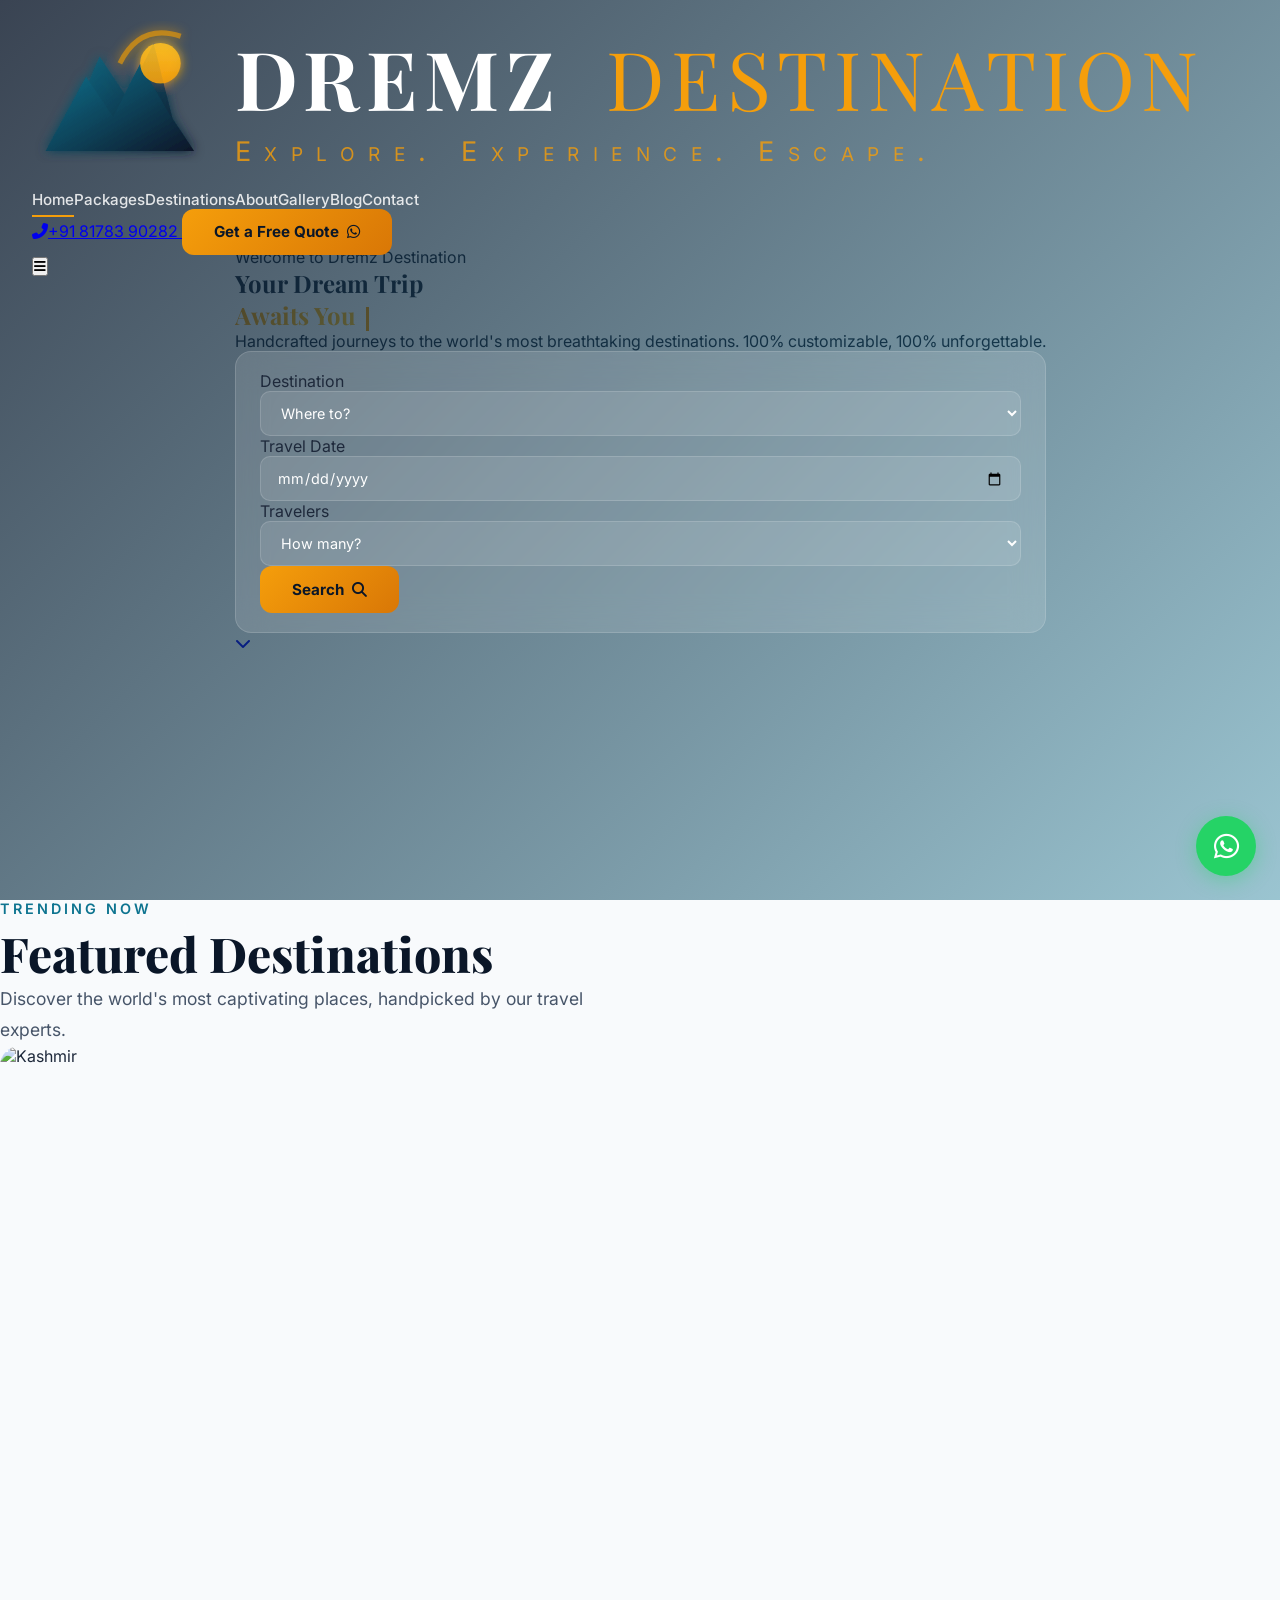
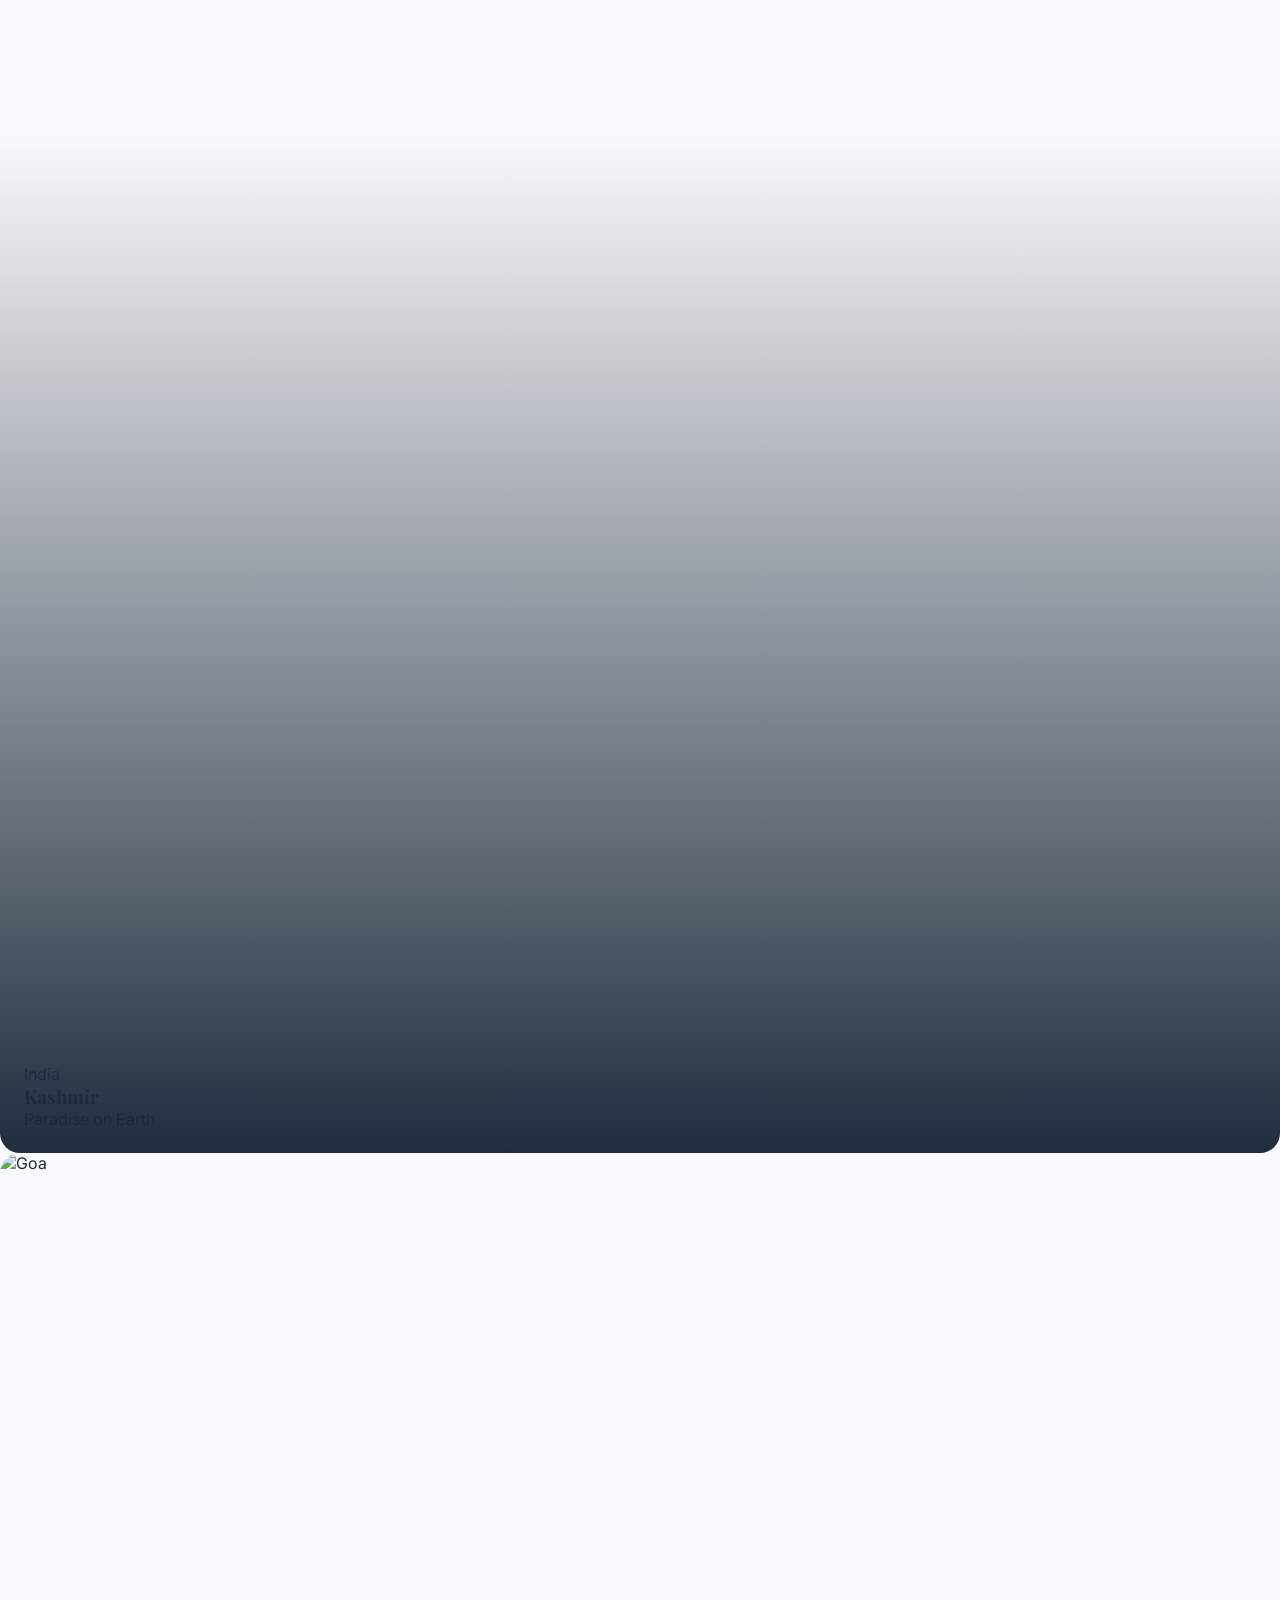
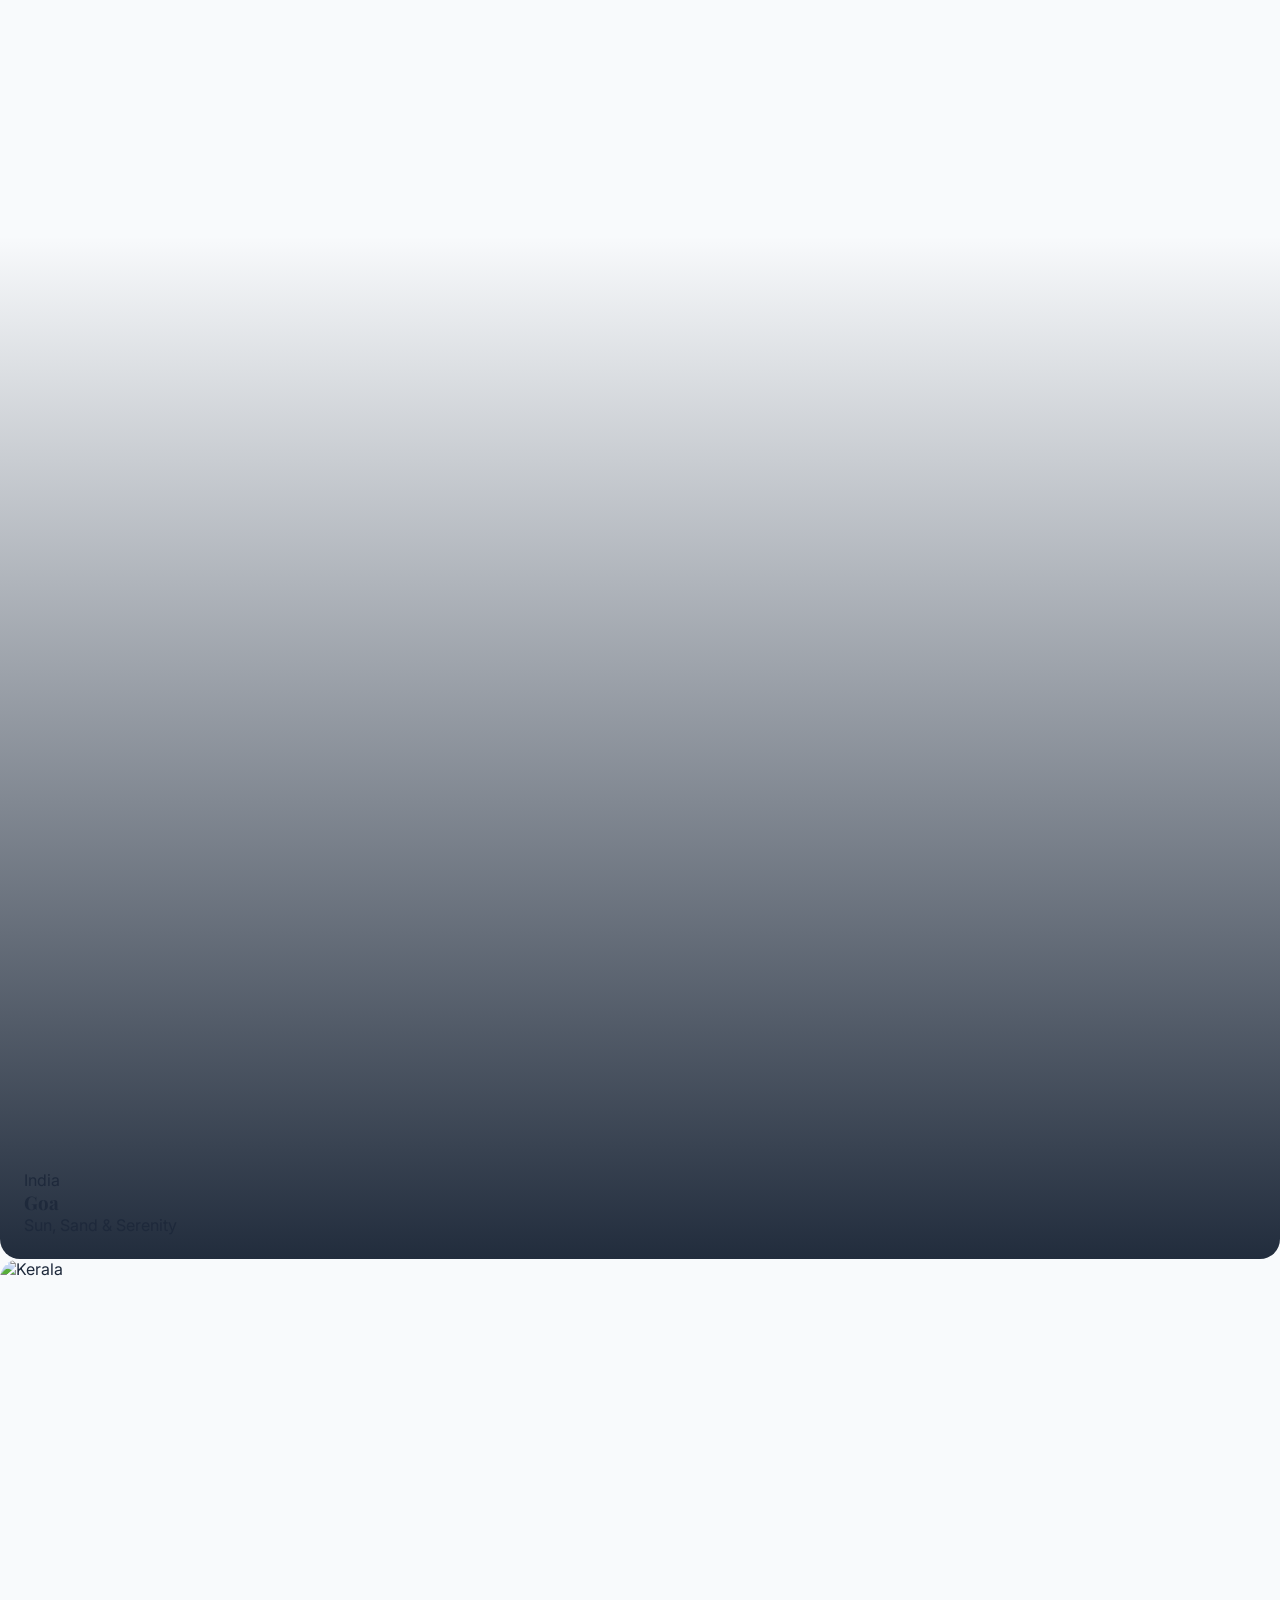
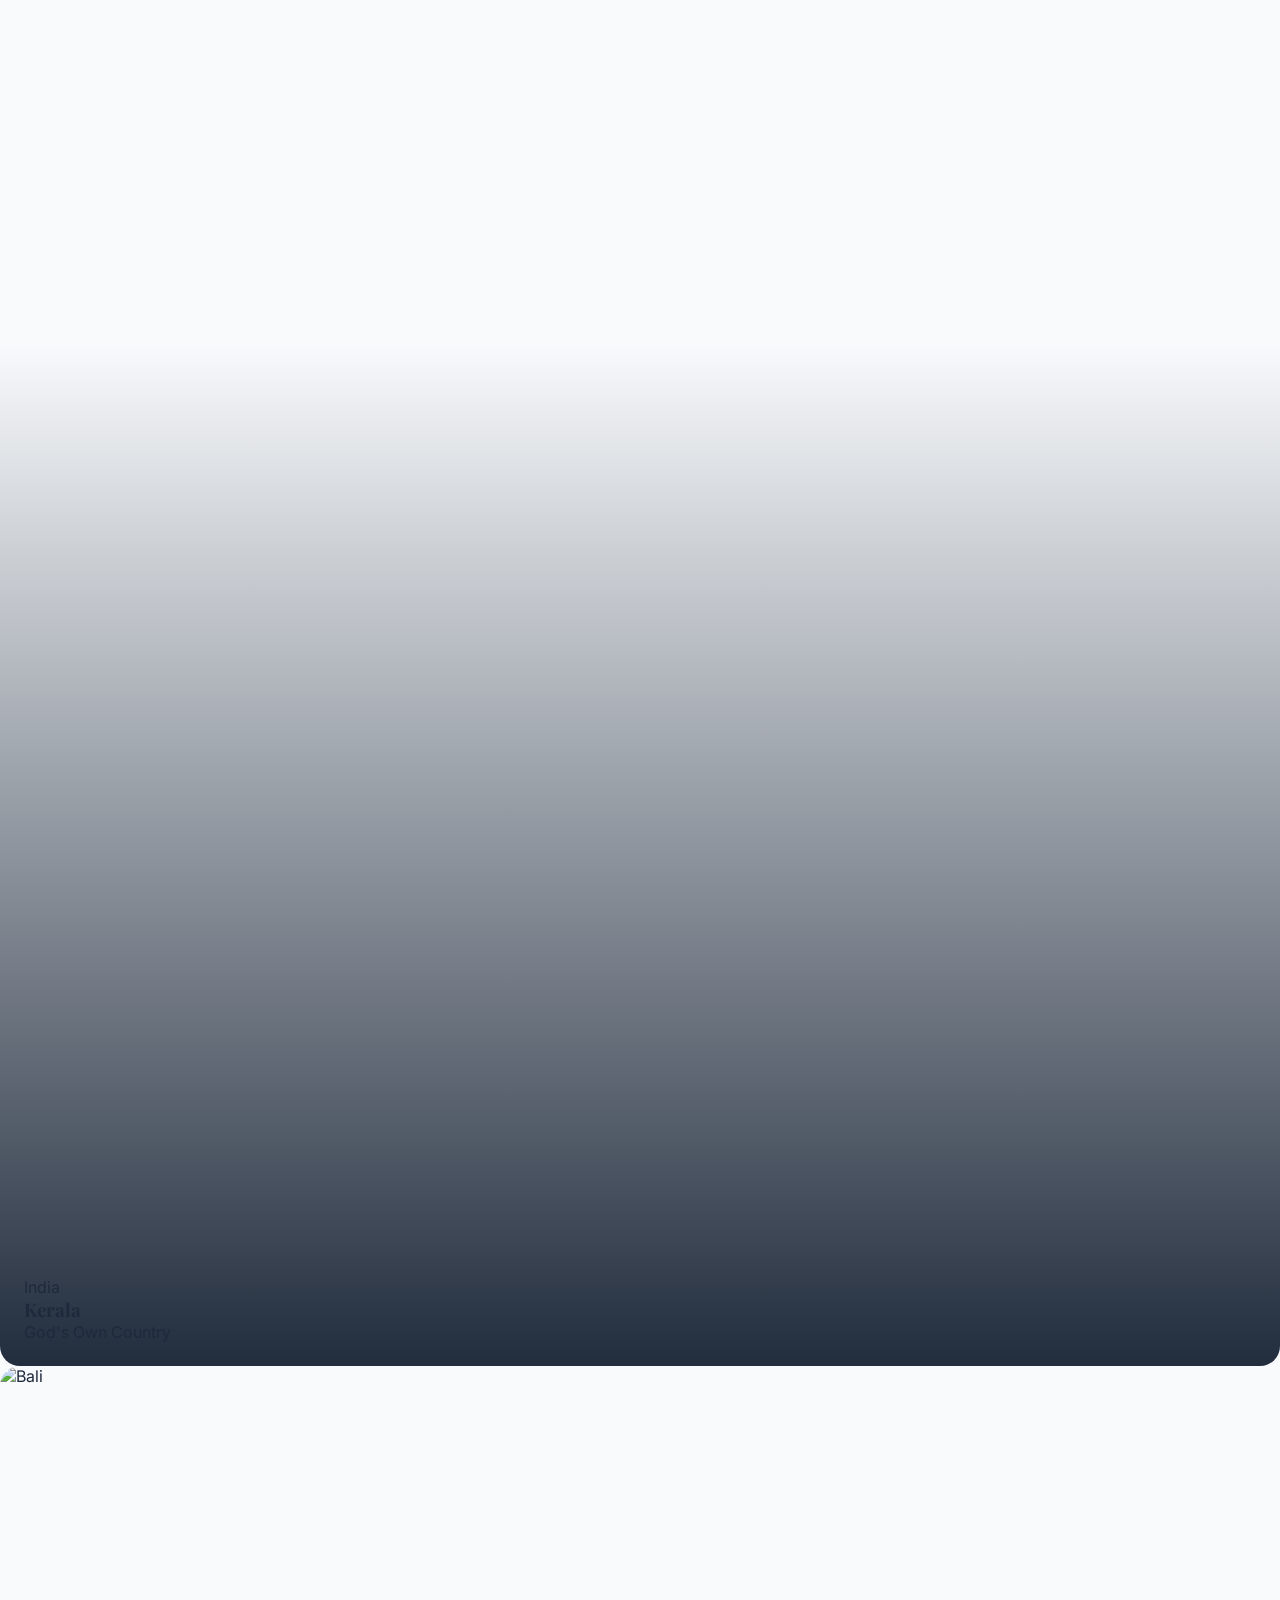
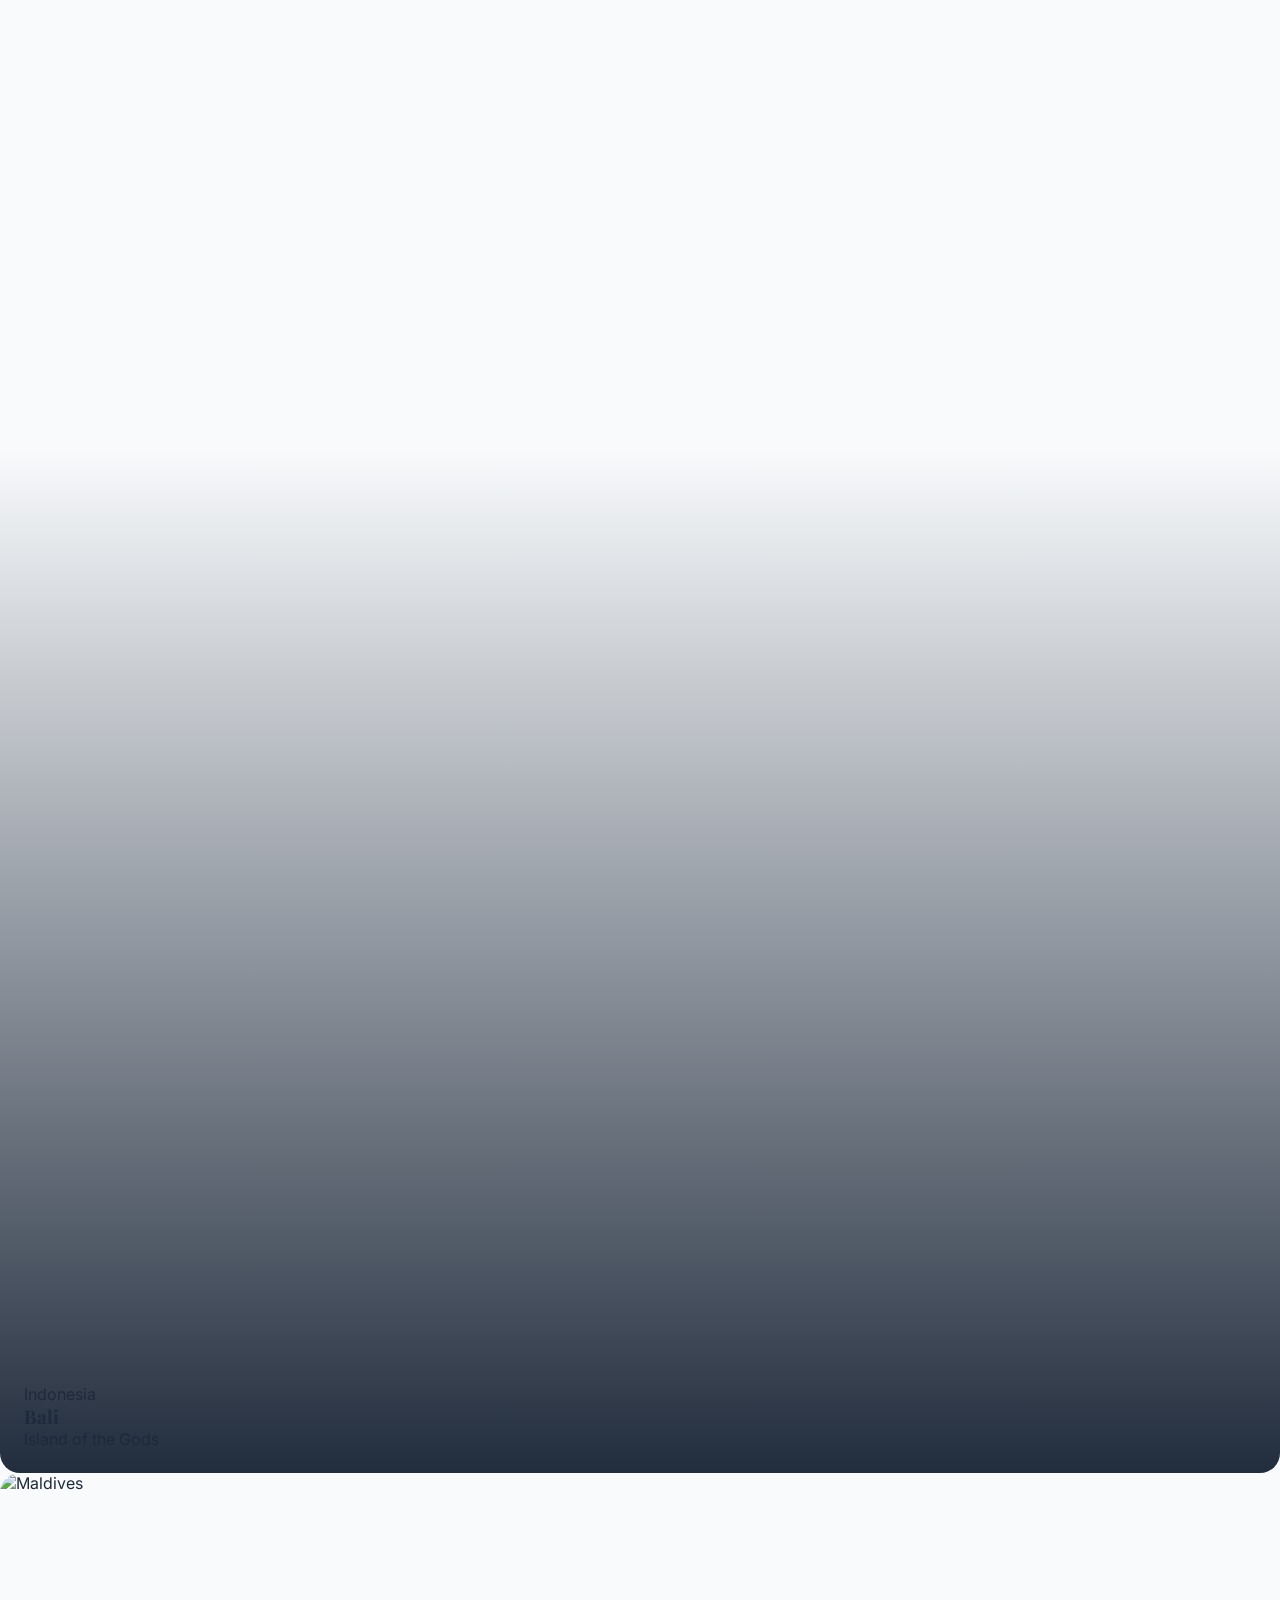
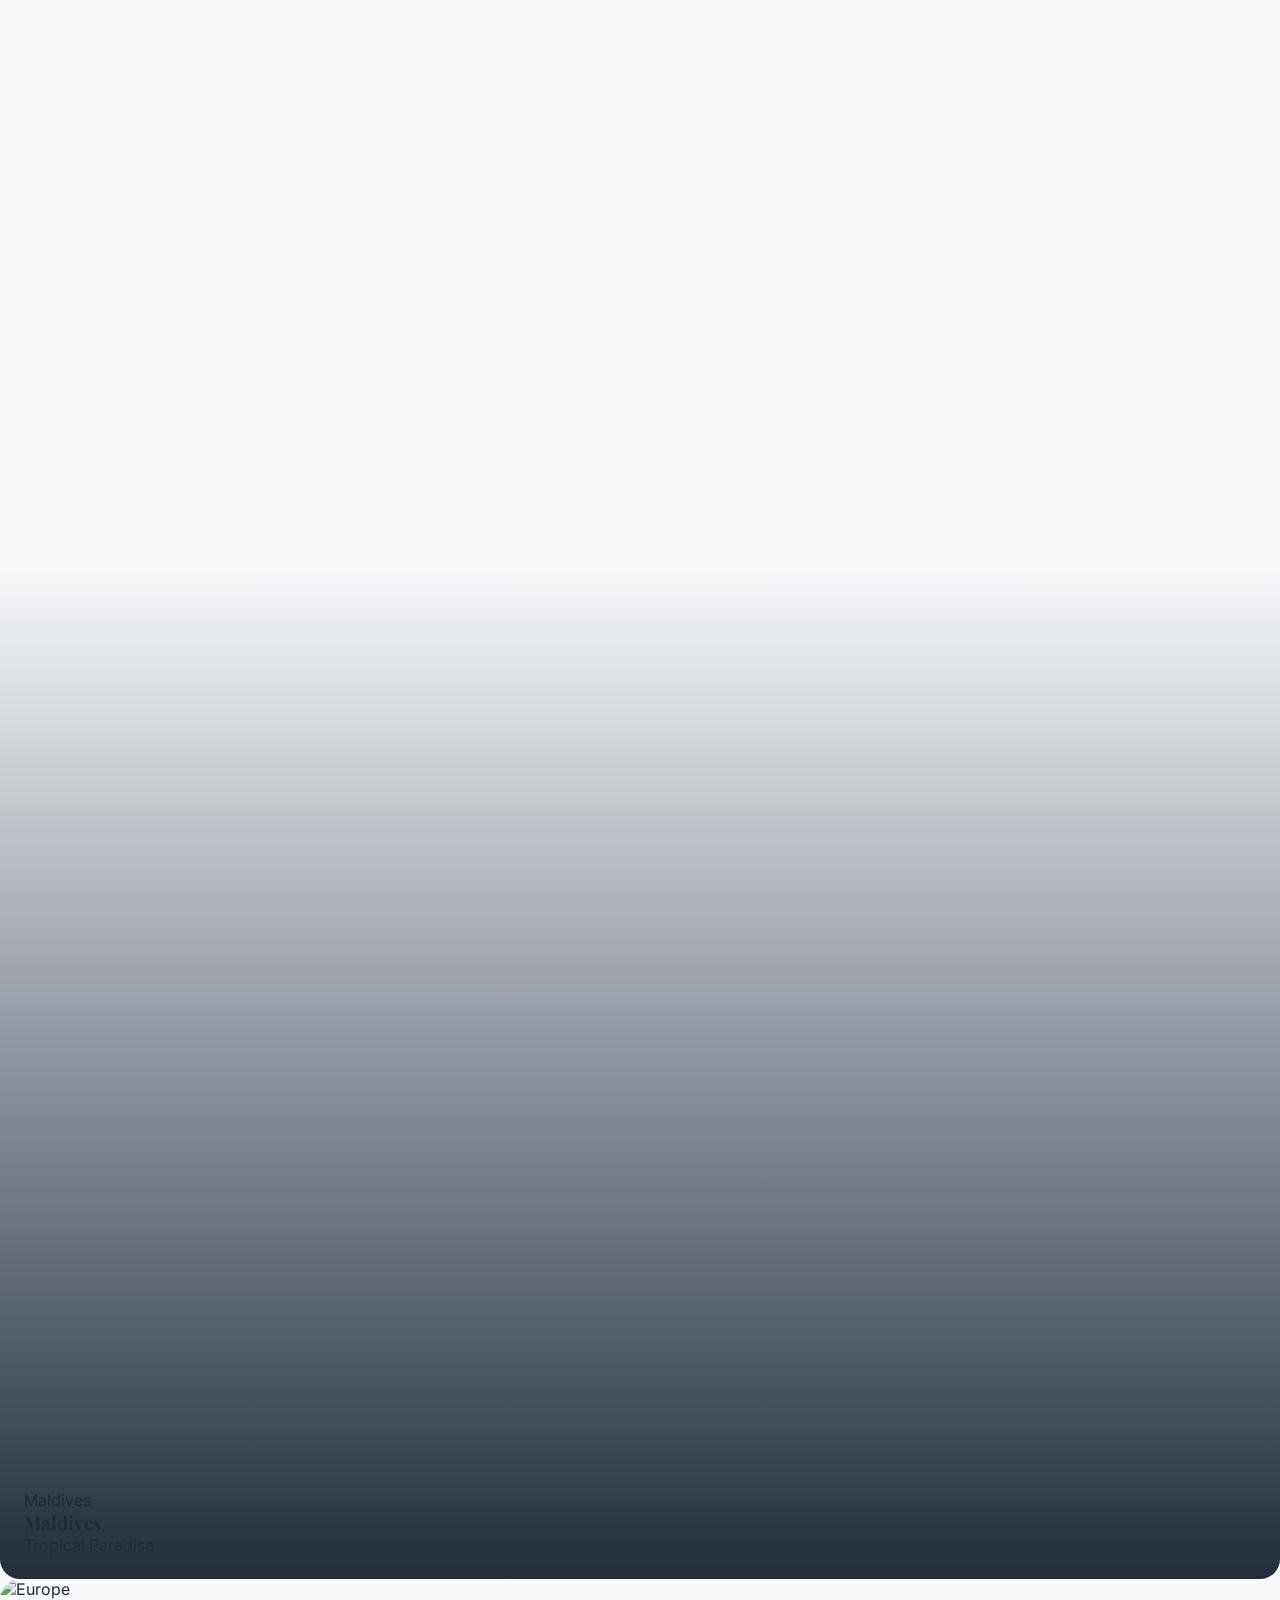
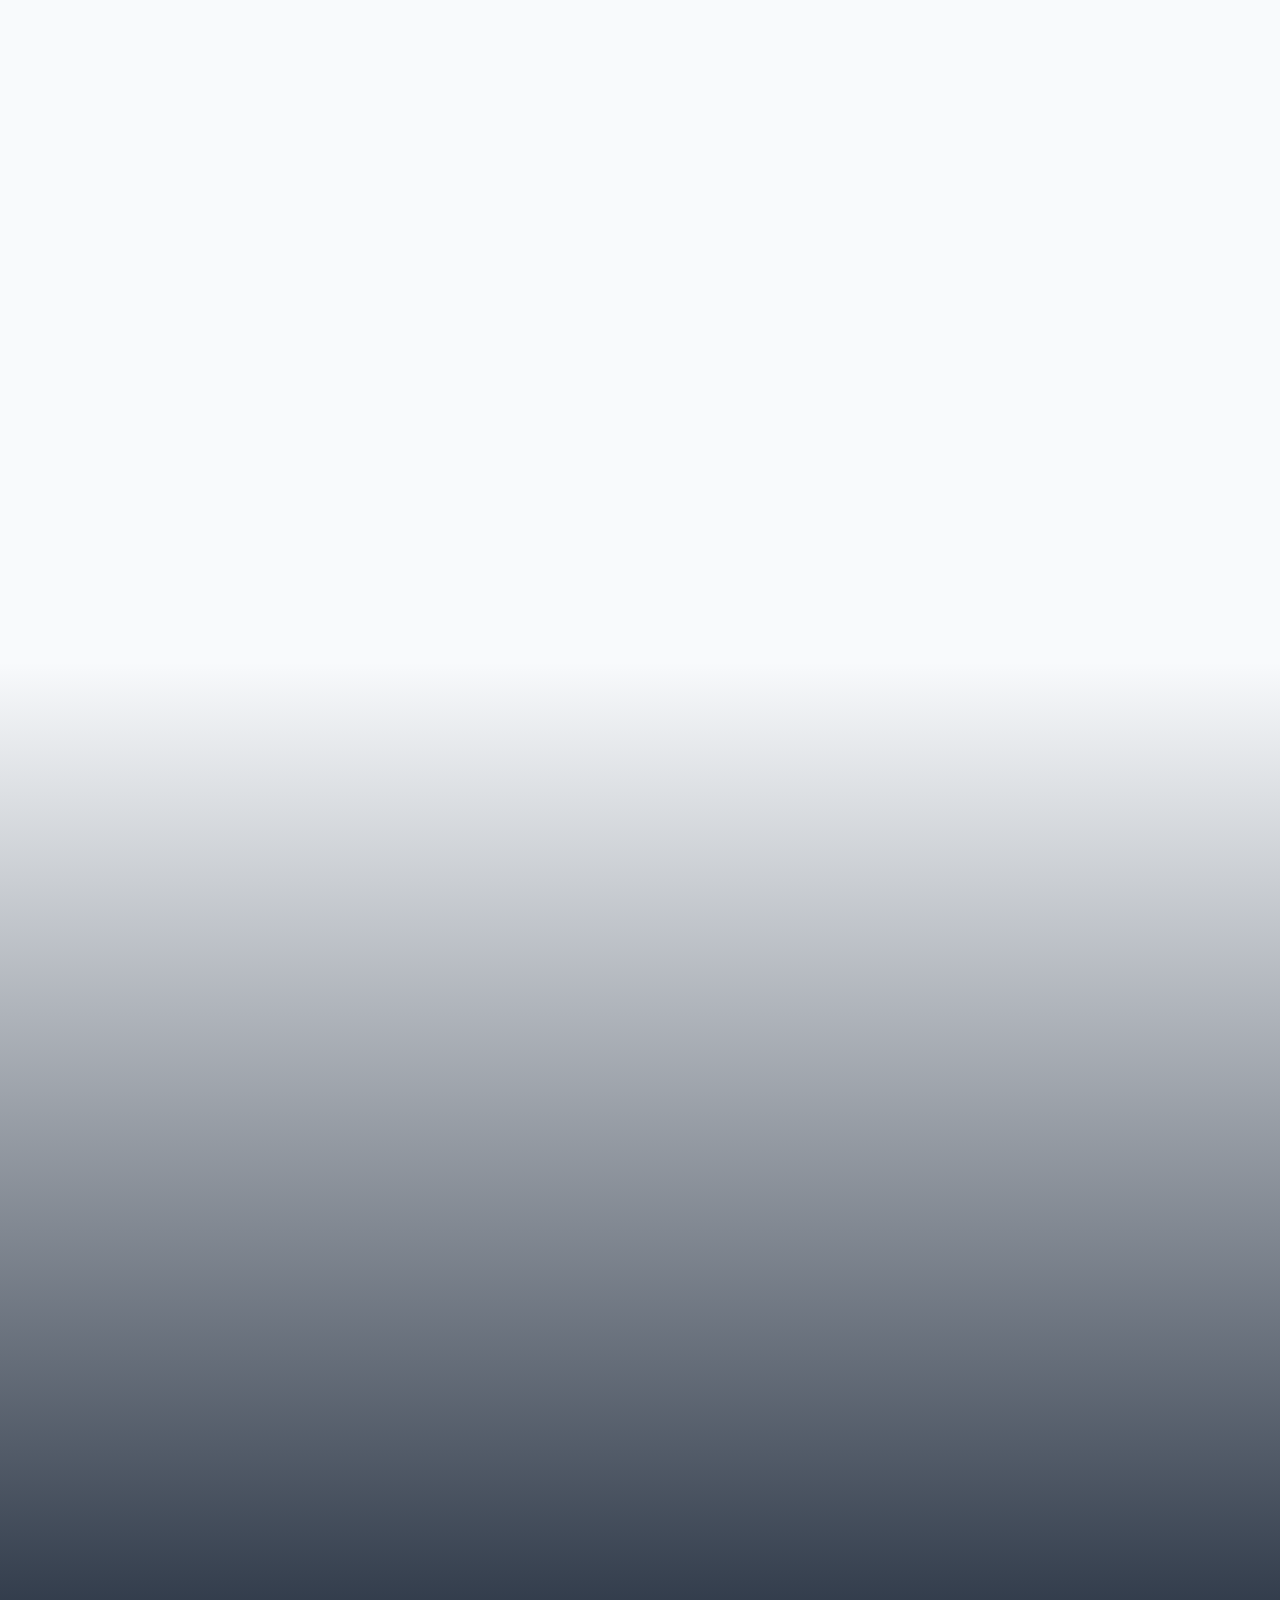
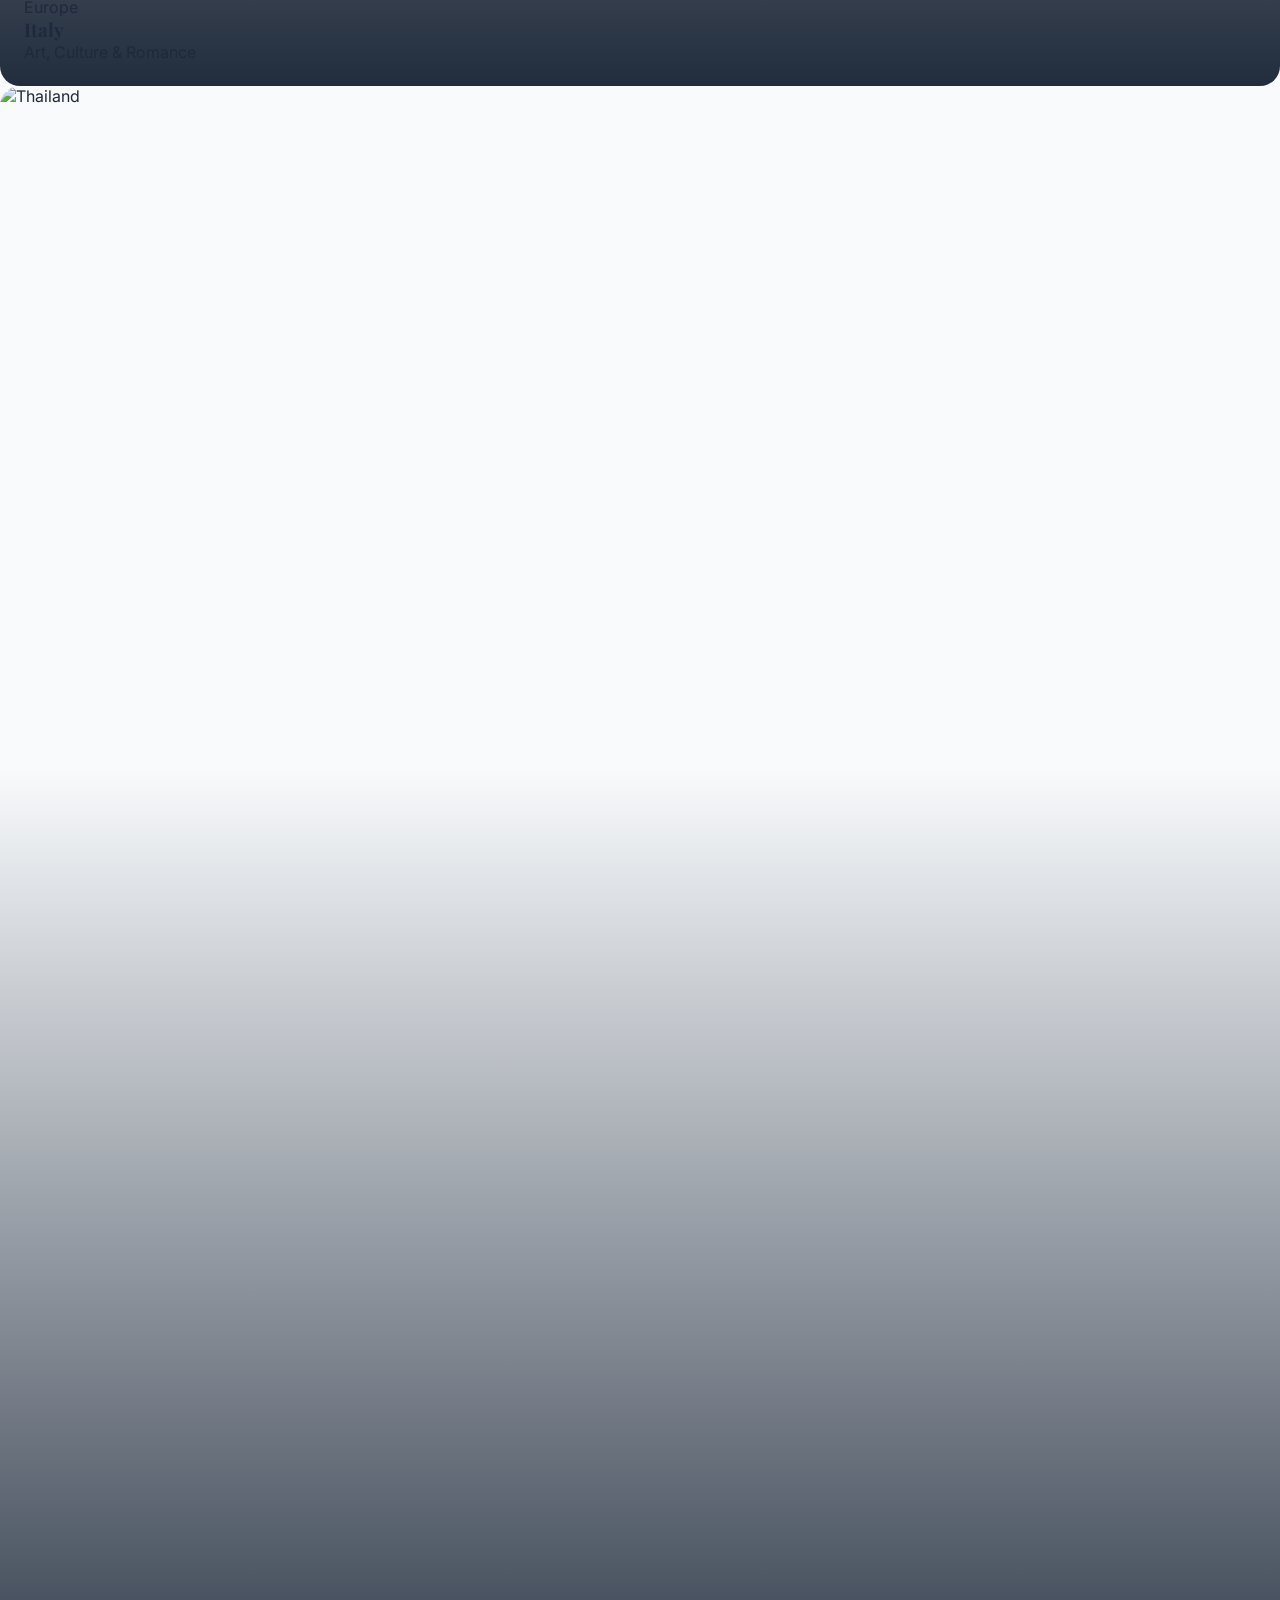
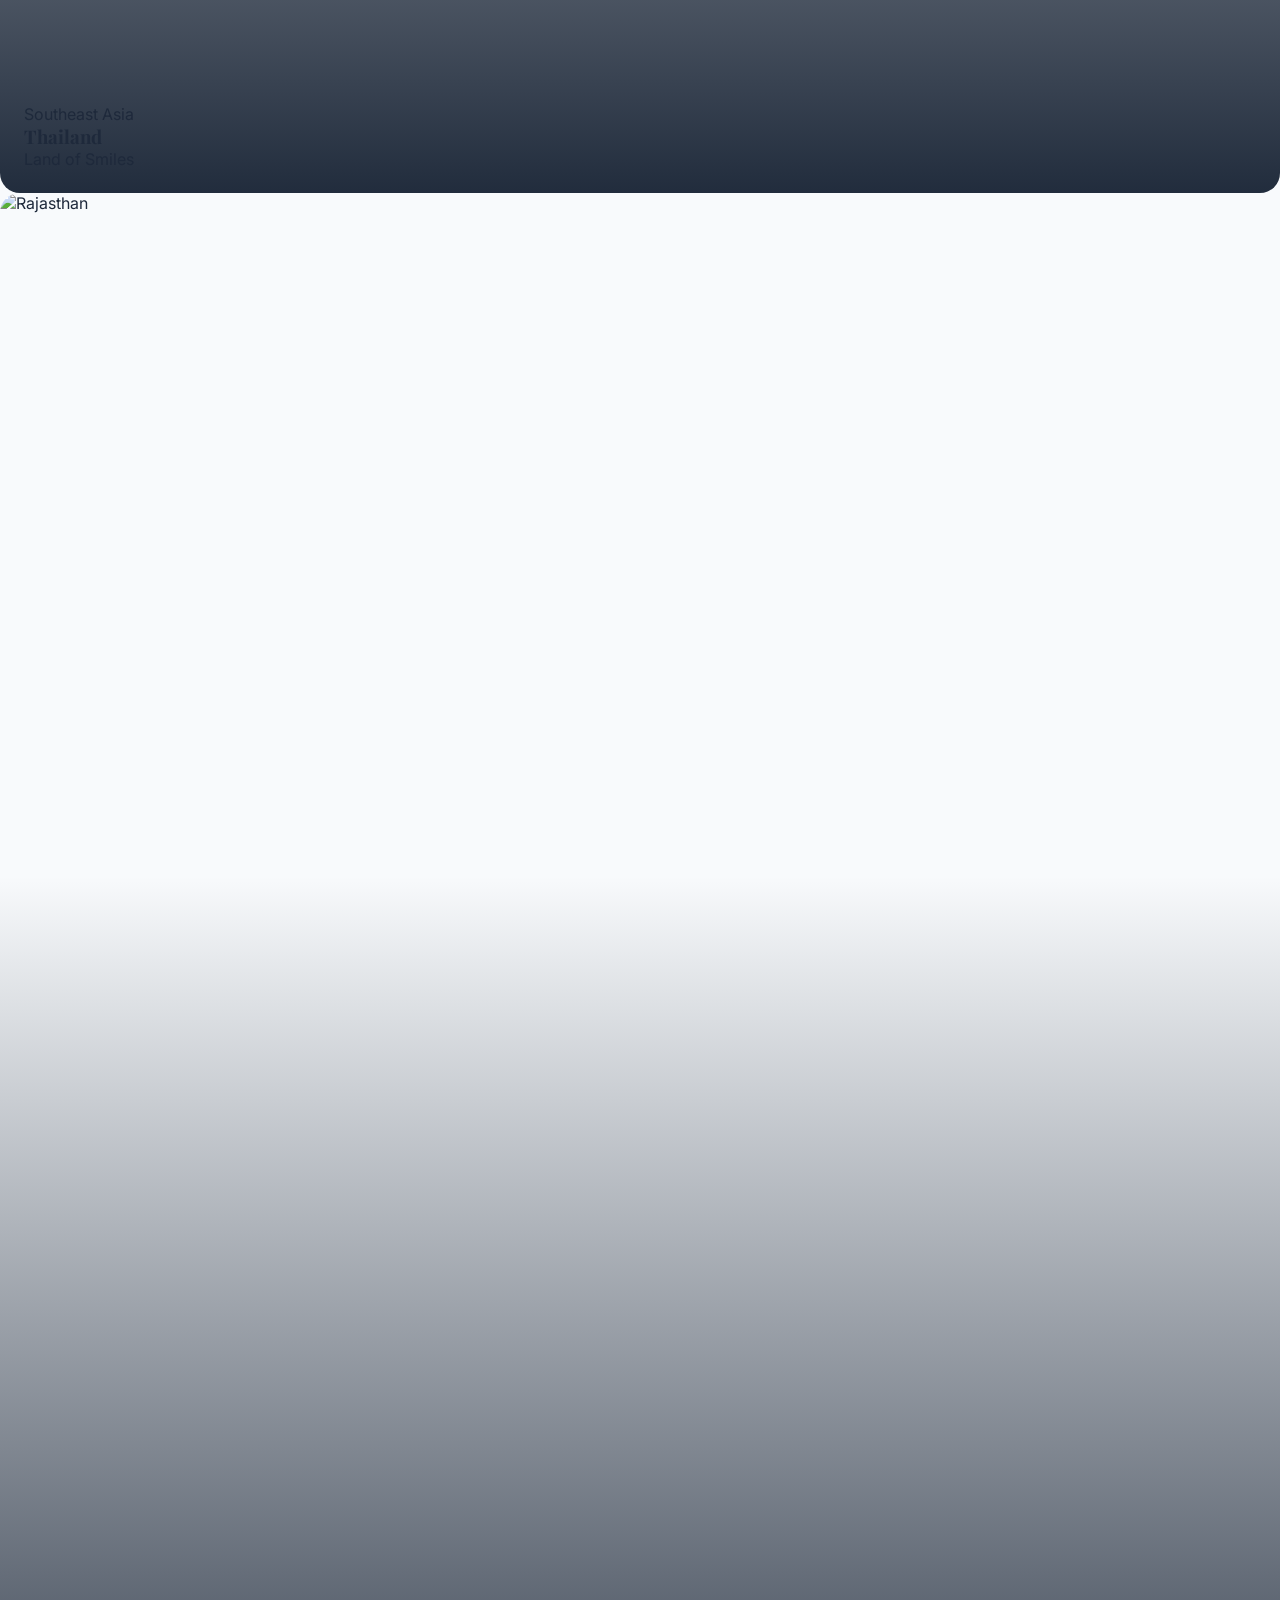
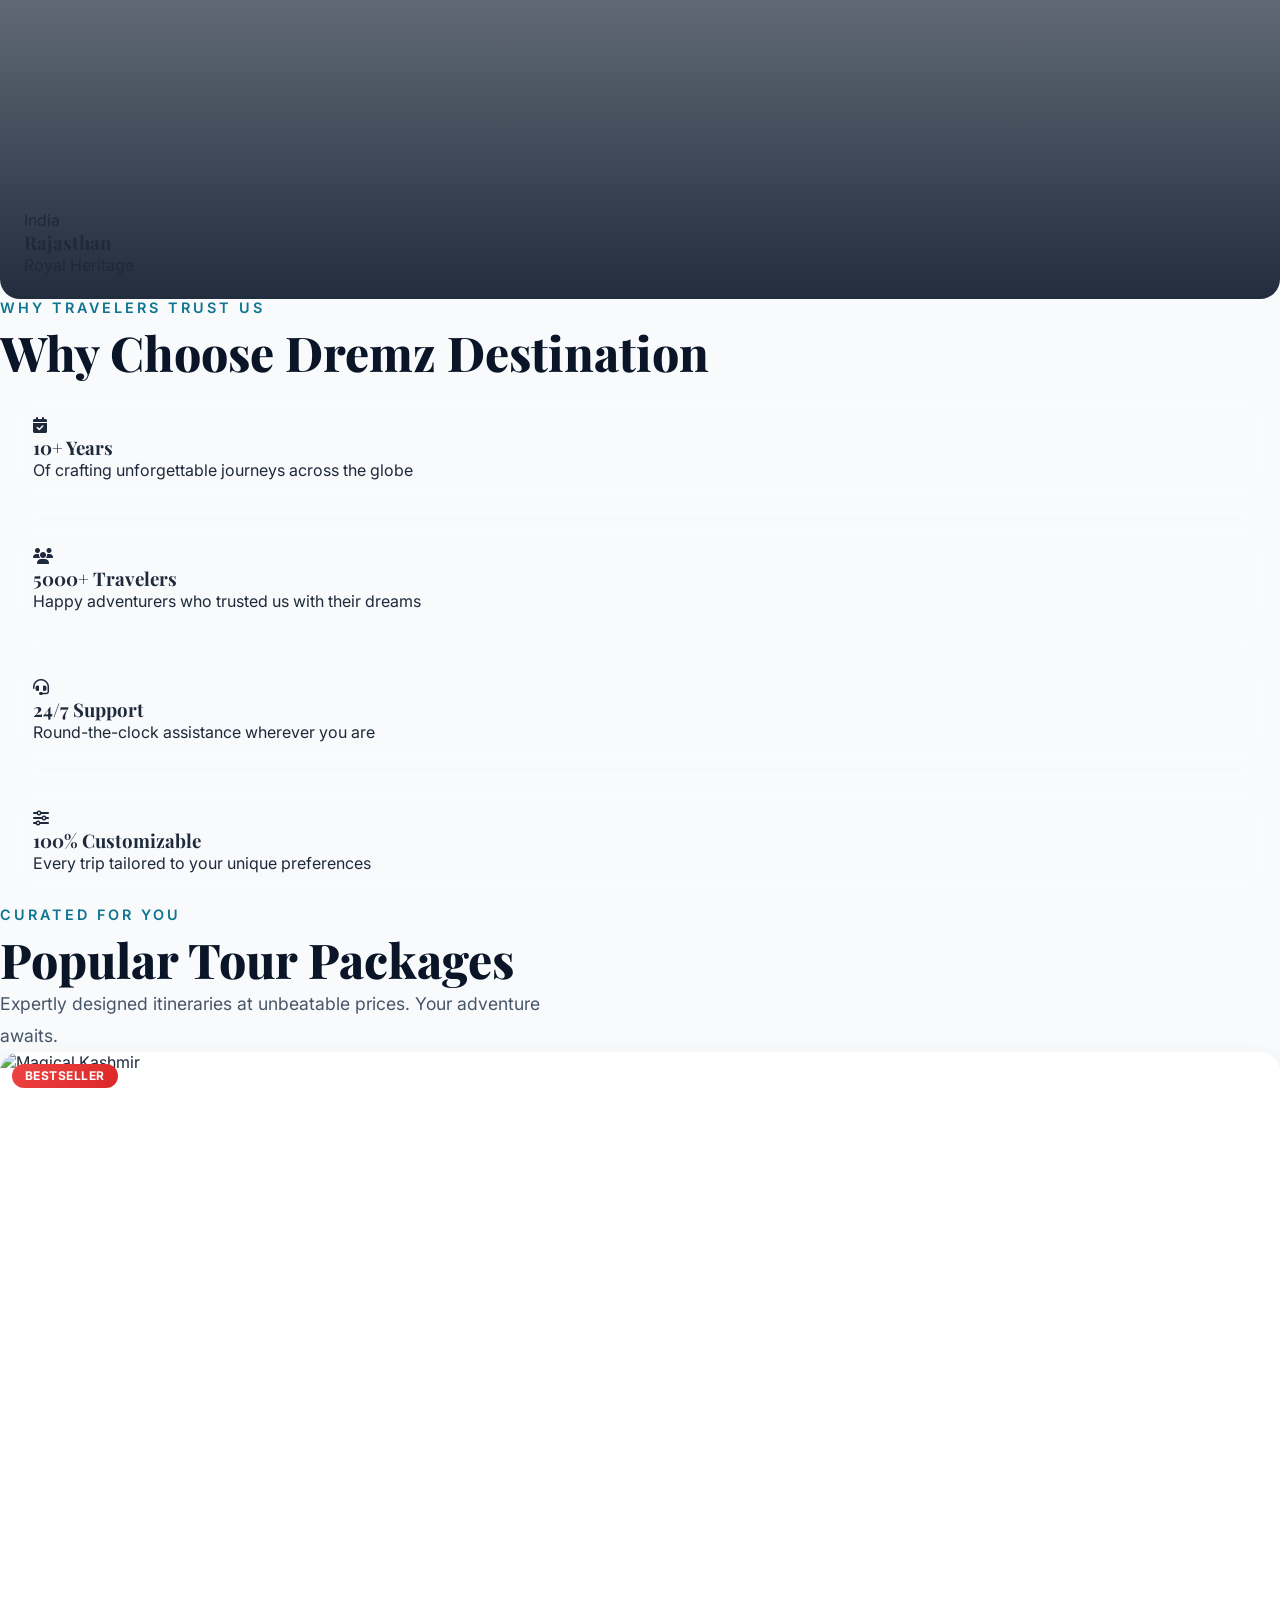
==== index.html @ 37cdceb6 "Initial commit for Dremz Destination" ====
<!DOCTYPE html>
<html lang="en">
<head>
  <meta charset="UTF-8">
  <meta name="viewport" content="width=device-width, initial-scale=1.0">
  <title>Dremz Destination — Explore. Experience. Escape.</title>
  <meta name="description" content="Dremz Destination crafts unforgettable, 100% customizable travel experiences. Explore premium tour packages to Kashmir, Goa, Kerala, Bali, Europe & more. 10+ years, 5000+ happy travelers.">
  <link rel="icon" type="image/svg+xml" href="favicon.svg">

  <!-- Google Fonts -->
  <link rel="preconnect" href="https://fonts.googleapis.com">
  <link rel="preconnect" href="https://fonts.gstatic.com" crossorigin>
  <link href="https://fonts.googleapis.com/css2?family=Inter:wght@300;400;500;600;700;800&family=Playfair+Display:wght@400;600;700;800&display=swap" rel="stylesheet">

  <!-- Tailwind CSS -->
  <script src="https://cdn.tailwindcss.com"></script>
  <script>
    tailwind.config = {
      theme: {
        extend: {
          colors: {
            navy: { 900: '#0A1628', 800: '#132240' },
            teal: { 500: '#0E7490', 400: '#14B8A6' },
            gold: { 500: '#F59E0B', 400: '#FBBF24' }
          },
          fontFamily: {
            heading: ['Playfair Display', 'serif'],
            body: ['Inter', 'sans-serif']
          }
        }
      }
    }
  </script>

  <!-- Font Awesome -->
  <link rel="stylesheet" href="https://cdnjs.cloudflare.com/ajax/libs/font-awesome/6.5.1/css/all.min.css">

  <!-- AOS -->
  <link rel="stylesheet" href="https://cdnjs.cloudflare.com/ajax/libs/aos/2.3.4/aos.css">

  <!-- Swiper -->
  <link rel="stylesheet" href="https://cdnjs.cloudflare.com/ajax/libs/Swiper/11.0.5/swiper-bundle.min.css">

  <!-- Custom CSS -->
  <link rel="stylesheet" href="css/styles.css">
</head>
<body class="font-body">

  <!-- Main Content -->
  <div id="main-content">

    <!-- ===== HERO SECTION ===== -->
    <section class="hero" id="hero">
      <div class="hero-bg" style="background-image: url('https://images.unsplash.com/photo-1506929562872-bb421503ef21?w=1920&q=80')"></div>

      <div class="relative z-10 text-center px-4 max-w-5xl mx-auto pt-24 sm:pt-16 md:pt-0">
        <div data-aos="fade-down" data-aos-delay="200">
          <p class="text-amber-400 font-semibold tracking-[4px] uppercase text-sm mb-4 font-body">Welcome to Dremz Destination</p>
        </div>

        <h1 class="text-white font-heading font-bold text-4xl sm:text-5xl md:text-6xl lg:text-7xl leading-tight mb-6" data-aos="fade-up" data-aos-delay="400">
          Your Dream Trip<br>
          <span class="gradient-text" id="typed-text">Starts Here</span>
          <span class="typewriter-cursor"></span>
        </h1>

        <p class="text-white/70 text-lg md:text-xl max-w-2xl mx-auto mb-10 font-light" data-aos="fade-up" data-aos-delay="600">
          Handcrafted journeys to the world's most breathtaking destinations. 100% customizable, 100% unforgettable.
        </p>

        <!-- Search Bar -->
        <div class="search-bar max-w-3xl mx-auto" data-aos="fade-up" data-aos-delay="800">
          <div class="grid grid-cols-1 sm:grid-cols-2 lg:grid-cols-4 gap-3">
            <div>
              <label class="text-white/50 text-xs font-semibold mb-1 block text-left">Destination</label>
              <select class="search-input" id="hero-destination">
                <option value="">Where to?</option>
                <option>Kashmir</option>
                <option>Goa</option>
                <option>Kerala</option>
                <option>Rajasthan</option>
                <option>Bali</option>
                <option>Maldives</option>
                <option>Europe</option>
                <option>Thailand</option>
              </select>
            </div>
            <div>
              <label class="text-white/50 text-xs font-semibold mb-1 block text-left">Travel Date</label>
              <input type="date" class="search-input" id="hero-date">
            </div>
            <div>
              <label class="text-white/50 text-xs font-semibold mb-1 block text-left">Travelers</label>
              <select class="search-input" id="hero-travelers">
                <option value="">How many?</option>
                <option>1 Person</option>
                <option>2 People</option>
                <option>3-5 People</option>
                <option>6-10 People</option>
                <option>10+ Group</option>
              </select>
            </div>
            <div class="flex items-end">
              <button onclick="searchTrip()" class="btn-gold w-full justify-center" id="hero-search-btn">
                <span>Search</span>
                <i class="fas fa-search"></i>
              </button>
            </div>
          </div>
        </div>

        <!-- Scroll indicator -->
        <div class="mt-16 animate-bounce" data-aos="fade-up" data-aos-delay="1200">
          <a href="#destinations-section" class="text-white/40 hover:text-white/70 transition-colors">
            <i class="fas fa-chevron-down text-2xl"></i>
          </a>
        </div>
      </div>
    </section>

    <!-- ===== FEATURED DESTINATIONS CAROUSEL ===== -->
    <section class="py-20 bg-white" id="destinations-section">
      <div class="max-w-7xl mx-auto px-4 sm:px-6 lg:px-8">
        <div class="text-center mb-14" data-aos="fade-up">
          <p class="section-subtitle">Trending Now</p>
          <h2 class="section-title">Featured Destinations</h2>
          <p class="section-desc mx-auto mt-3">Discover the world's most captivating places, handpicked by our travel experts.</p>
        </div>

        <div class="swiper destinations-swiper" data-aos="fade-up" data-aos-delay="200">
          <div class="swiper-wrapper">
            <!-- Slide 1 -->
            <div class="swiper-slide">
              <div class="dest-card">
                <img src="https://images.unsplash.com/photo-1597074866923-dc0589150a53?w=600&q=80" alt="Kashmir" loading="lazy">
                <div class="dest-overlay">
                  <p class="text-amber-400 text-xs font-semibold tracking-wider uppercase mb-1">India</p>
                  <h3 class="text-white text-xl font-heading font-bold">Kashmir</h3>
                  <p class="text-white/60 text-sm mt-1">Paradise on Earth</p>
                </div>
              </div>
            </div>
            <!-- Slide 2 -->
            <div class="swiper-slide">
              <div class="dest-card">
                <img src="https://images.unsplash.com/photo-1512343879784-a960bf40e7f2?w=600&q=80" alt="Goa" loading="lazy">
                <div class="dest-overlay">
                  <p class="text-amber-400 text-xs font-semibold tracking-wider uppercase mb-1">India</p>
                  <h3 class="text-white text-xl font-heading font-bold">Goa</h3>
                  <p class="text-white/60 text-sm mt-1">Sun, Sand & Serenity</p>
                </div>
              </div>
            </div>
            <!-- Slide 3 -->
            <div class="swiper-slide">
              <div class="dest-card">
                <img src="https://images.unsplash.com/photo-1602216056096-3b40cc0c9944?w=600&q=80" alt="Kerala" loading="lazy">
                <div class="dest-overlay">
                  <p class="text-amber-400 text-xs font-semibold tracking-wider uppercase mb-1">India</p>
                  <h3 class="text-white text-xl font-heading font-bold">Kerala</h3>
                  <p class="text-white/60 text-sm mt-1">God's Own Country</p>
                </div>
              </div>
            </div>
            <!-- Slide 4 -->
            <div class="swiper-slide">
              <div class="dest-card">
                <img src="https://images.unsplash.com/photo-1537996194471-e657df975ab4?w=600&q=80" alt="Bali" loading="lazy">
                <div class="dest-overlay">
                  <p class="text-amber-400 text-xs font-semibold tracking-wider uppercase mb-1">Indonesia</p>
                  <h3 class="text-white text-xl font-heading font-bold">Bali</h3>
                  <p class="text-white/60 text-sm mt-1">Island of the Gods</p>
                </div>
              </div>
            </div>
            <!-- Slide 5 -->
            <div class="swiper-slide">
              <div class="dest-card">
                <img src="https://images.unsplash.com/photo-1514282401047-d79a71a590e8?w=600&q=80" alt="Maldives" loading="lazy">
                <div class="dest-overlay">
                  <p class="text-amber-400 text-xs font-semibold tracking-wider uppercase mb-1">Maldives</p>
                  <h3 class="text-white text-xl font-heading font-bold">Maldives</h3>
                  <p class="text-white/60 text-sm mt-1">Tropical Paradise</p>
                </div>
              </div>
            </div>
            <!-- Slide 6 -->
            <div class="swiper-slide">
              <div class="dest-card">
                <img src="https://images.unsplash.com/photo-1523906834658-6e24ef2386f9?w=600&q=80" alt="Europe" loading="lazy">
                <div class="dest-overlay">
                  <p class="text-amber-400 text-xs font-semibold tracking-wider uppercase mb-1">Europe</p>
                  <h3 class="text-white text-xl font-heading font-bold">Italy</h3>
                  <p class="text-white/60 text-sm mt-1">Art, Culture & Romance</p>
                </div>
              </div>
            </div>
            <!-- Slide 7 -->
            <div class="swiper-slide">
              <div class="dest-card">
                <img src="https://images.unsplash.com/photo-1528181304800-259b08848526?w=600&q=80" alt="Thailand" loading="lazy">
                <div class="dest-overlay">
                  <p class="text-amber-400 text-xs font-semibold tracking-wider uppercase mb-1">Southeast Asia</p>
                  <h3 class="text-white text-xl font-heading font-bold">Thailand</h3>
                  <p class="text-white/60 text-sm mt-1">Land of Smiles</p>
                </div>
              </div>
            </div>
            <!-- Slide 8 -->
            <div class="swiper-slide">
              <div class="dest-card">
                <img src="https://images.unsplash.com/photo-1524492412937-b28074a5d7da?w=600&q=80" alt="Rajasthan" loading="lazy">
                <div class="dest-overlay">
                  <p class="text-amber-400 text-xs font-semibold tracking-wider uppercase mb-1">India</p>
                  <h3 class="text-white text-xl font-heading font-bold">Rajasthan</h3>
                  <p class="text-white/60 text-sm mt-1">Royal Heritage</p>
                </div>
              </div>
            </div>
          </div>
          <div class="swiper-pagination mt-8"></div>
        </div>
      </div>
    </section>

    <!-- ===== WHY CHOOSE US ===== -->
    <section class="py-20 bg-navy-900 relative overflow-hidden">
      <div class="absolute inset-0 opacity-5">
        <div class="absolute top-10 left-10 w-72 h-72 bg-teal-500 rounded-full blur-[120px]"></div>
        <div class="absolute bottom-10 right-10 w-72 h-72 bg-amber-500 rounded-full blur-[120px]"></div>
      </div>
      <div class="max-w-7xl mx-auto px-4 sm:px-6 lg:px-8 relative z-10">
        <div class="text-center mb-14" data-aos="fade-up">
          <p class="section-subtitle">Why Travelers Trust Us</p>
          <h2 class="section-title !text-white">Why Choose Dremz Destination</h2>
        </div>
        <div class="grid grid-cols-1 sm:grid-cols-2 lg:grid-cols-4 gap-6">
          <div class="glass-card text-center" data-aos="fade-up" data-aos-delay="100">
            <div class="w-16 h-16 rounded-2xl bg-gradient-to-br from-amber-400 to-amber-600 flex items-center justify-center mx-auto mb-5 text-navy-900 text-2xl">
              <i class="fas fa-calendar-check"></i>
            </div>
            <h3 class="text-white font-heading text-xl font-bold mb-2">10+ Years</h3>
            <p class="text-white/50 text-sm">Of crafting unforgettable journeys across the globe</p>
          </div>
          <div class="glass-card text-center" data-aos="fade-up" data-aos-delay="200">
            <div class="w-16 h-16 rounded-2xl bg-gradient-to-br from-teal-400 to-teal-600 flex items-center justify-center mx-auto mb-5 text-white text-2xl">
              <i class="fas fa-users"></i>
            </div>
            <h3 class="text-white font-heading text-xl font-bold mb-2">5000+ Travelers</h3>
            <p class="text-white/50 text-sm">Happy adventurers who trusted us with their dreams</p>
          </div>
          <div class="glass-card text-center" data-aos="fade-up" data-aos-delay="300">
            <div class="w-16 h-16 rounded-2xl bg-gradient-to-br from-amber-400 to-amber-600 flex items-center justify-center mx-auto mb-5 text-navy-900 text-2xl">
              <i class="fas fa-headset"></i>
            </div>
            <h3 class="text-white font-heading text-xl font-bold mb-2">24/7 Support</h3>
            <p class="text-white/50 text-sm">Round-the-clock assistance wherever you are</p>
          </div>
          <div class="glass-card text-center" data-aos="fade-up" data-aos-delay="400">
            <div class="w-16 h-16 rounded-2xl bg-gradient-to-br from-teal-400 to-teal-600 flex items-center justify-center mx-auto mb-5 text-white text-2xl">
              <i class="fas fa-sliders-h"></i>
            </div>
            <h3 class="text-white font-heading text-xl font-bold mb-2">100% Customizable</h3>
            <p class="text-white/50 text-sm">Every trip tailored to your unique preferences</p>
          </div>
        </div>
      </div>
    </section>

    <!-- ===== POPULAR TOUR PACKAGES ===== -->
    <section class="py-20 bg-gray-50" id="packages-section">
      <div class="max-w-7xl mx-auto px-4 sm:px-6 lg:px-8">
        <div class="text-center mb-14" data-aos="fade-up">
          <p class="section-subtitle">Curated For You</p>
          <h2 class="section-title">Popular Tour Packages</h2>
          <p class="section-desc mx-auto mt-3">Expertly designed itineraries at unbeatable prices. Your adventure awaits.</p>
        </div>

        <div class="grid grid-cols-1 md:grid-cols-2 lg:grid-cols-3 gap-8" id="home-packages-grid">
          <!-- Package cards injected by JS -->
        </div>

        <div class="text-center mt-12" data-aos="fade-up">
          <a href="packages.html" class="btn-teal text-base">
            <span>View All Packages</span>
            <i class="fas fa-arrow-right"></i>
          </a>
        </div>
      </div>
    </section>

    <!-- ===== TESTIMONIALS ===== -->
    <section class="py-20 bg-white">
      <div class="max-w-7xl mx-auto px-4 sm:px-6 lg:px-8">
        <div class="text-center mb-14" data-aos="fade-up">
          <p class="section-subtitle">Traveler Stories</p>
          <h2 class="section-title">What Our Travelers Say</h2>
        </div>

        <div class="swiper testimonials-swiper" data-aos="fade-up" data-aos-delay="200">
          <div class="swiper-wrapper" id="testimonials-wrapper">
            <!-- Testimonials injected by JS -->
          </div>
          <div class="swiper-pagination mt-8"></div>
        </div>
      </div>
    </section>

    <!-- ===== PARTNER LOGOS ===== -->
    <section class="py-12 bg-gray-50 overflow-hidden">
      <div class="max-w-7xl mx-auto px-4">
        <p class="text-center text-gray-400 text-sm font-semibold tracking-wider uppercase mb-8">Trusted By Leading Travel Partners</p>
        <div class="relative overflow-hidden">
          <div class="logo-strip flex items-center gap-16">
            <div class="flex items-center gap-3 text-gray-300 whitespace-nowrap"><i class="fas fa-plane text-2xl"></i><span class="font-semibold text-lg">SkyWings Airlines</span></div>
            <div class="flex items-center gap-3 text-gray-300 whitespace-nowrap"><i class="fas fa-hotel text-2xl"></i><span class="font-semibold text-lg">Grand Hotels</span></div>
            <div class="flex items-center gap-3 text-gray-300 whitespace-nowrap"><i class="fas fa-ship text-2xl"></i><span class="font-semibold text-lg">OceanCruise</span></div>
            <div class="flex items-center gap-3 text-gray-300 whitespace-nowrap"><i class="fas fa-shield-alt text-2xl"></i><span class="font-semibold text-lg">TravelGuard</span></div>
            <div class="flex items-center gap-3 text-gray-300 whitespace-nowrap"><i class="fas fa-car text-2xl"></i><span class="font-semibold text-lg">DriveAway</span></div>
            <div class="flex items-center gap-3 text-gray-300 whitespace-nowrap"><i class="fas fa-mountain text-2xl"></i><span class="font-semibold text-lg">PeakAdventures</span></div>
            <div class="flex items-center gap-3 text-gray-300 whitespace-nowrap"><i class="fas fa-globe text-2xl"></i><span class="font-semibold text-lg">WorldPass</span></div>
            <div class="flex items-center gap-3 text-gray-300 whitespace-nowrap"><i class="fas fa-umbrella-beach text-2xl"></i><span class="font-semibold text-lg">IslandEscape</span></div>
            <!-- Duplicate for seamless scroll -->
            <div class="flex items-center gap-3 text-gray-300 whitespace-nowrap"><i class="fas fa-plane text-2xl"></i><span class="font-semibold text-lg">SkyWings Airlines</span></div>
            <div class="flex items-center gap-3 text-gray-300 whitespace-nowrap"><i class="fas fa-hotel text-2xl"></i><span class="font-semibold text-lg">Grand Hotels</span></div>
            <div class="flex items-center gap-3 text-gray-300 whitespace-nowrap"><i class="fas fa-ship text-2xl"></i><span class="font-semibold text-lg">OceanCruise</span></div>
            <div class="flex items-center gap-3 text-gray-300 whitespace-nowrap"><i class="fas fa-shield-alt text-2xl"></i><span class="font-semibold text-lg">TravelGuard</span></div>
            <div class="flex items-center gap-3 text-gray-300 whitespace-nowrap"><i class="fas fa-car text-2xl"></i><span class="font-semibold text-lg">DriveAway</span></div>
            <div class="flex items-center gap-3 text-gray-300 whitespace-nowrap"><i class="fas fa-mountain text-2xl"></i><span class="font-semibold text-lg">PeakAdventures</span></div>
            <div class="flex items-center gap-3 text-gray-300 whitespace-nowrap"><i class="fas fa-globe text-2xl"></i><span class="font-semibold text-lg">WorldPass</span></div>
            <div class="flex items-center gap-3 text-gray-300 whitespace-nowrap"><i class="fas fa-umbrella-beach text-2xl"></i><span class="font-semibold text-lg">IslandEscape</span></div>
          </div>
        </div>
      </div>
    </section>

    <!-- ===== CTA BANNER ===== -->
    <section class="cta-banner py-20">
      <div class="max-w-4xl mx-auto px-4 text-center relative z-10" data-aos="zoom-in">
        <h2 class="text-white font-heading text-3xl sm:text-4xl md:text-5xl font-bold mb-6">Ready to Make Your<br><span class="gradient-text">Travel Dreams Real?</span></h2>
        <p class="text-white/60 text-lg mb-10 max-w-xl mx-auto">Let our experts craft the perfect itinerary for you. No templates, no cookie-cutter trips — just pure magic.</p>
        <div class="flex flex-col sm:flex-row gap-4 justify-center">
          <a href="https://wa.me/918178390282?text=Hi!%20I%20want%20to%20plan%20my%20dream%20trip.%20Please%20help!" target="_blank" class="btn-gold text-lg px-8 py-4 justify-center">
            <span>Plan My Dream Trip</span>
            <i class="fab fa-whatsapp text-xl"></i>
          </a>
          <a href="packages.html" class="btn-outline text-lg px-8 py-4 justify-center">
            <span>Browse Packages</span>
            <i class="fas fa-arrow-right"></i>
          </a>
        </div>
      </div>
    </section>

  </div><!-- /main-content -->

  <!-- Scripts -->
  <script src="https://cdnjs.cloudflare.com/ajax/libs/aos/2.3.4/aos.js"></script>
  <script src="https://cdnjs.cloudflare.com/ajax/libs/Swiper/11.0.5/swiper-bundle.min.js"></script>
  <script src="js/app.js"></script>
  <script src="js/home.js"></script>
</body>
</html>
---- css/styles.css ----
/* ========== DREMZ DESTINATION — Custom Styles ========== */

/* ---------- CSS Variables ---------- */
:root {
  --navy: #0A1628;
  --navy-light: #132240;
  --teal: #0E7490;
  --teal-light: #14B8A6;
  --gold: #F59E0B;
  --gold-light: #FBBF24;
  --off-white: #F8FAFC;
  --gray-100: #F1F5F9;
  --gray-200: #E2E8F0;
  --gray-400: #94A3B8;
  --gray-600: #475569;
  --gray-800: #1E293B;
}

/* ---------- Base ---------- */
* { margin: 0; padding: 0; box-sizing: border-box; }

html {
  scroll-behavior: smooth;
  scroll-padding-top: 80px;
}

body {
  font-family: 'Inter', sans-serif;
  color: var(--gray-800);
  background: var(--off-white);
  overflow-x: hidden;
}

h1, h2, h3, h4, h5, h6 {
  font-family: 'Playfair Display', serif;
}

/* ---------- Loading Screen ---------- */
.loading-screen {
  position: fixed; inset: 0; z-index: 9999;
  background: var(--navy);
  display: flex; align-items: center; justify-content: center;
  transition: opacity 0.6s ease, visibility 0.6s ease;
}
.loading-screen.hidden {
  opacity: 0; visibility: hidden; pointer-events: none;
}
.loading-screen svg {
  animation: loadingPulse 1.5s ease-in-out infinite;
}
@keyframes loadingPulse {
  0%, 100% { transform: scale(1); opacity: 1; }
  50% { transform: scale(1.08); opacity: 0.7; }
}

/* ---------- Navbar ---------- */
.navbar {
  position: fixed; top: 0; left: 0; right: 0; z-index: 1000;
  padding: 1rem 2rem;
  transition: all 0.4s cubic-bezier(0.4, 0, 0.2, 1);
  background: transparent;
}
.navbar.scrolled {
  background: rgba(10, 22, 40, 0.95);
  backdrop-filter: blur(12px);
  -webkit-backdrop-filter: blur(12px);
  padding: 0.6rem 2rem;
  box-shadow: 0 4px 30px rgba(0, 0, 0, 0.3);
}
.nav-link {
  position: relative;
  color: rgba(255,255,255,0.85);
  text-decoration: none;
  font-size: 0.95rem;
  font-weight: 500;
  padding: 0.5rem 0;
  transition: color 0.3s ease;
}
.nav-link:hover { color: var(--gold); }
.nav-link::after {
  content: '';
  position: absolute; bottom: 0; left: 0;
  width: 0; height: 2px;
  background: var(--gold);
  transition: width 0.3s ease;
}
.nav-link:hover::after,
.nav-link.active::after { width: 100%; }

/* Mobile menu */
.mobile-menu {
  position: fixed; top: 0; right: -100%; width: 80%; max-width: 360px; height: 100vh;
  background: var(--navy);
  z-index: 1001;
  transition: right 0.4s cubic-bezier(0.4, 0, 0.2, 1);
  padding: 5rem 2rem 2rem;
  overflow-y: auto;
}
.mobile-menu.open { right: 0; }
.mobile-overlay {
  position: fixed; inset: 0; background: rgba(0,0,0,0.6);
  z-index: 1000; opacity: 0; visibility: hidden;
  transition: all 0.3s ease;
}
.mobile-overlay.open { opacity: 1; visibility: visible; }

/* ---------- Hero ---------- */
.hero {
  position: relative; min-height: 100vh;
  display: flex; align-items: center; justify-content: center;
  overflow: hidden;
}
.hero-bg {
  position: absolute; inset: 0;
  background-size: cover; background-position: center;
  transition: transform 8s ease;
}
.hero-bg::after {
  content: ''; position: absolute; inset: 0;
  background: linear-gradient(135deg, rgba(10,22,40,0.8) 0%, rgba(14,116,144,0.4) 100%);
}
.hero:hover .hero-bg { transform: scale(1.05); }

/* Hero search bar */
.search-bar {
  background: rgba(255,255,255,0.12);
  backdrop-filter: blur(16px);
  -webkit-backdrop-filter: blur(16px);
  border: 1px solid rgba(255,255,255,0.15);
  border-radius: 16px;
  padding: 1.2rem 1.5rem;
  transition: all 0.3s ease;
}
.search-bar:hover {
  background: rgba(255,255,255,0.18);
  border-color: rgba(245,158,11,0.3);
}
.search-input {
  background: rgba(255,255,255,0.1);
  border: 1px solid rgba(255,255,255,0.15);
  border-radius: 10px;
  color: white;
  padding: 0.75rem 1rem;
  font-family: 'Inter', sans-serif;
  font-size: 0.9rem;
  width: 100%;
  transition: all 0.3s ease;
}
.search-input::placeholder { color: rgba(255,255,255,0.5); }
.search-input:focus {
  outline: none;
  border-color: var(--gold);
  background: rgba(255,255,255,0.15);
}

/* ---------- Buttons ---------- */
.btn-gold {
  background: linear-gradient(135deg, var(--gold) 0%, #D97706 100%);
  color: var(--navy);
  font-weight: 700;
  padding: 0.85rem 2rem;
  border-radius: 12px;
  border: none;
  cursor: pointer;
  font-family: 'Inter', sans-serif;
  font-size: 0.95rem;
  transition: all 0.3s cubic-bezier(0.4, 0, 0.2, 1);
  display: inline-flex; align-items: center; gap: 0.5rem;
  text-decoration: none;
  position: relative;
  overflow: hidden;
}
.btn-gold::before {
  content: ''; position: absolute; inset: 0;
  background: linear-gradient(135deg, var(--gold-light) 0%, var(--gold) 100%);
  opacity: 0; transition: opacity 0.3s ease;
}
.btn-gold:hover {
  transform: translateY(-2px);
  box-shadow: 0 8px 30px rgba(245,158,11,0.4);
}
.btn-gold:hover::before { opacity: 1; }
.btn-gold span, .btn-gold i { position: relative; z-index: 1; }

.btn-teal {
  background: linear-gradient(135deg, var(--teal) 0%, #0891B2 100%);
  color: white;
  font-weight: 600;
  padding: 0.75rem 1.8rem;
  border-radius: 12px;
  border: none;
  cursor: pointer;
  font-family: 'Inter', sans-serif;
  transition: all 0.3s ease;
  text-decoration: none;
  display: inline-flex; align-items: center; gap: 0.5rem;
}
.btn-teal:hover {
  transform: translateY(-2px);
  box-shadow: 0 8px 25px rgba(14,116,144,0.35);
}

.btn-outline {
  background: transparent;
  color: white;
  border: 2px solid rgba(255,255,255,0.3);
  padding: 0.75rem 1.8rem;
  border-radius: 12px;
  font-weight: 600;
  cursor: pointer;
  font-family: 'Inter', sans-serif;
  transition: all 0.3s ease;
  text-decoration: none;
  display: inline-flex; align-items: center; gap: 0.5rem;
}
.btn-outline:hover {
  background: rgba(255,255,255,0.1);
  border-color: var(--gold);
  color: var(--gold);
}

/* ---------- Cards ---------- */
.card {
  background: white;
  border-radius: 20px;
  overflow: hidden;
  box-shadow: 0 4px 20px rgba(0,0,0,0.06);
  transition: all 0.4s cubic-bezier(0.4, 0, 0.2, 1);
  position: relative;
}
.card:hover {
  transform: translateY(-8px);
  box-shadow: 0 20px 50px rgba(0,0,0,0.12);
}
.card-image {
  position: relative; overflow: hidden;
  aspect-ratio: 16/10;
}
.card-image img {
  width: 100%; height: 100%; object-fit: cover;
  transition: transform 0.6s ease;
}
.card:hover .card-image img { transform: scale(1.1); }

.card-badge {
  position: absolute; top: 12px; left: 12px;
  background: linear-gradient(135deg, #EF4444 0%, #DC2626 100%);
  color: white;
  font-size: 0.75rem;
  font-weight: 700;
  padding: 0.3rem 0.8rem;
  border-radius: 50px;
  letter-spacing: 0.5px;
  text-transform: uppercase;
  z-index: 2;
}

.card-price {
  position: absolute; bottom: 12px; right: 12px;
  background: rgba(10,22,40,0.85);
  backdrop-filter: blur(8px);
  color: var(--gold);
  font-weight: 800;
  padding: 0.4rem 1rem;
  border-radius: 10px;
  font-size: 1.1rem;
  z-index: 2;
}

/* ---------- Glass Card ---------- */
.glass-card {
  background: rgba(255,255,255,0.08);
  backdrop-filter: blur(16px);
  -webkit-backdrop-filter: blur(16px);
  border: 1px solid rgba(255,255,255,0.12);
  border-radius: 20px;
  padding: 2rem;
  transition: all 0.3s ease;
}
.glass-card:hover {
  background: rgba(255,255,255,0.14);
  border-color: rgba(245,158,11,0.2);
  transform: translateY(-4px);
}

/* ---------- Section styles ---------- */
.section-title {
  font-size: clamp(2rem, 4vw, 3rem);
  font-weight: 800;
  color: var(--navy);
  line-height: 1.2;
}
.section-subtitle {
  color: var(--teal);
  font-family: 'Inter', sans-serif;
  font-weight: 600;
  font-size: 0.9rem;
  letter-spacing: 3px;
  text-transform: uppercase;
  margin-bottom: 0.5rem;
}
.section-desc {
  color: var(--gray-600);
  font-size: 1.1rem;
  line-height: 1.8;
  max-width: 600px;
}

/* ---------- Destination Grid ---------- */
.dest-card {
  position: relative;
  border-radius: 20px;
  overflow: hidden;
  cursor: pointer;
  aspect-ratio: 3/4;
}
.dest-card img {
  width: 100%; height: 100%; object-fit: cover;
  transition: transform 0.6s ease;
}
.dest-card:hover img { transform: scale(1.15); }
.dest-overlay {
  position: absolute; inset: 0;
  background: linear-gradient(to top, rgba(10,22,40,0.9) 0%, transparent 60%);
  display: flex; flex-direction: column;
  justify-content: flex-end; padding: 1.5rem;
  transition: all 0.3s ease;
}
.dest-card:hover .dest-overlay {
  background: linear-gradient(to top, rgba(14,116,144,0.9) 0%, rgba(10,22,40,0.4) 100%);
}

/* ---------- Testimonial Card ---------- */
.testimonial-card {
  background: white;
  border-radius: 20px;
  padding: 2rem;
  box-shadow: 0 4px 20px rgba(0,0,0,0.06);
  position: relative;
}
.testimonial-card::before {
  content: '"';
  font-family: 'Playfair Display', serif;
  font-size: 6rem;
  color: var(--teal);
  opacity: 0.15;
  position: absolute;
  top: -10px; left: 20px;
  line-height: 1;
}

/* ---------- Stats Counter ---------- */
.stat-item {
  text-align: center;
}
.stat-number {
  font-family: 'Playfair Display', serif;
  font-size: clamp(2.5rem, 5vw, 4rem);
  font-weight: 800;
  color: var(--gold);
  line-height: 1;
}

/* ---------- Floating WhatsApp ---------- */
.whatsapp-float {
  position: fixed;
  bottom: 24px; right: 24px;
  width: 60px; height: 60px;
  background: #25D366;
  border-radius: 50%;
  display: flex; align-items: center; justify-content: center;
  color: white; font-size: 1.8rem;
  z-index: 999;
  box-shadow: 0 4px 20px rgba(37,211,102,0.4);
  transition: all 0.3s ease;
  text-decoration: none;
  animation: whatsappPulse 2s infinite;
}
.whatsapp-float:hover {
  transform: scale(1.1);
  box-shadow: 0 6px 30px rgba(37,211,102,0.6);
}
@keyframes whatsappPulse {
  0%, 100% { box-shadow: 0 4px 20px rgba(37,211,102,0.4); }
  50% { box-shadow: 0 4px 30px rgba(37,211,102,0.7), 0 0 0 12px rgba(37,211,102,0.1); }
}

/* ---------- Mobile Book Now Bar ---------- */
.mobile-book-bar {
  position: fixed; bottom: 0; left: 0; right: 0;
  background: var(--navy);
  padding: 0.75rem 1rem;
  display: none;
  align-items: center; justify-content: space-between;
  z-index: 998;
  border-top: 2px solid var(--gold);
}
@media (max-width: 768px) {
  .mobile-book-bar { display: flex; }
  .whatsapp-float { bottom: 80px; }
}

/* ---------- Popup / Modal ---------- */
.popup-overlay {
  position: fixed; inset: 0; z-index: 2000;
  background: rgba(0,0,0,0.6);
  display: flex; align-items: center; justify-content: center;
  opacity: 0; visibility: hidden;
  transition: all 0.3s ease;
  padding: 1rem;
}
.popup-overlay.active { opacity: 1; visibility: visible; }
.popup-content {
  background: white;
  border-radius: 24px;
  padding: 2.5rem;
  max-width: 480px; width: 100%;
  position: relative;
  transform: scale(0.9) translateY(20px);
  transition: transform 0.4s cubic-bezier(0.34, 1.56, 0.64, 1);
}
.popup-overlay.active .popup-content {
  transform: scale(1) translateY(0);
}
.popup-close {
  position: absolute; top: 16px; right: 16px;
  width: 36px; height: 36px;
  border-radius: 50%; border: none;
  background: var(--gray-100);
  cursor: pointer; font-size: 1.2rem;
  display: flex; align-items: center; justify-content: center;
  transition: all 0.3s ease;
  color: var(--gray-600);
}
.popup-close:hover { background: var(--gray-200); color: var(--navy); }

/* Package detail modal */
.modal-overlay {
  position: fixed; inset: 0; z-index: 2000;
  background: rgba(0,0,0,0.7);
  overflow-y: auto;
  opacity: 0; visibility: hidden;
  transition: all 0.3s ease;
}
.modal-overlay.active { opacity: 1; visibility: visible; }
.modal-content {
  background: white;
  max-width: 900px; width: 95%;
  margin: 2rem auto;
  border-radius: 24px;
  overflow: hidden;
  transform: translateY(30px);
  transition: transform 0.4s ease;
}
.modal-overlay.active .modal-content { transform: translateY(0); }

/* ---------- Accordion ---------- */
.accordion-item {
  border: 1px solid var(--gray-200);
  border-radius: 12px;
  margin-bottom: 0.75rem;
  overflow: hidden;
}
.accordion-header {
  padding: 1rem 1.25rem;
  background: var(--gray-100);
  cursor: pointer;
  display: flex; align-items: center; justify-content: space-between;
  font-weight: 600;
  transition: all 0.3s ease;
}
.accordion-header:hover { background: var(--gray-200); }
.accordion-header i {
  transition: transform 0.3s ease;
}
.accordion-item.open .accordion-header i {
  transform: rotate(180deg);
}
.accordion-body {
  max-height: 0;
  overflow: hidden;
  transition: max-height 0.4s ease;
  padding: 0 1.25rem;
}
.accordion-item.open .accordion-body {
  max-height: 500px;
  padding: 1rem 1.25rem;
}

/* ---------- Toast ---------- */
.toast-container {
  position: fixed; top: 20px; right: 20px;
  z-index: 3000;
  display: flex; flex-direction: column; gap: 10px;
}
.toast {
  background: white;
  border-radius: 12px;
  padding: 1rem 1.5rem;
  box-shadow: 0 10px 40px rgba(0,0,0,0.15);
  display: flex; align-items: center; gap: 12px;
  transform: translateX(120%);
  transition: transform 0.4s cubic-bezier(0.34, 1.56, 0.64, 1);
  min-width: 320px;
  border-left: 4px solid var(--teal);
}
.toast.show { transform: translateX(0); }
.toast.success { border-left-color: #10B981; }
.toast.error { border-left-color: #EF4444; }

/* ---------- Masonry Gallery ---------- */
.masonry-grid {
  columns: 4;
  column-gap: 16px;
}
.masonry-item {
  break-inside: avoid;
  margin-bottom: 16px;
  border-radius: 16px;
  overflow: hidden;
  cursor: pointer;
  position: relative;
}
.masonry-item img {
  width: 100%; display: block;
  transition: transform 0.5s ease;
}
.masonry-item:hover img { transform: scale(1.08); }
.masonry-item::after {
  content: ''; position: absolute; inset: 0;
  background: linear-gradient(to top, rgba(10,22,40,0.5) 0%, transparent 50%);
  opacity: 0; transition: opacity 0.3s ease;
}
.masonry-item:hover::after { opacity: 1; }

@media (max-width: 1024px) { .masonry-grid { columns: 3; } }
@media (max-width: 768px) { .masonry-grid { columns: 2; } }
@media (max-width: 480px) { .masonry-grid { columns: 1; } }

/* ---------- Blog Card ---------- */
.blog-card {
  background: white;
  border-radius: 20px;
  overflow: hidden;
  box-shadow: 0 4px 20px rgba(0,0,0,0.06);
  transition: all 0.4s ease;
}
.blog-card:hover {
  transform: translateY(-6px);
  box-shadow: 0 15px 40px rgba(0,0,0,0.12);
}
.blog-tag {
  display: inline-block;
  background: rgba(14,116,144,0.1);
  color: var(--teal);
  font-size: 0.75rem;
  font-weight: 600;
  padding: 0.25rem 0.75rem;
  border-radius: 50px;
  text-transform: uppercase;
  letter-spacing: 0.5px;
}

/* ---------- Filter Tabs ---------- */
.filter-tab {
  padding: 0.6rem 1.4rem;
  border-radius: 50px;
  border: 2px solid var(--gray-200);
  background: transparent;
  color: var(--gray-600);
  font-weight: 600;
  font-size: 0.85rem;
  cursor: pointer;
  transition: all 0.3s ease;
  font-family: 'Inter', sans-serif;
}
.filter-tab:hover {
  border-color: var(--teal);
  color: var(--teal);
}
.filter-tab.active {
  background: var(--teal);
  border-color: var(--teal);
  color: white;
}

/* ---------- Footer ---------- */
.footer {
  background: var(--navy);
  color: rgba(255,255,255,0.7);
  position: relative;
  overflow: hidden;
}
.footer::before {
  content: ''; position: absolute; top: 0; left: 0; right: 0;
  height: 3px;
  background: linear-gradient(90deg, var(--teal), var(--gold), var(--teal));
}
.footer a {
  color: rgba(255,255,255,0.7);
  text-decoration: none;
  transition: color 0.3s ease;
}
.footer a:hover { color: var(--gold); }
.footer-social-icon {
  width: 44px; height: 44px;
  border-radius: 50%;
  border: 1px solid rgba(255,255,255,0.15);
  display: flex; align-items: center; justify-content: center;
  color: rgba(255,255,255,0.7);
  transition: all 0.3s ease;
  font-size: 1.1rem;
}
.footer-social-icon:hover {
  background: var(--gold);
  border-color: var(--gold);
  color: var(--navy);
  transform: translateY(-3px);
}

/* ---------- Partner Logo Strip ---------- */
.logo-strip {
  display: flex;
  animation: scrollLogos 30s linear infinite;
}
@keyframes scrollLogos {
  0% { transform: translateX(0); }
  100% { transform: translateX(-50%); }
}

/* ---------- Typewriter Effect ---------- */
.typewriter-cursor {
  display: inline-block;
  width: 3px;
  height: 1em;
  background: var(--gold);
  margin-left: 4px;
  animation: blink 0.8s step-end infinite;
  vertical-align: text-bottom;
}
@keyframes blink {
  50% { opacity: 0; }
}

/* ---------- Stars ---------- */
.stars {
  color: var(--gold);
  font-size: 0.85rem;
  letter-spacing: 2px;
}

/* ---------- Gradient text ---------- */
.gradient-text {
  background: linear-gradient(135deg, var(--gold) 0%, var(--gold-light) 100%);
  -webkit-background-clip: text;
  -webkit-text-fill-color: transparent;
  background-clip: text;
}

/* ---------- CTA Banner ---------- */
.cta-banner {
  background: linear-gradient(135deg, var(--navy) 0%, var(--teal) 100%);
  position: relative;
  overflow: hidden;
}
.cta-banner::before {
  content: ''; position: absolute; inset: 0;
  background: url("data:image/svg+xml,%3Csvg width='60' height='60' viewBox='0 0 60 60' xmlns='http://www.w3.org/2000/svg'%3E%3Cg fill='none' fill-rule='evenodd'%3E%3Cg fill='%23ffffff' fill-opacity='0.03'%3E%3Cpath d='M36 34v-4h-2v4h-4v2h4v4h2v-4h4v-2h-4zm0-30V0h-2v4h-4v2h4v4h2V6h4V4h-4zM6 34v-4H4v4H0v2h4v4h2v-4h4v-2H6zM6 4V0H4v4H0v2h4v4h2V6h4V4H6z'/%3E%3C/g%3E%3C/g%3E%3C/svg%3E");
}

/* ---------- Form styles ---------- */
.form-group label {
  display: block;
  font-weight: 600;
  font-size: 0.85rem;
  color: var(--gray-800);
  margin-bottom: 0.4rem;
}
.form-control {
  width: 100%;
  padding: 0.8rem 1rem;
  border: 2px solid var(--gray-200);
  border-radius: 12px;
  font-family: 'Inter', sans-serif;
  font-size: 0.95rem;
  transition: all 0.3s ease;
  background: white;
}
.form-control:focus {
  outline: none;
  border-color: var(--teal);
  box-shadow: 0 0 0 4px rgba(14,116,144,0.1);
}
textarea.form-control { resize: vertical; min-height: 120px; }

/* ---------- Swiper overrides ---------- */
.swiper-pagination-bullet {
  background: var(--teal) !important;
  opacity: 0.3 !important;
}
.swiper-pagination-bullet-active {
  opacity: 1 !important;
  background: var(--gold) !important;
}
.swiper-button-next, .swiper-button-prev {
  color: var(--gold) !important;
  background: rgba(10,22,40,0.7);
  width: 48px !important; height: 48px !important;
  border-radius: 50%;
  backdrop-filter: blur(8px);
}
.swiper-button-next::after, .swiper-button-prev::after {
  font-size: 1rem !important;
  font-weight: bold;
}

/* ---------- Scrollbar ---------- */
::-webkit-scrollbar { width: 8px; }
::-webkit-scrollbar-track { background: var(--navy); }
::-webkit-scrollbar-thumb {
  background: linear-gradient(var(--teal), var(--gold));
  border-radius: 4px;
}

/* ---------- Selection ---------- */
::selection {
  background: var(--teal);
  color: white;
}

/* ---------- Utility Animations ---------- */
.fade-up {
  opacity: 0; transform: translateY(30px);
  transition: all 0.6s ease;
}
.fade-up.visible { opacity: 1; transform: translateY(0); }

@media (max-width: 640px) {
  .search-bar { padding: 1rem; }
  .popup-content { padding: 1.5rem; }
  .section-title { font-size: 1.8rem; }
}
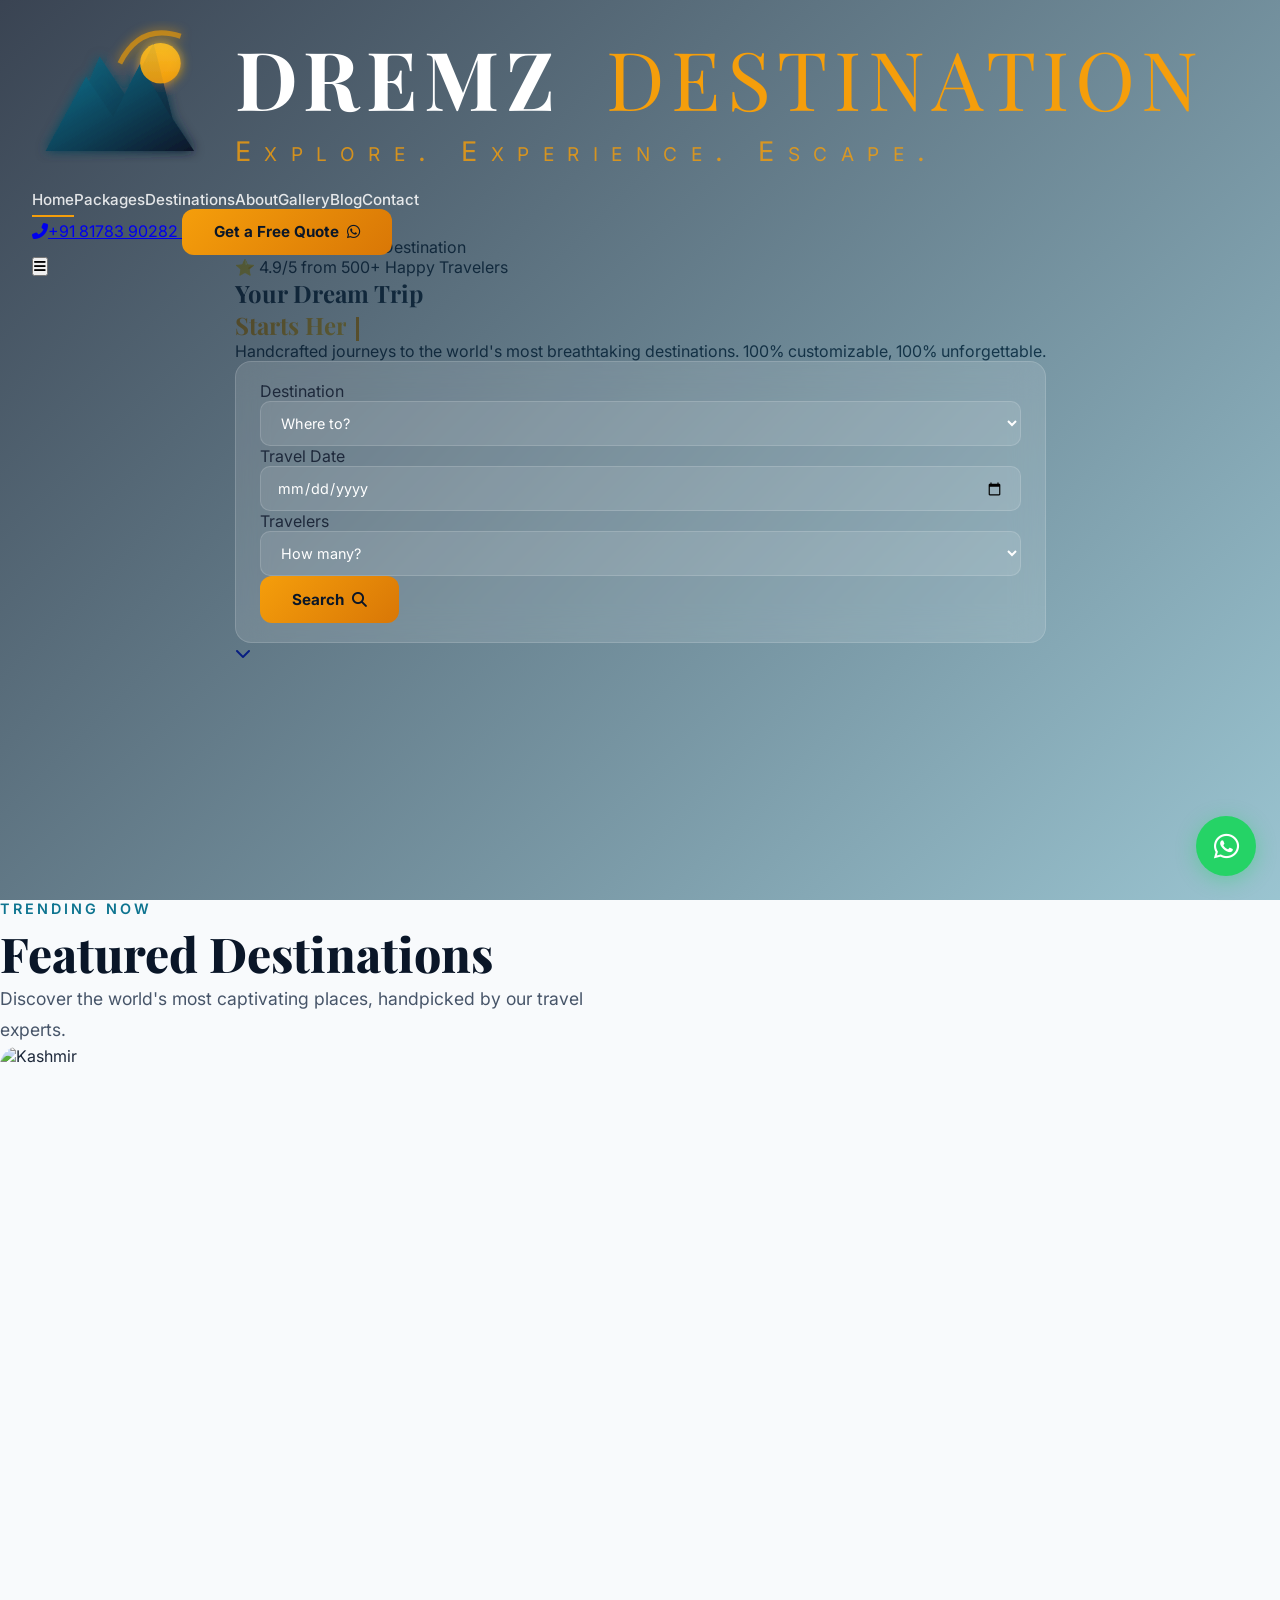
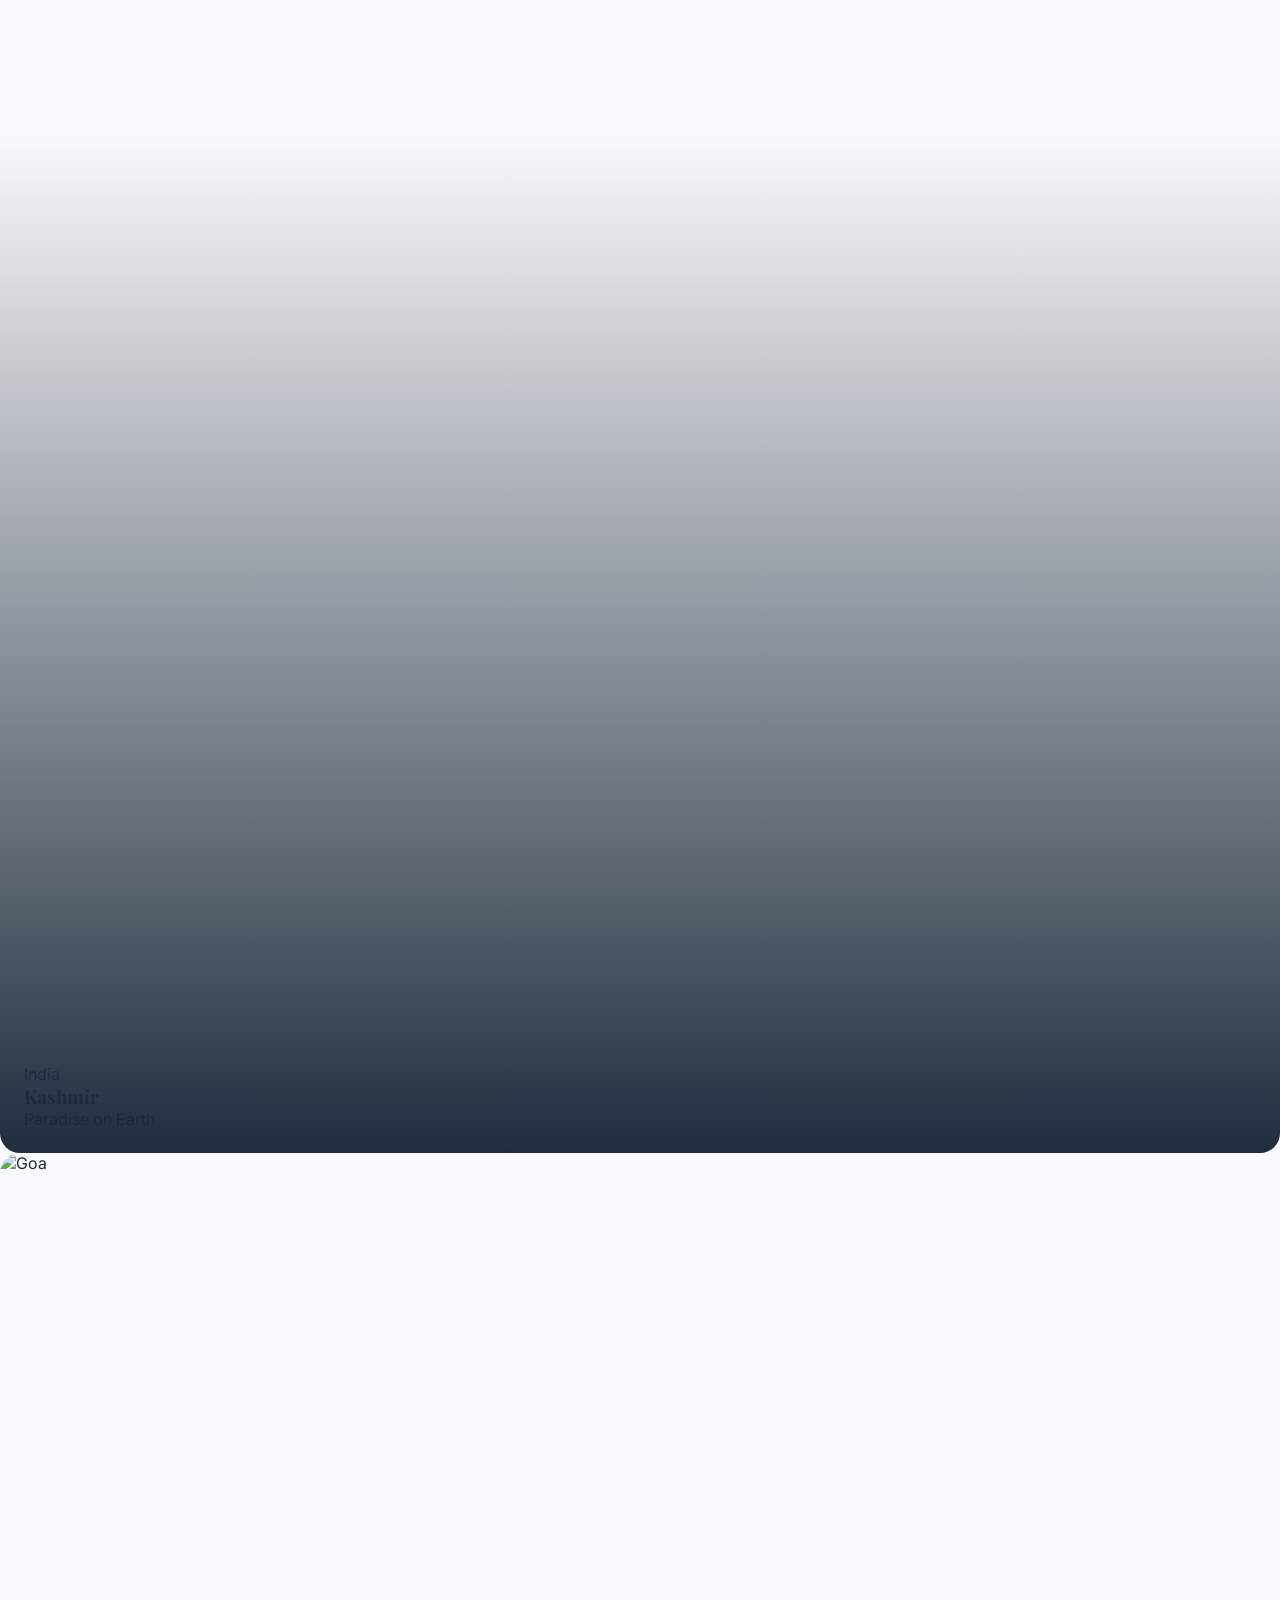
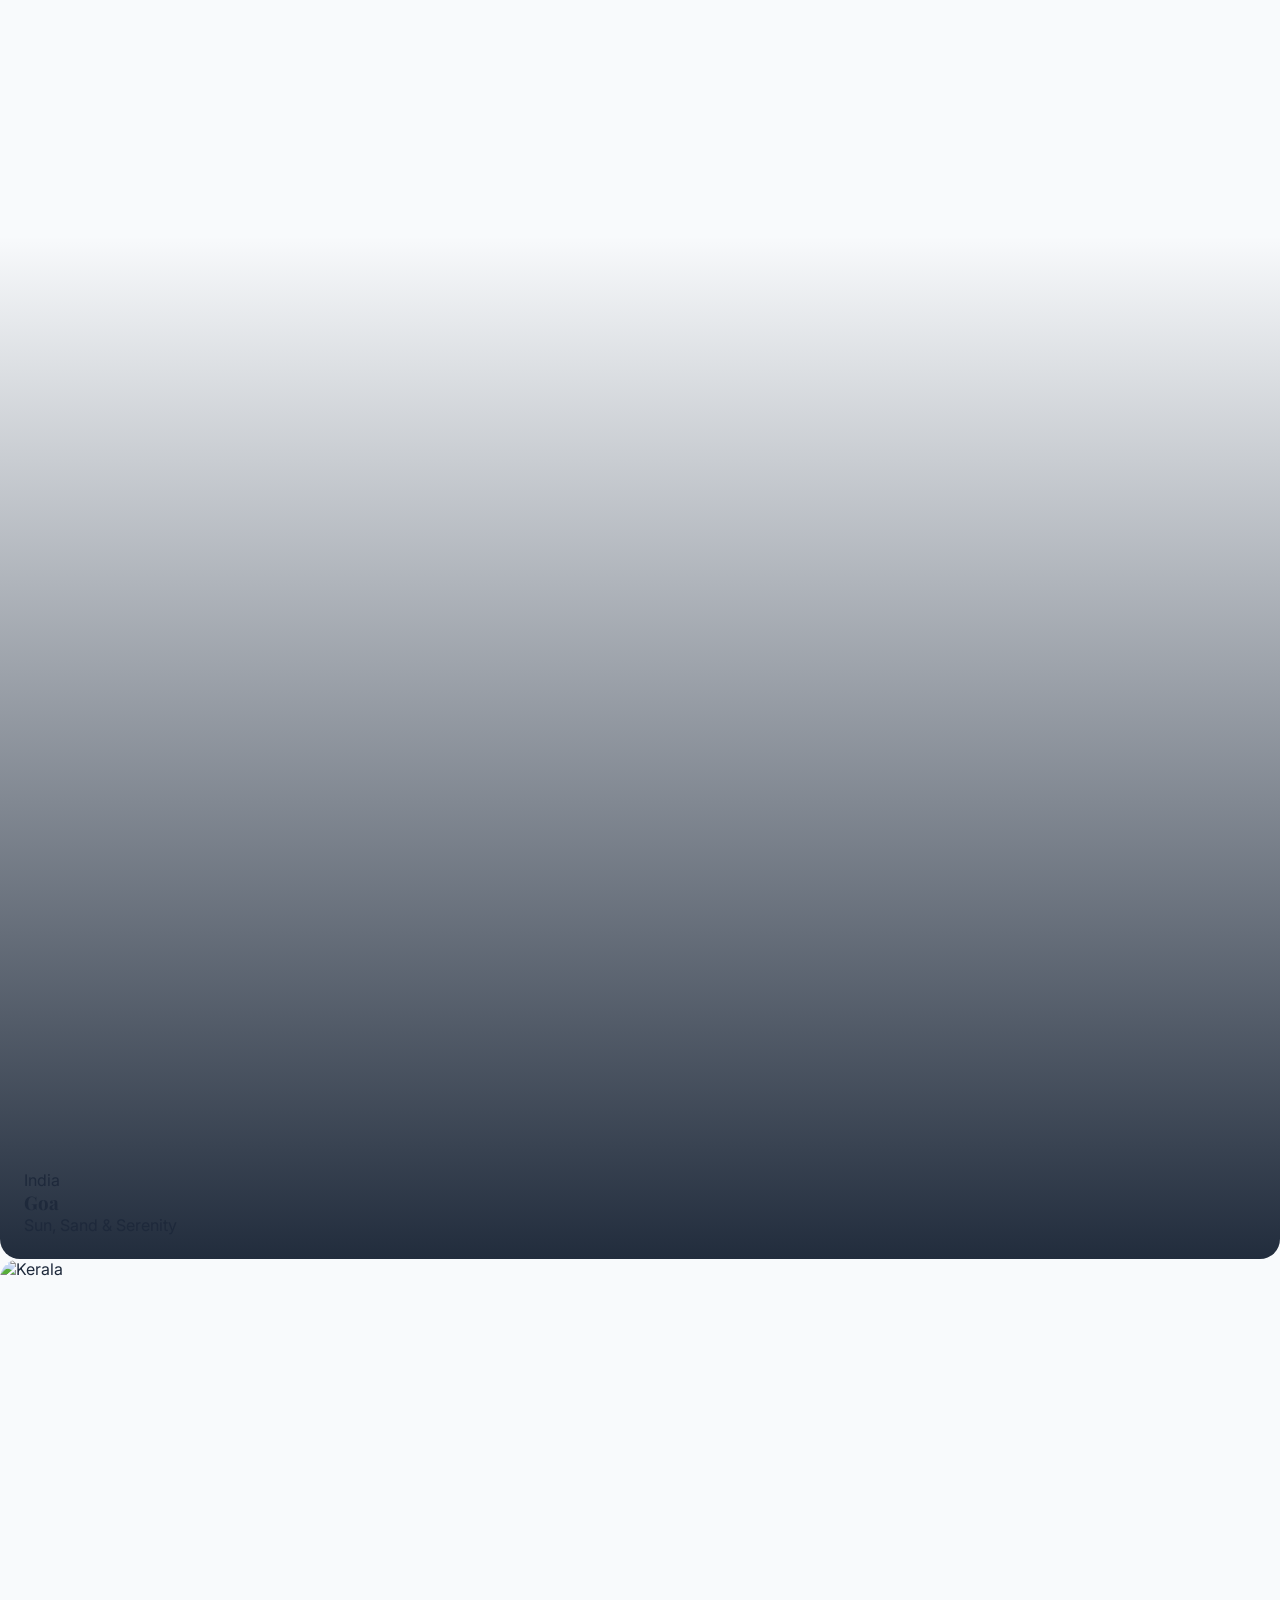
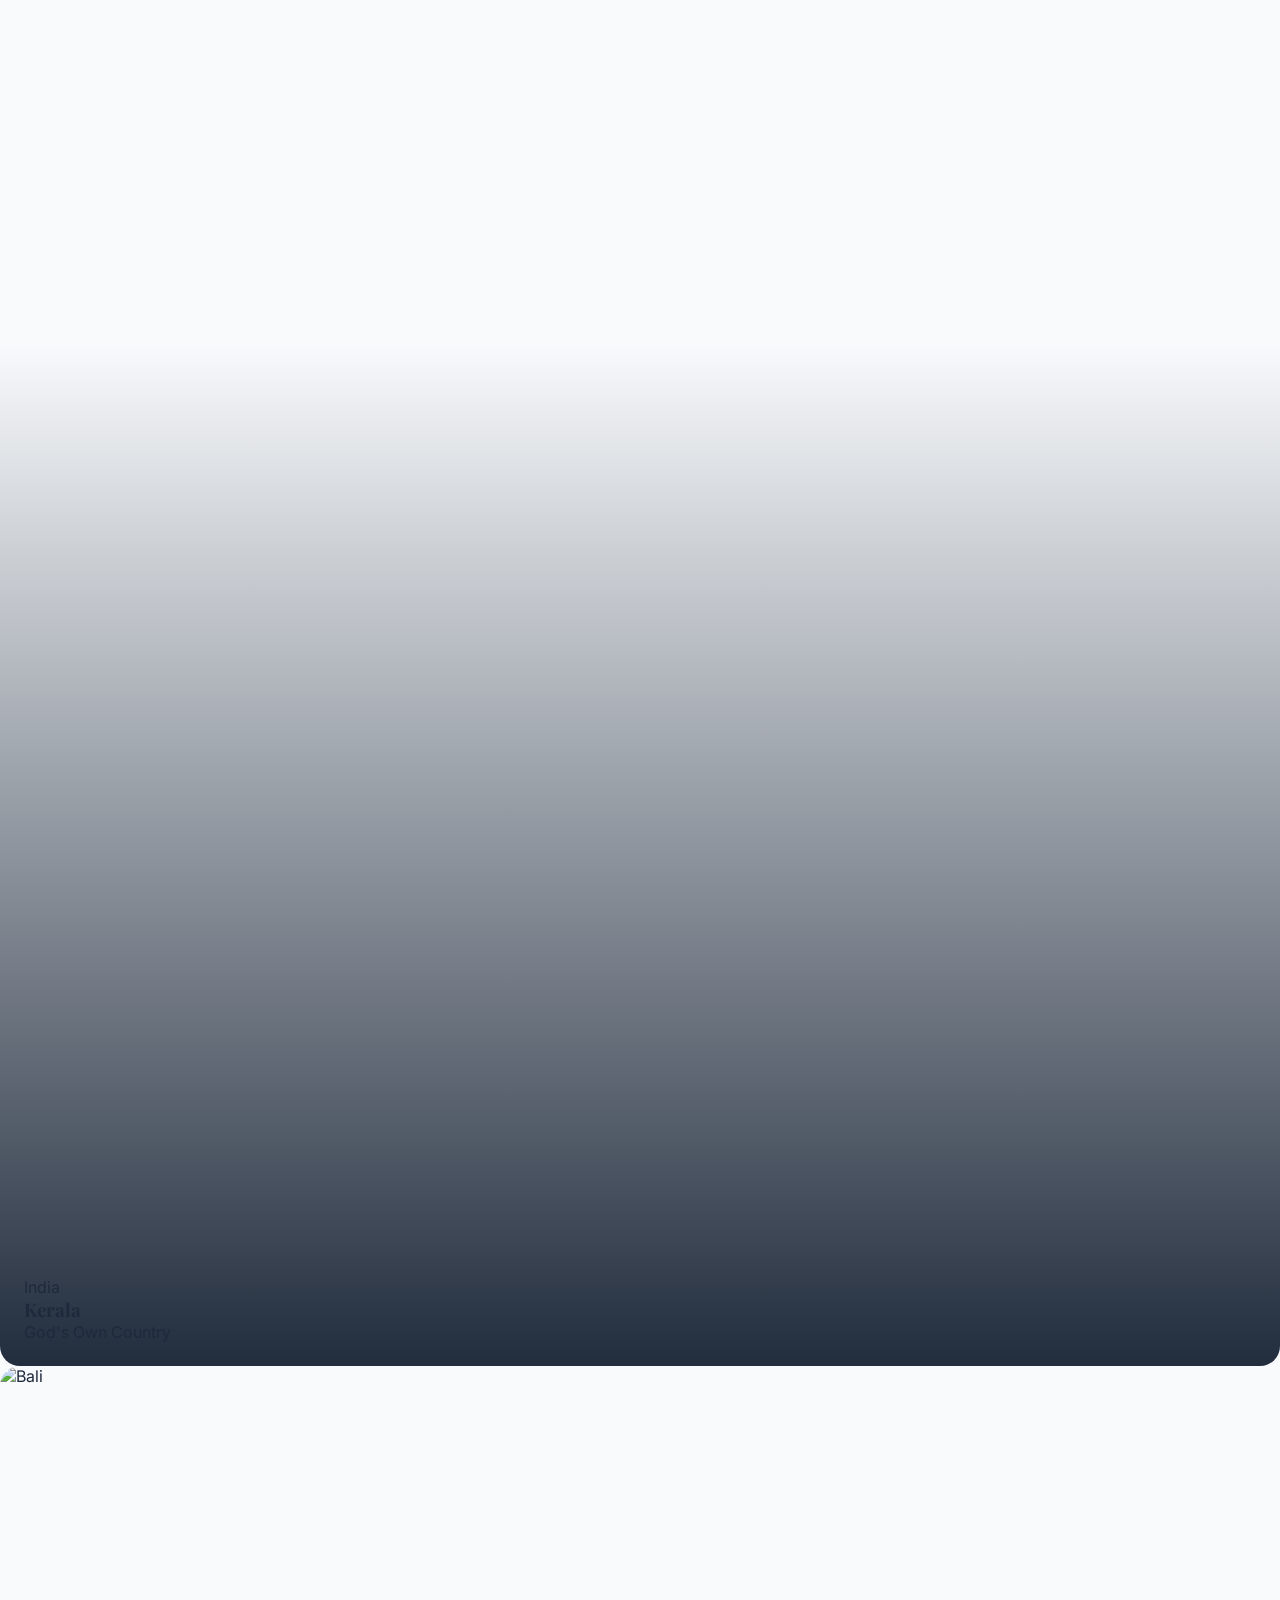
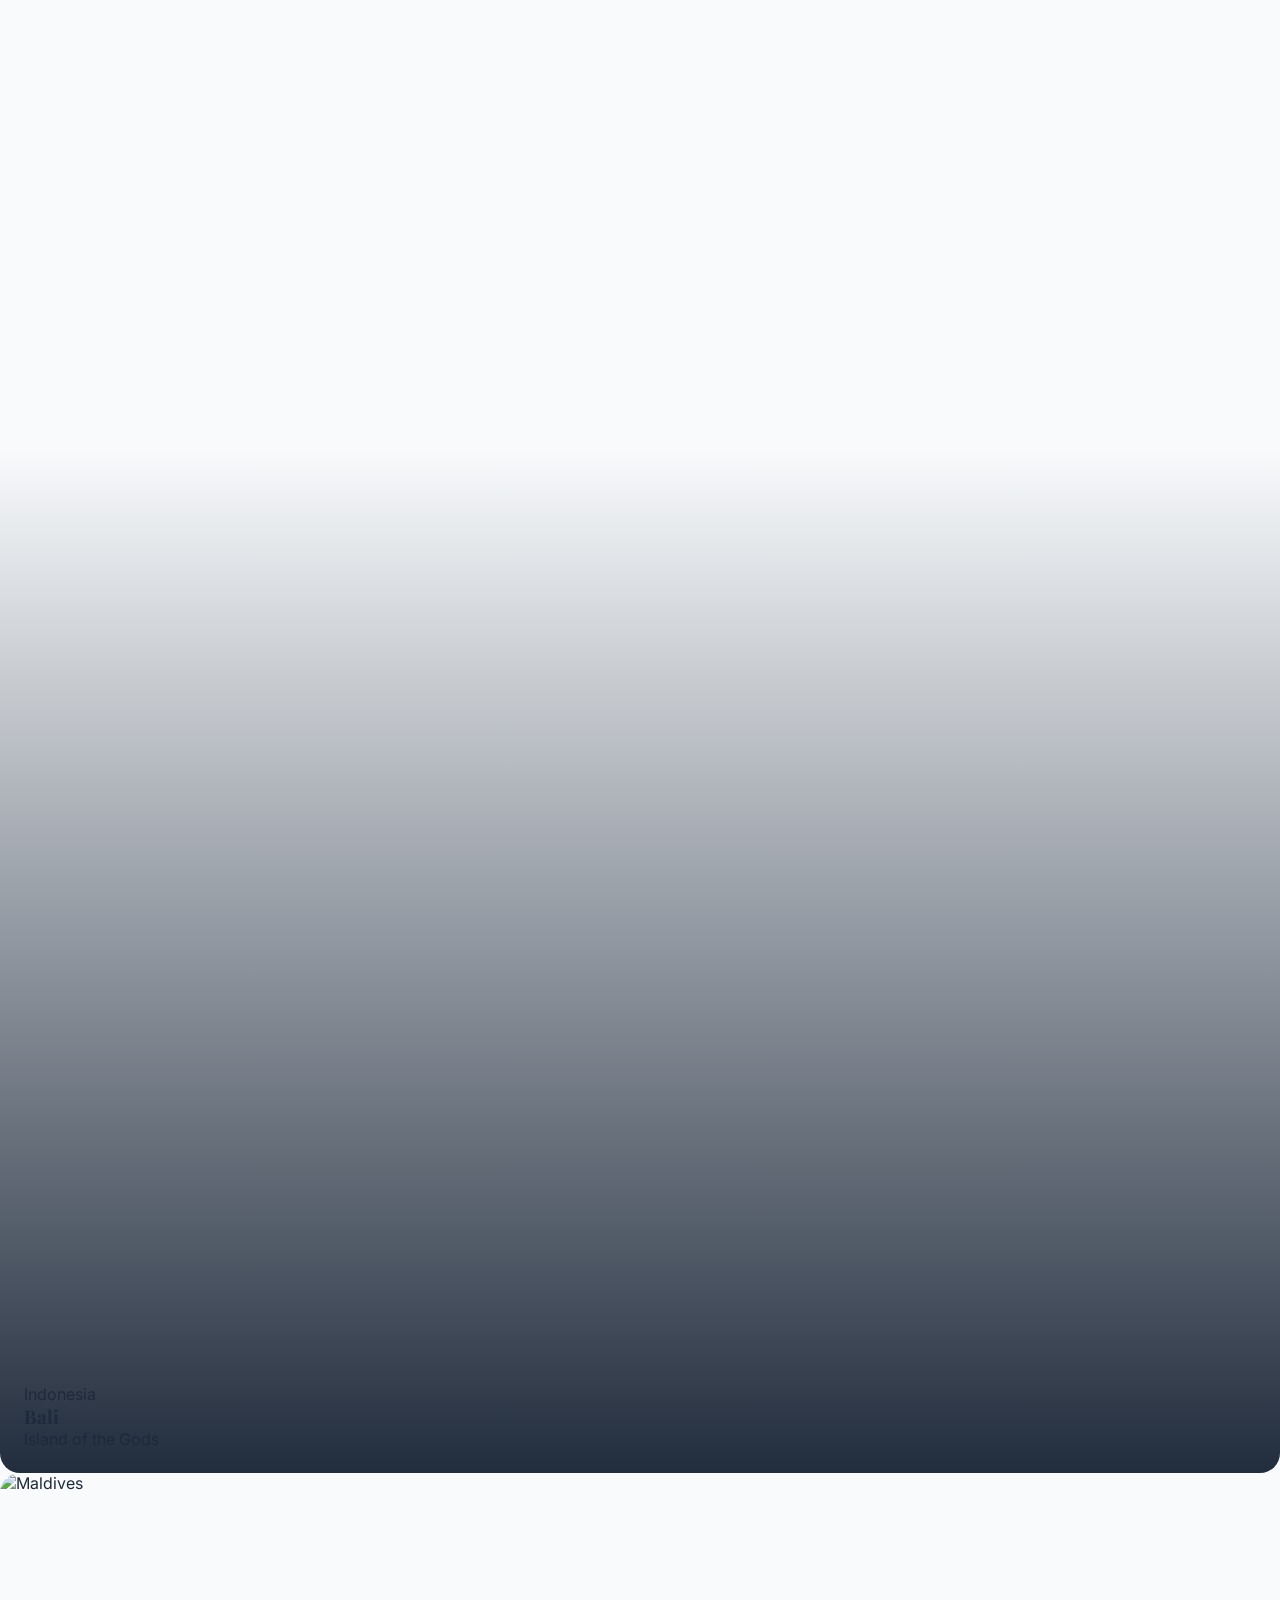
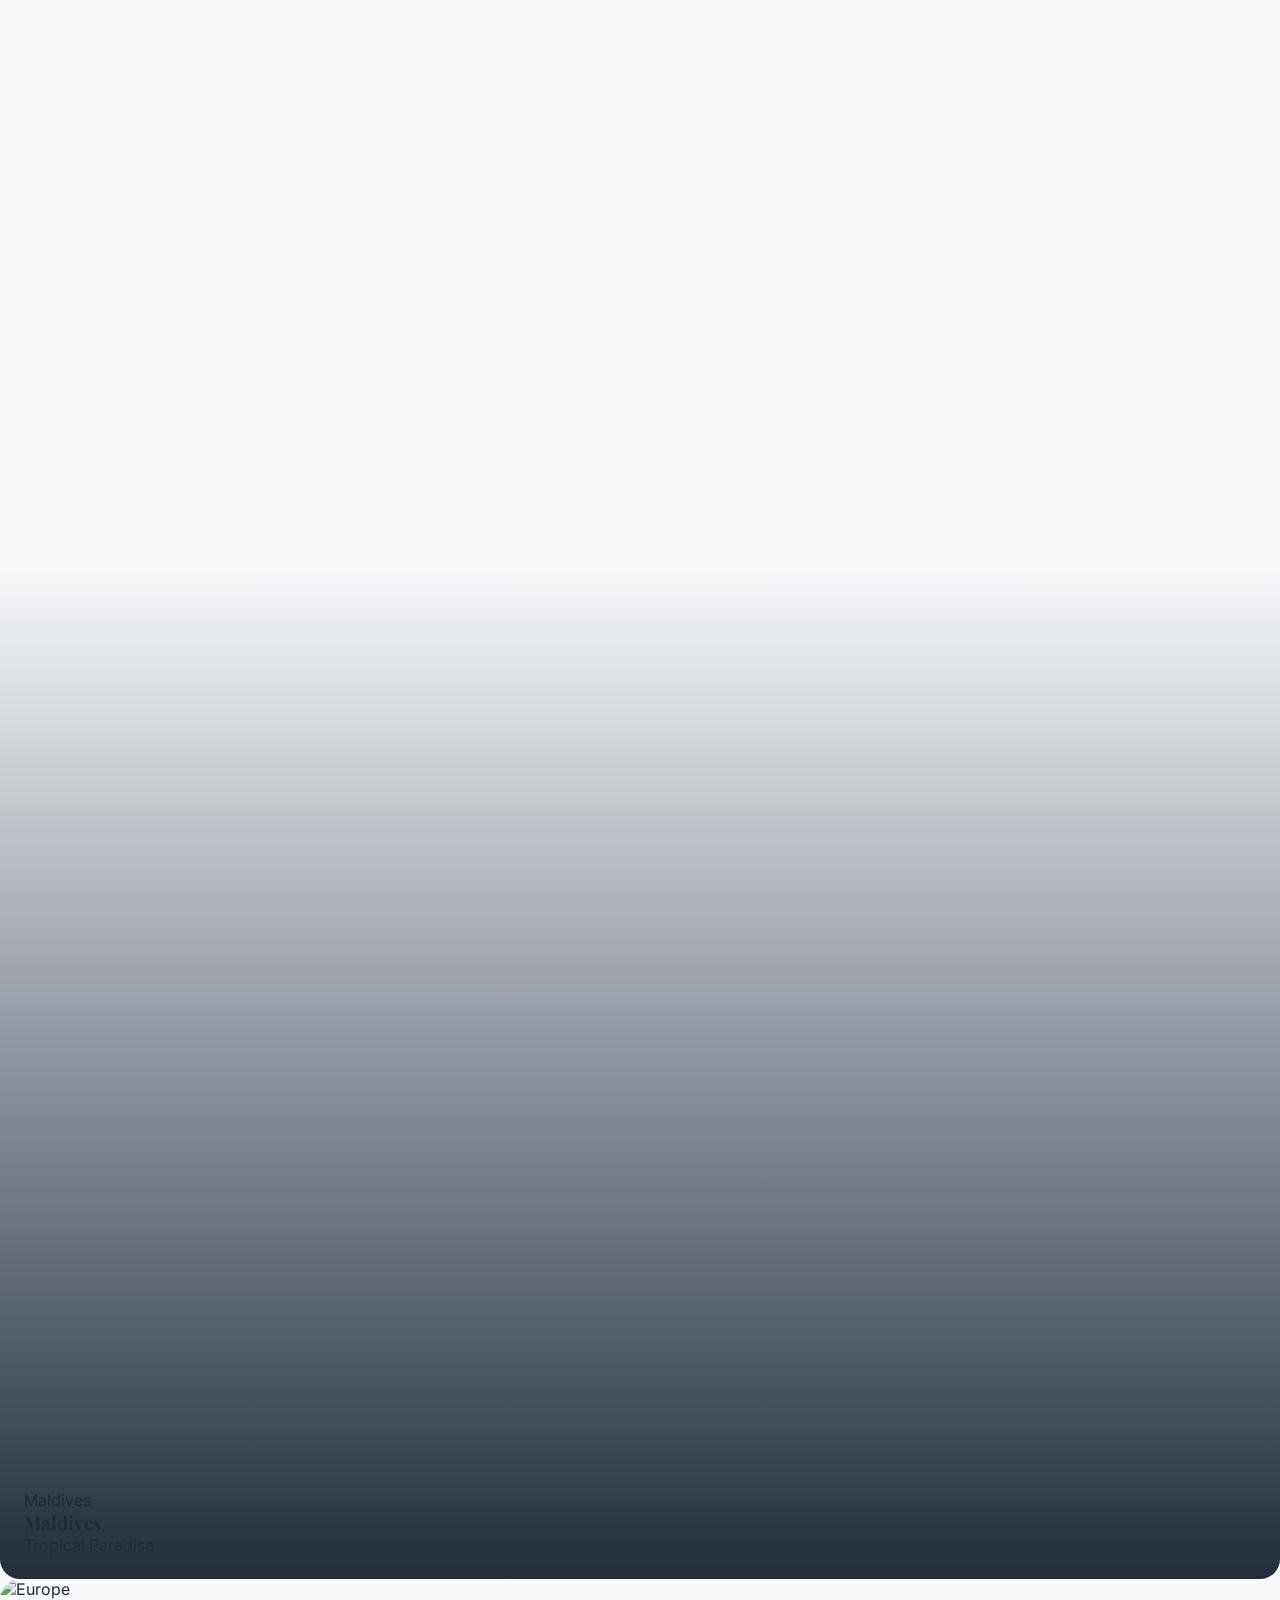
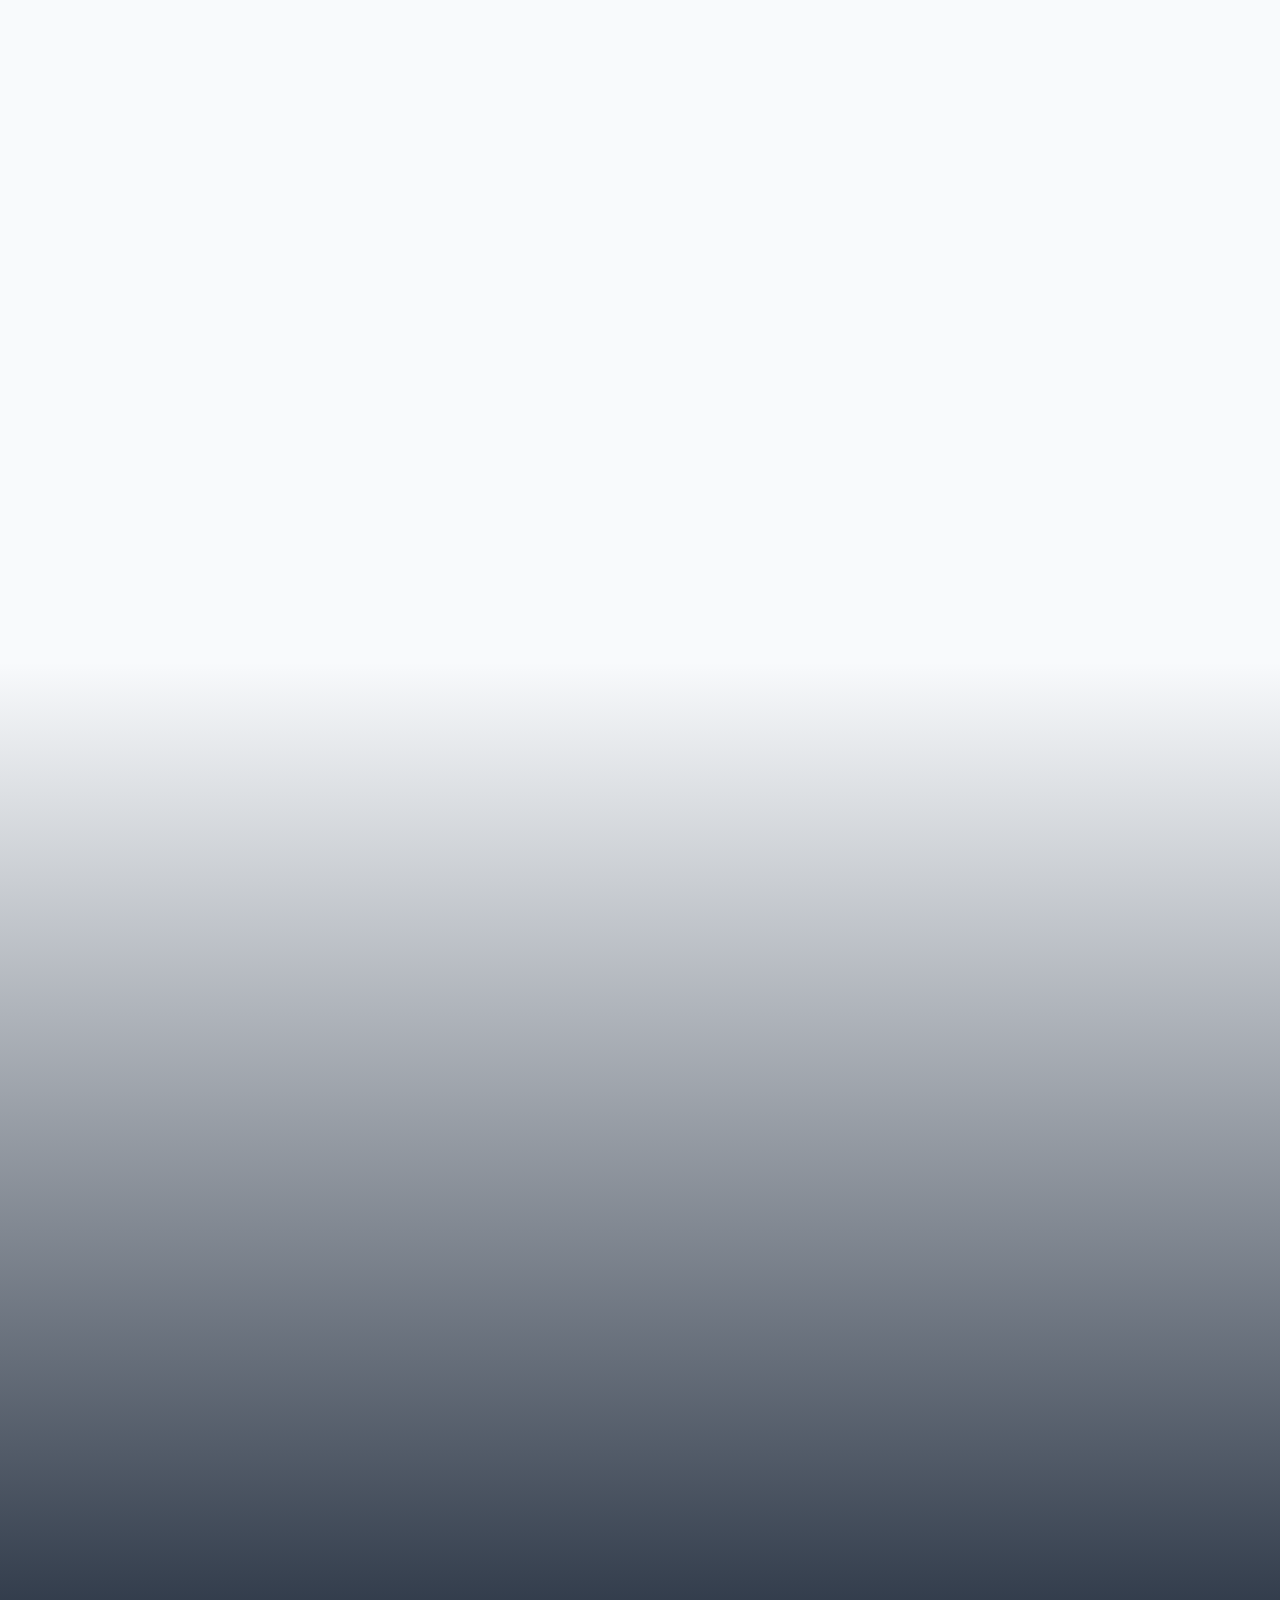
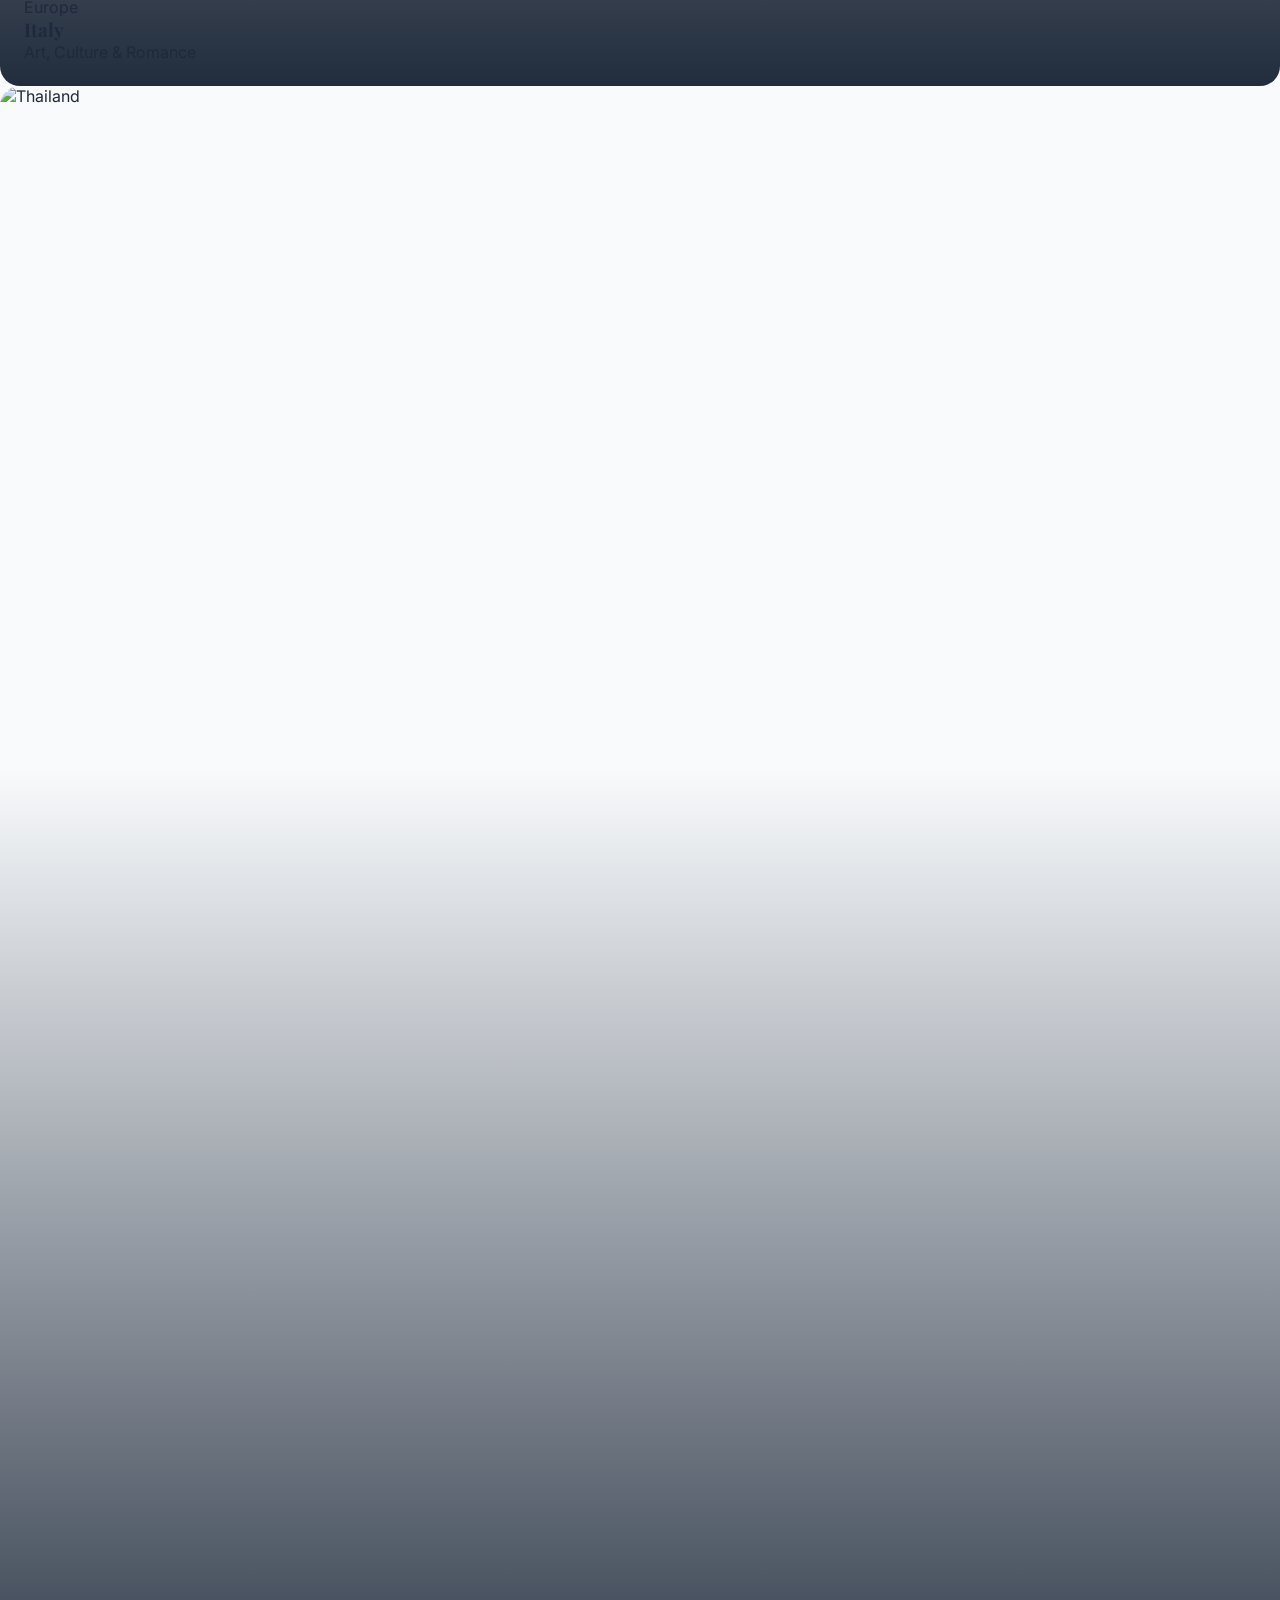
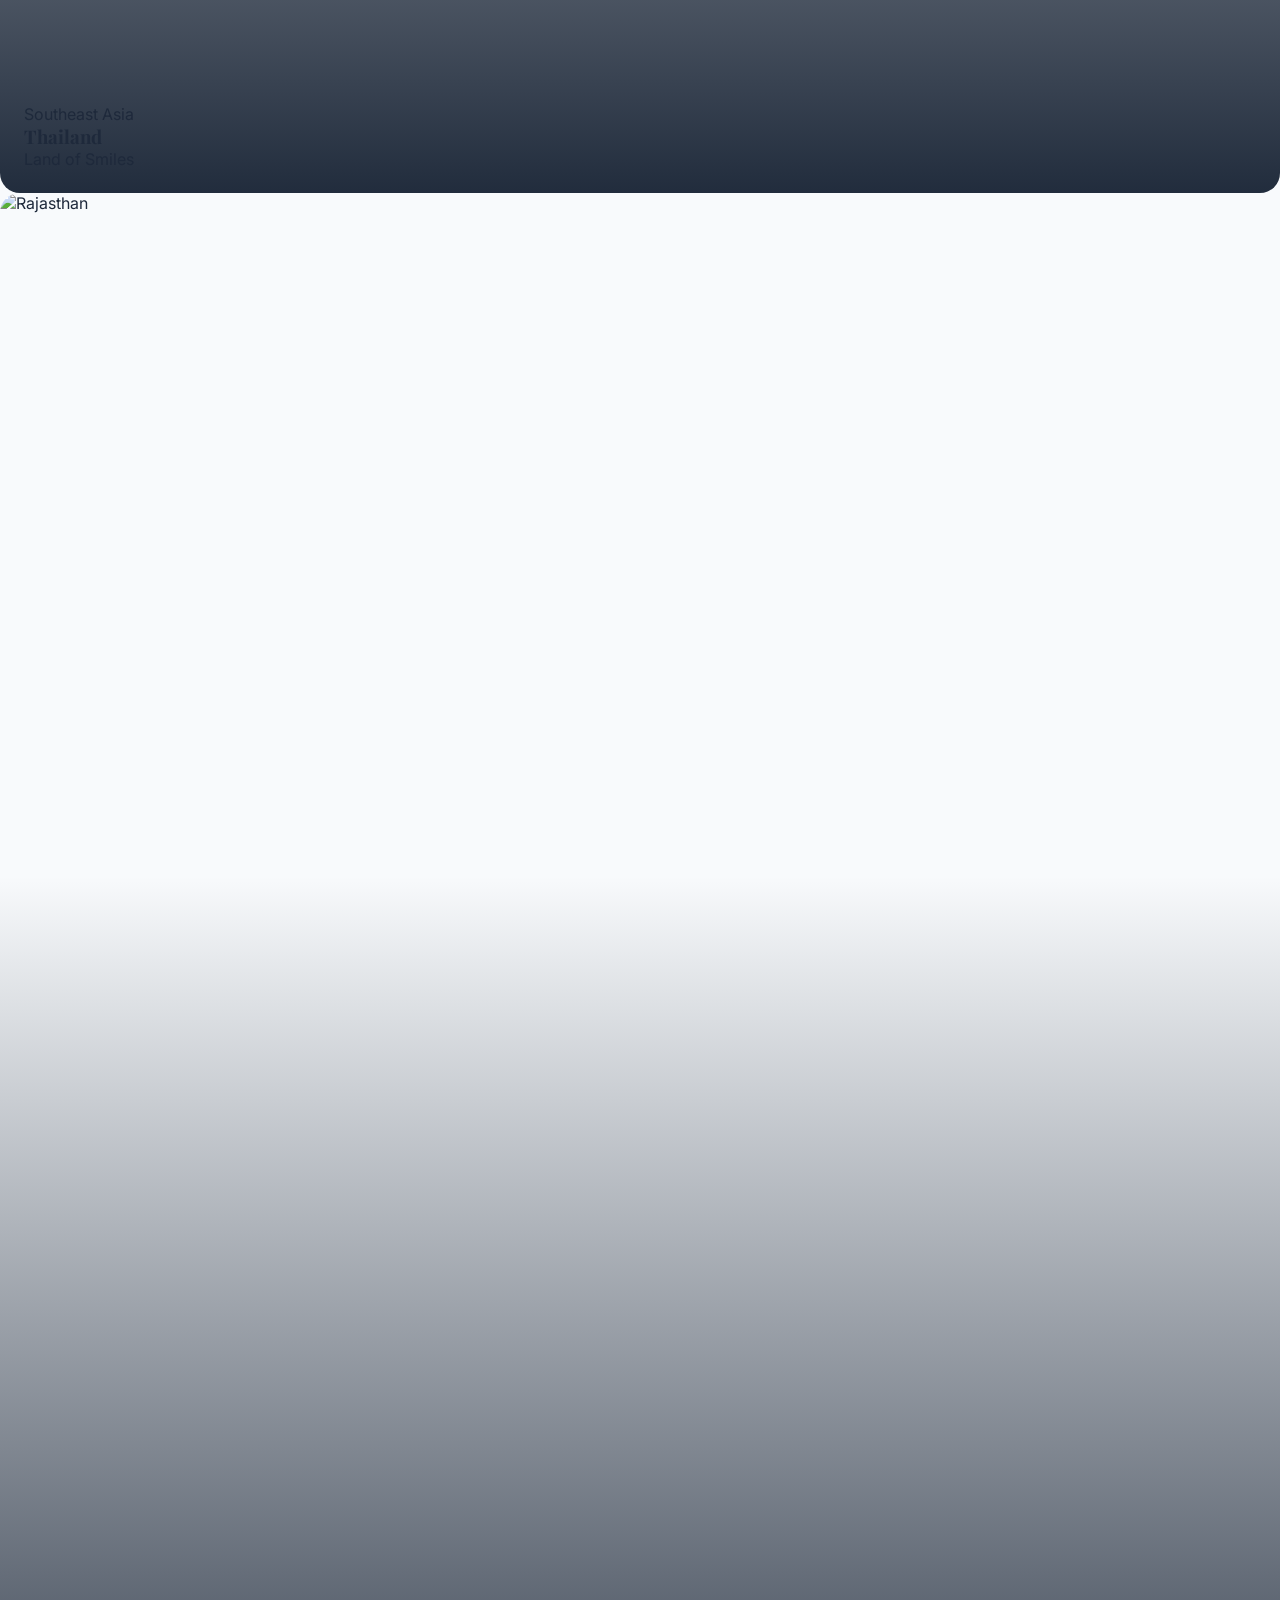
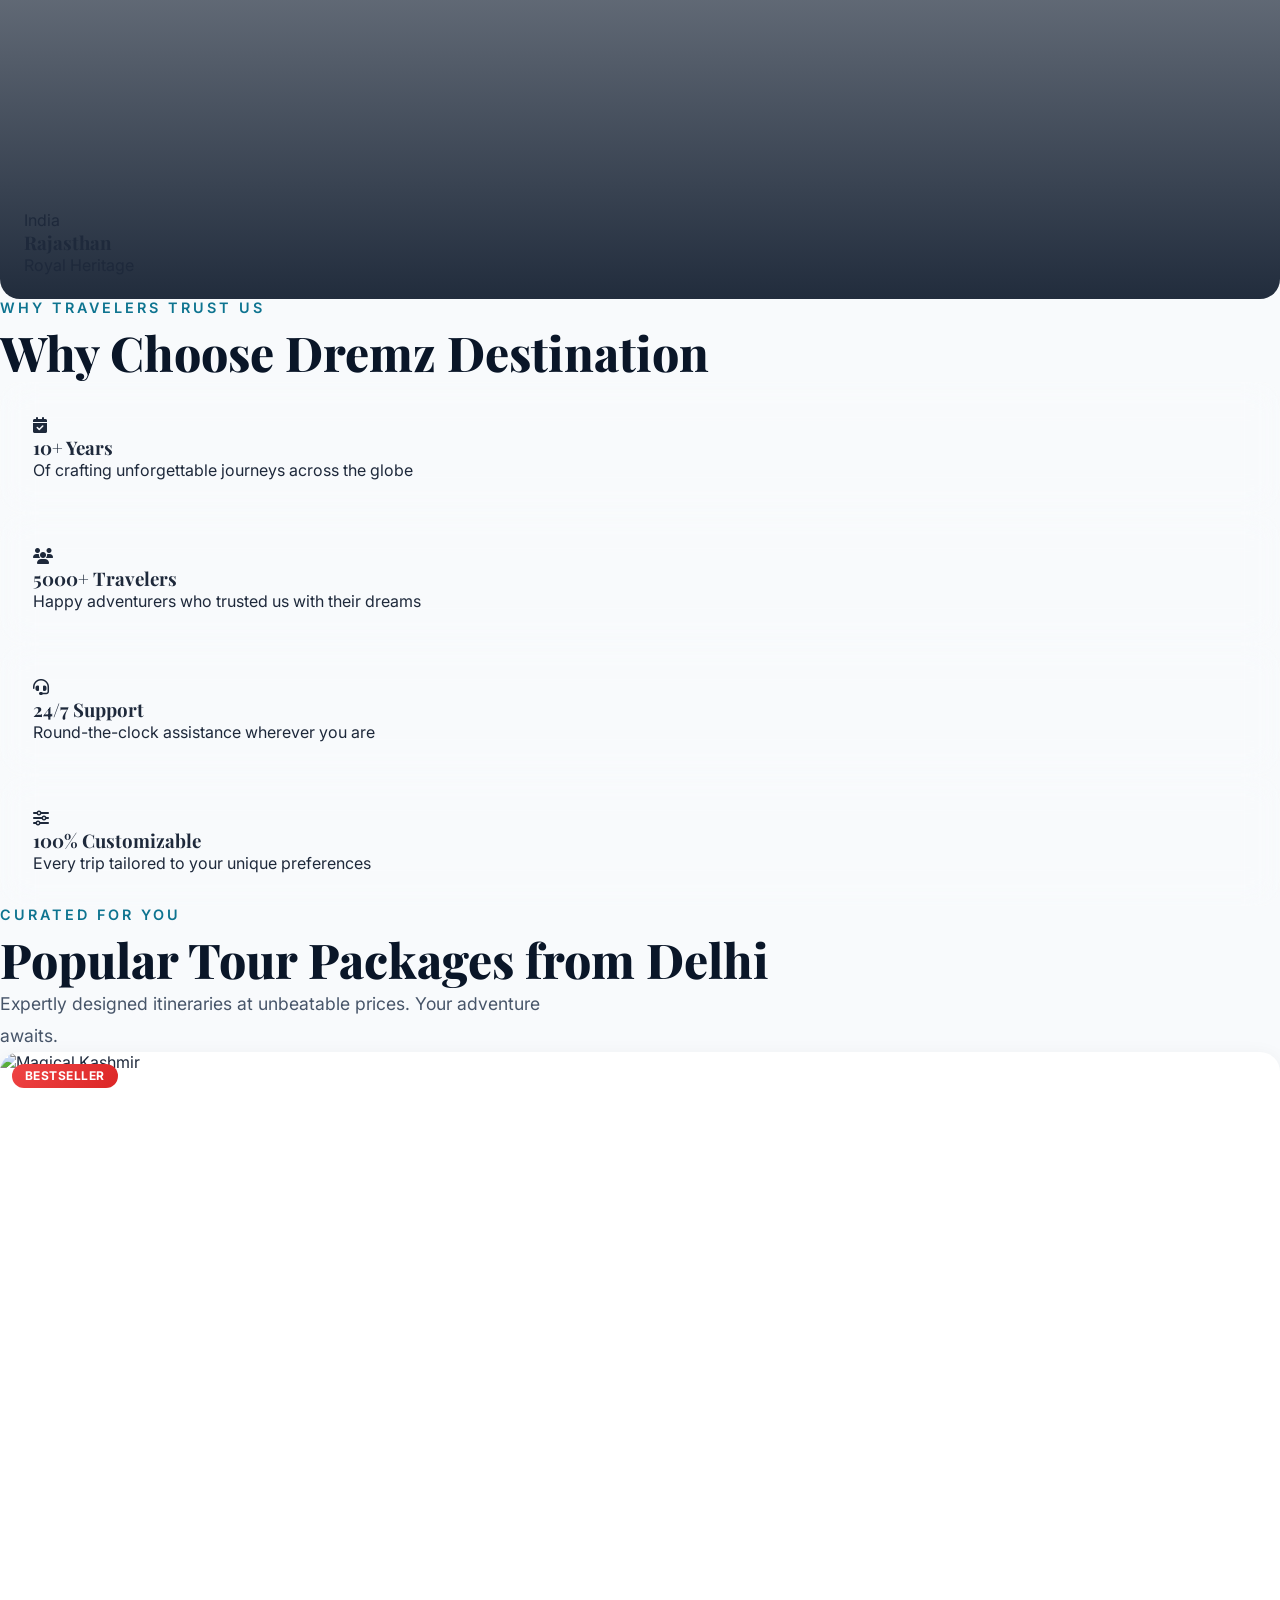
==== commit 09a35986: "SEO Optimization: Added Meta tags, Open Graph, Schema, semantic HTML, and deferred scripts" ====
--- a/index.html
+++ b/index.html
@@ -3,14 +3,93 @@
 <head>
   <meta charset="UTF-8">
   <meta name="viewport" content="width=device-width, initial-scale=1.0">
-  <title>Dremz Destination — Explore. Experience. Escape.</title>
-  <meta name="description" content="Dremz Destination crafts unforgettable, 100% customizable travel experiences. Explore premium tour packages to Kashmir, Goa, Kerala, Bali, Europe & more. 10+ years, 5000+ happy travelers.">
+  <!-- Sitemap -->
+  <!-- Sitemap: https://dremzdestination.com/sitemap.xml -->
+
+  <!-- SEO Meta Tags -->
+  <title>Dremz Destination — Premium Tour Packages & Custom Travel</title>
+  <meta name="description" content="Book your dream trip with Dremz Destination. Enjoy 100% customizable tour packages to Kashmir, Goa, Bali, Europe & more. Get a free quote today!">
+  <meta name="robots" content="index, follow">
+  <link rel="canonical" href="https://dremzdestination.com/">
+  <meta name="theme-color" content="#0A1628">
+  <meta name="geo.region" content="IN-DL">
+  <meta name="geo.placename" content="New Delhi">
+  <link rel="alternate" hreflang="en-in" href="https://dremzdestination.com/">
+
+  <!-- Open Graph -->
+  <meta property="og:title" content="Dremz Destination — Premium Tour Packages & Custom Travel">
+  <meta property="og:description" content="Book your dream trip with Dremz Destination. Enjoy 100% customizable tour packages to Kashmir, Goa, Bali, Europe & more.">
+  <meta property="og:image" content="https://images.unsplash.com/photo-1506929562872-bb421503ef21?w=1200&h=630&fit=crop">
+  <meta property="og:url" content="https://dremzdestination.com/">
+  <meta property="og:type" content="website">
+  <meta property="og:site_name" content="Dremz Destination">
+  <meta property="og:locale" content="en_IN">
+
+  <!-- Twitter Card -->
+  <meta name="twitter:card" content="summary_large_image">
+  <meta name="twitter:title" content="Dremz Destination — Premium Tour Packages">
+  <meta name="twitter:description" content="Book your dream trip with Dremz Destination. 100% customizable tour packages.">
+  <meta name="twitter:image" content="https://images.unsplash.com/photo-1506929562872-bb421503ef21?w=1200&h=630&fit=crop">
+
+  <!-- Preload Hero Image -->
+  <link rel="preload" as="image" href="https://images.unsplash.com/photo-1506929562872-bb421503ef21?w=1920&q=80" fetchpriority="high">
+
   <link rel="icon" type="image/svg+xml" href="favicon.svg">
 
-  <!-- Google Fonts -->
+  <!-- Resource Hints & Fonts -->
   <link rel="preconnect" href="https://fonts.googleapis.com">
   <link rel="preconnect" href="https://fonts.gstatic.com" crossorigin>
+  <link rel="preconnect" href="https://images.unsplash.com">
+  <link rel="preconnect" href="https://cdn.tailwindcss.com">
+  <link rel="preconnect" href="https://cdnjs.cloudflare.com">
   <link href="https://fonts.googleapis.com/css2?family=Inter:wght@300;400;500;600;700;800&family=Playfair+Display:wght@400;600;700;800&display=swap" rel="stylesheet">
+
+  <!-- JSON-LD Schema -->
+  <script type="application/ld+json">
+  {
+    "@context": "https://schema.org",
+    "@type": "TravelAgency",
+    "name": "Dremz Destination",
+    "image": "https://dremzdestination.com/favicon.svg",
+    "url": "https://dremzdestination.com/",
+    "telephone": "+918178390282",
+    "address": {
+      "@type": "PostalAddress",
+      "addressLocality": "New Delhi",
+      "addressRegion": "Delhi",
+      "addressCountry": "IN"
+    },
+    "geo": {
+      "@type": "GeoCoordinates",
+      "latitude": 28.6139,
+      "longitude": 77.2090
+    },
+    "aggregateRating": {
+      "@type": "AggregateRating",
+      "ratingValue": "4.9",
+      "reviewCount": "500"
+    },
+    "sameAs": [
+      "https://instagram.com/dremzdestination"
+    ]
+  }
+  </script>
+  <script type="application/ld+json">
+  {
+    "@context": "https://schema.org",
+    "@type": "FAQPage",
+    "mainEntity": [
+      { "@type": "Question", "name": "Are your tour packages customizable?", "acceptedAnswer": { "@type": "Answer", "text": "Yes, 100% of our trips are custom-tailored to your preferences and budget." } },
+      { "@type": "Question", "name": "Do you provide international tour packages?", "acceptedAnswer": { "@type": "Answer", "text": "Yes, we cover top international destinations including Bali, Maldives, Europe, and Thailand." } },
+      { "@type": "Question", "name": "Is 24/7 support included?", "acceptedAnswer": { "@type": "Answer", "text": "Absolutely. You get 24/7 on-trip assistance from our team." } },
+      { "@type": "Question", "name": "How do I book a trip?", "acceptedAnswer": { "@type": "Answer", "text": "You can reach out via WhatsApp or the contact form to get a free personalized quote." } },
+      { "@type": "Question", "name": "Do you handle flight bookings?", "acceptedAnswer": { "@type": "Answer", "text": "Yes, we can include flight bookings in your custom package." } },
+      { "@type": "Question", "name": "Are your prices competitive?", "acceptedAnswer": { "@type": "Answer", "text": "We guarantee unbeatable prices by working directly with local partners." } },
+      { "@type": "Question", "name": "Do you offer honeymoon packages?", "acceptedAnswer": { "@type": "Answer", "text": "Yes, we specialize in romantic getaways to places like Maldives, Bali, and Goa." } },
+      { "@type": "Question", "name": "How many years of experience do you have?", "acceptedAnswer": { "@type": "Answer", "text": "We have over 10 years of experience crafting unforgettable journeys." } }
+    ]
+  }
+  </script>
 
   <!-- Tailwind CSS -->
   <script src="https://cdn.tailwindcss.com"></script>
@@ -47,7 +126,7 @@
 <body class="font-body">
 
   <!-- Main Content -->
-  <div id="main-content">
+  <main id="main-content">
 
     <!-- ===== HERO SECTION ===== -->
     <section class="hero" id="hero">
@@ -55,7 +134,8 @@
 
       <div class="relative z-10 text-center px-4 max-w-5xl mx-auto pt-24 sm:pt-16 md:pt-0">
         <div data-aos="fade-down" data-aos-delay="200">
-          <p class="text-amber-400 font-semibold tracking-[4px] uppercase text-sm mb-4 font-body">Welcome to Dremz Destination</p>
+          <p class="text-amber-400 font-semibold tracking-[4px] uppercase text-sm mb-2 font-body">Welcome to Dremz Destination</p>
+          <p class="text-white/90 text-sm md:text-base font-medium mb-6 flex items-center justify-center gap-2">⭐ 4.9/5 from 500+ Happy Travelers</p>
         </div>
 
         <h1 class="text-white font-heading font-bold text-4xl sm:text-5xl md:text-6xl lg:text-7xl leading-tight mb-6" data-aos="fade-up" data-aos-delay="400">
@@ -272,7 +352,7 @@
       <div class="max-w-7xl mx-auto px-4 sm:px-6 lg:px-8">
         <div class="text-center mb-14" data-aos="fade-up">
           <p class="section-subtitle">Curated For You</p>
-          <h2 class="section-title">Popular Tour Packages</h2>
+          <h2 class="section-title">Popular Tour Packages from Delhi</h2>
           <p class="section-desc mx-auto mt-3">Expertly designed itineraries at unbeatable prices. Your adventure awaits.</p>
         </div>
 
@@ -352,12 +432,14 @@
       </div>
     </section>
 
-  </div><!-- /main-content -->
-
-  <!-- Scripts -->
-  <script src="https://cdnjs.cloudflare.com/ajax/libs/aos/2.3.4/aos.js"></script>
-  <script src="https://cdnjs.cloudflare.com/ajax/libs/Swiper/11.0.5/swiper-bundle.min.js"></script>
-  <script src="js/app.js"></script>
-  <script src="js/home.js"></script>
+  </main>
+
+  <!-- AOS -->
+  <script src="https://cdnjs.cloudflare.com/ajax/libs/aos/2.3.4/aos.js" defer></script>
+  <!-- Swiper -->
+  <script src="https://cdnjs.cloudflare.com/ajax/libs/Swiper/11.0.5/swiper-bundle.min.js" defer></script>
+  <!-- Custom JS -->
+  <script src="js/app.js" defer></script>
+  <script src="js/home.js" defer></script>
 </body>
 </html>
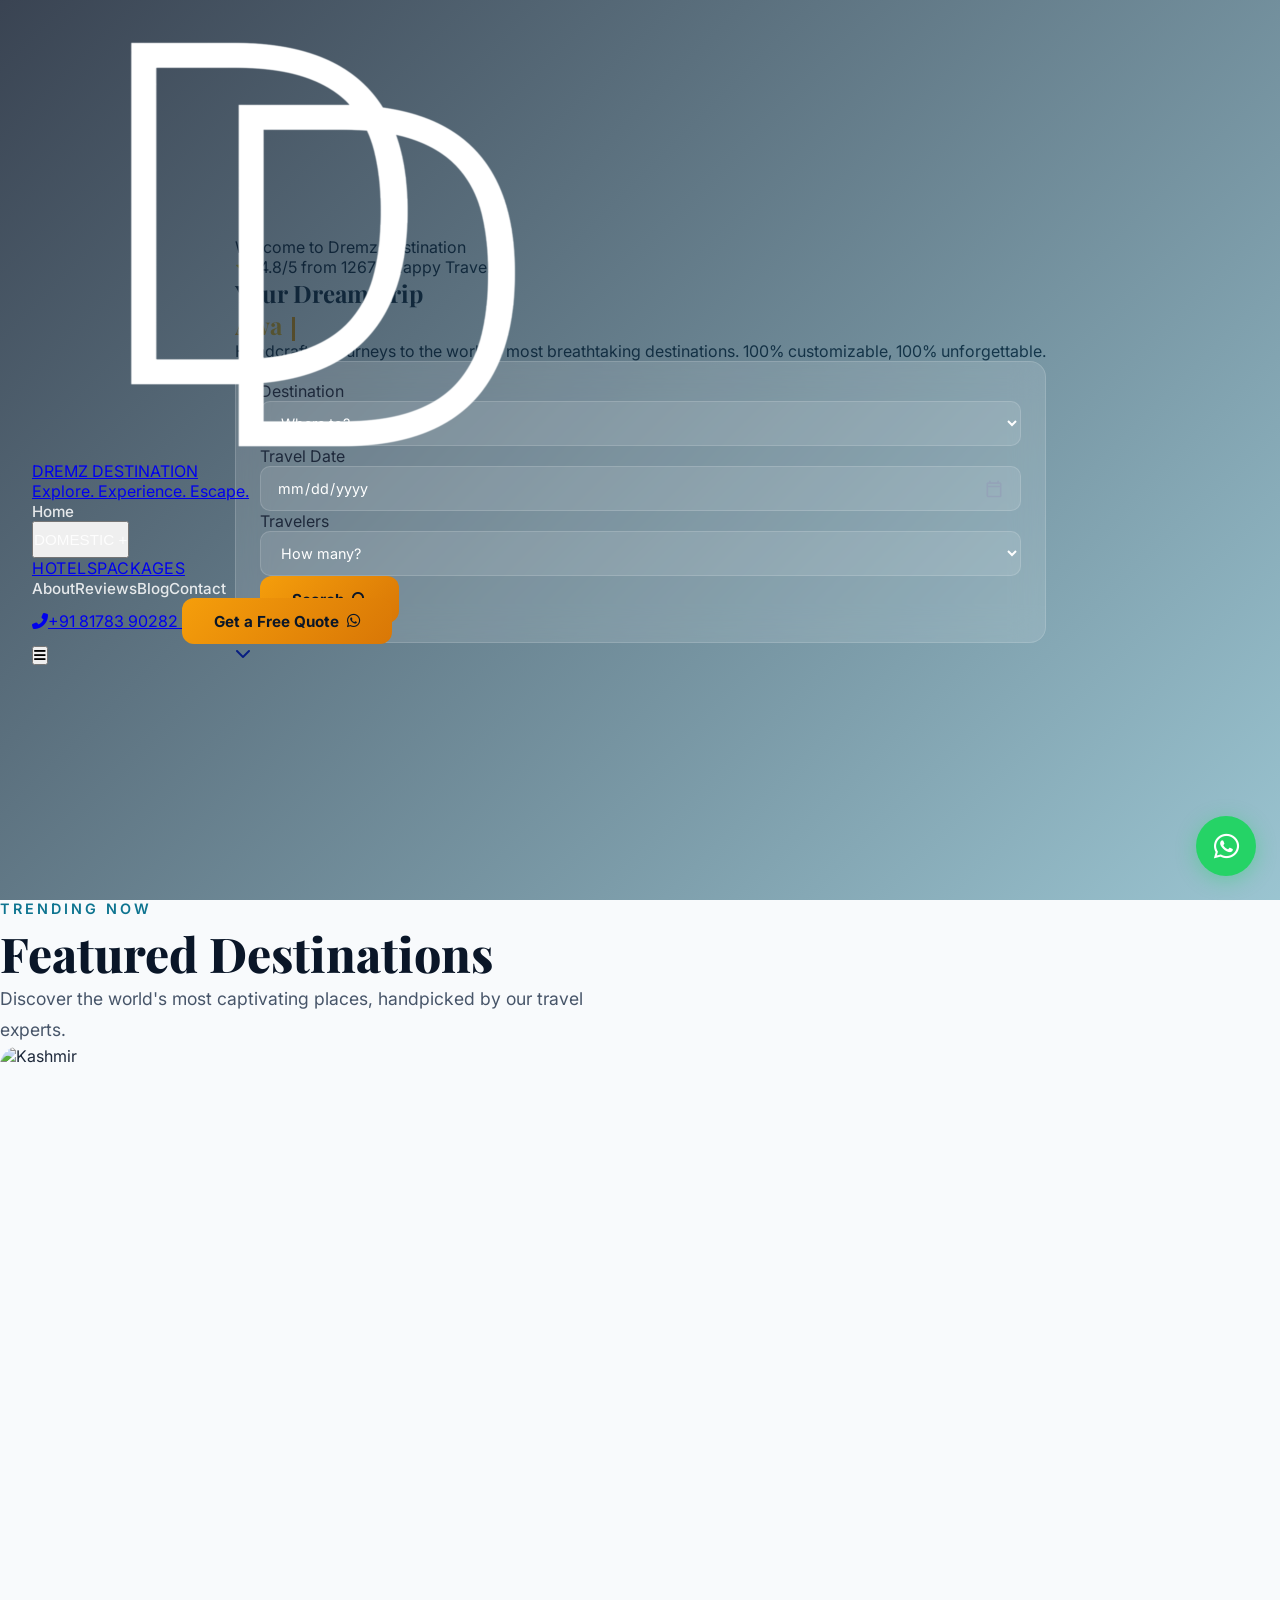
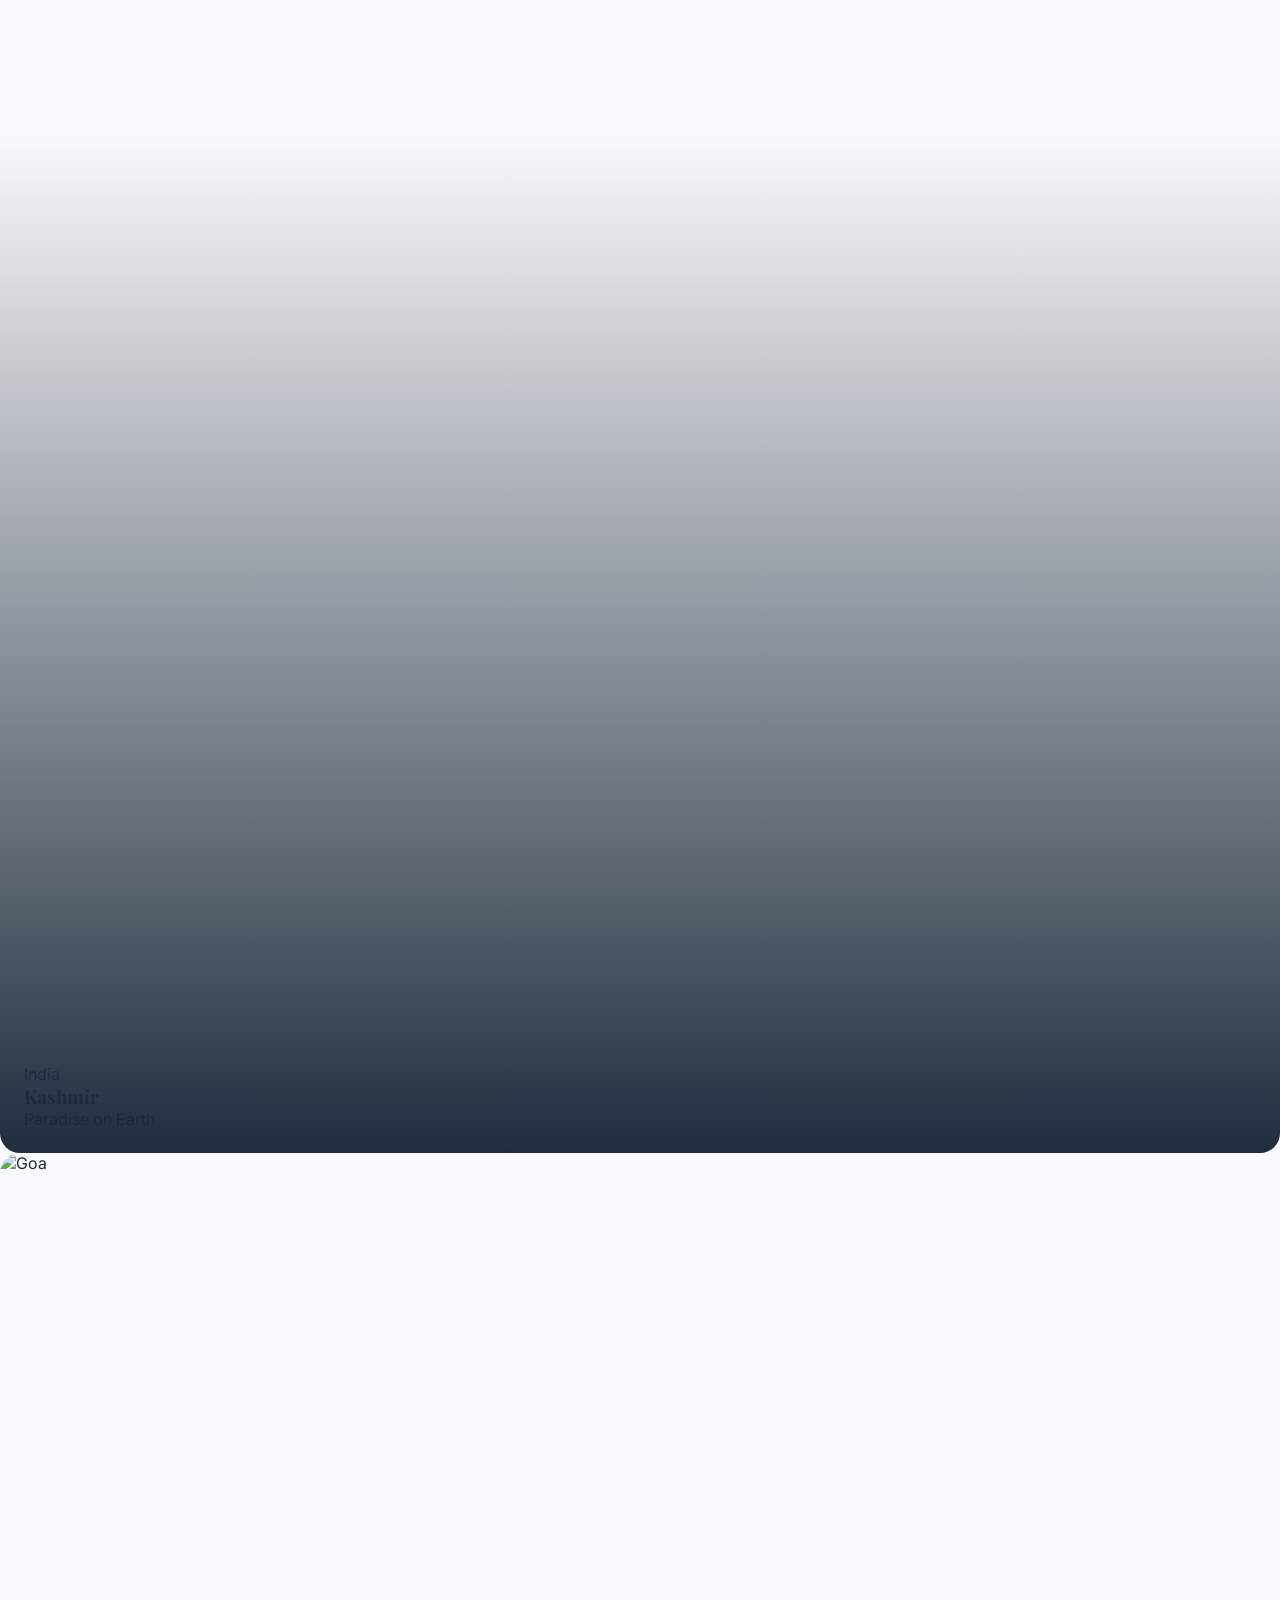
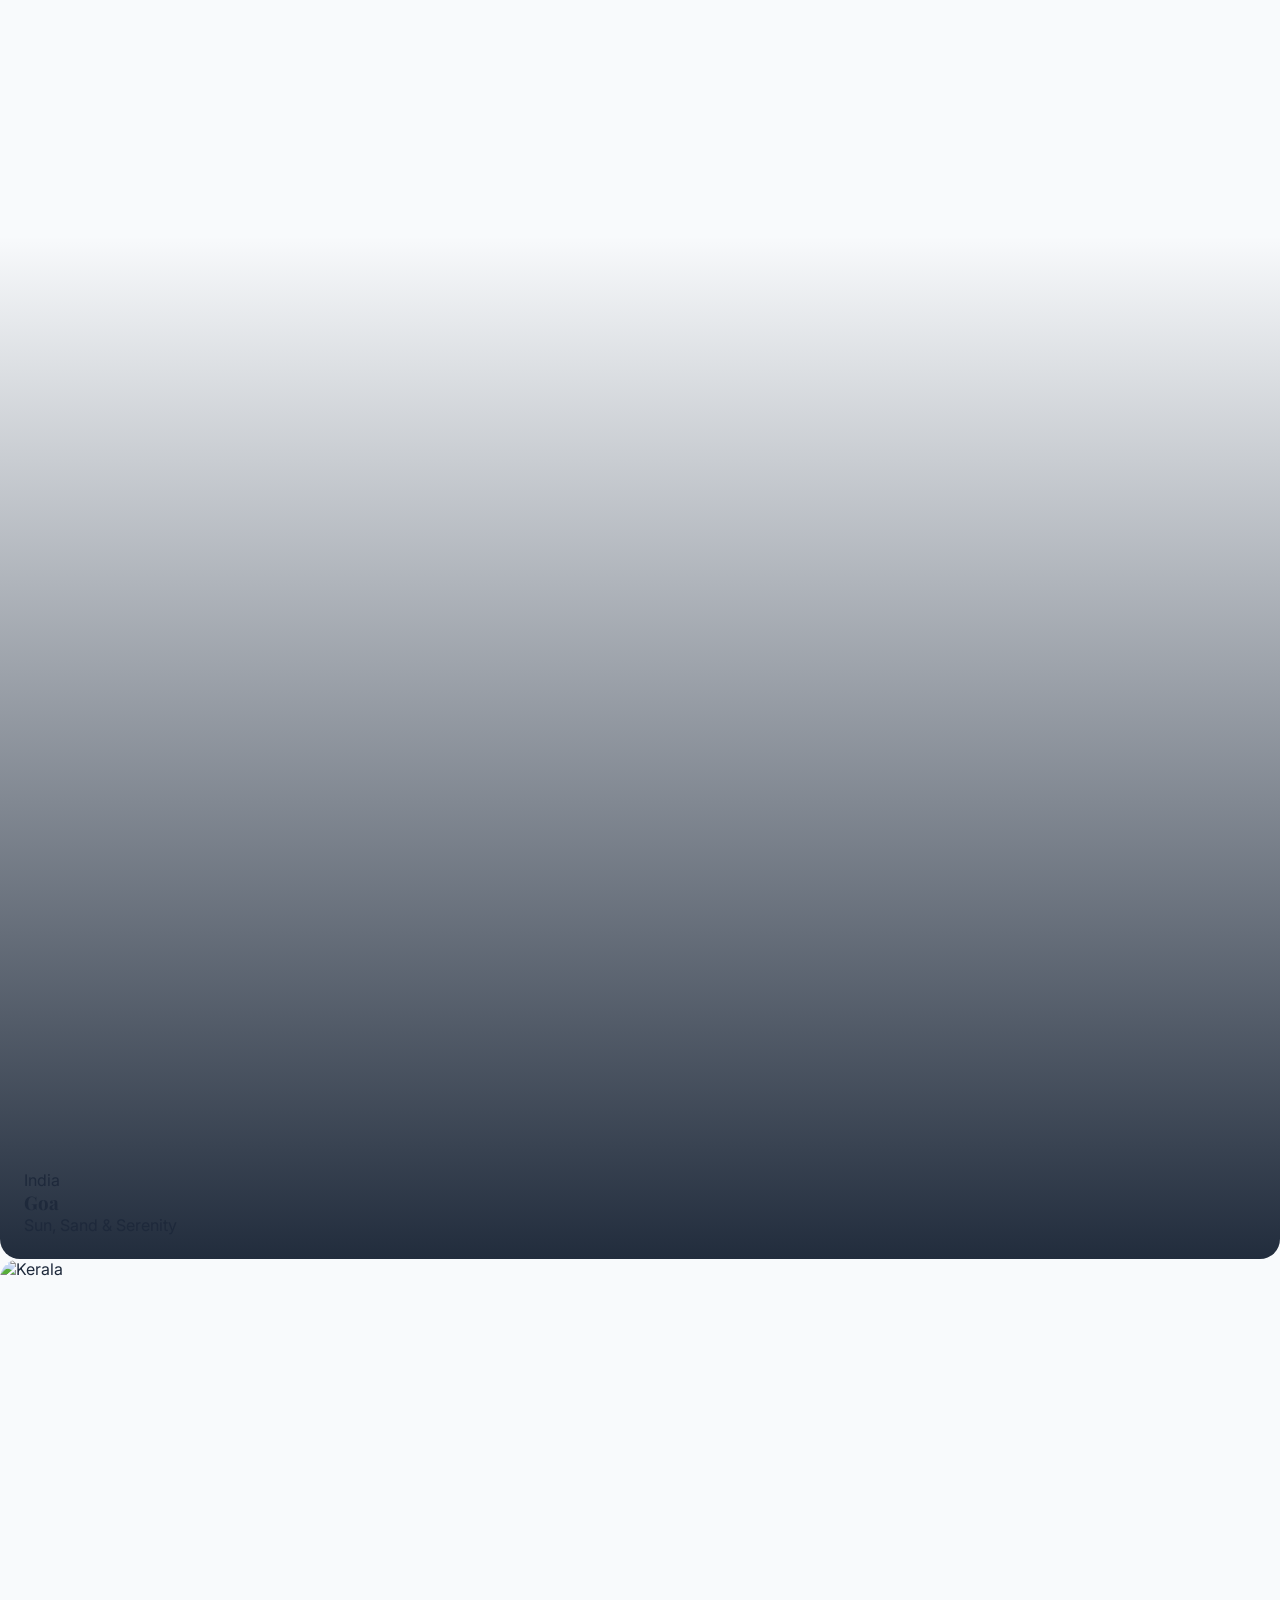
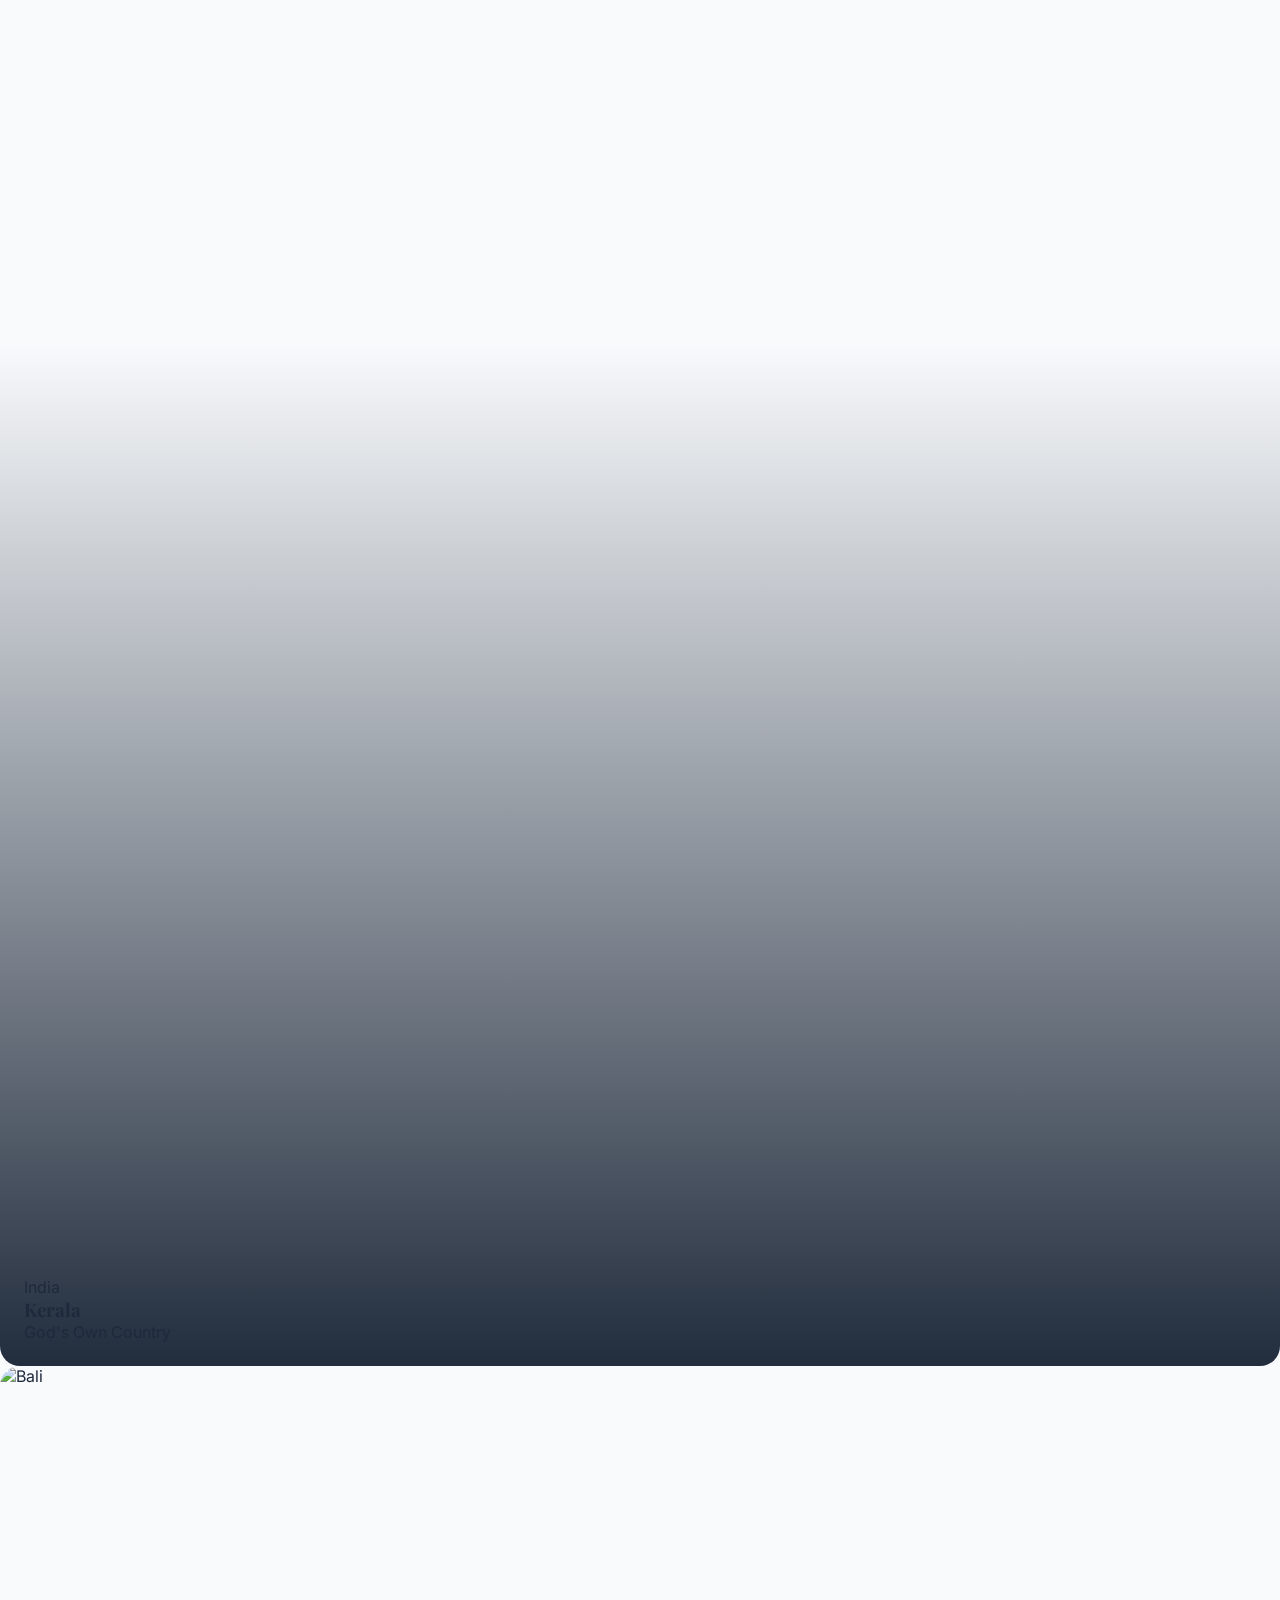
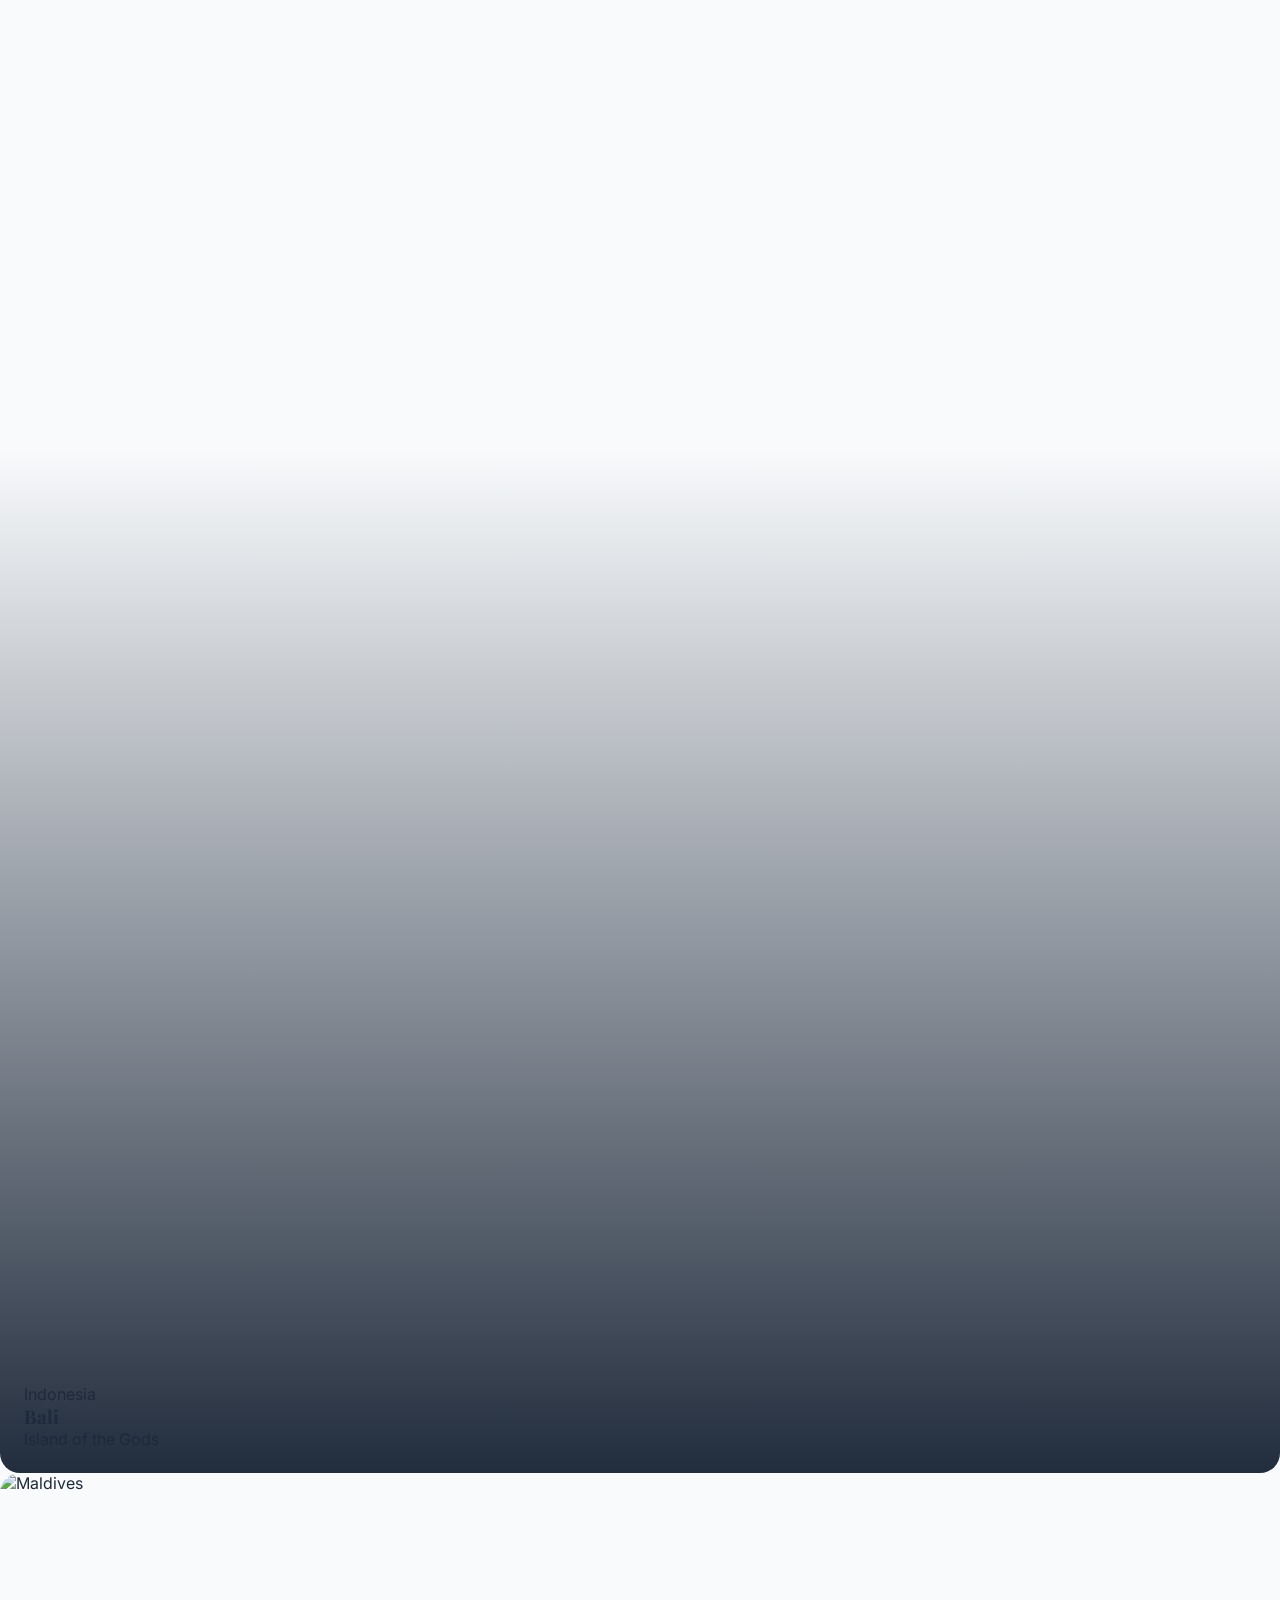
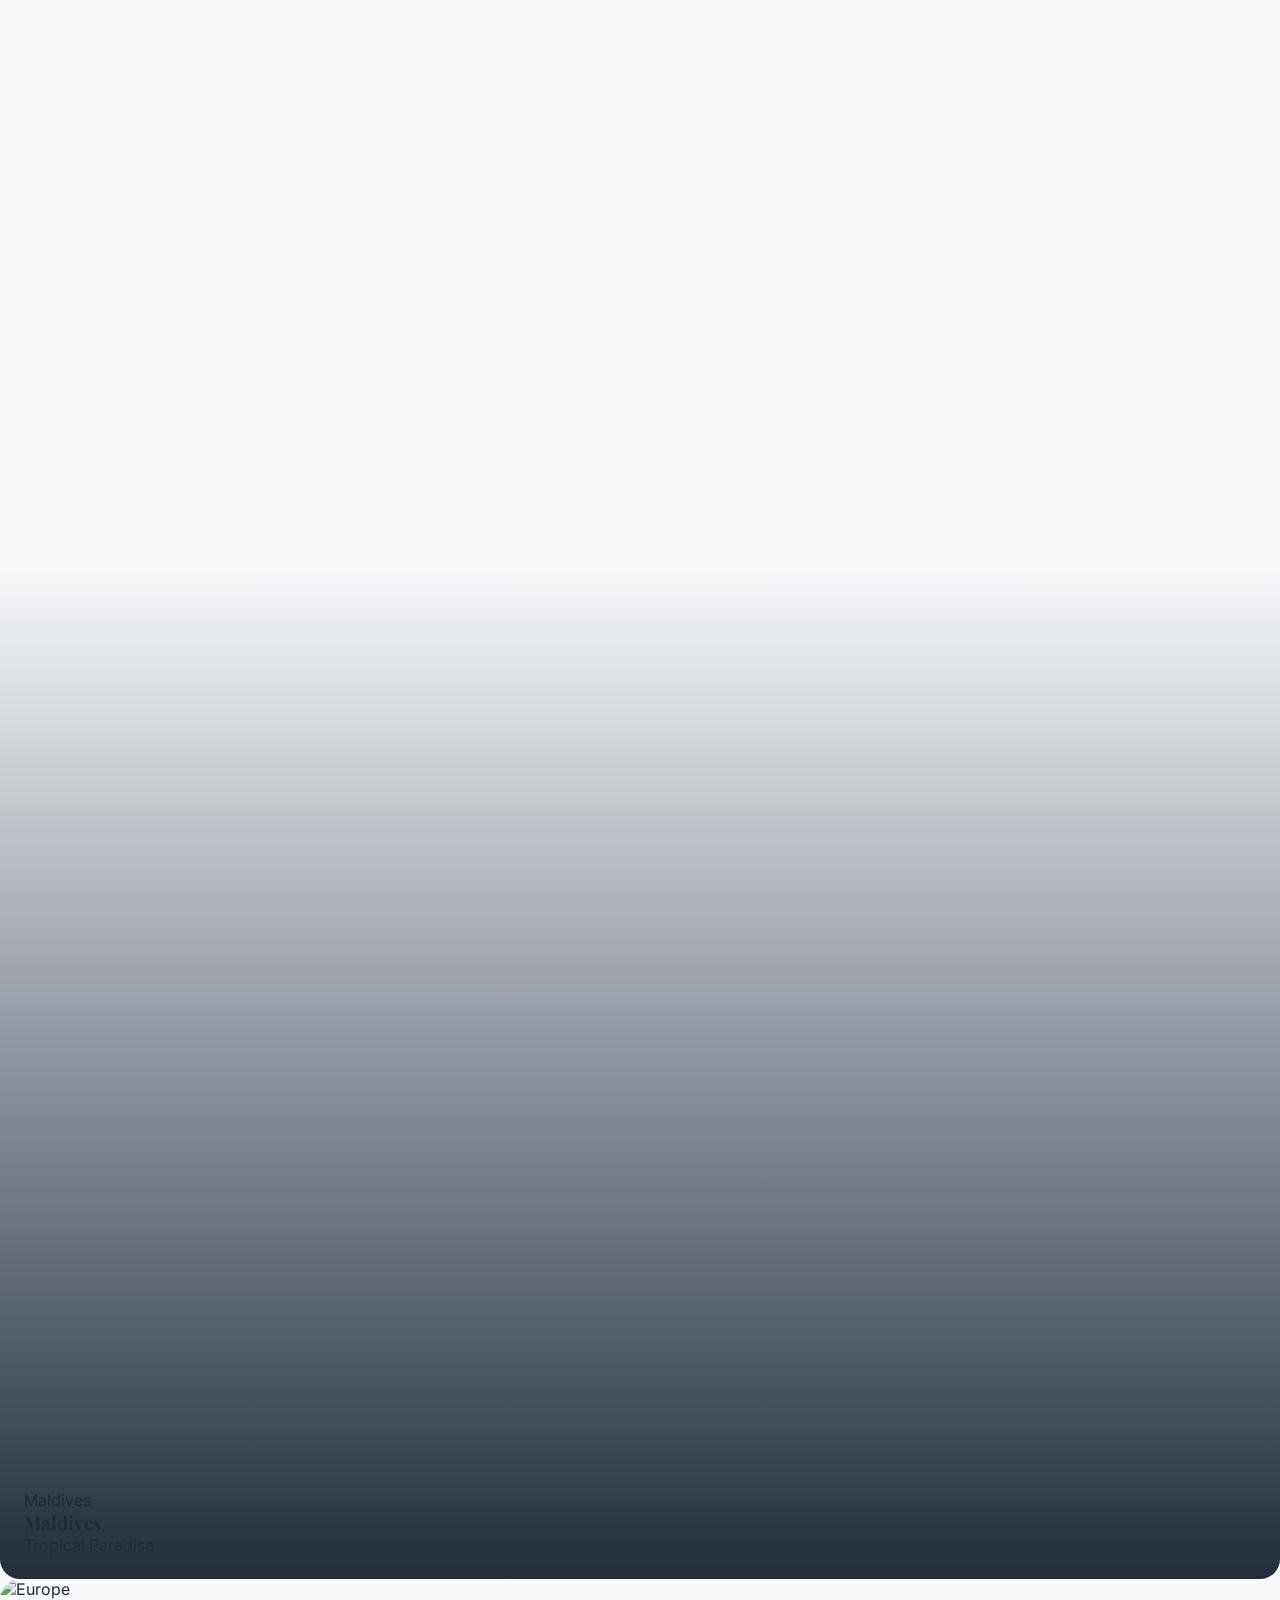
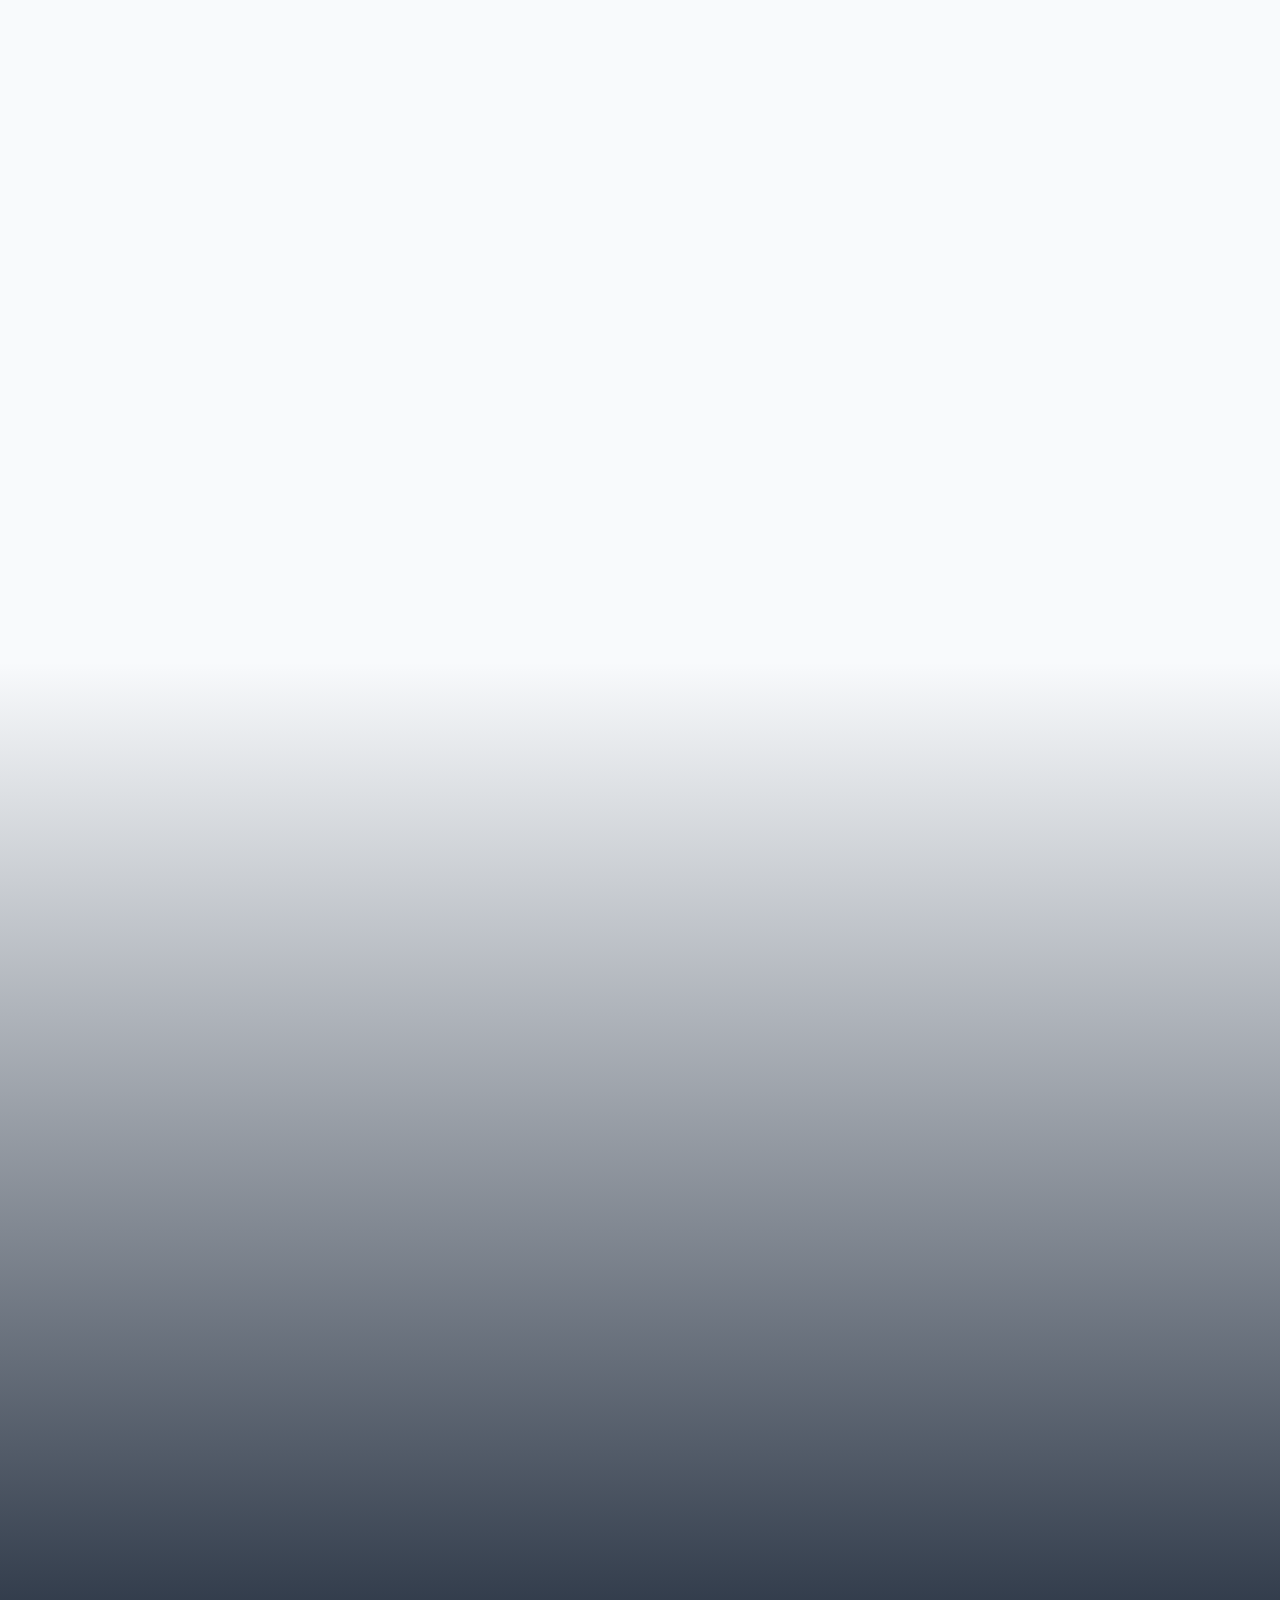
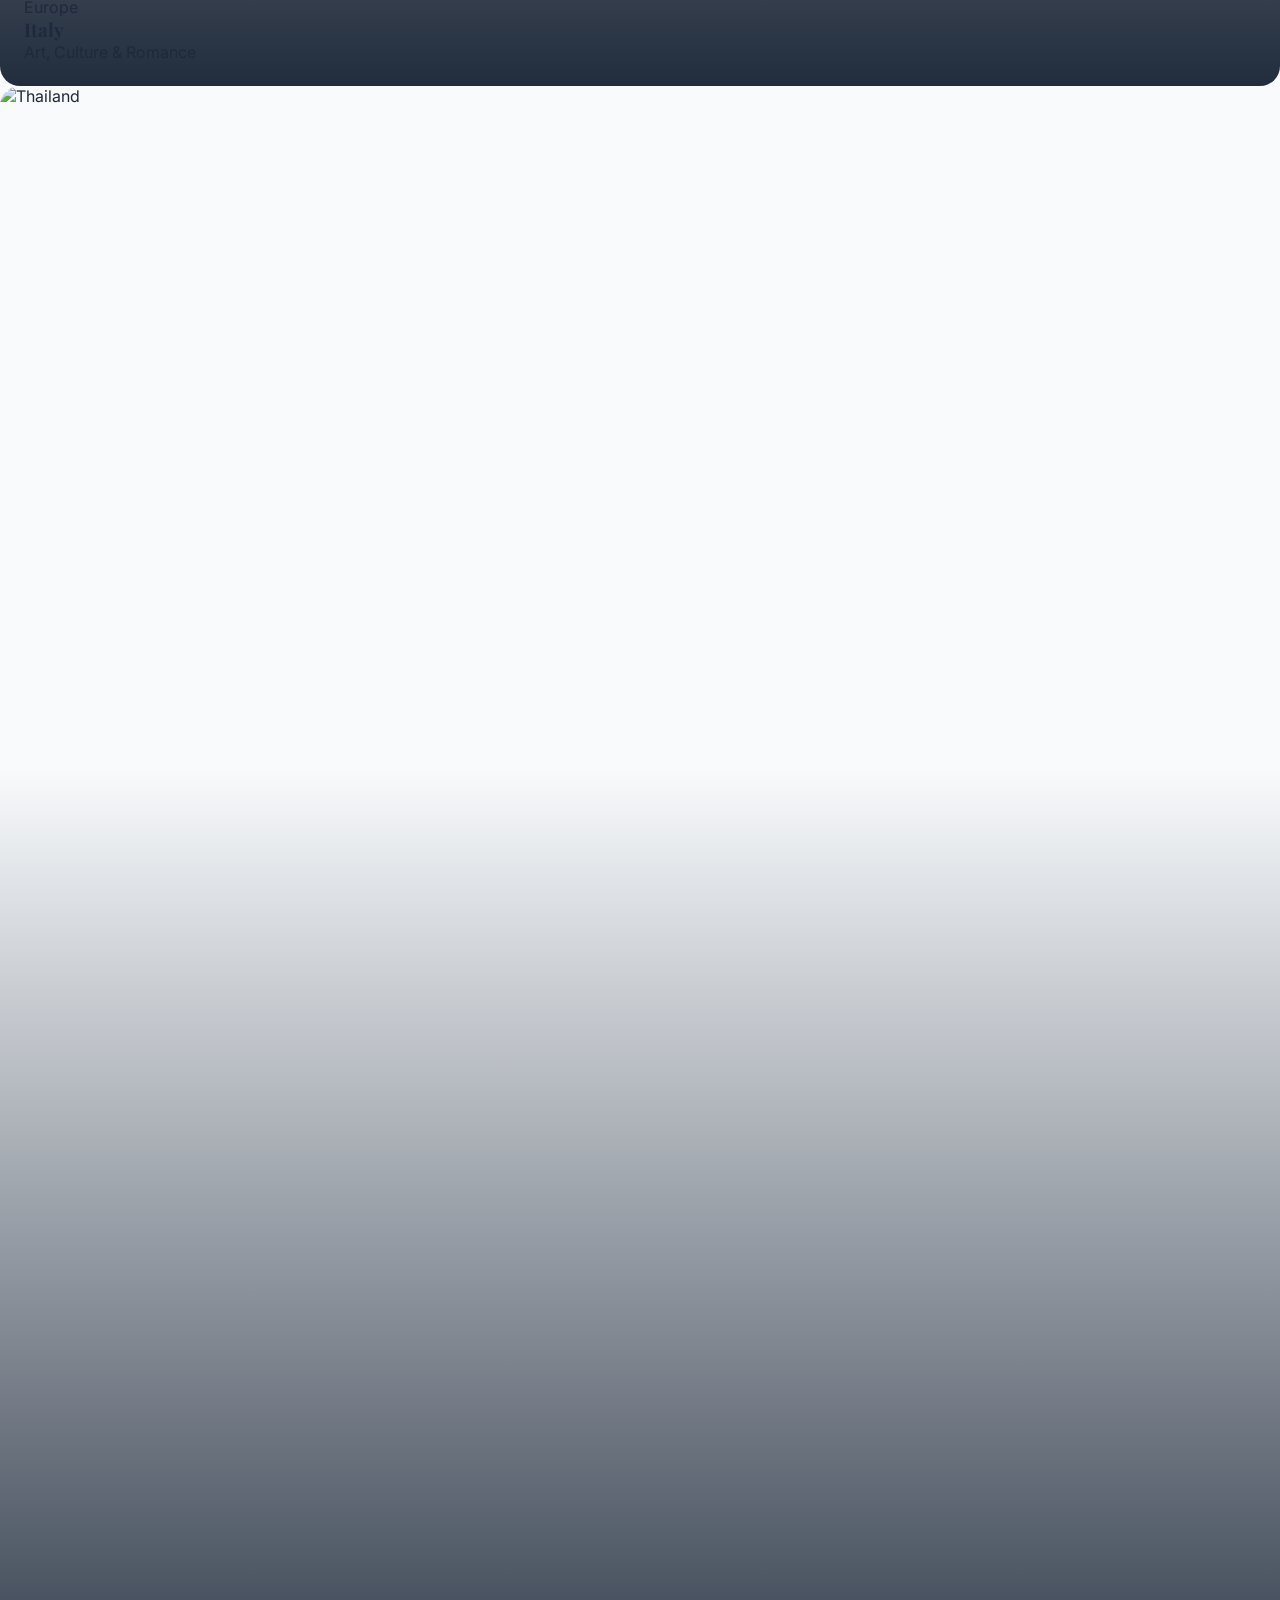
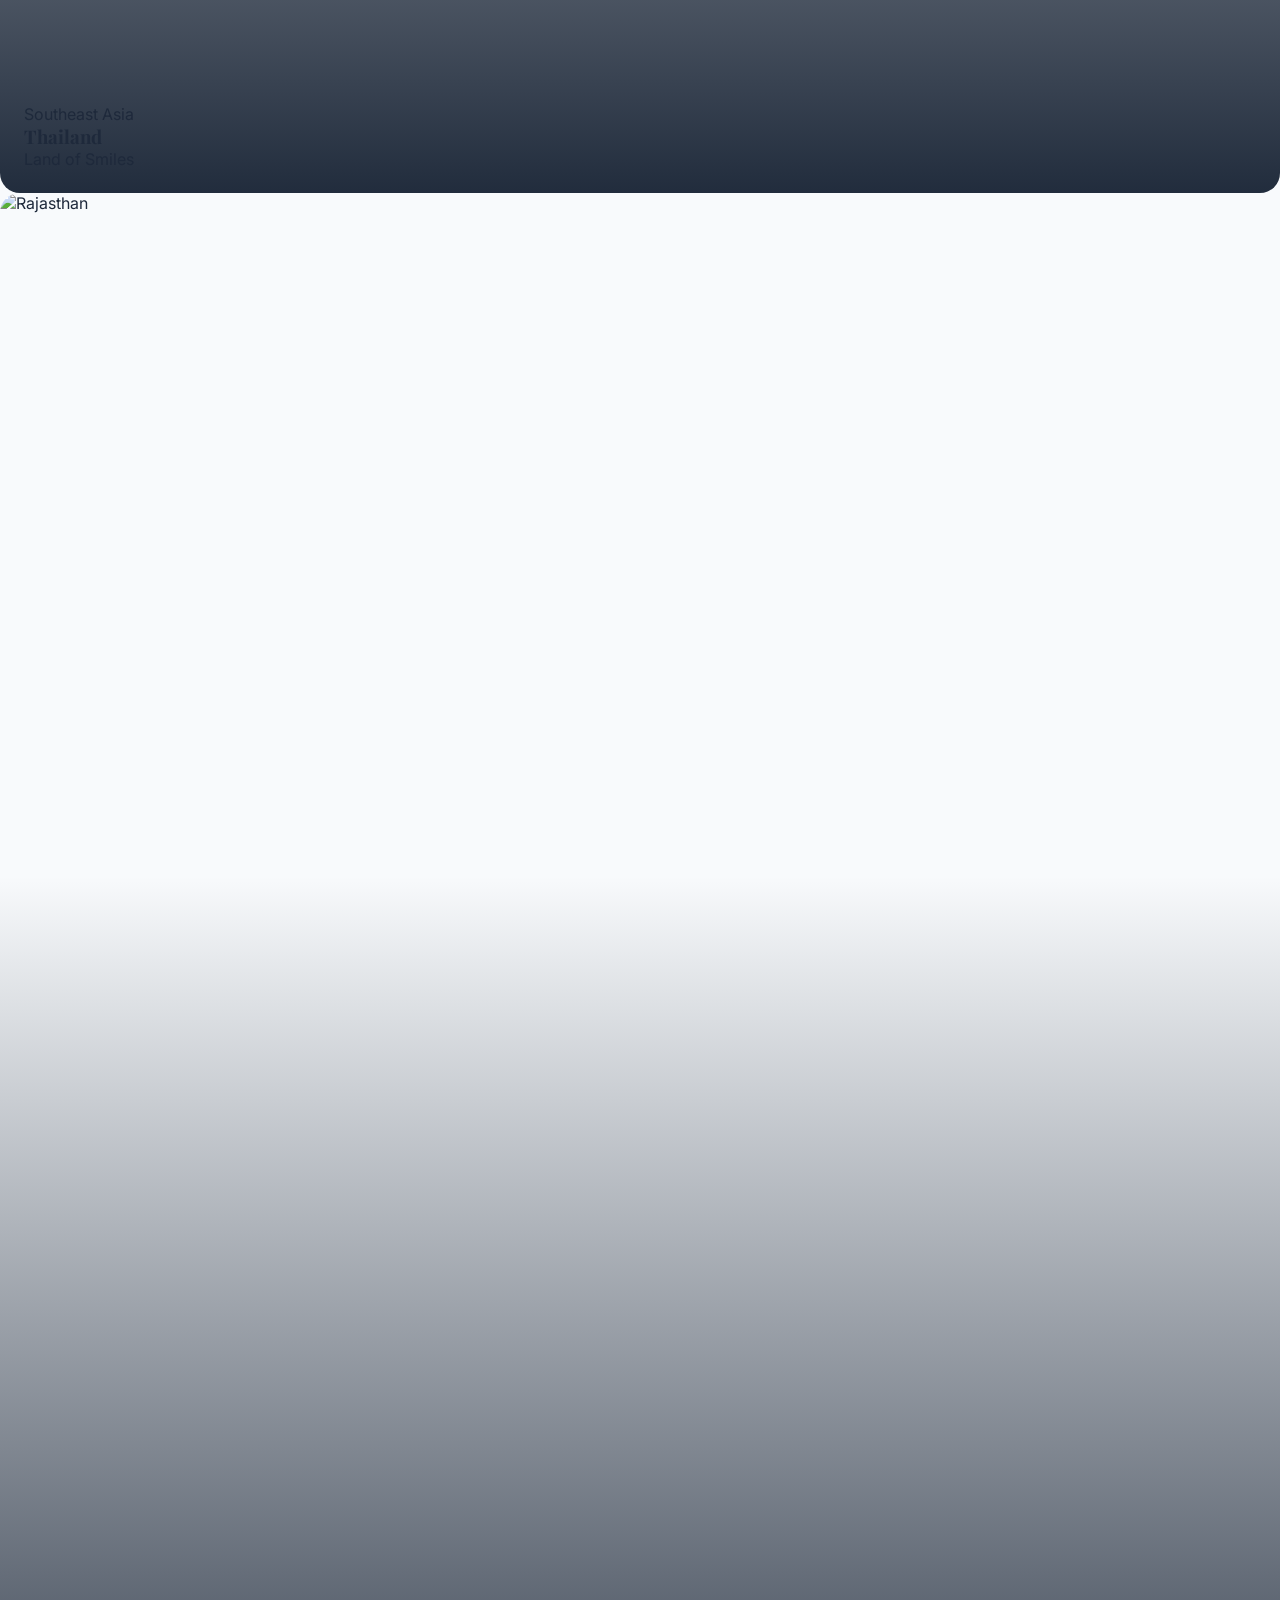
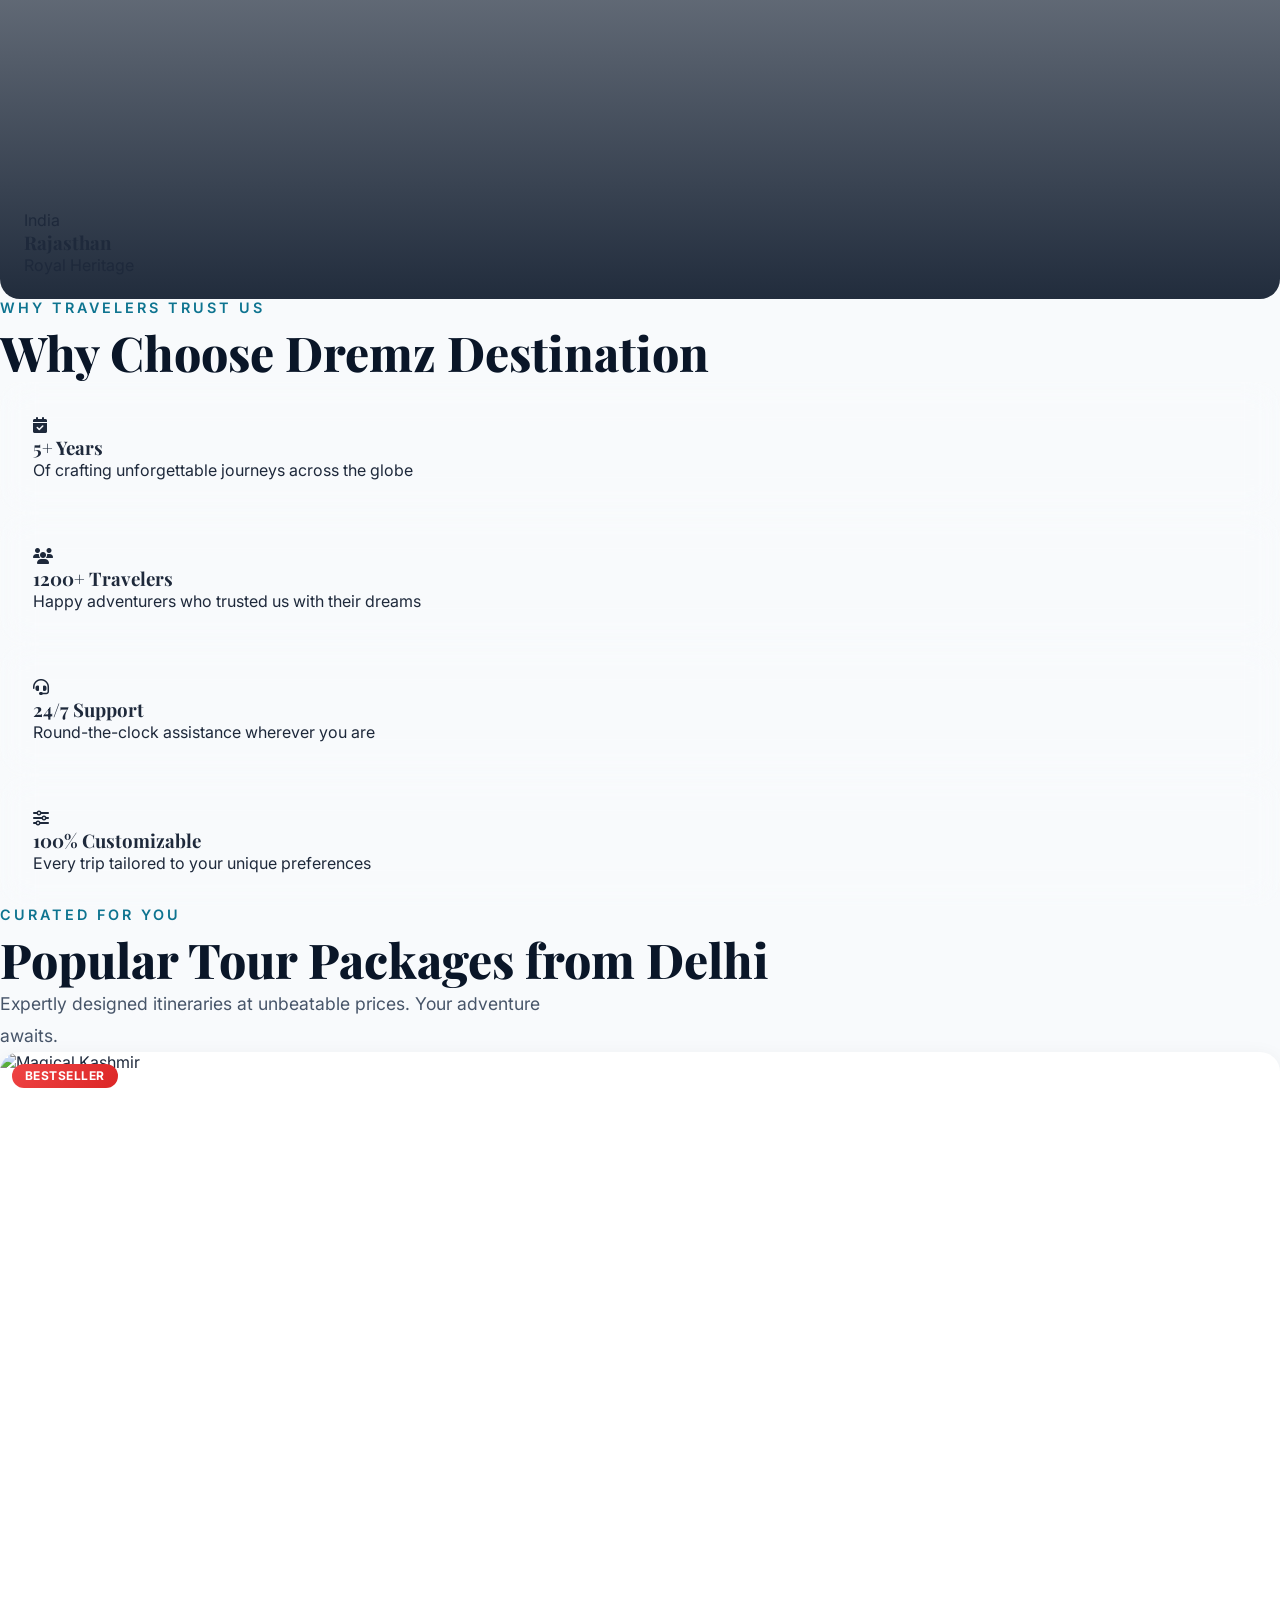
==== commit 70ec3547: "Add reviews page with review submission form and SEO optimizations" ====
--- a/index.html
+++ b/index.html
@@ -15,7 +15,7 @@
   <meta name="geo.region" content="IN-DL">
   <meta name="geo.placename" content="New Delhi">
   <link rel="alternate" hreflang="en-in" href="https://dremzdestination.com/">
-
+ 
   <!-- Open Graph -->
   <meta property="og:title" content="Dremz Destination — Premium Tour Packages & Custom Travel">
   <meta property="og:description" content="Book your dream trip with Dremz Destination. Enjoy 100% customizable tour packages to Kashmir, Goa, Bali, Europe & more.">
@@ -34,7 +34,7 @@
   <!-- Preload Hero Image -->
   <link rel="preload" as="image" href="https://images.unsplash.com/photo-1506929562872-bb421503ef21?w=1920&q=80" fetchpriority="high">
 
-  <link rel="icon" type="image/svg+xml" href="favicon.svg">
+  <link rel="icon" type="image/svg+xml" href="dd-logo.png">
 
   <!-- Resource Hints & Fonts -->
   <link rel="preconnect" href="https://fonts.googleapis.com">
@@ -135,7 +135,7 @@
       <div class="relative z-10 text-center px-4 max-w-5xl mx-auto pt-24 sm:pt-16 md:pt-0">
         <div data-aos="fade-down" data-aos-delay="200">
           <p class="text-amber-400 font-semibold tracking-[4px] uppercase text-sm mb-2 font-body">Welcome to Dremz Destination</p>
-          <p class="text-white/90 text-sm md:text-base font-medium mb-6 flex items-center justify-center gap-2">⭐ 4.9/5 from 500+ Happy Travelers</p>
+          <p class="text-white/90 text-sm md:text-base font-medium mb-6 flex items-center justify-center gap-2">⭐ 4.8/5 from 1267+ Happy Travelers</p>
         </div>
 
         <h1 class="text-white font-heading font-bold text-4xl sm:text-5xl md:text-6xl lg:text-7xl leading-tight mb-6" data-aos="fade-up" data-aos-delay="400">
@@ -155,14 +155,15 @@
               <label class="text-white/50 text-xs font-semibold mb-1 block text-left">Destination</label>
               <select class="search-input" id="hero-destination">
                 <option value="">Where to?</option>
+
+                <option>Goa</option>
+                <option>Rajasthan</option>
                 <option>Kashmir</option>
-                <option>Goa</option>
                 <option>Kerala</option>
-                <option>Rajasthan</option>
-                <option>Bali</option>
-                <option>Maldives</option>
-                <option>Europe</option>
-                <option>Thailand</option>
+                <option>Himachal</option>
+                <option>Uttarakhand</option>
+                <option>Leh Ladakh</option>
+                <!-- <option></option> -->
               </select>
             </div>
             <div>
@@ -319,14 +320,14 @@
             <div class="w-16 h-16 rounded-2xl bg-gradient-to-br from-amber-400 to-amber-600 flex items-center justify-center mx-auto mb-5 text-navy-900 text-2xl">
               <i class="fas fa-calendar-check"></i>
             </div>
-            <h3 class="text-white font-heading text-xl font-bold mb-2">10+ Years</h3>
+            <h3 class="text-white font-heading text-xl font-bold mb-2">5+ Years</h3>
             <p class="text-white/50 text-sm">Of crafting unforgettable journeys across the globe</p>
           </div>
           <div class="glass-card text-center" data-aos="fade-up" data-aos-delay="200">
             <div class="w-16 h-16 rounded-2xl bg-gradient-to-br from-teal-400 to-teal-600 flex items-center justify-center mx-auto mb-5 text-white text-2xl">
               <i class="fas fa-users"></i>
             </div>
-            <h3 class="text-white font-heading text-xl font-bold mb-2">5000+ Travelers</h3>
+            <h3 class="text-white font-heading text-xl font-bold mb-2">1200+ Travelers</h3>
             <p class="text-white/50 text-sm">Happy adventurers who trusted us with their dreams</p>
           </div>
           <div class="glass-card text-center" data-aos="fade-up" data-aos-delay="300">
@@ -439,7 +440,7 @@
   <!-- Swiper -->
   <script src="https://cdnjs.cloudflare.com/ajax/libs/Swiper/11.0.5/swiper-bundle.min.js" defer></script>
   <!-- Custom JS -->
-  <script src="js/app.js" defer></script>
-  <script src="js/home.js" defer></script>
+  <script src="js/app.js?v=3" defer></script>
+  <script src="js/home.js?v=2" defer></script>
 </body>
 </html>
--- a/css/styles.css
+++ b/css/styles.css
@@ -693,6 +693,26 @@
 }
 textarea.form-control { resize: vertical; min-height: 120px; }
 
+/* Date Input Hack */
+input[type="date"] {
+  position: relative;
+  /* Add custom calendar icon since we will hide the default one */
+  background-image: url("data:image/svg+xml,%3Csvg xmlns='http://www.w3.org/2000/svg' fill='%2394A3B8' viewBox='0 0 24 24'%3E%3Cpath d='M19 4h-1V2h-2v2H8V2H6v2H5c-1.11 0-1.99.9-1.99 2L3 20a2 2 0 002 2h14c1.1 0 2-.9 2-2V6c0-1.1-.9-2-2-2zm0 16H5V10h14v10zm0-12H5V6h14v2z'/%3E%3C/svg%3E");
+  background-repeat: no-repeat;
+  background-position: right 1rem center;
+  background-size: 1.25rem;
+}
+input[type="date"]::-webkit-calendar-picker-indicator {
+  position: absolute;
+  top: 0;
+  left: 0;
+  width: 100%;
+  height: 100%;
+  opacity: 0;
+  cursor: pointer;
+}
+
+
 /* ---------- Swiper overrides ---------- */
 .swiper-pagination-bullet {
   background: var(--teal) !important;
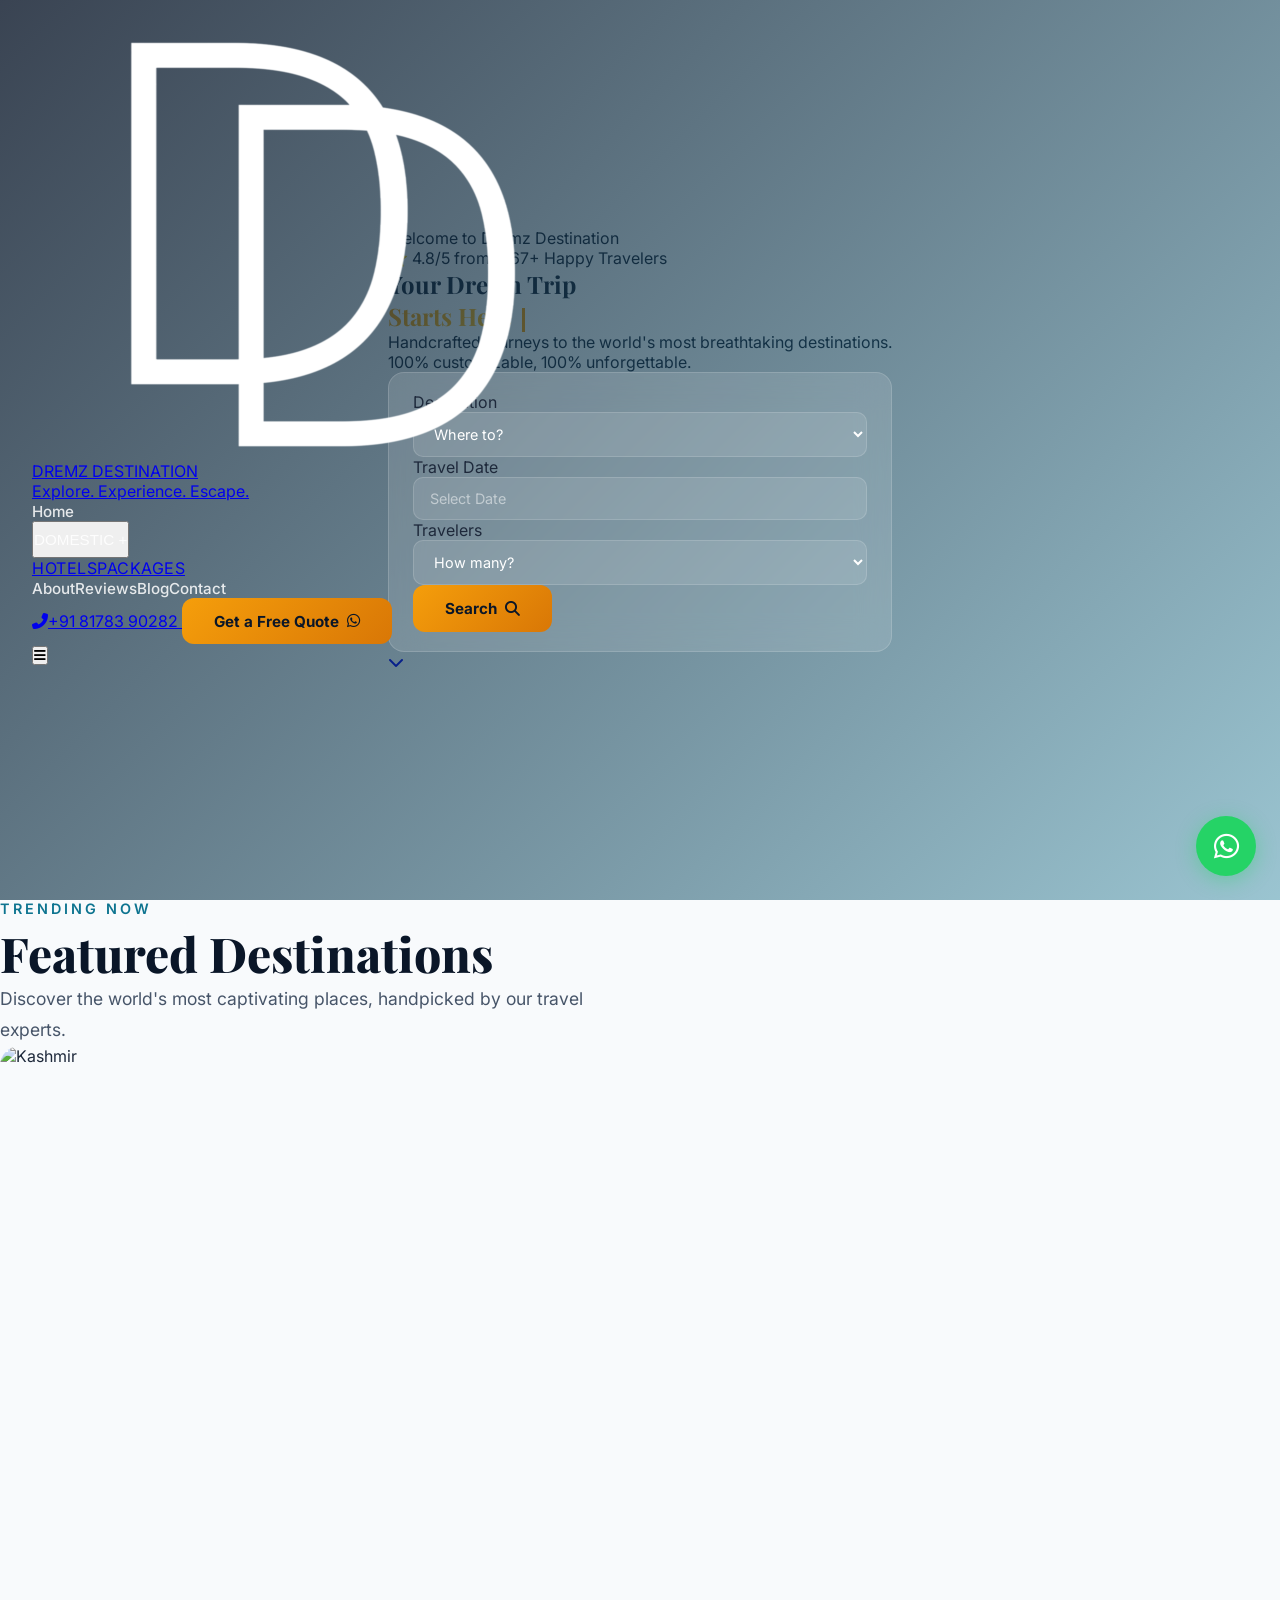
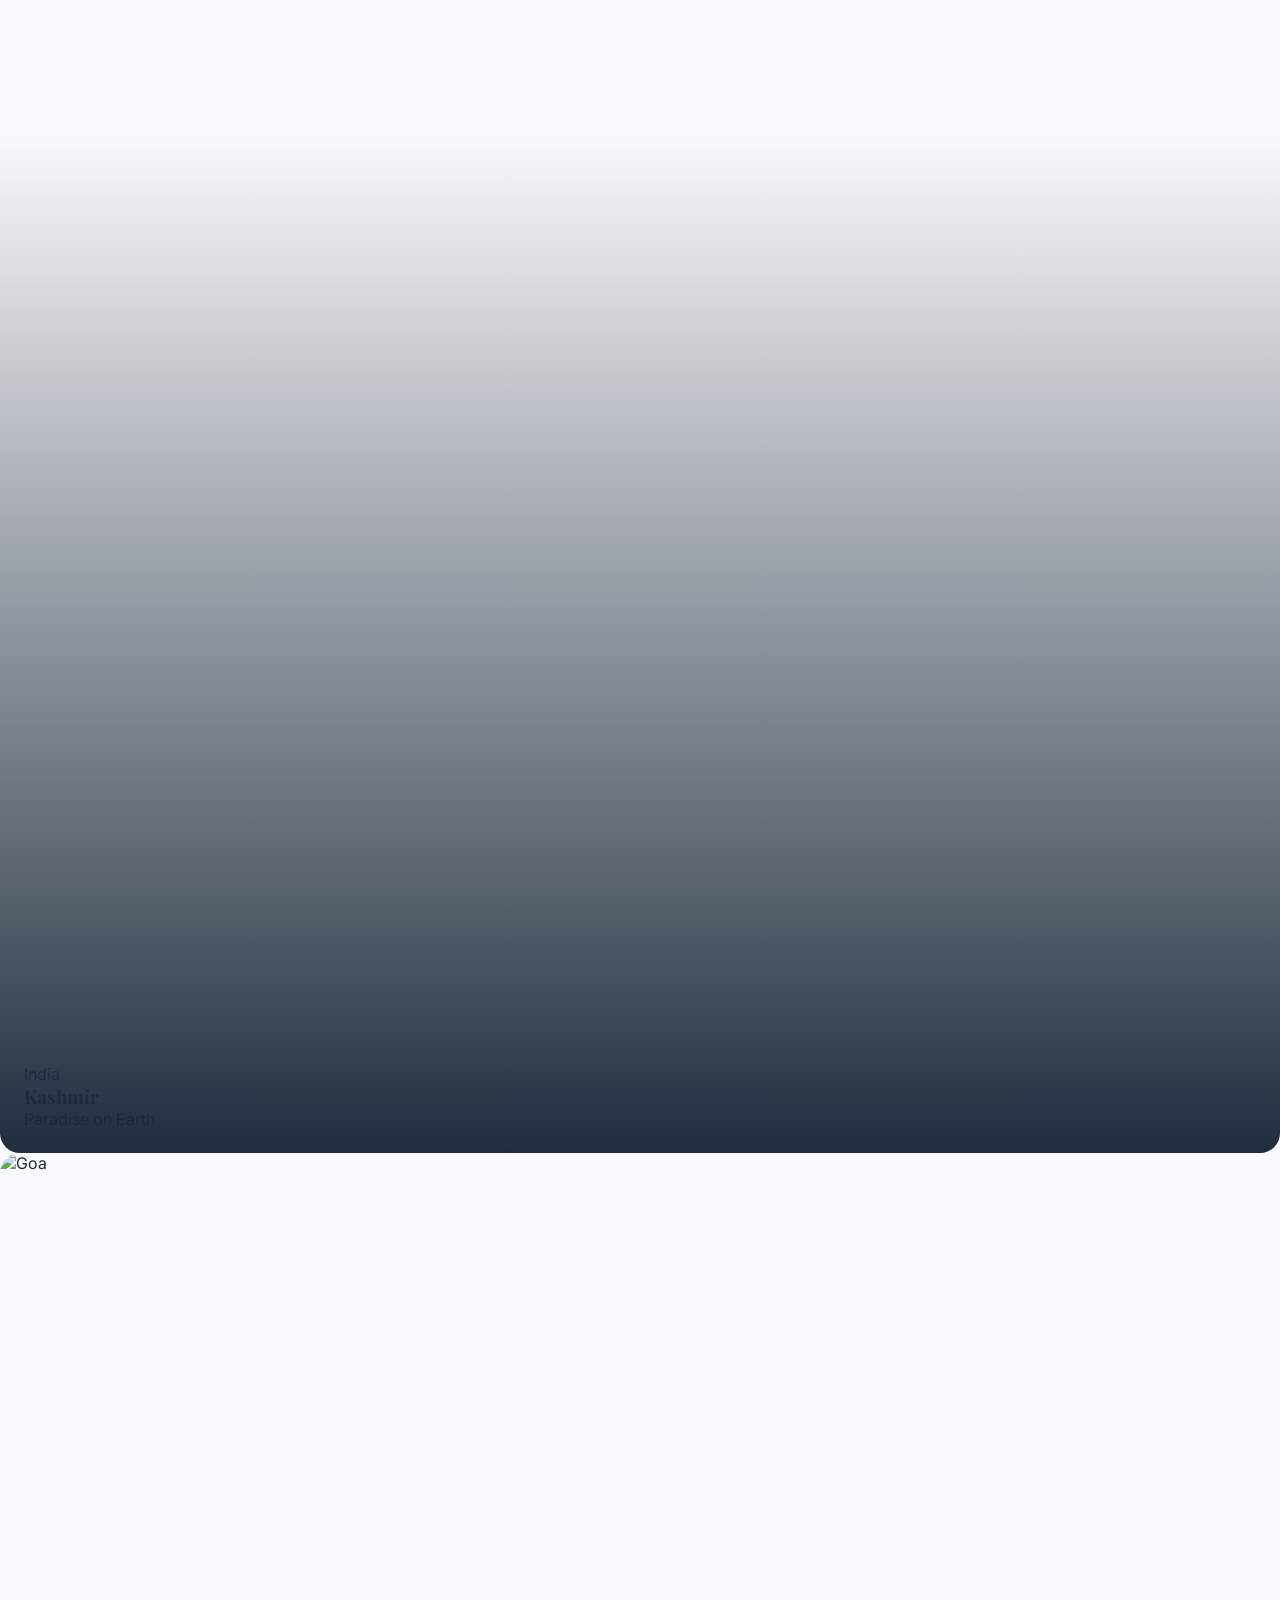
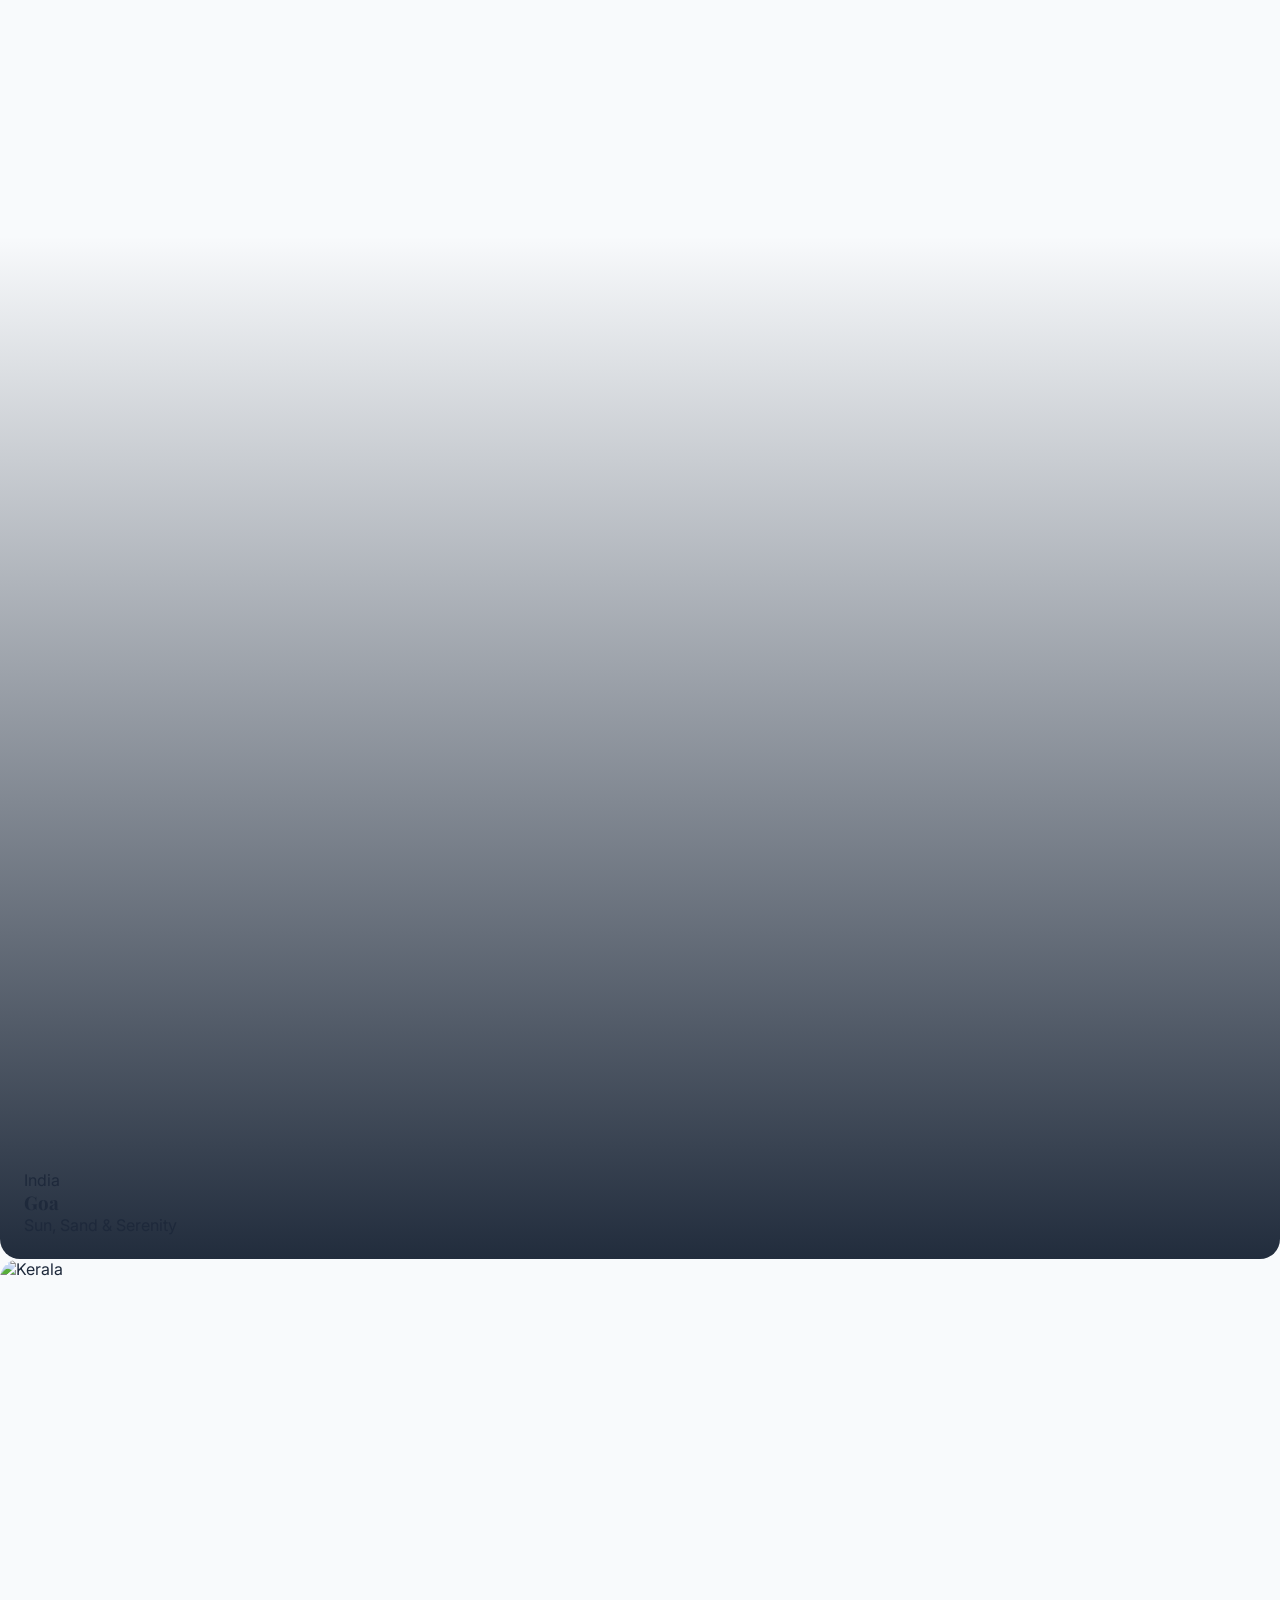
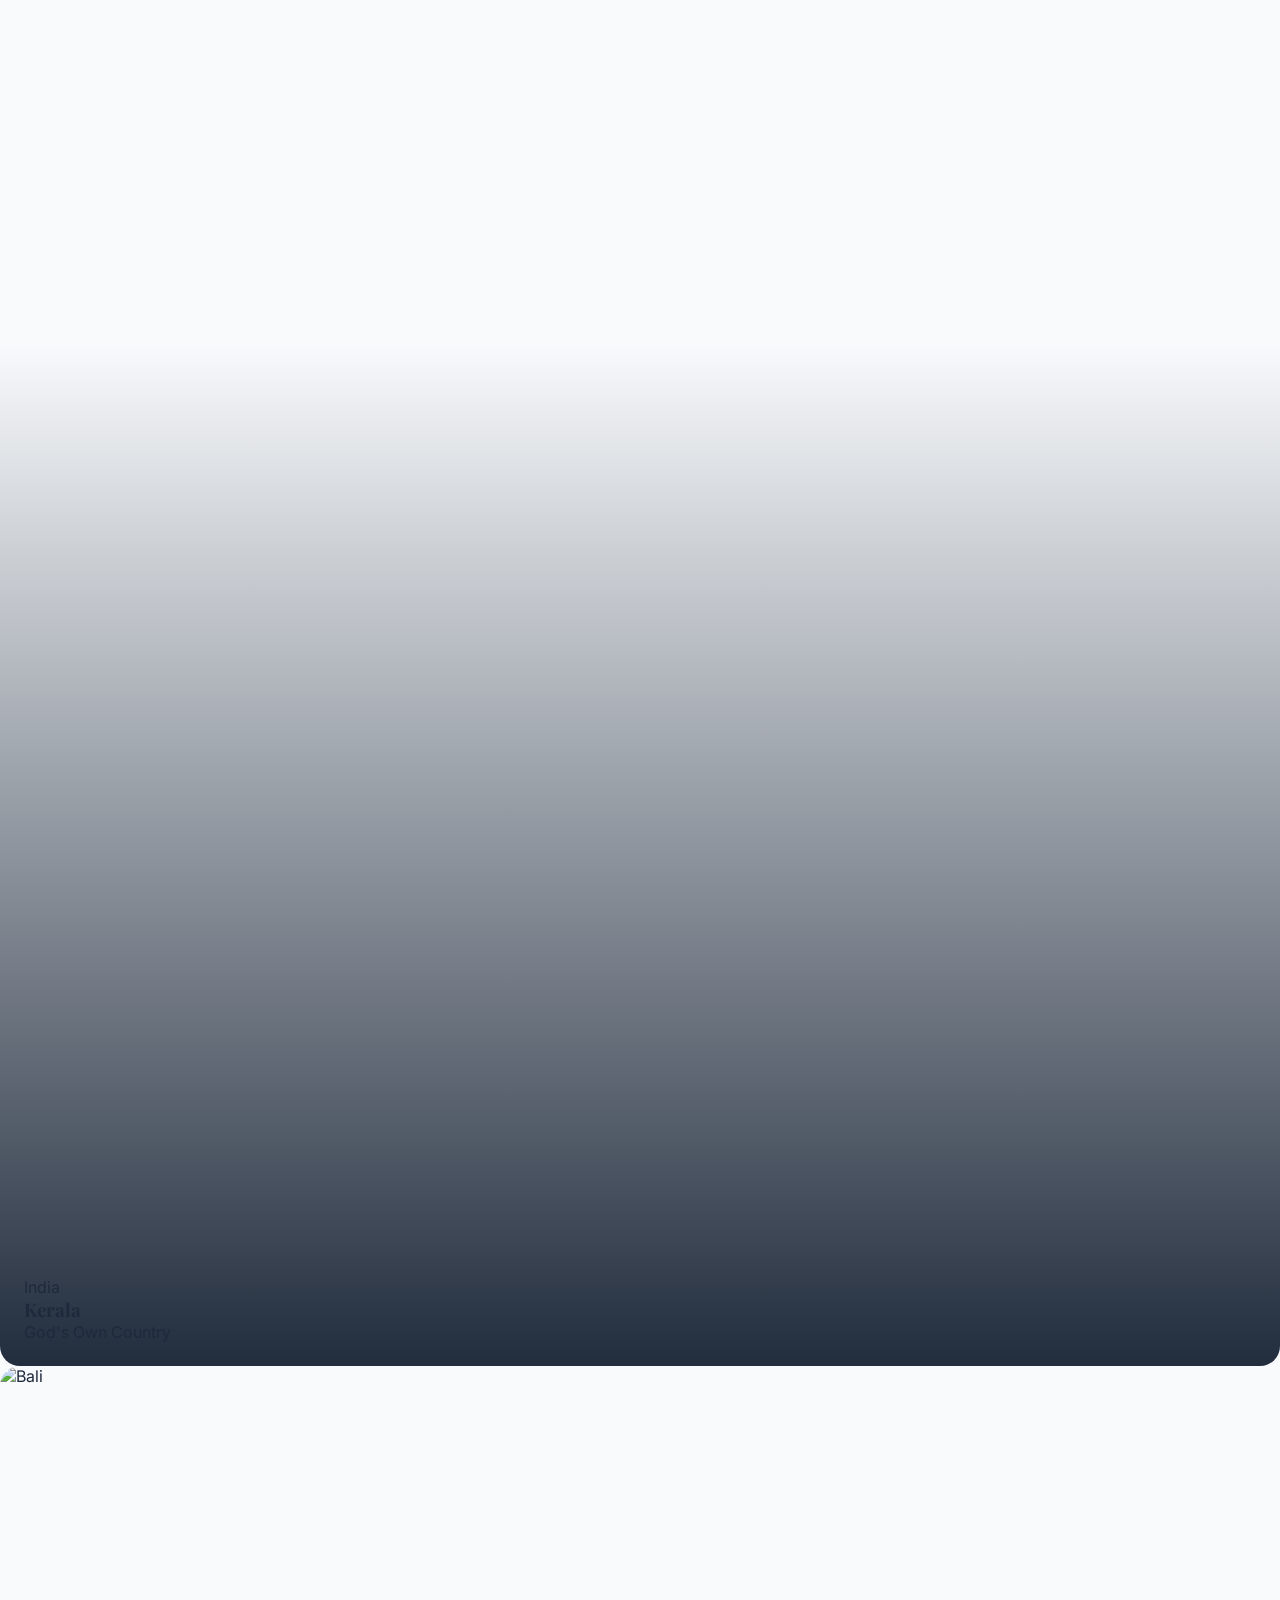
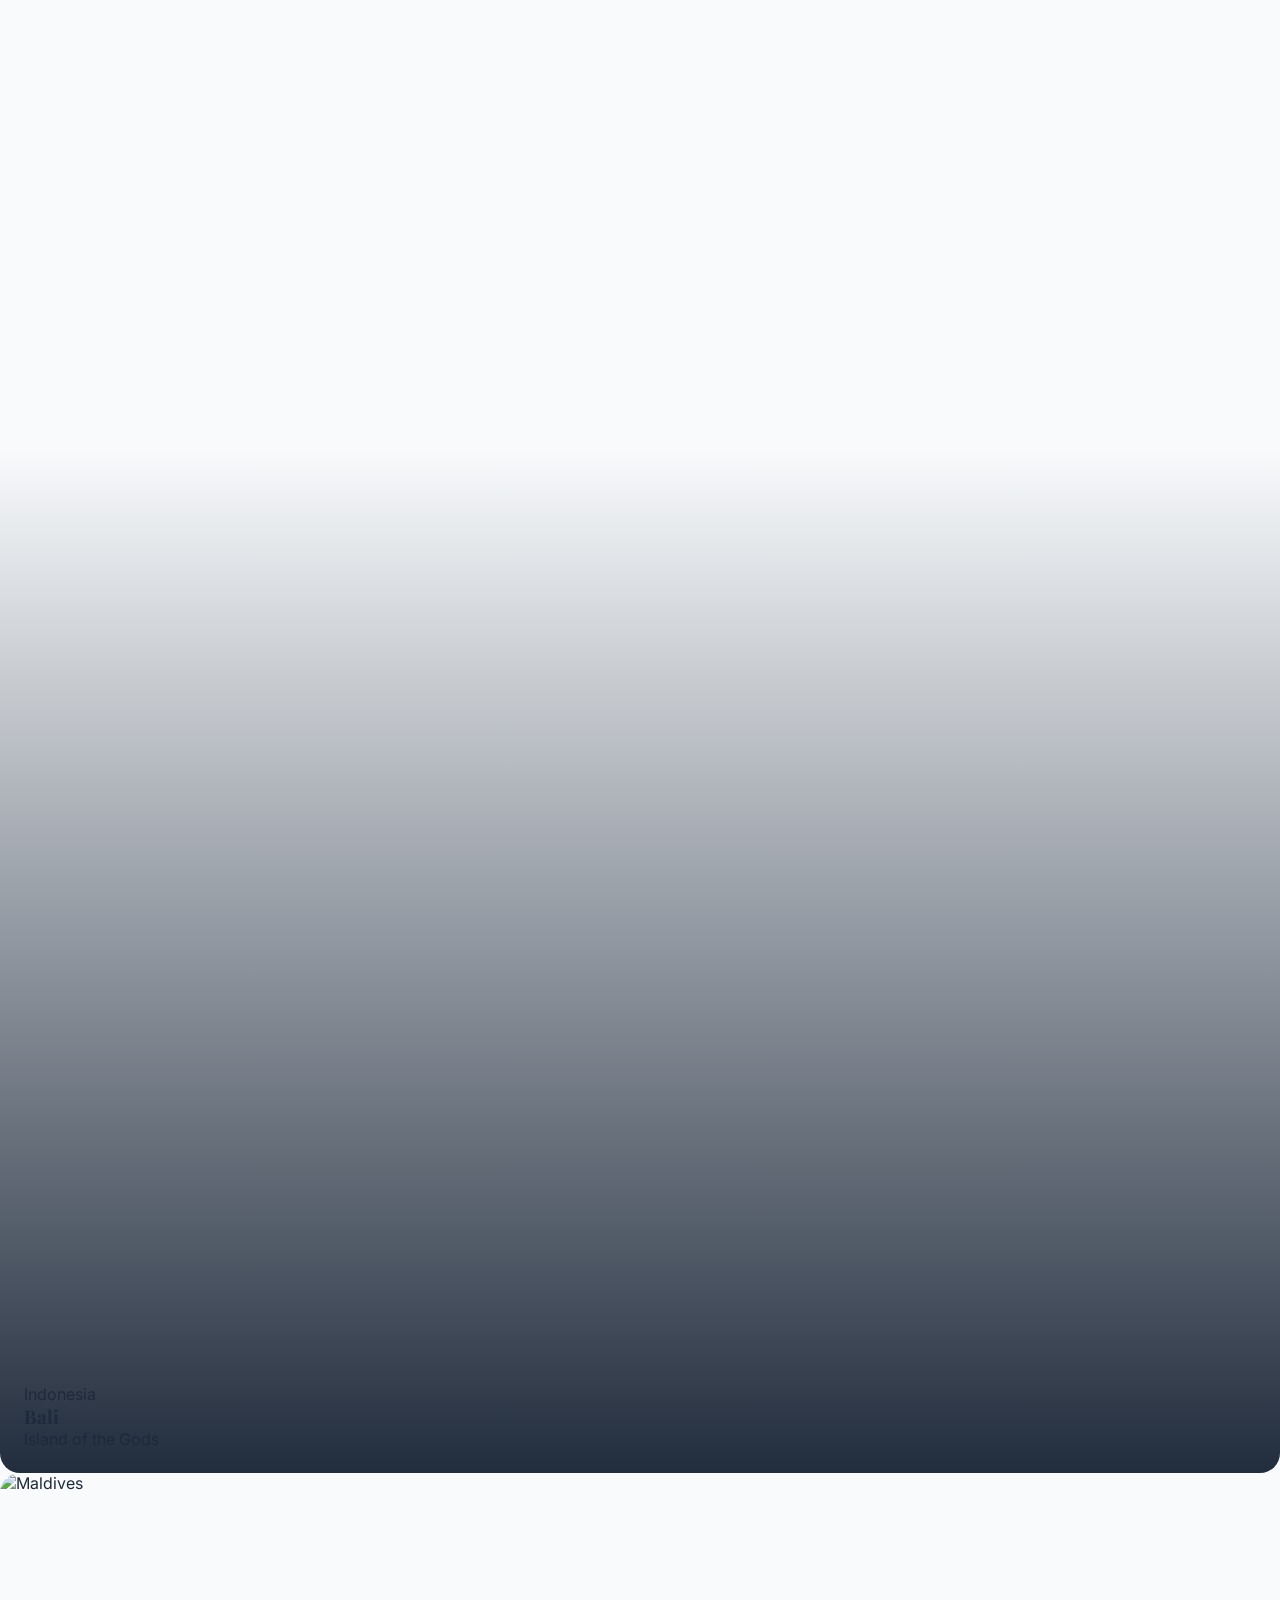
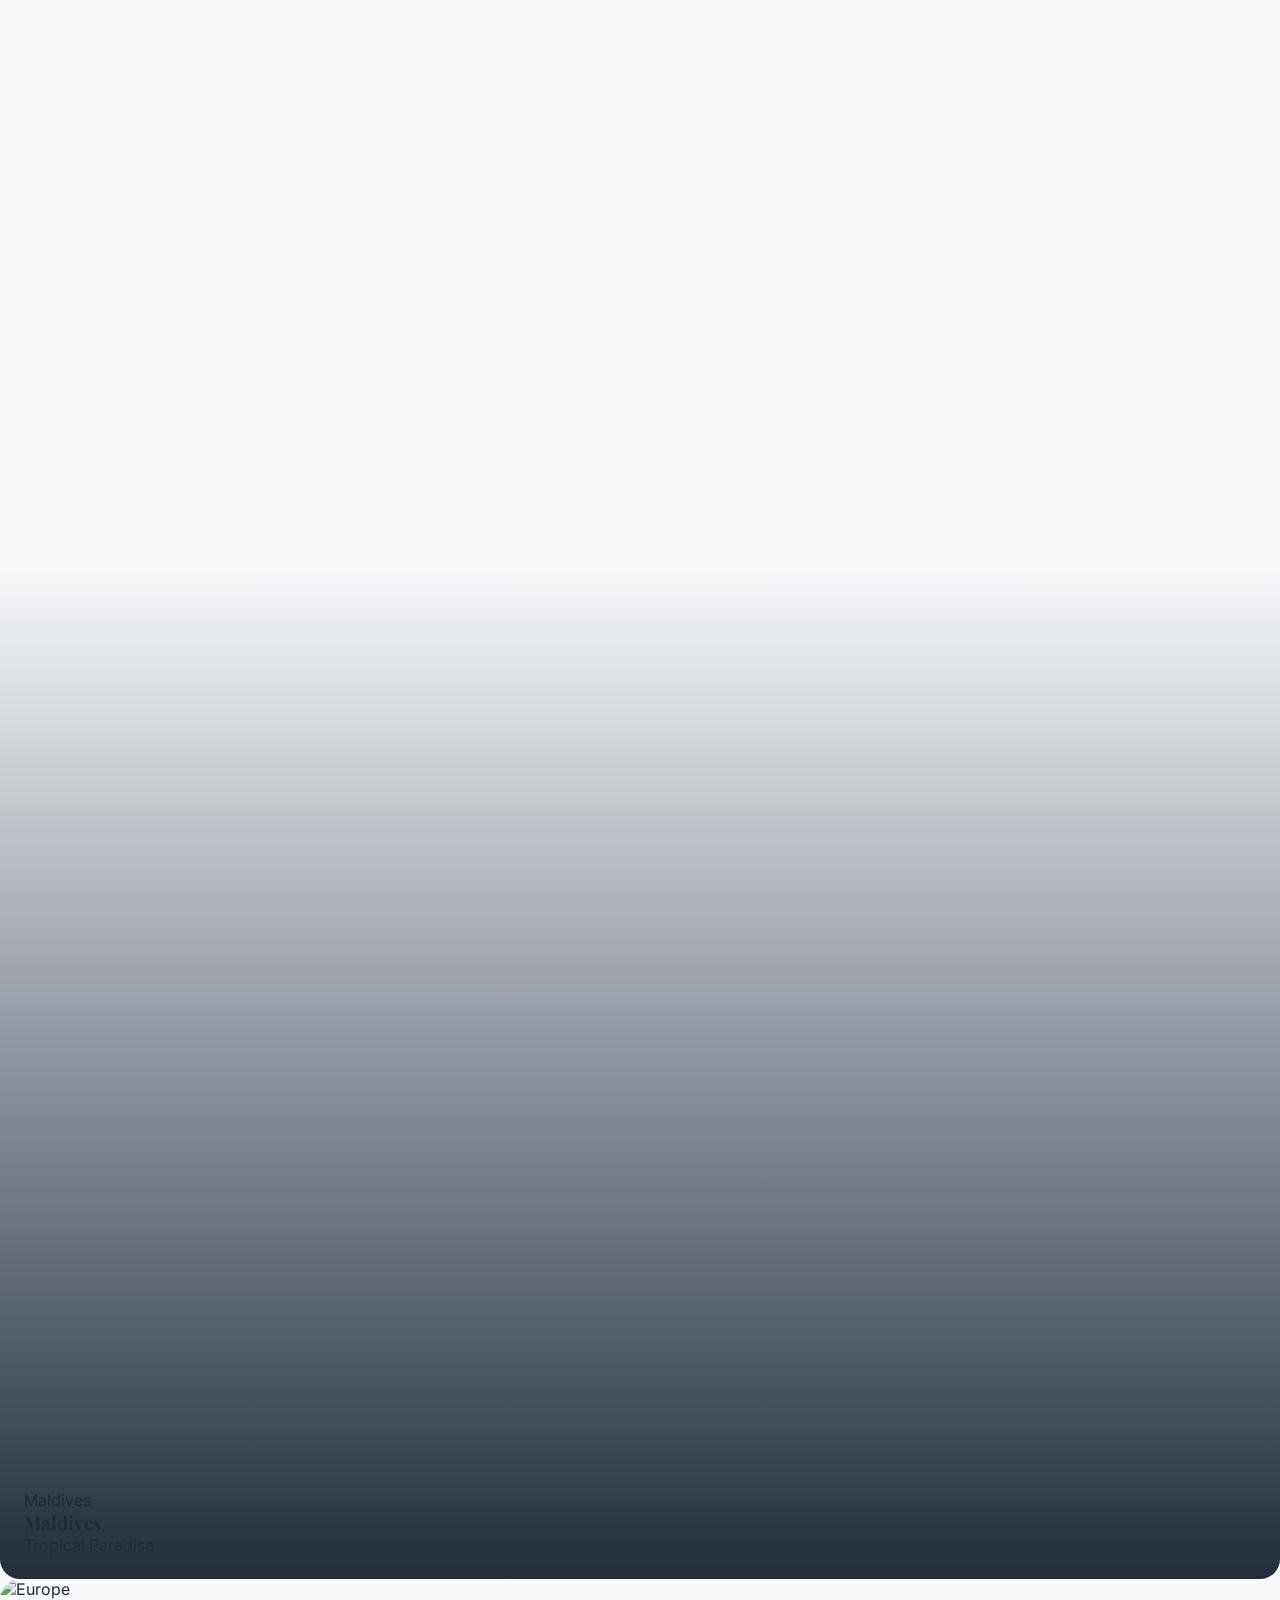
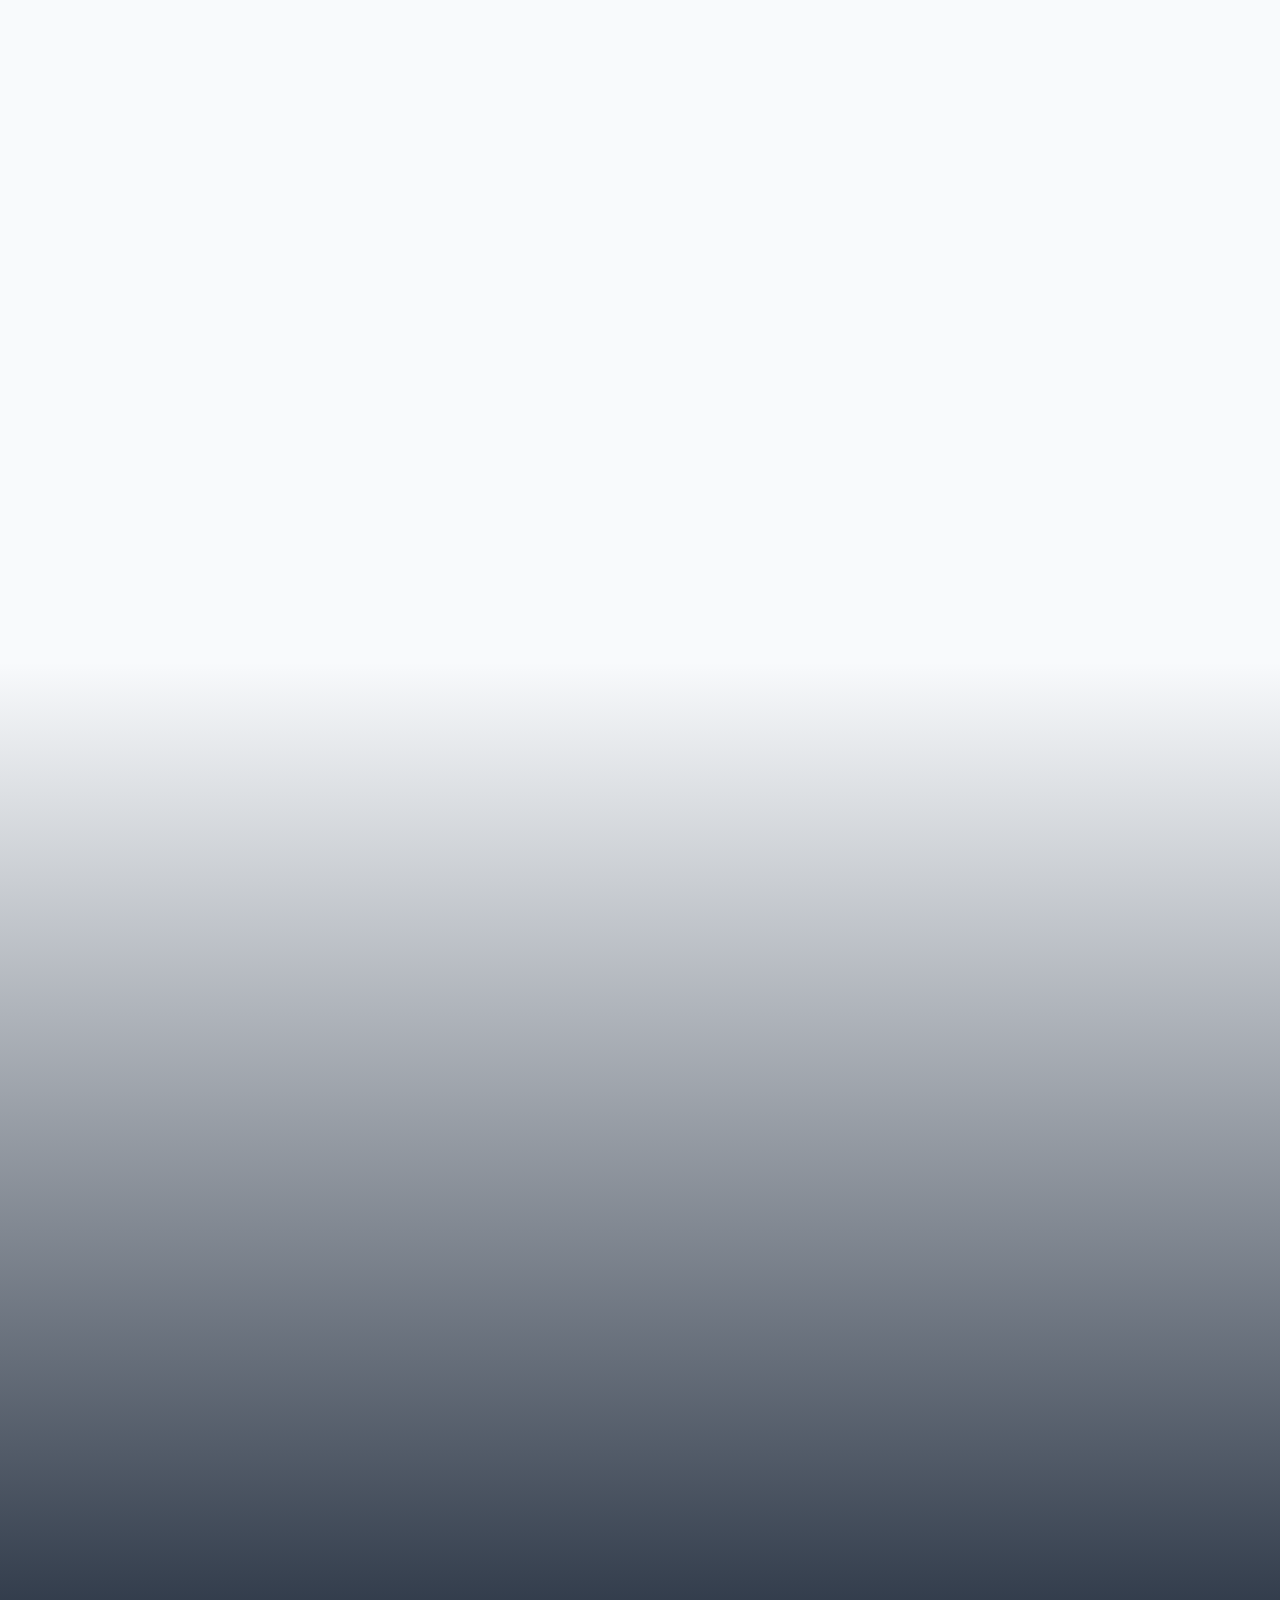
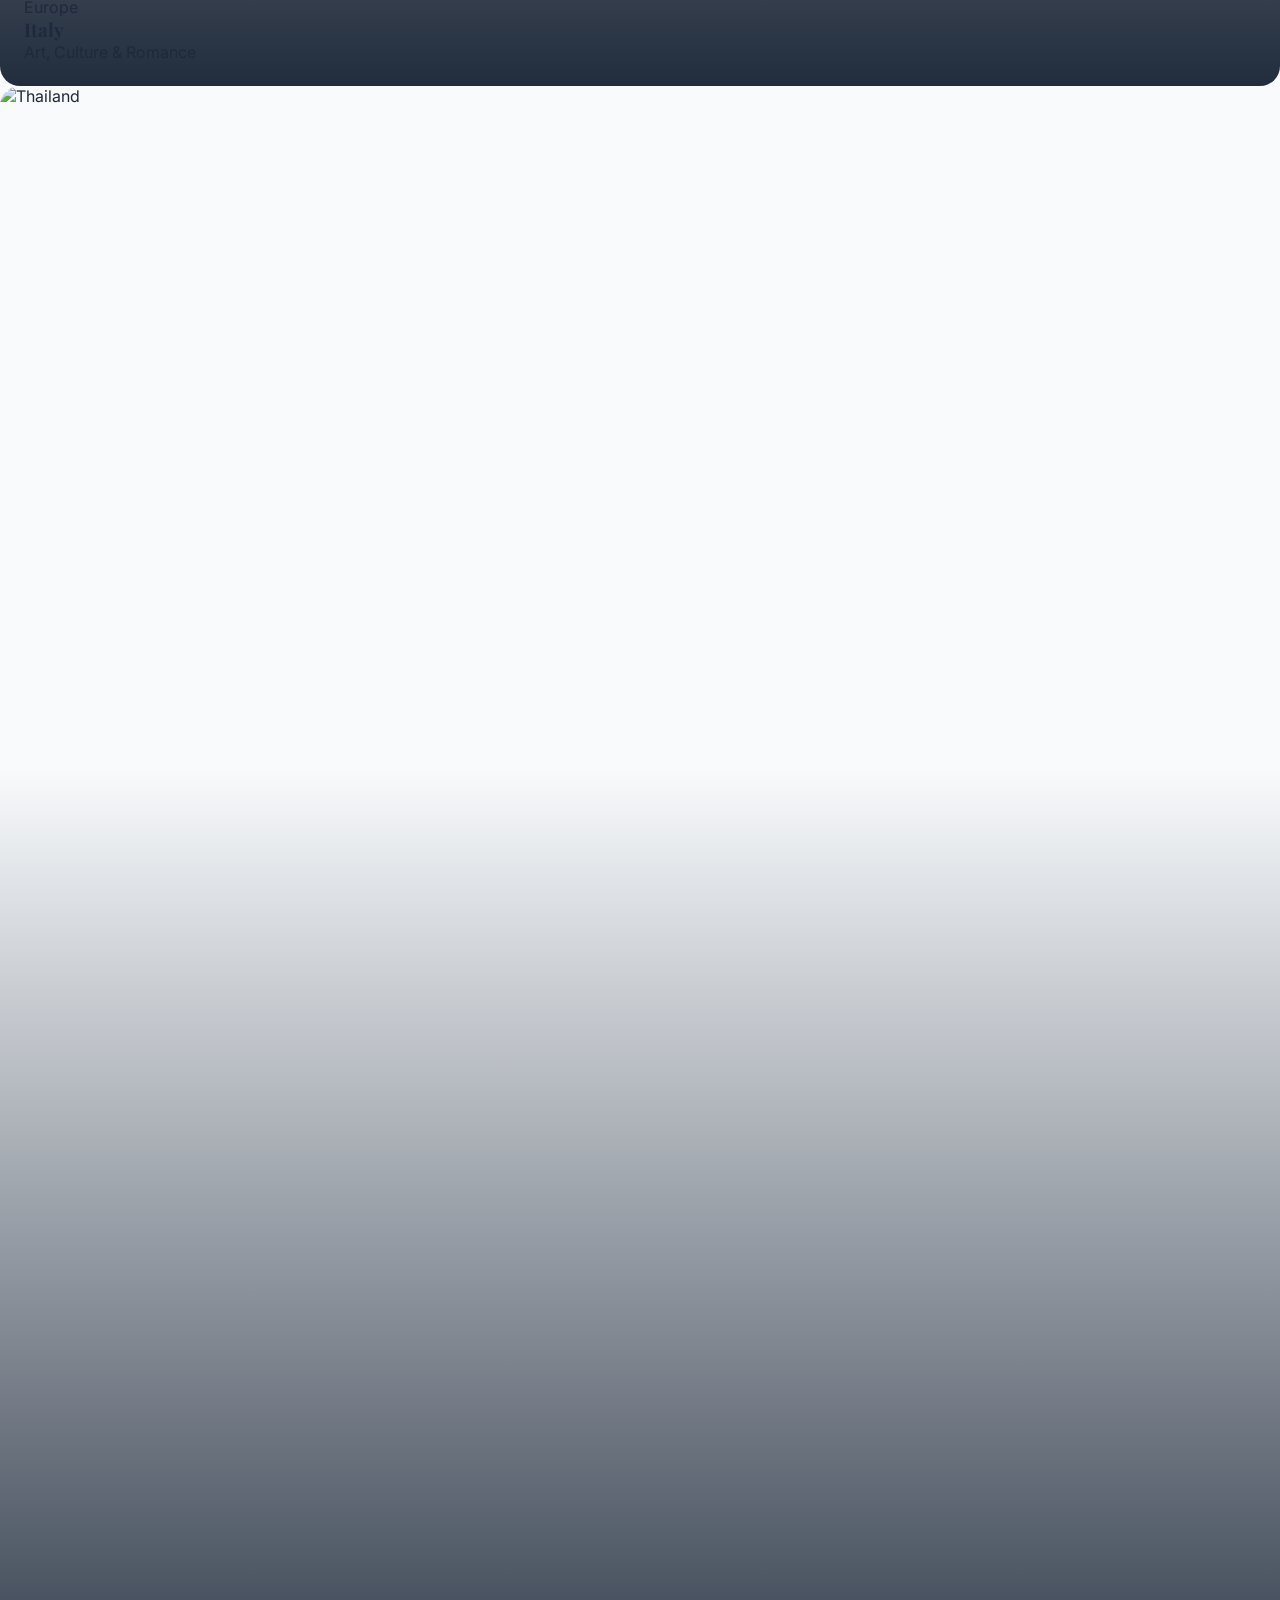
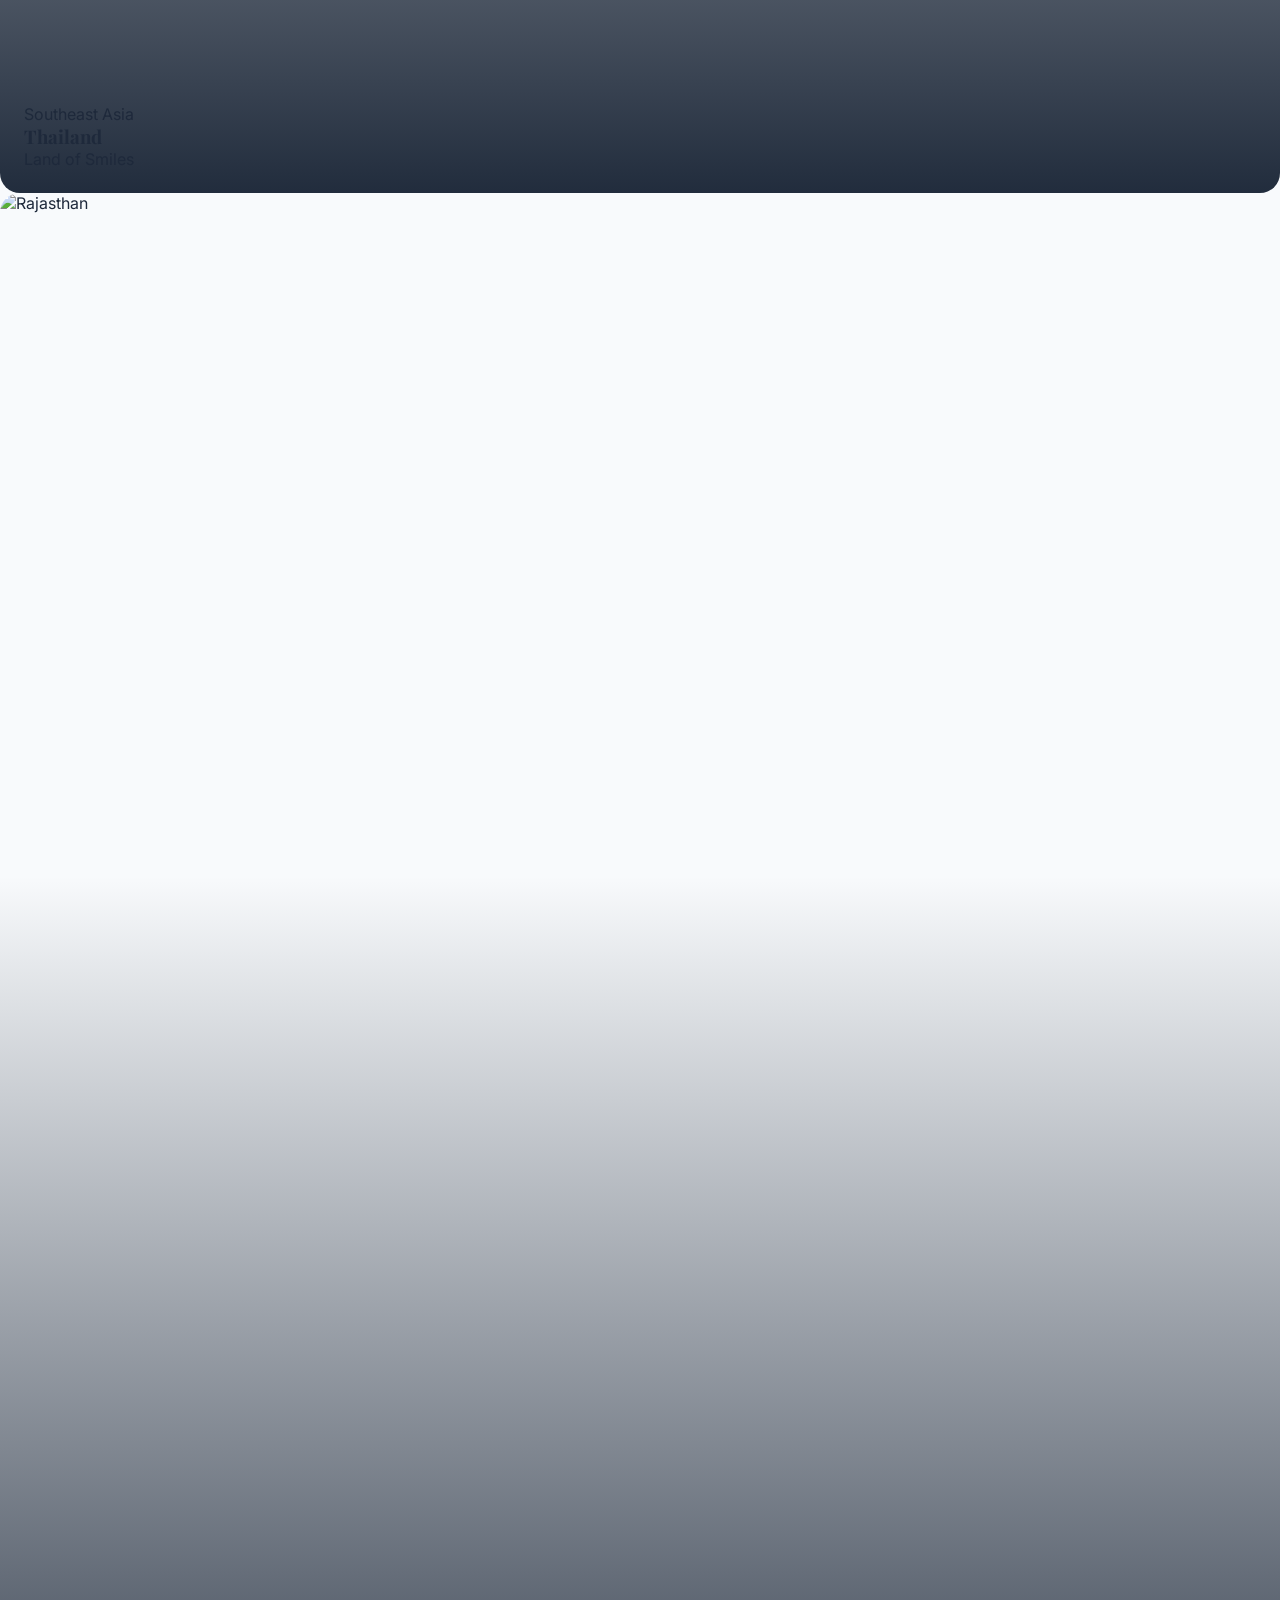
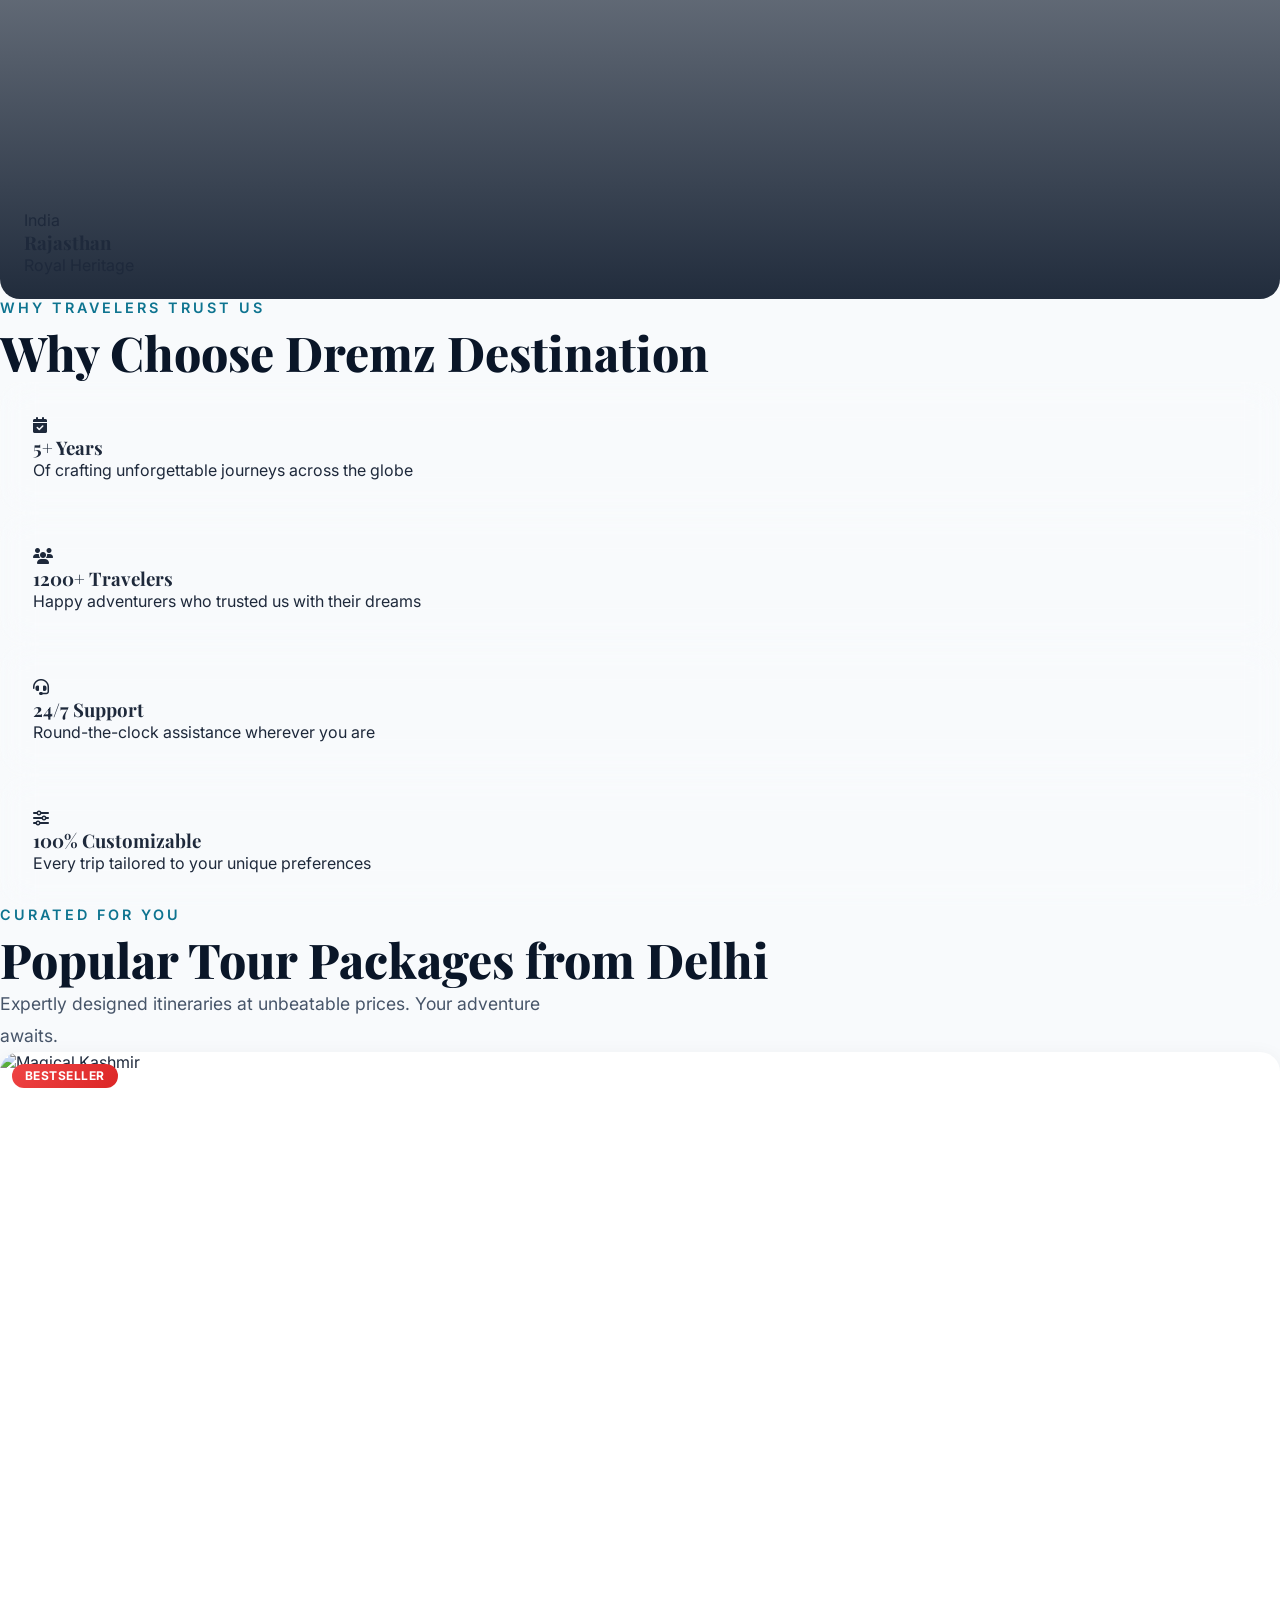
==== commit b245a04d: "Enhance search input styling and functionality for date selection" ====
--- a/index.html
+++ b/index.html
@@ -8,7 +8,7 @@
 
   <!-- SEO Meta Tags -->
   <title>Dremz Destination — Premium Tour Packages & Custom Travel</title>
-  <meta name="description" content="Book your dream trip with Dremz Destination. Enjoy 100% customizable tour packages to Kashmir, Goa, Bali, Europe & more. Get a free quote today!">
+  <meta name="description" content="Book your dream trip with Dremz Destination. Enjoy 100% customizable tour packages to Kashmir, Goa, Rajisthan & more. Get a free quote today!">
   <meta name="robots" content="index, follow">
   <link rel="canonical" href="https://dremzdestination.com/">
   <meta name="theme-color" content="#0A1628">
@@ -145,7 +145,7 @@
         </h1>
 
         <p class="text-white/70 text-lg md:text-xl max-w-2xl mx-auto mb-10 font-light" data-aos="fade-up" data-aos-delay="600">
-          Handcrafted journeys to the world's most breathtaking destinations. 100% customizable, 100% unforgettable.
+          Handcrafted journeys to the world's most breathtaking destinations. </br>100% customizable, 100% unforgettable.
         </p>
 
         <!-- Search Bar -->
@@ -168,7 +168,7 @@
             </div>
             <div>
               <label class="text-white/50 text-xs font-semibold mb-1 block text-left">Travel Date</label>
-              <input type="date" class="search-input" id="hero-date">
+              <input type="text" placeholder="Select Date" class="search-input" id="hero-date" onfocus="this.type='date'; if(this.showPicker) this.showPicker();" onblur="if(!this.value) this.type='text'" onclick="if(this.type==='date' && this.showPicker) this.showPicker();">
             </div>
             <div>
               <label class="text-white/50 text-xs font-semibold mb-1 block text-left">Travelers</label>
@@ -371,49 +371,9 @@
     </section>
 
     <!-- ===== TESTIMONIALS ===== -->
-    <section class="py-20 bg-white">
-      <div class="max-w-7xl mx-auto px-4 sm:px-6 lg:px-8">
-        <div class="text-center mb-14" data-aos="fade-up">
-          <p class="section-subtitle">Traveler Stories</p>
-          <h2 class="section-title">What Our Travelers Say</h2>
-        </div>
-
-        <div class="swiper testimonials-swiper" data-aos="fade-up" data-aos-delay="200">
-          <div class="swiper-wrapper" id="testimonials-wrapper">
-            <!-- Testimonials injected by JS -->
-          </div>
-          <div class="swiper-pagination mt-8"></div>
-        </div>
-      </div>
-    </section>
-
+ 
     <!-- ===== PARTNER LOGOS ===== -->
-    <section class="py-12 bg-gray-50 overflow-hidden">
-      <div class="max-w-7xl mx-auto px-4">
-        <p class="text-center text-gray-400 text-sm font-semibold tracking-wider uppercase mb-8">Trusted By Leading Travel Partners</p>
-        <div class="relative overflow-hidden">
-          <div class="logo-strip flex items-center gap-16">
-            <div class="flex items-center gap-3 text-gray-300 whitespace-nowrap"><i class="fas fa-plane text-2xl"></i><span class="font-semibold text-lg">SkyWings Airlines</span></div>
-            <div class="flex items-center gap-3 text-gray-300 whitespace-nowrap"><i class="fas fa-hotel text-2xl"></i><span class="font-semibold text-lg">Grand Hotels</span></div>
-            <div class="flex items-center gap-3 text-gray-300 whitespace-nowrap"><i class="fas fa-ship text-2xl"></i><span class="font-semibold text-lg">OceanCruise</span></div>
-            <div class="flex items-center gap-3 text-gray-300 whitespace-nowrap"><i class="fas fa-shield-alt text-2xl"></i><span class="font-semibold text-lg">TravelGuard</span></div>
-            <div class="flex items-center gap-3 text-gray-300 whitespace-nowrap"><i class="fas fa-car text-2xl"></i><span class="font-semibold text-lg">DriveAway</span></div>
-            <div class="flex items-center gap-3 text-gray-300 whitespace-nowrap"><i class="fas fa-mountain text-2xl"></i><span class="font-semibold text-lg">PeakAdventures</span></div>
-            <div class="flex items-center gap-3 text-gray-300 whitespace-nowrap"><i class="fas fa-globe text-2xl"></i><span class="font-semibold text-lg">WorldPass</span></div>
-            <div class="flex items-center gap-3 text-gray-300 whitespace-nowrap"><i class="fas fa-umbrella-beach text-2xl"></i><span class="font-semibold text-lg">IslandEscape</span></div>
-            <!-- Duplicate for seamless scroll -->
-            <div class="flex items-center gap-3 text-gray-300 whitespace-nowrap"><i class="fas fa-plane text-2xl"></i><span class="font-semibold text-lg">SkyWings Airlines</span></div>
-            <div class="flex items-center gap-3 text-gray-300 whitespace-nowrap"><i class="fas fa-hotel text-2xl"></i><span class="font-semibold text-lg">Grand Hotels</span></div>
-            <div class="flex items-center gap-3 text-gray-300 whitespace-nowrap"><i class="fas fa-ship text-2xl"></i><span class="font-semibold text-lg">OceanCruise</span></div>
-            <div class="flex items-center gap-3 text-gray-300 whitespace-nowrap"><i class="fas fa-shield-alt text-2xl"></i><span class="font-semibold text-lg">TravelGuard</span></div>
-            <div class="flex items-center gap-3 text-gray-300 whitespace-nowrap"><i class="fas fa-car text-2xl"></i><span class="font-semibold text-lg">DriveAway</span></div>
-            <div class="flex items-center gap-3 text-gray-300 whitespace-nowrap"><i class="fas fa-mountain text-2xl"></i><span class="font-semibold text-lg">PeakAdventures</span></div>
-            <div class="flex items-center gap-3 text-gray-300 whitespace-nowrap"><i class="fas fa-globe text-2xl"></i><span class="font-semibold text-lg">WorldPass</span></div>
-            <div class="flex items-center gap-3 text-gray-300 whitespace-nowrap"><i class="fas fa-umbrella-beach text-2xl"></i><span class="font-semibold text-lg">IslandEscape</span></div>
-          </div>
-        </div>
-      </div>
-    </section>
+ 
 
     <!-- ===== CTA BANNER ===== -->
     <section class="cta-banner py-20">
--- a/css/styles.css
+++ b/css/styles.css
@@ -144,6 +144,8 @@
   font-family: 'Inter', sans-serif;
   font-size: 0.9rem;
   width: 100%;
+  min-width: 0;
+  box-sizing: border-box;
   transition: all 0.3s ease;
 }
 .search-input::placeholder { color: rgba(255,255,255,0.5); }
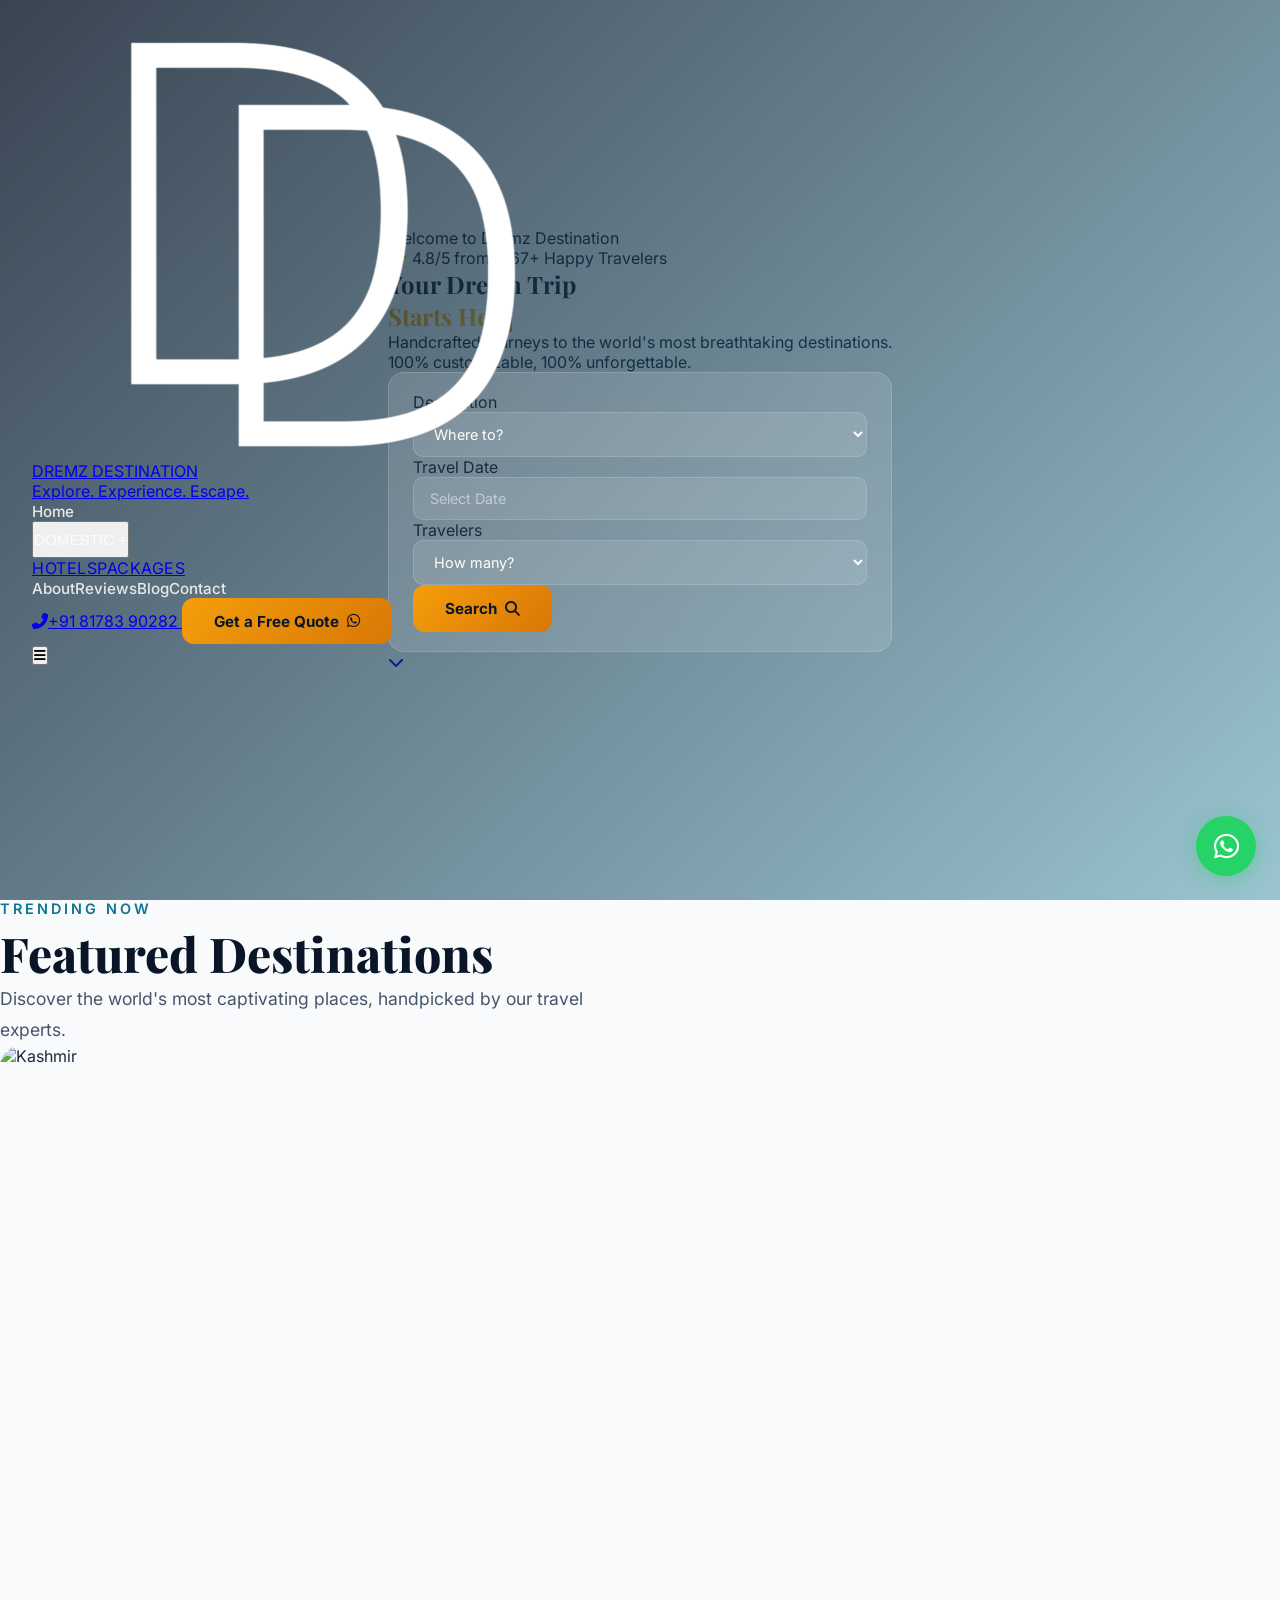
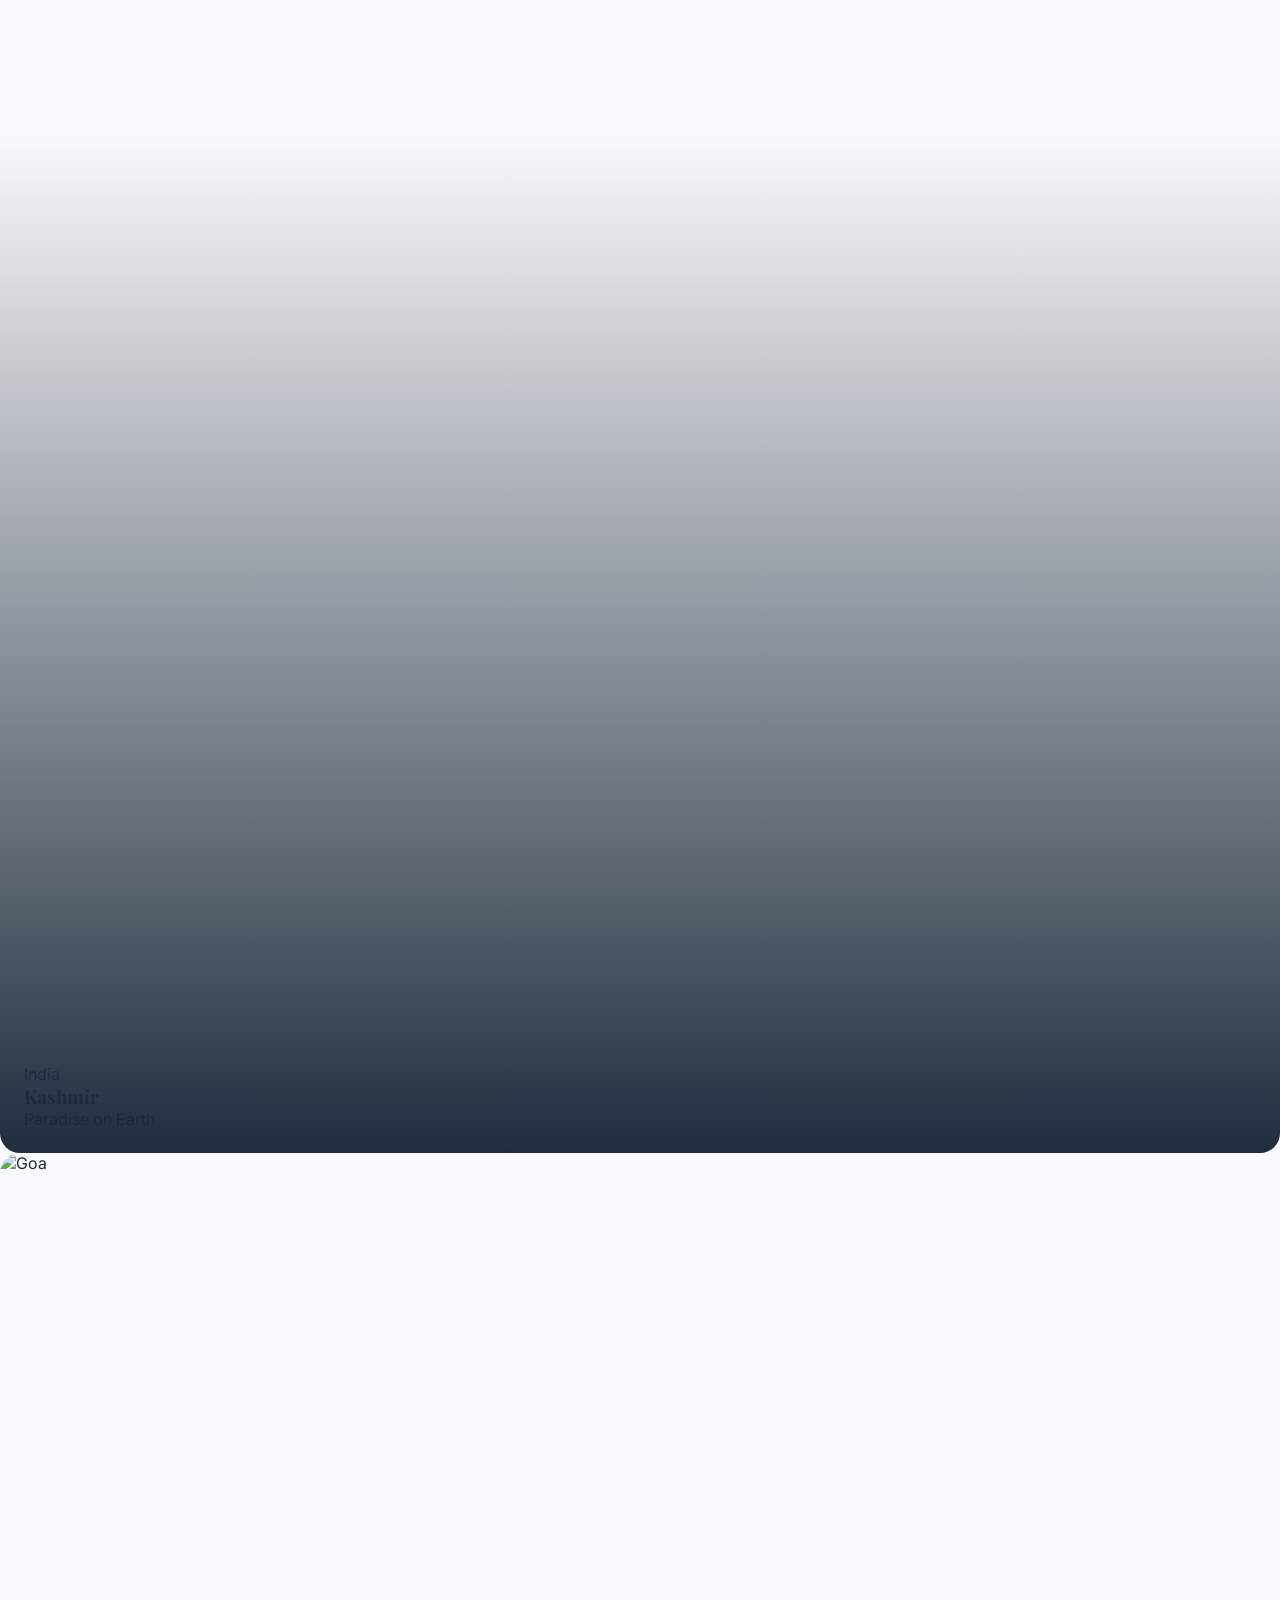
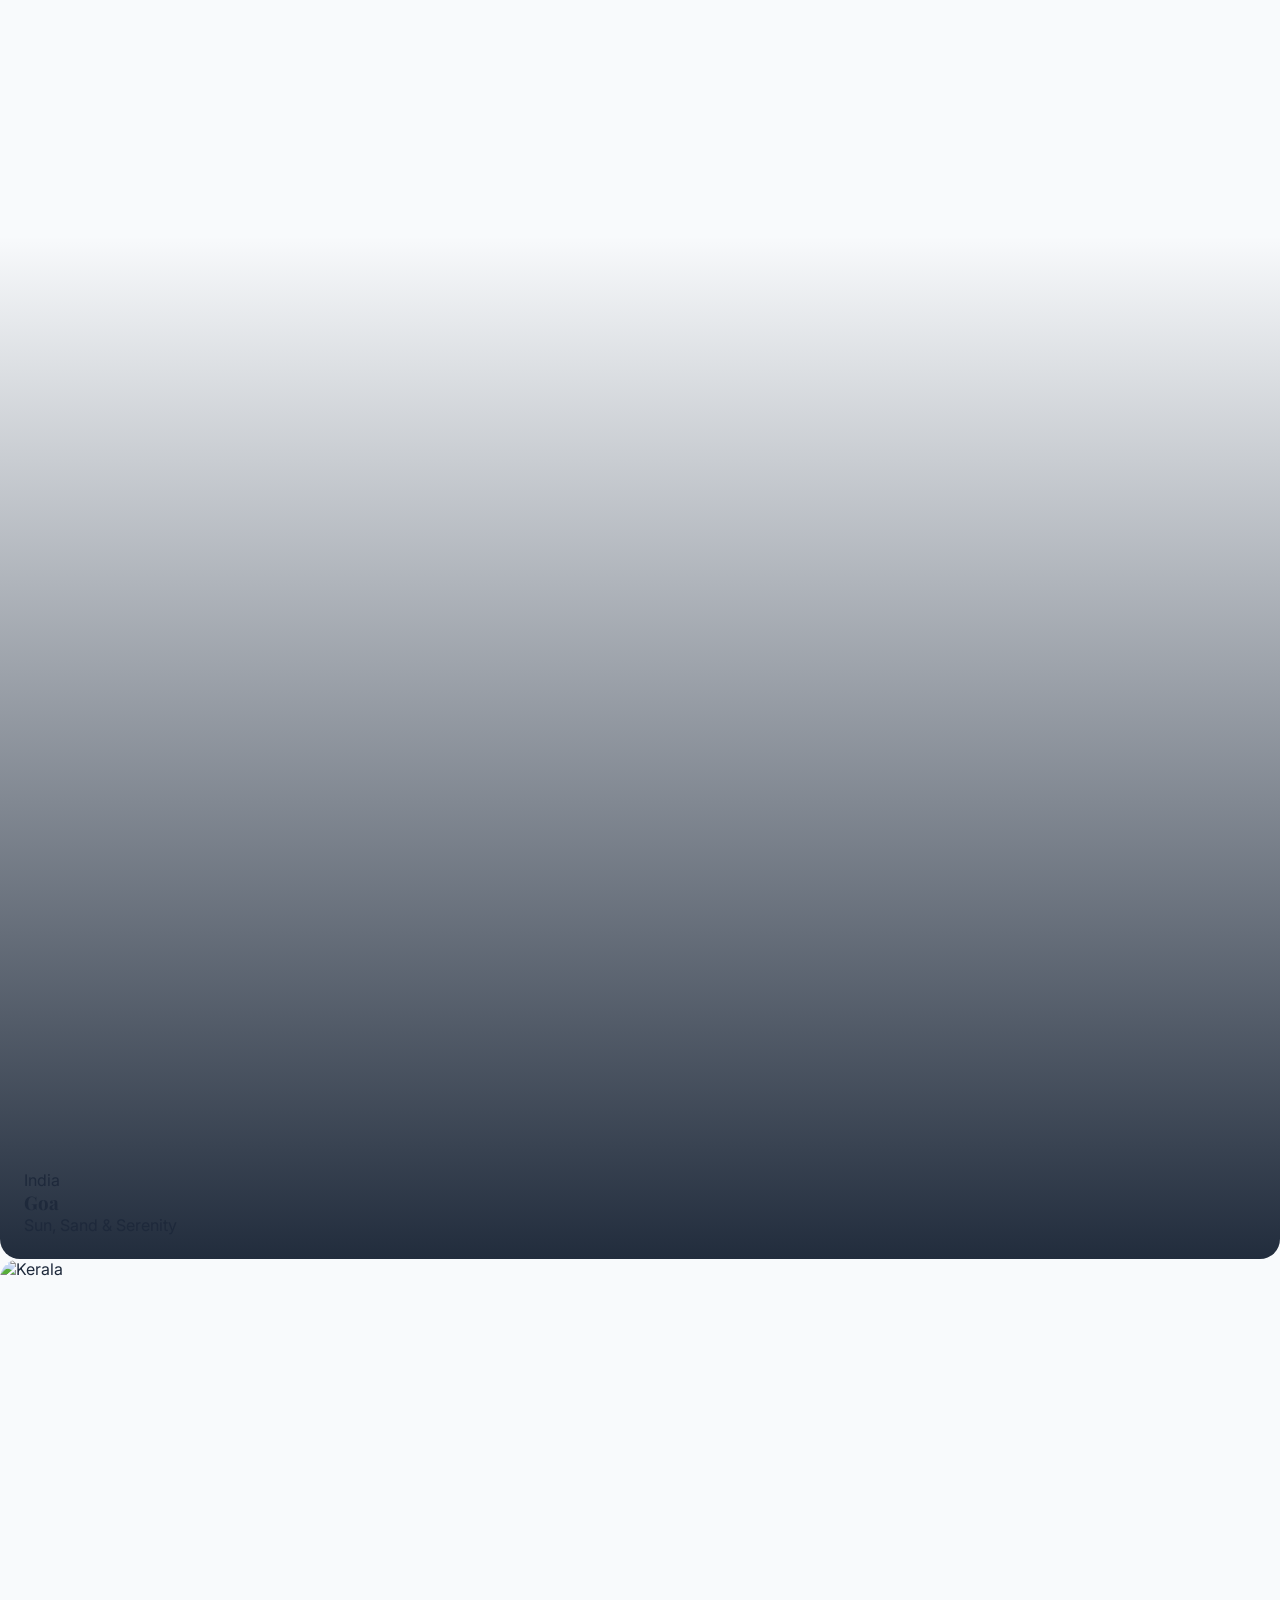
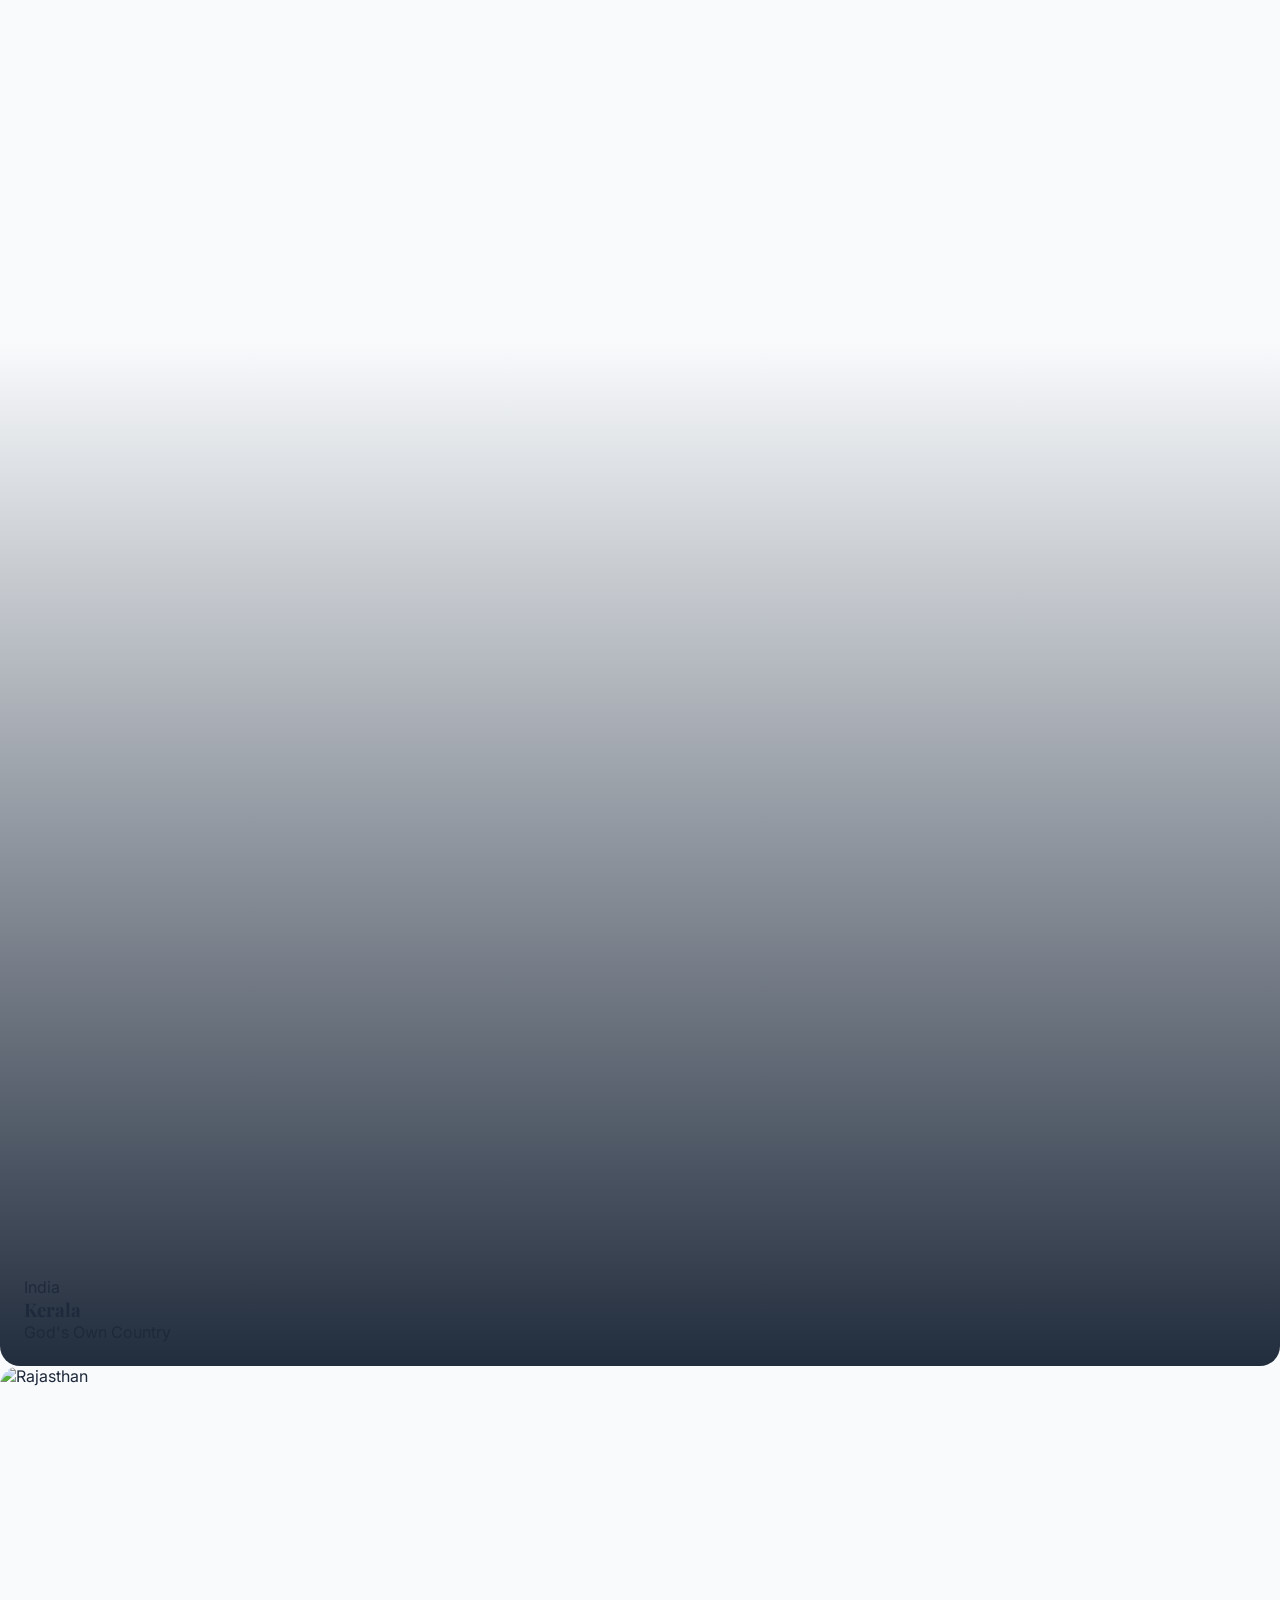
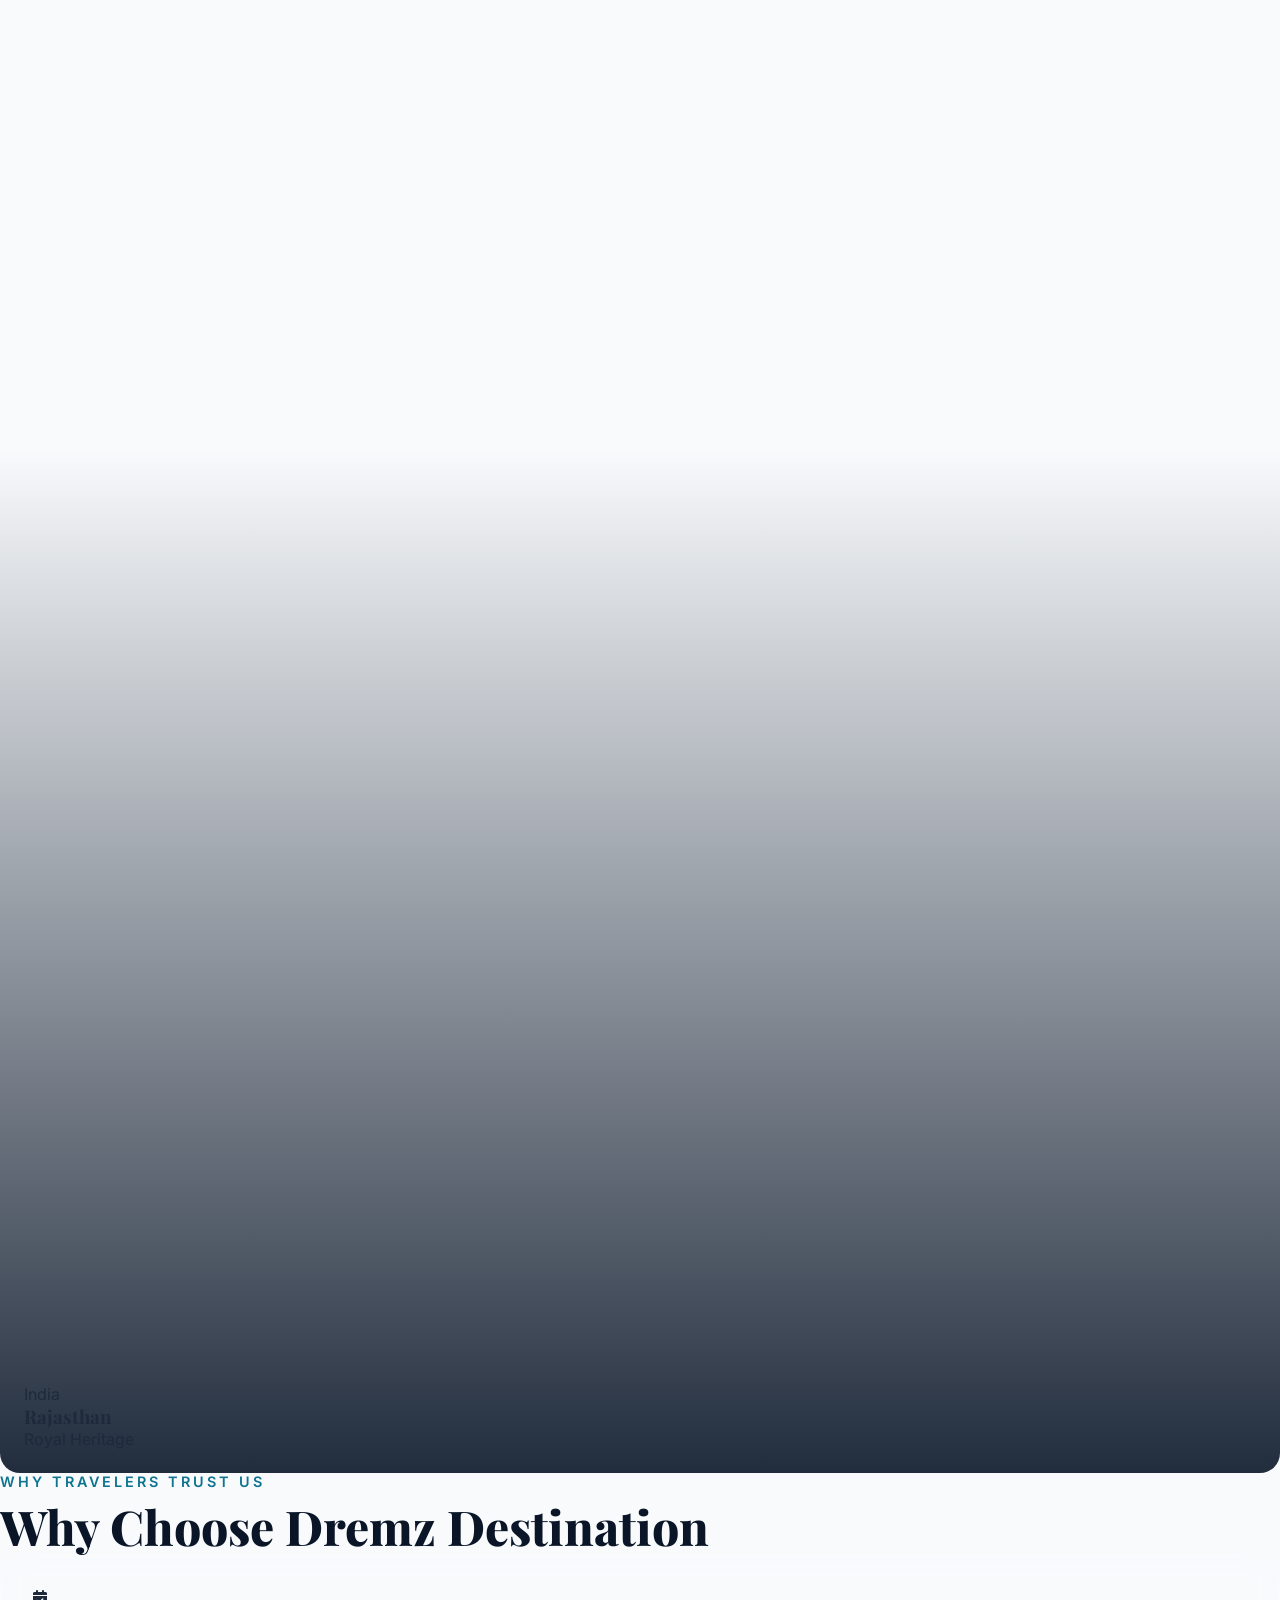
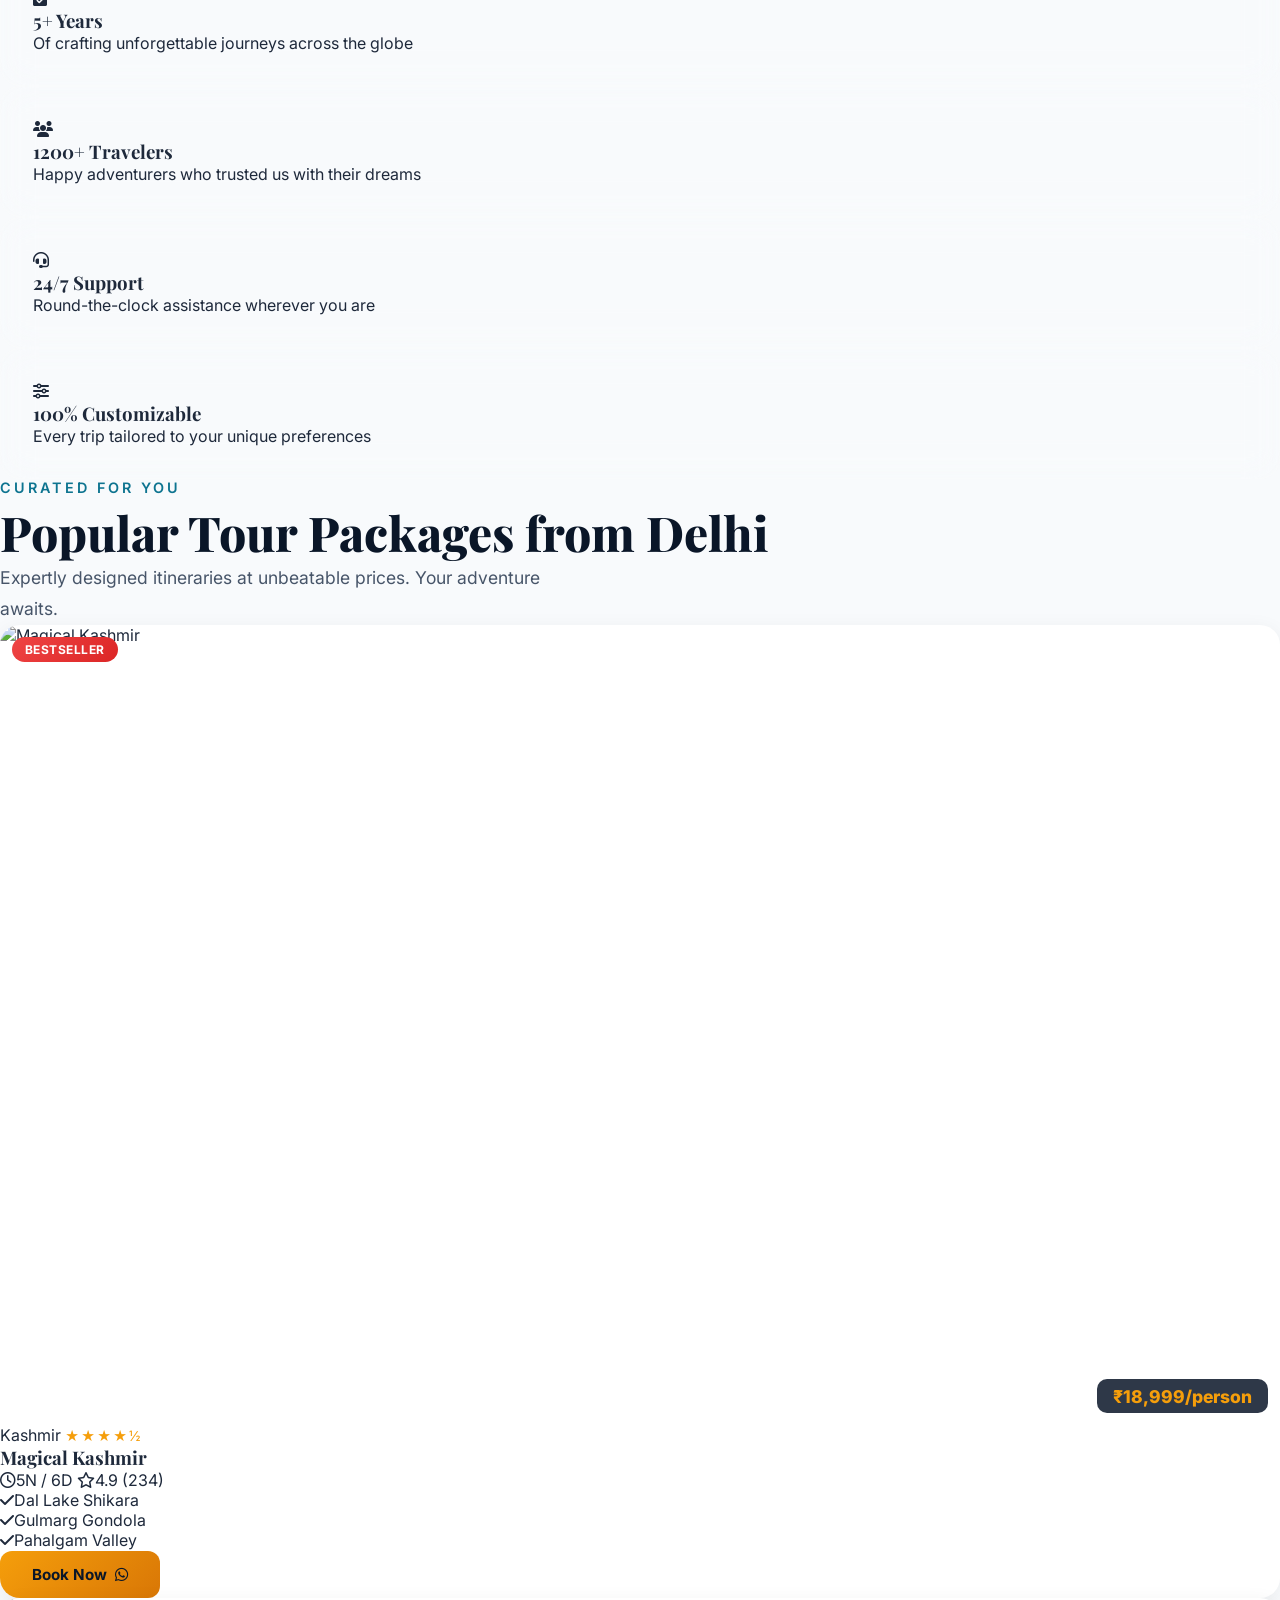
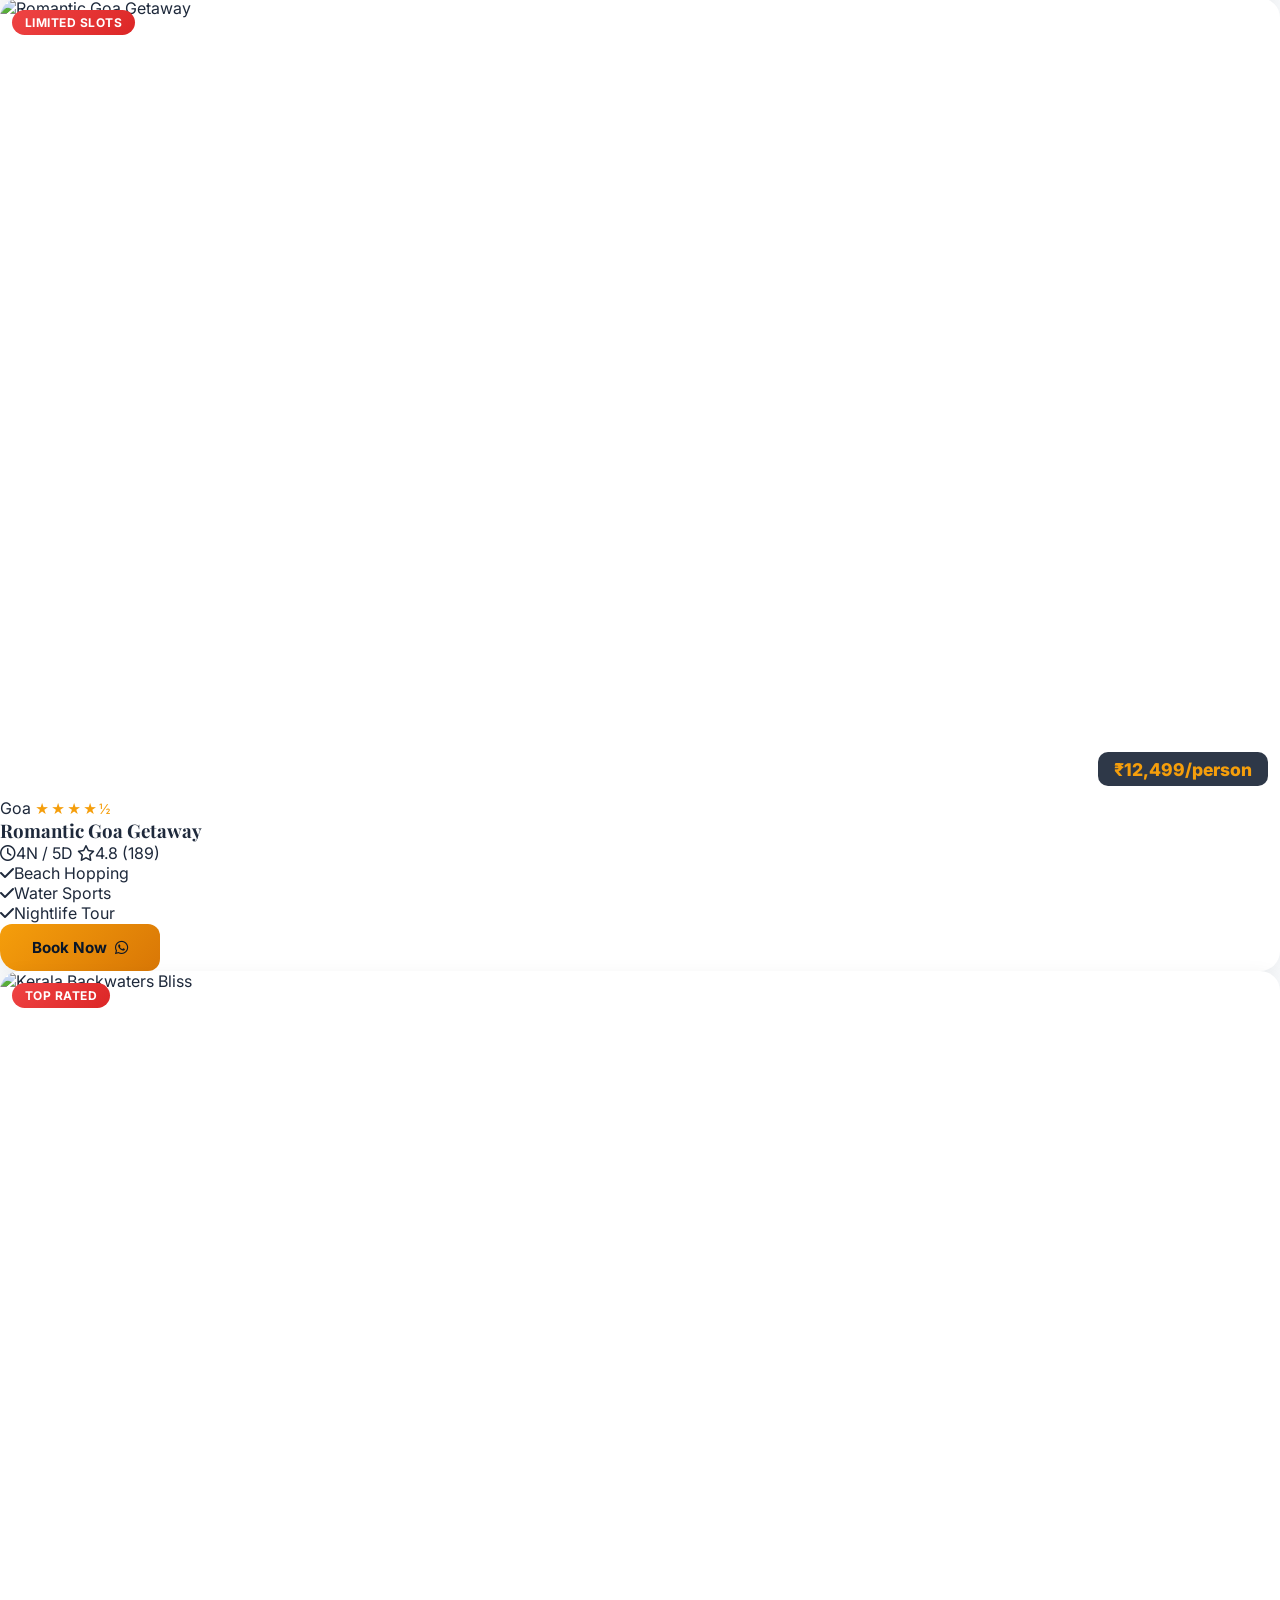
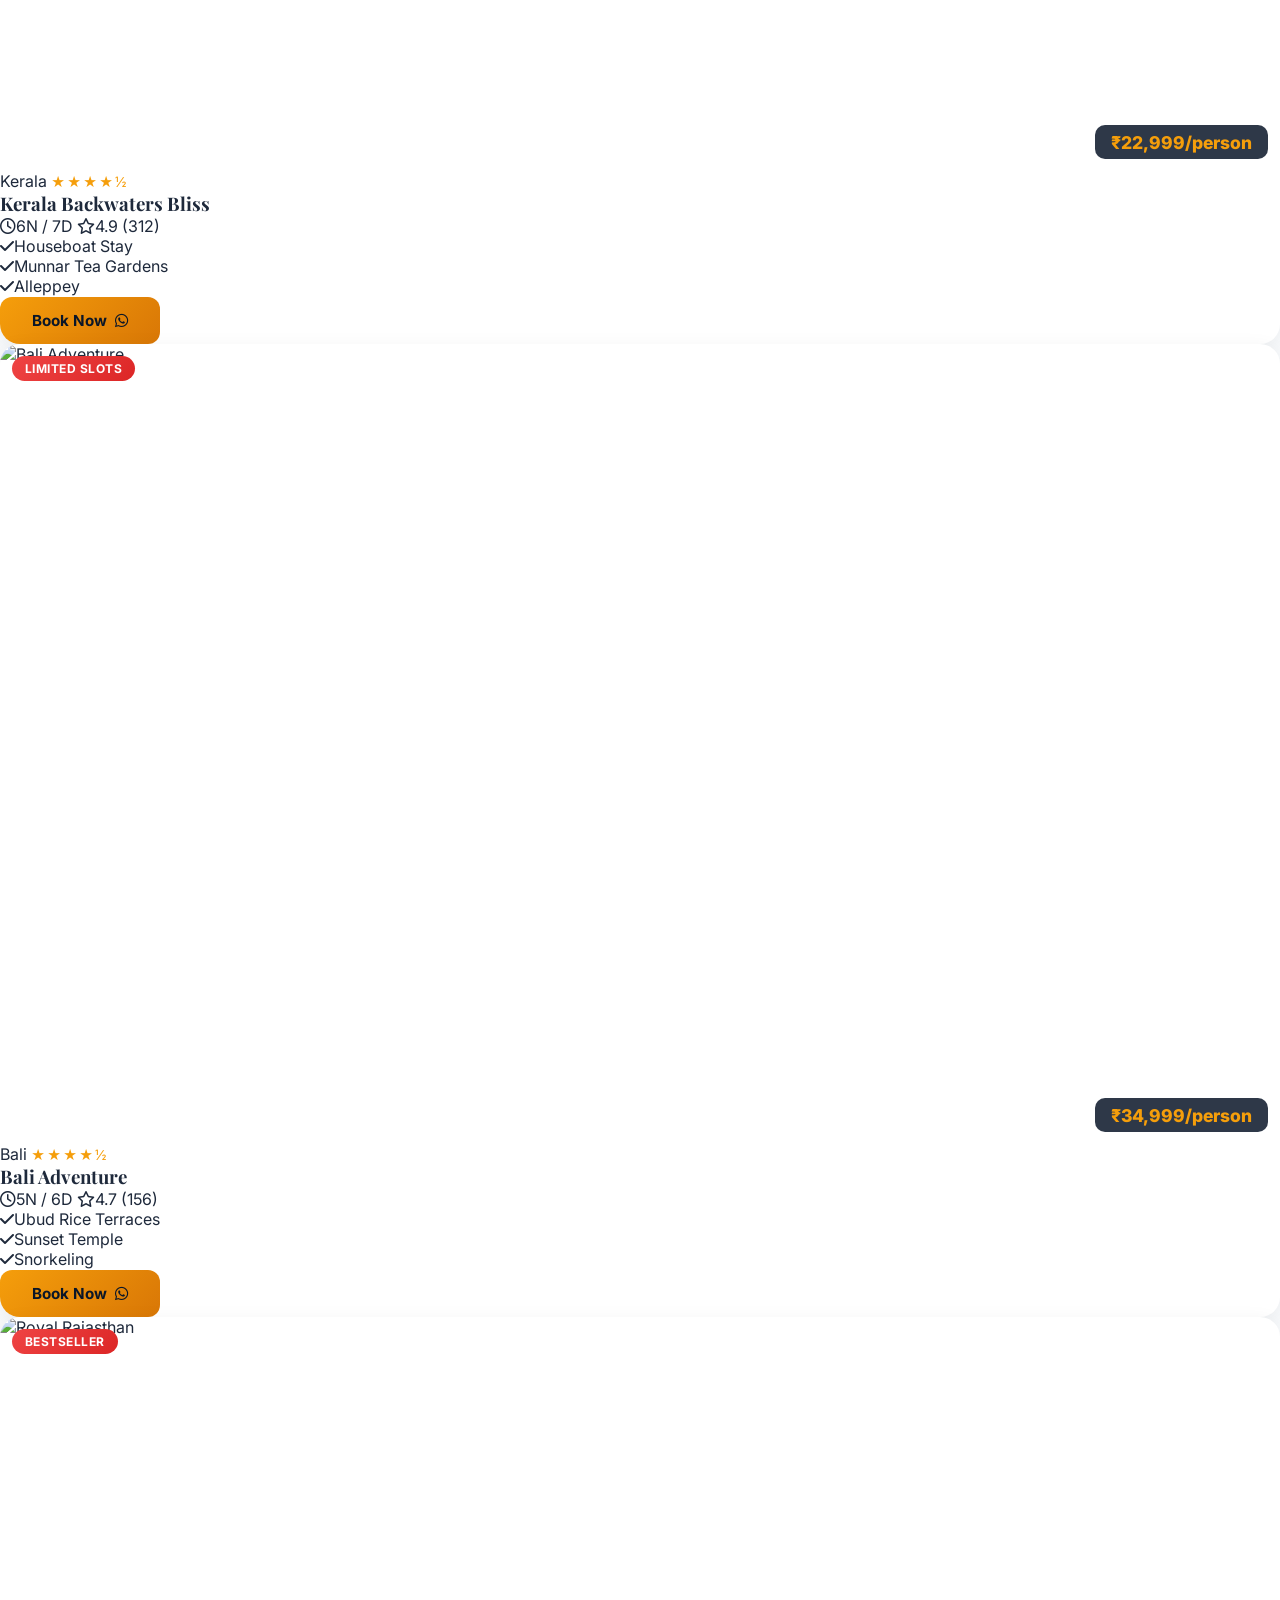
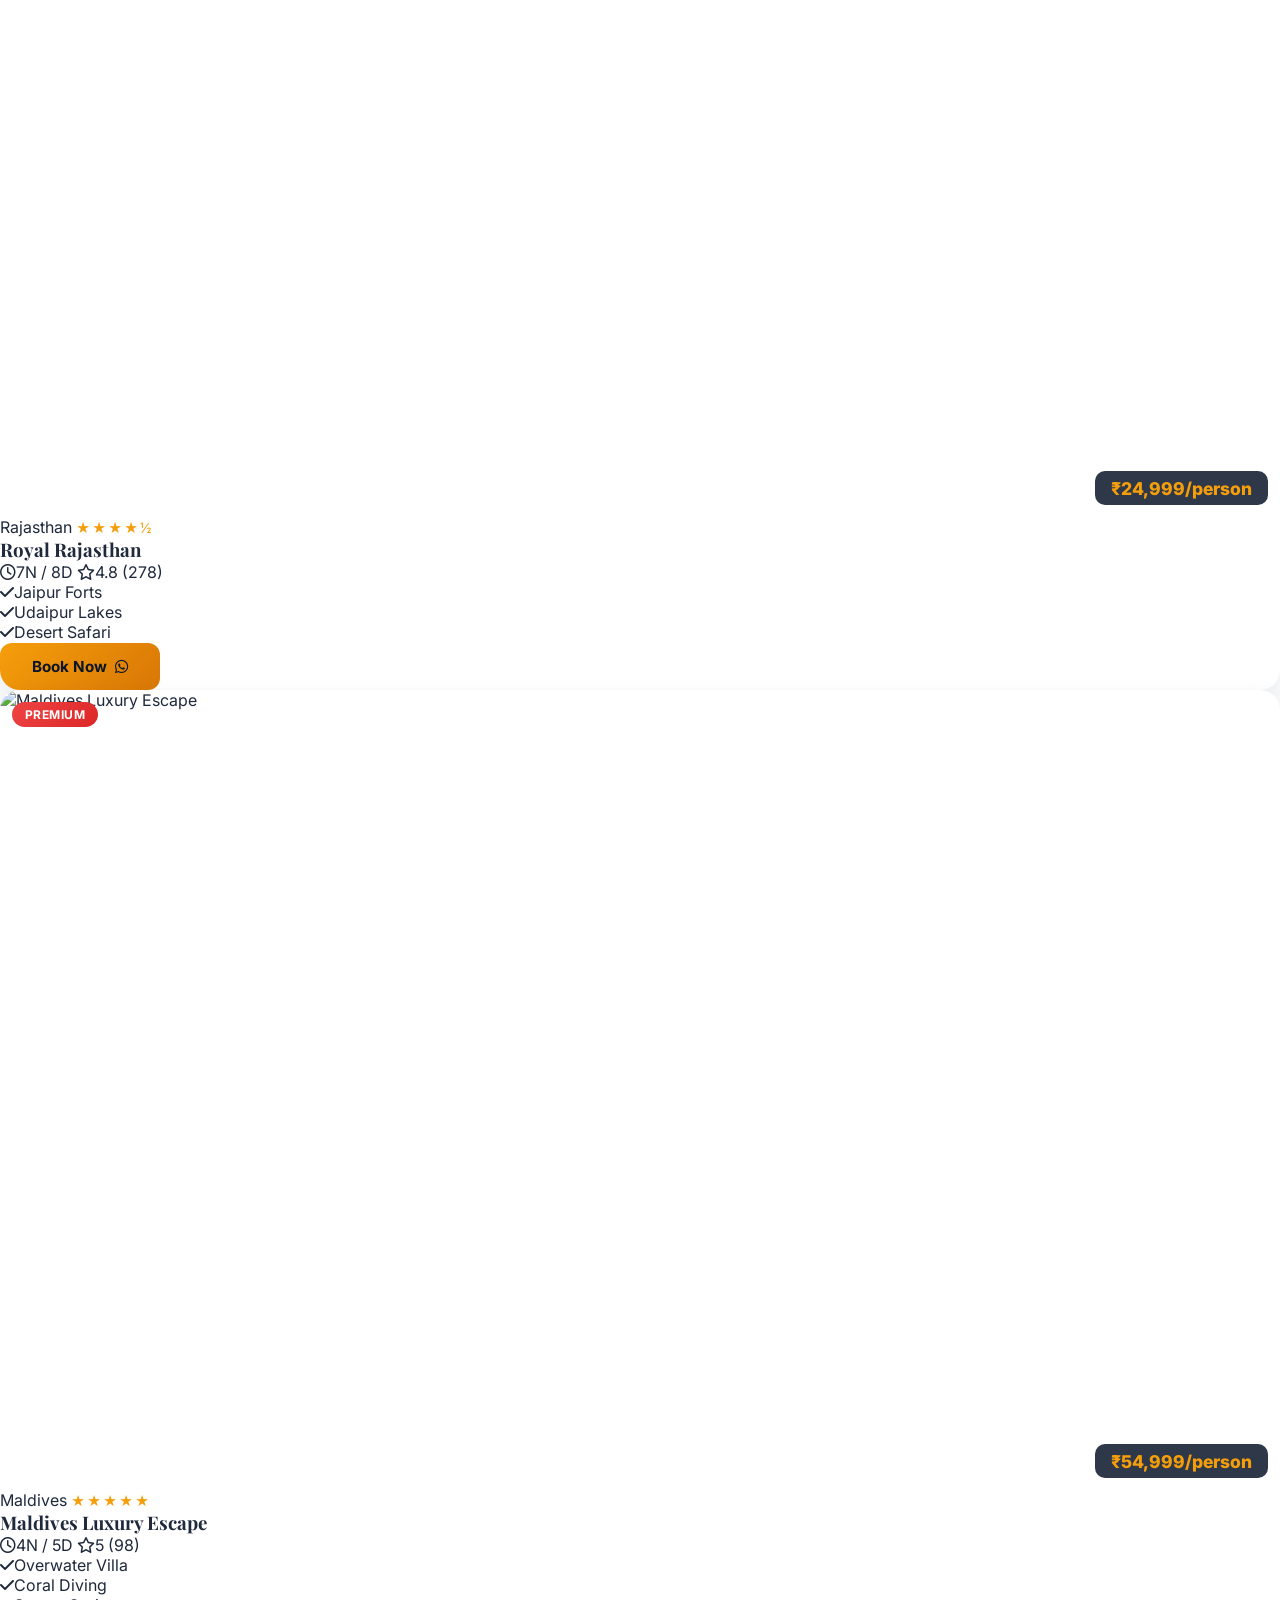
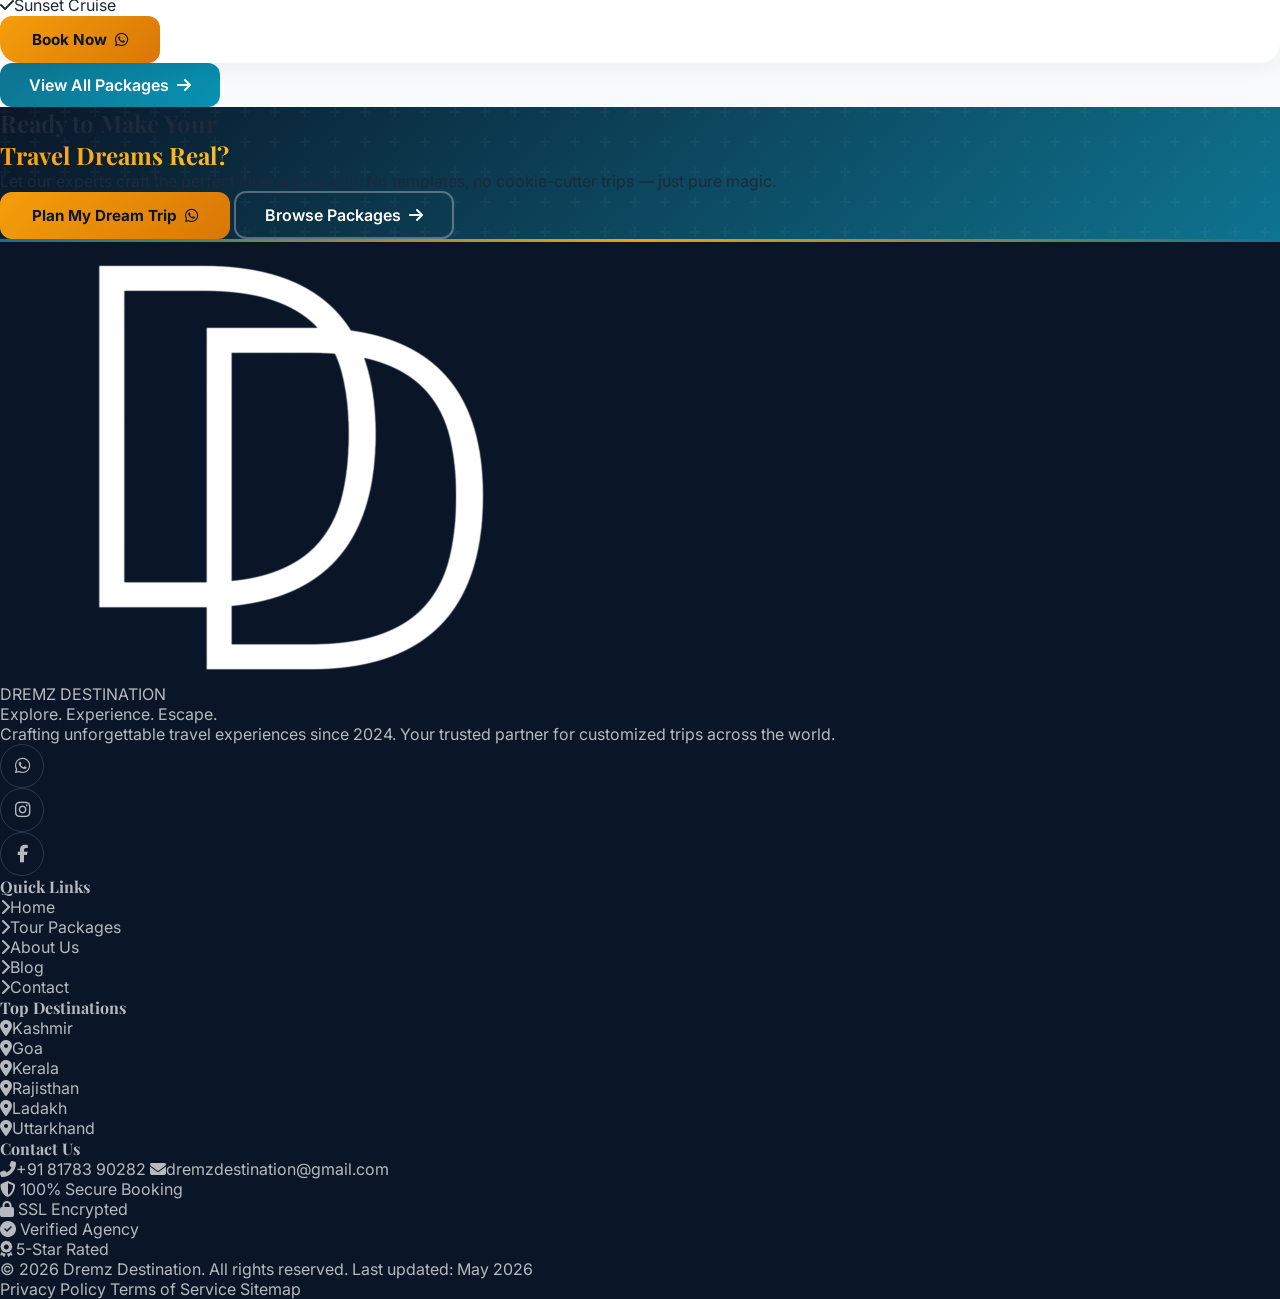
==== commit f1c831c3: "Refactor hotel booking process and remove modal functionality; update package booking links to Whats" ====
--- a/index.html
+++ b/index.html
@@ -1,5 +1,6 @@
 <!DOCTYPE html>
 <html lang="en">
+
 <head>
   <meta charset="UTF-8">
   <meta name="viewport" content="width=device-width, initial-scale=1.0">
@@ -8,18 +9,21 @@
 
   <!-- SEO Meta Tags -->
   <title>Dremz Destination — Premium Tour Packages & Custom Travel</title>
-  <meta name="description" content="Book your dream trip with Dremz Destination. Enjoy 100% customizable tour packages to Kashmir, Goa, Rajisthan & more. Get a free quote today!">
+  <meta name="description"
+    content="Book your dream trip with Dremz Destination. Enjoy 100% customizable tour packages to Kashmir, Goa, Rajisthan & more. Get a free quote today!">
   <meta name="robots" content="index, follow">
   <link rel="canonical" href="https://dremzdestination.com/">
   <meta name="theme-color" content="#0A1628">
   <meta name="geo.region" content="IN-DL">
   <meta name="geo.placename" content="New Delhi">
   <link rel="alternate" hreflang="en-in" href="https://dremzdestination.com/">
- 
+
   <!-- Open Graph -->
   <meta property="og:title" content="Dremz Destination — Premium Tour Packages & Custom Travel">
-  <meta property="og:description" content="Book your dream trip with Dremz Destination. Enjoy 100% customizable tour packages to Kashmir, Goa, Bali, Europe & more.">
-  <meta property="og:image" content="https://images.unsplash.com/photo-1506929562872-bb421503ef21?w=1200&h=630&fit=crop">
+  <meta property="og:description"
+    content="Book your dream trip with Dremz Destination. Enjoy 100% customizable tour packages to Kashmir, Goa, Bali, Europe & more.">
+  <meta property="og:image"
+    content="https://images.unsplash.com/photo-1506929562872-bb421503ef21?w=1200&h=630&fit=crop">
   <meta property="og:url" content="https://dremzdestination.com/">
   <meta property="og:type" content="website">
   <meta property="og:site_name" content="Dremz Destination">
@@ -28,11 +32,14 @@
   <!-- Twitter Card -->
   <meta name="twitter:card" content="summary_large_image">
   <meta name="twitter:title" content="Dremz Destination — Premium Tour Packages">
-  <meta name="twitter:description" content="Book your dream trip with Dremz Destination. 100% customizable tour packages.">
-  <meta name="twitter:image" content="https://images.unsplash.com/photo-1506929562872-bb421503ef21?w=1200&h=630&fit=crop">
+  <meta name="twitter:description"
+    content="Book your dream trip with Dremz Destination. 100% customizable tour packages.">
+  <meta name="twitter:image"
+    content="https://images.unsplash.com/photo-1506929562872-bb421503ef21?w=1200&h=630&fit=crop">
 
   <!-- Preload Hero Image -->
-  <link rel="preload" as="image" href="https://images.unsplash.com/photo-1506929562872-bb421503ef21?w=1920&q=80" fetchpriority="high">
+  <link rel="preload" as="image" href="https://images.unsplash.com/photo-1506929562872-bb421503ef21?w=1920&q=80"
+    fetchpriority="high">
 
   <link rel="icon" type="image/svg+xml" href="dd-logo.png">
 
@@ -42,7 +49,9 @@
   <link rel="preconnect" href="https://images.unsplash.com">
   <link rel="preconnect" href="https://cdn.tailwindcss.com">
   <link rel="preconnect" href="https://cdnjs.cloudflare.com">
-  <link href="https://fonts.googleapis.com/css2?family=Inter:wght@300;400;500;600;700;800&family=Playfair+Display:wght@400;600;700;800&display=swap" rel="stylesheet">
+  <link
+    href="https://fonts.googleapis.com/css2?family=Inter:wght@300;400;500;600;700;800&family=Playfair+Display:wght@400;600;700;800&display=swap"
+    rel="stylesheet">
 
   <!-- JSON-LD Schema -->
   <script type="application/ld+json">
@@ -123,6 +132,7 @@
   <!-- Custom CSS -->
   <link rel="stylesheet" href="css/styles.css">
 </head>
+
 <body class="font-body">
 
   <!-- Main Content -->
@@ -130,22 +140,28 @@
 
     <!-- ===== HERO SECTION ===== -->
     <section class="hero" id="hero">
-      <div class="hero-bg" style="background-image: url('https://images.unsplash.com/photo-1506929562872-bb421503ef21?w=1920&q=80')"></div>
+      <div class="hero-bg"
+        style="background-image: url('https://images.unsplash.com/photo-1506929562872-bb421503ef21?w=1920&q=80')"></div>
 
       <div class="relative z-10 text-center px-4 max-w-5xl mx-auto pt-24 sm:pt-16 md:pt-0">
         <div data-aos="fade-down" data-aos-delay="200">
-          <p class="text-amber-400 font-semibold tracking-[4px] uppercase text-sm mb-2 font-body">Welcome to Dremz Destination</p>
-          <p class="text-white/90 text-sm md:text-base font-medium mb-6 flex items-center justify-center gap-2">⭐ 4.8/5 from 1267+ Happy Travelers</p>
-        </div>
-
-        <h1 class="text-white font-heading font-bold text-4xl sm:text-5xl md:text-6xl lg:text-7xl leading-tight mb-6" data-aos="fade-up" data-aos-delay="400">
+          <p class="text-amber-400 font-semibold tracking-[4px] uppercase text-sm mb-2 font-body">Welcome to Dremz
+            Destination</p>
+          <p class="text-white/90 text-sm md:text-base font-medium mb-6 flex items-center justify-center gap-2">⭐ 4.8/5
+            from 1267+ Happy Travelers</p>
+        </div>
+
+        <h1 class="text-white font-heading font-bold text-4xl sm:text-5xl md:text-6xl lg:text-7xl leading-tight mb-6"
+          data-aos="fade-up" data-aos-delay="400">
           Your Dream Trip<br>
           <span class="gradient-text" id="typed-text">Starts Here</span>
           <span class="typewriter-cursor"></span>
         </h1>
 
-        <p class="text-white/70 text-lg md:text-xl max-w-2xl mx-auto mb-10 font-light" data-aos="fade-up" data-aos-delay="600">
-          Handcrafted journeys to the world's most breathtaking destinations. </br>100% customizable, 100% unforgettable.
+        <p class="text-white/70 text-lg md:text-xl max-w-2xl mx-auto mb-10 font-light" data-aos="fade-up"
+          data-aos-delay="600">
+          Handcrafted journeys to the world's most breathtaking destinations. </br>100% customizable, 100%
+          unforgettable.
         </p>
 
         <!-- Search Bar -->
@@ -168,7 +184,10 @@
             </div>
             <div>
               <label class="text-white/50 text-xs font-semibold mb-1 block text-left">Travel Date</label>
-              <input type="text" placeholder="Select Date" class="search-input" id="hero-date" onfocus="this.type='date'; if(this.showPicker) this.showPicker();" onblur="if(!this.value) this.type='text'" onclick="if(this.type==='date' && this.showPicker) this.showPicker();">
+              <input type="text" placeholder="Select Date" class="search-input" id="hero-date"
+                onfocus="this.type='date'; if(this.showPicker) this.showPicker();"
+                onblur="if(!this.value) this.type='text'"
+                onclick="if(this.type==='date' && this.showPicker) this.showPicker();">
             </div>
             <div>
               <label class="text-white/50 text-xs font-semibold mb-1 block text-left">Travelers</label>
@@ -205,7 +224,8 @@
         <div class="text-center mb-14" data-aos="fade-up">
           <p class="section-subtitle">Trending Now</p>
           <h2 class="section-title">Featured Destinations</h2>
-          <p class="section-desc mx-auto mt-3">Discover the world's most captivating places, handpicked by our travel experts.</p>
+          <p class="section-desc mx-auto mt-3">Discover the world's most captivating places, handpicked by our travel
+            experts.</p>
         </div>
 
         <div class="swiper destinations-swiper" data-aos="fade-up" data-aos-delay="200">
@@ -213,7 +233,9 @@
             <!-- Slide 1 -->
             <div class="swiper-slide">
               <div class="dest-card">
-                <img src="https://images.unsplash.com/photo-1597074866923-dc0589150a53?w=600&q=80" alt="Kashmir" loading="lazy">
+                <img
+                  src="https://media.gettyimages.com/id/173294490/photo/tourists-enjoying-in-snow-covered-landscape-jammu-and-kashmir-india.jpg?s=612x612&w=0&k=20&c=vrkqUKSMMwSfsyrMzfYjNZwYIO_GQyG-3oBXYode3vE="
+                  alt="Kashmir" loading="lazy">
                 <div class="dest-overlay">
                   <p class="text-amber-400 text-xs font-semibold tracking-wider uppercase mb-1">India</p>
                   <h3 class="text-white text-xl font-heading font-bold">Kashmir</h3>
@@ -224,7 +246,8 @@
             <!-- Slide 2 -->
             <div class="swiper-slide">
               <div class="dest-card">
-                <img src="https://images.unsplash.com/photo-1512343879784-a960bf40e7f2?w=600&q=80" alt="Goa" loading="lazy">
+                <img src="https://images.unsplash.com/photo-1512343879784-a960bf40e7f2?w=600&q=80" alt="Goa"
+                  loading="lazy">
                 <div class="dest-overlay">
                   <p class="text-amber-400 text-xs font-semibold tracking-wider uppercase mb-1">India</p>
                   <h3 class="text-white text-xl font-heading font-bold">Goa</h3>
@@ -235,7 +258,8 @@
             <!-- Slide 3 -->
             <div class="swiper-slide">
               <div class="dest-card">
-                <img src="https://images.unsplash.com/photo-1602216056096-3b40cc0c9944?w=600&q=80" alt="Kerala" loading="lazy">
+                <img src="https://images.unsplash.com/photo-1602216056096-3b40cc0c9944?w=600&q=80" alt="Kerala"
+                  loading="lazy">
                 <div class="dest-overlay">
                   <p class="text-amber-400 text-xs font-semibold tracking-wider uppercase mb-1">India</p>
                   <h3 class="text-white text-xl font-heading font-bold">Kerala</h3>
@@ -244,53 +268,19 @@
               </div>
             </div>
             <!-- Slide 4 -->
-            <div class="swiper-slide">
-              <div class="dest-card">
-                <img src="https://images.unsplash.com/photo-1537996194471-e657df975ab4?w=600&q=80" alt="Bali" loading="lazy">
-                <div class="dest-overlay">
-                  <p class="text-amber-400 text-xs font-semibold tracking-wider uppercase mb-1">Indonesia</p>
-                  <h3 class="text-white text-xl font-heading font-bold">Bali</h3>
-                  <p class="text-white/60 text-sm mt-1">Island of the Gods</p>
-                </div>
-              </div>
-            </div>
+
             <!-- Slide 5 -->
-            <div class="swiper-slide">
-              <div class="dest-card">
-                <img src="https://images.unsplash.com/photo-1514282401047-d79a71a590e8?w=600&q=80" alt="Maldives" loading="lazy">
-                <div class="dest-overlay">
-                  <p class="text-amber-400 text-xs font-semibold tracking-wider uppercase mb-1">Maldives</p>
-                  <h3 class="text-white text-xl font-heading font-bold">Maldives</h3>
-                  <p class="text-white/60 text-sm mt-1">Tropical Paradise</p>
-                </div>
-              </div>
-            </div>
+
             <!-- Slide 6 -->
-            <div class="swiper-slide">
-              <div class="dest-card">
-                <img src="https://images.unsplash.com/photo-1523906834658-6e24ef2386f9?w=600&q=80" alt="Europe" loading="lazy">
-                <div class="dest-overlay">
-                  <p class="text-amber-400 text-xs font-semibold tracking-wider uppercase mb-1">Europe</p>
-                  <h3 class="text-white text-xl font-heading font-bold">Italy</h3>
-                  <p class="text-white/60 text-sm mt-1">Art, Culture & Romance</p>
-                </div>
-              </div>
-            </div>
+
             <!-- Slide 7 -->
-            <div class="swiper-slide">
-              <div class="dest-card">
-                <img src="https://images.unsplash.com/photo-1528181304800-259b08848526?w=600&q=80" alt="Thailand" loading="lazy">
-                <div class="dest-overlay">
-                  <p class="text-amber-400 text-xs font-semibold tracking-wider uppercase mb-1">Southeast Asia</p>
-                  <h3 class="text-white text-xl font-heading font-bold">Thailand</h3>
-                  <p class="text-white/60 text-sm mt-1">Land of Smiles</p>
-                </div>
-              </div>
-            </div>
+
             <!-- Slide 8 -->
             <div class="swiper-slide">
               <div class="dest-card">
-                <img src="https://images.unsplash.com/photo-1524492412937-b28074a5d7da?w=600&q=80" alt="Rajasthan" loading="lazy">
+                <img
+                  src="https://plus.unsplash.com/premium_photo-1661962428918-6a57ab674e23?w=600&auto=format&fit=crop&q=60&ixlib=rb-4.1.0&ixid=M3wxMjA3fDB8MHxzZWFyY2h8MXx8cmFqYXN0aGFufGVufDB8fDB8fHww"
+                  alt="Rajasthan" loading="lazy">
                 <div class="dest-overlay">
                   <p class="text-amber-400 text-xs font-semibold tracking-wider uppercase mb-1">India</p>
                   <h3 class="text-white text-xl font-heading font-bold">Rajasthan</h3>
@@ -317,28 +307,32 @@
         </div>
         <div class="grid grid-cols-1 sm:grid-cols-2 lg:grid-cols-4 gap-6">
           <div class="glass-card text-center" data-aos="fade-up" data-aos-delay="100">
-            <div class="w-16 h-16 rounded-2xl bg-gradient-to-br from-amber-400 to-amber-600 flex items-center justify-center mx-auto mb-5 text-navy-900 text-2xl">
+            <div
+              class="w-16 h-16 rounded-2xl bg-gradient-to-br from-amber-400 to-amber-600 flex items-center justify-center mx-auto mb-5 text-navy-900 text-2xl">
               <i class="fas fa-calendar-check"></i>
             </div>
             <h3 class="text-white font-heading text-xl font-bold mb-2">5+ Years</h3>
             <p class="text-white/50 text-sm">Of crafting unforgettable journeys across the globe</p>
           </div>
           <div class="glass-card text-center" data-aos="fade-up" data-aos-delay="200">
-            <div class="w-16 h-16 rounded-2xl bg-gradient-to-br from-teal-400 to-teal-600 flex items-center justify-center mx-auto mb-5 text-white text-2xl">
+            <div
+              class="w-16 h-16 rounded-2xl bg-gradient-to-br from-teal-400 to-teal-600 flex items-center justify-center mx-auto mb-5 text-white text-2xl">
               <i class="fas fa-users"></i>
             </div>
             <h3 class="text-white font-heading text-xl font-bold mb-2">1200+ Travelers</h3>
             <p class="text-white/50 text-sm">Happy adventurers who trusted us with their dreams</p>
           </div>
           <div class="glass-card text-center" data-aos="fade-up" data-aos-delay="300">
-            <div class="w-16 h-16 rounded-2xl bg-gradient-to-br from-amber-400 to-amber-600 flex items-center justify-center mx-auto mb-5 text-navy-900 text-2xl">
+            <div
+              class="w-16 h-16 rounded-2xl bg-gradient-to-br from-amber-400 to-amber-600 flex items-center justify-center mx-auto mb-5 text-navy-900 text-2xl">
               <i class="fas fa-headset"></i>
             </div>
             <h3 class="text-white font-heading text-xl font-bold mb-2">24/7 Support</h3>
             <p class="text-white/50 text-sm">Round-the-clock assistance wherever you are</p>
           </div>
           <div class="glass-card text-center" data-aos="fade-up" data-aos-delay="400">
-            <div class="w-16 h-16 rounded-2xl bg-gradient-to-br from-teal-400 to-teal-600 flex items-center justify-center mx-auto mb-5 text-white text-2xl">
+            <div
+              class="w-16 h-16 rounded-2xl bg-gradient-to-br from-teal-400 to-teal-600 flex items-center justify-center mx-auto mb-5 text-white text-2xl">
               <i class="fas fa-sliders-h"></i>
             </div>
             <h3 class="text-white font-heading text-xl font-bold mb-2">100% Customizable</h3>
@@ -354,7 +348,8 @@
         <div class="text-center mb-14" data-aos="fade-up">
           <p class="section-subtitle">Curated For You</p>
           <h2 class="section-title">Popular Tour Packages from Delhi</h2>
-          <p class="section-desc mx-auto mt-3">Expertly designed itineraries at unbeatable prices. Your adventure awaits.</p>
+          <p class="section-desc mx-auto mt-3">Expertly designed itineraries at unbeatable prices. Your adventure
+            awaits.</p>
         </div>
 
         <div class="grid grid-cols-1 md:grid-cols-2 lg:grid-cols-3 gap-8" id="home-packages-grid">
@@ -371,17 +366,20 @@
     </section>
 
     <!-- ===== TESTIMONIALS ===== -->
- 
+
     <!-- ===== PARTNER LOGOS ===== -->
- 
+
 
     <!-- ===== CTA BANNER ===== -->
     <section class="cta-banner py-20">
       <div class="max-w-4xl mx-auto px-4 text-center relative z-10" data-aos="zoom-in">
-        <h2 class="text-white font-heading text-3xl sm:text-4xl md:text-5xl font-bold mb-6">Ready to Make Your<br><span class="gradient-text">Travel Dreams Real?</span></h2>
-        <p class="text-white/60 text-lg mb-10 max-w-xl mx-auto">Let our experts craft the perfect itinerary for you. No templates, no cookie-cutter trips — just pure magic.</p>
+        <h2 class="text-white font-heading text-3xl sm:text-4xl md:text-5xl font-bold mb-6">Ready to Make Your<br><span
+            class="gradient-text">Travel Dreams Real?</span></h2>
+        <p class="text-white/60 text-lg mb-10 max-w-xl mx-auto">Let our experts craft the perfect itinerary for you. No
+          templates, no cookie-cutter trips — just pure magic.</p>
         <div class="flex flex-col sm:flex-row gap-4 justify-center">
-          <a href="https://wa.me/918178390282?text=Hi!%20I%20want%20to%20plan%20my%20dream%20trip.%20Please%20help!" target="_blank" class="btn-gold text-lg px-8 py-4 justify-center">
+          <a href="https://wa.me/918178390282?text=Hi!%20I%20want%20to%20plan%20my%20dream%20trip.%20Please%20help!"
+            target="_blank" class="btn-gold text-lg px-8 py-4 justify-center">
             <span>Plan My Dream Trip</span>
             <i class="fab fa-whatsapp text-xl"></i>
           </a>
@@ -403,4 +401,5 @@
   <script src="js/app.js?v=3" defer></script>
   <script src="js/home.js?v=2" defer></script>
 </body>
-</html>
+
+</html>
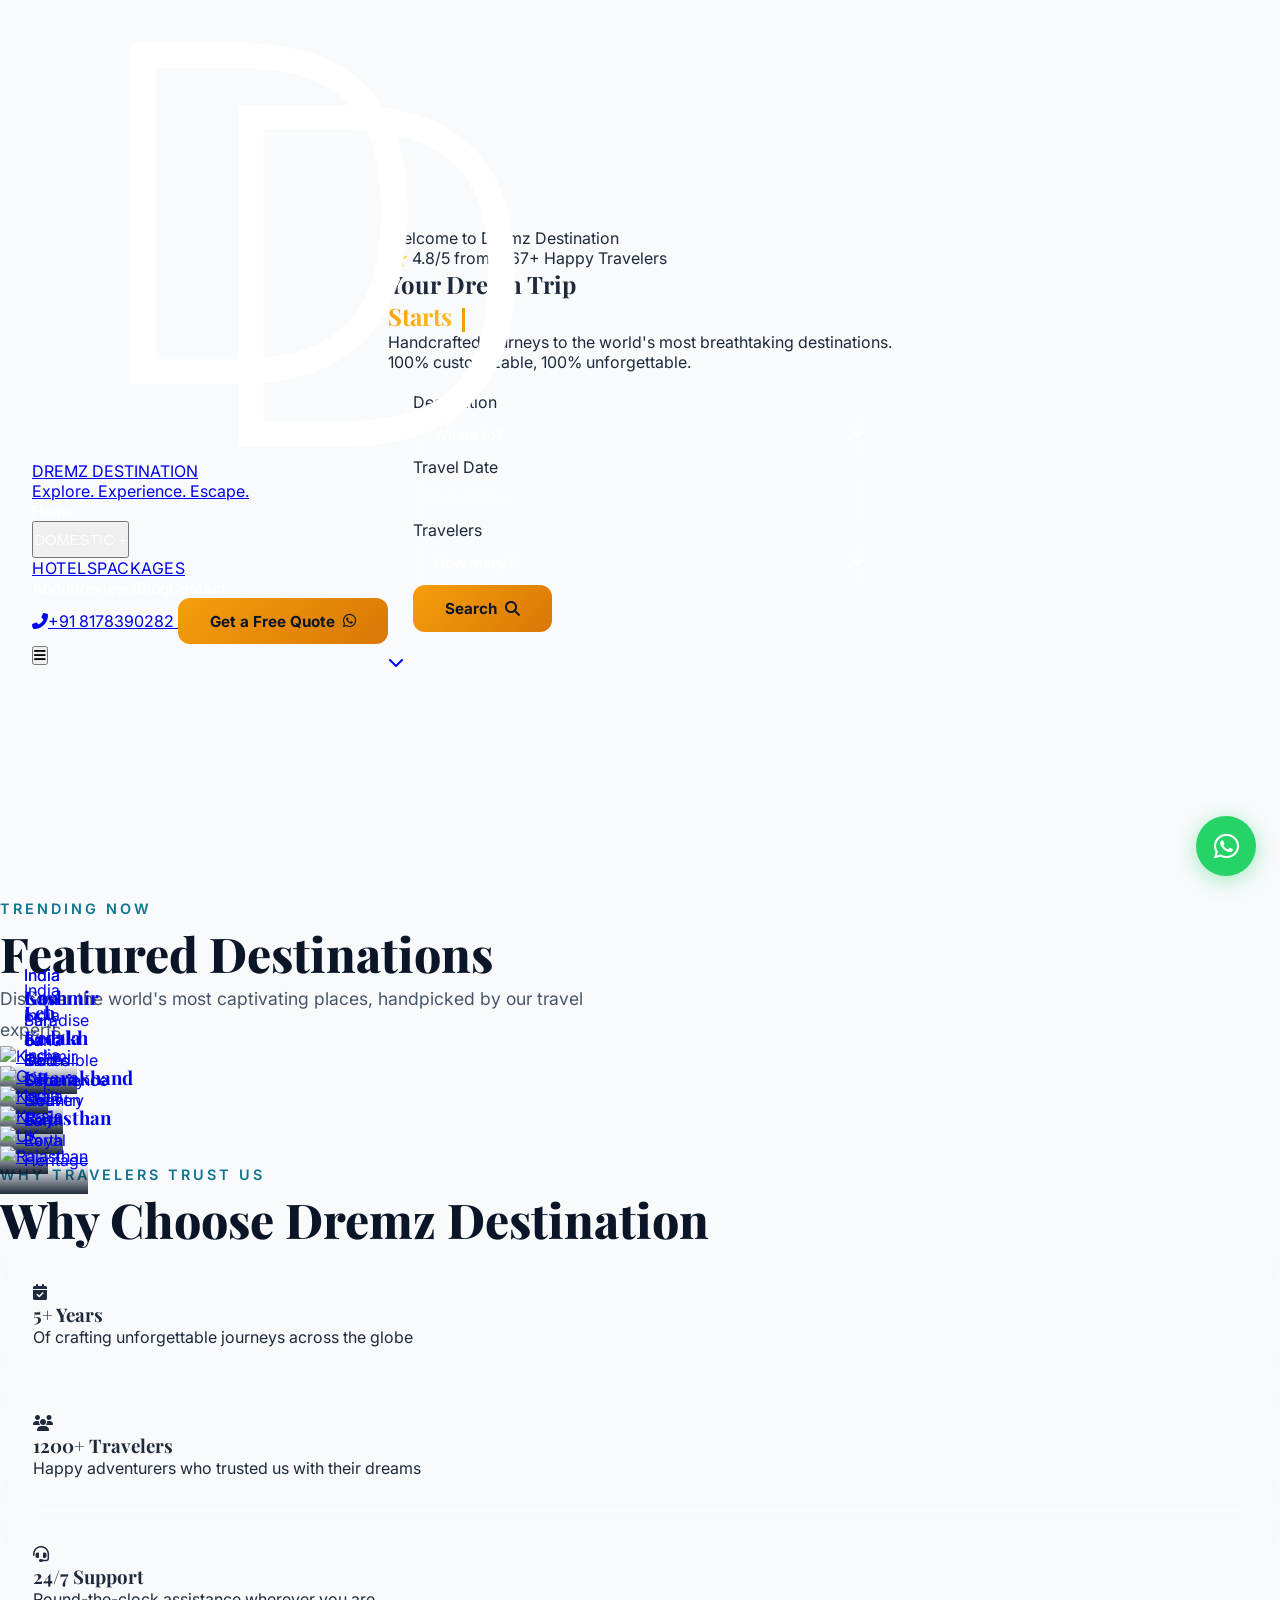
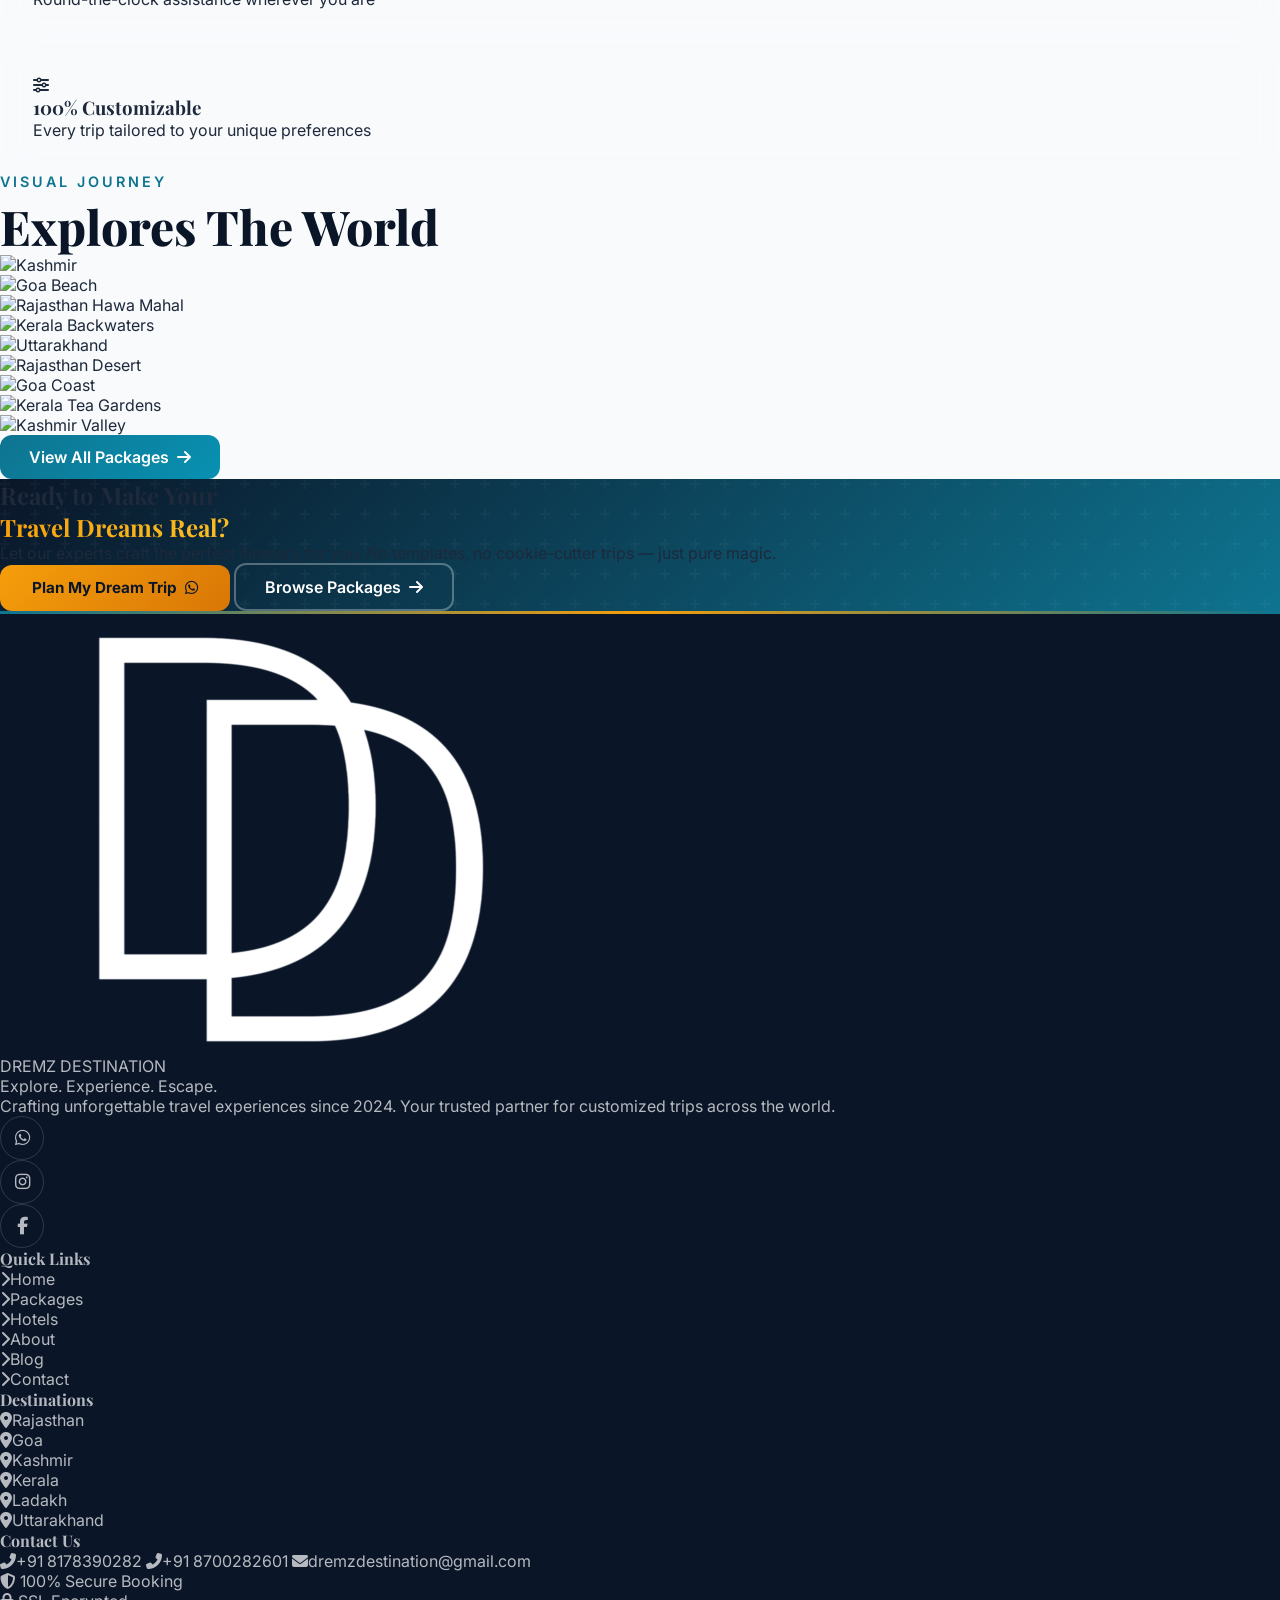
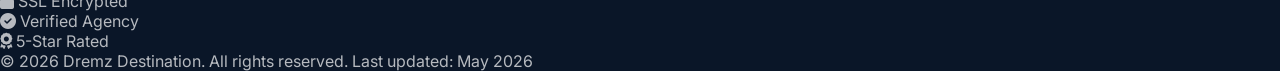
==== commit 290f136f: "Update favicon format to PNG across multiple HTML files" ====
--- a/index.html
+++ b/index.html
@@ -41,7 +41,7 @@
   <link rel="preload" as="image" href="https://images.unsplash.com/photo-1506929562872-bb421503ef21?w=1920&q=80"
     fetchpriority="high">
 
-  <link rel="icon" type="image/svg+xml" href="dd-logo.png">
+  <link rel="icon" type="image/png" href="dd-logo.png">
 
   <!-- Resource Hints & Fonts -->
   <link rel="preconnect" href="https://fonts.googleapis.com">
@@ -59,7 +59,7 @@
     "@context": "https://schema.org",
     "@type": "TravelAgency",
     "name": "Dremz Destination",
-    "image": "https://dremzdestination.com/favicon.svg",
+    "image": "https://dremzdestination.com/dd-logo.png",
     "url": "https://dremzdestination.com/",
     "telephone": "+918178390282",
     "address": {
@@ -140,10 +140,14 @@
 
     <!-- ===== HERO SECTION ===== -->
     <section class="hero" id="hero">
-      <div class="hero-bg"
-        style="background-image: url('https://images.unsplash.com/photo-1506929562872-bb421503ef21?w=1920&q=80')"></div>
-
-      <div class="relative z-10 text-center px-4 max-w-5xl mx-auto pt-24 sm:pt-16 md:pt-0">
+      <div class="hero-bg-slider">
+        <div class="hero-bg-slide active" style="background-image: url('https://images.unsplash.com/photo-1506929562872-bb421503ef21?w=1920&q=80')"></div>
+        <div class="hero-bg-slide" style="background-image: url('https://images.unsplash.com/photo-1524492412937-b28074a5d7da?w=1920&q=80')"></div>
+        <div class="hero-bg-slide" style="background-image: url('https://images.unsplash.com/photo-1602216056096-3b40cc0c9944?w=1920&q=80')"></div>
+        <div class="hero-bg-slide" style="background-image: url('https://images.unsplash.com/photo-1598091383021-15ddea10925d?w=1920&q=80')"></div>
+      </div>
+
+      <div class="relative z-10 text-center px-4 max-w-5xl mx-auto mt-24 md:mt-32 pb-16">
         <div data-aos="fade-down" data-aos-delay="200">
           <p class="text-amber-400 font-semibold tracking-[4px] uppercase text-sm mb-2 font-body">Welcome to Dremz
             Destination</p>
@@ -167,7 +171,7 @@
         <!-- Search Bar -->
         <div class="search-bar max-w-3xl mx-auto" data-aos="fade-up" data-aos-delay="800">
           <div class="grid grid-cols-1 sm:grid-cols-2 lg:grid-cols-4 gap-3">
-            <div>
+            <div class="min-w-0 w-full">
               <label class="text-white/50 text-xs font-semibold mb-1 block text-left">Destination</label>
               <select class="search-input" id="hero-destination">
                 <option value="">Where to?</option>
@@ -182,14 +186,14 @@
                 <!-- <option></option> -->
               </select>
             </div>
-            <div>
+            <div class="min-w-0 w-full">
               <label class="text-white/50 text-xs font-semibold mb-1 block text-left">Travel Date</label>
               <input type="text" placeholder="Select Date" class="search-input" id="hero-date"
                 onfocus="this.type='date'; if(this.showPicker) this.showPicker();"
                 onblur="if(!this.value) this.type='text'"
                 onclick="if(this.type==='date' && this.showPicker) this.showPicker();">
             </div>
-            <div>
+            <div class="min-w-0 w-full">
               <label class="text-white/50 text-xs font-semibold mb-1 block text-left">Travelers</label>
               <select class="search-input" id="hero-travelers">
                 <option value="">How many?</option>
@@ -200,7 +204,7 @@
                 <option>10+ Group</option>
               </select>
             </div>
-            <div class="flex items-end">
+            <div class="min-w-0 w-full flex items-end">
               <button onclick="searchTrip()" class="btn-gold w-full justify-center" id="hero-search-btn">
                 <span>Search</span>
                 <i class="fas fa-search"></i>
@@ -232,7 +236,7 @@
           <div class="swiper-wrapper">
             <!-- Slide 1 -->
             <div class="swiper-slide">
-              <div class="dest-card">
+              <a href="packages.html?v=4#others" class="block dest-card cursor-pointer">
                 <img
                   src="https://media.gettyimages.com/id/173294490/photo/tourists-enjoying-in-snow-covered-landscape-jammu-and-kashmir-india.jpg?s=612x612&w=0&k=20&c=vrkqUKSMMwSfsyrMzfYjNZwYIO_GQyG-3oBXYode3vE="
                   alt="Kashmir" loading="lazy">
@@ -241,11 +245,11 @@
                   <h3 class="text-white text-xl font-heading font-bold">Kashmir</h3>
                   <p class="text-white/60 text-sm mt-1">Paradise on Earth</p>
                 </div>
-              </div>
+              </a>
             </div>
             <!-- Slide 2 -->
             <div class="swiper-slide">
-              <div class="dest-card">
+              <a href="packages.html?v=4#goa" class="block dest-card cursor-pointer">
                 <img src="https://images.unsplash.com/photo-1512343879784-a960bf40e7f2?w=600&q=80" alt="Goa"
                   loading="lazy">
                 <div class="dest-overlay">
@@ -253,11 +257,11 @@
                   <h3 class="text-white text-xl font-heading font-bold">Goa</h3>
                   <p class="text-white/60 text-sm mt-1">Sun, Sand & Serenity</p>
                 </div>
-              </div>
+              </a>
             </div>
             <!-- Slide 3 -->
             <div class="swiper-slide">
-              <div class="dest-card">
+              <a href="packages.html?v=4#others" class="block dest-card cursor-pointer">
                 <img src="https://images.unsplash.com/photo-1602216056096-3b40cc0c9944?w=600&q=80" alt="Kerala"
                   loading="lazy">
                 <div class="dest-overlay">
@@ -265,19 +269,39 @@
                   <h3 class="text-white text-xl font-heading font-bold">Kerala</h3>
                   <p class="text-white/60 text-sm mt-1">God's Own Country</p>
                 </div>
-              </div>
+              </a>
             </div>
             <!-- Slide 4 -->
-
+            <div class="swiper-slide">
+              <a href="packages.html?v=4#others" class="block dest-card cursor-pointer">
+                <img src="https://images.unsplash.com/photo-1581793745862-99fde7fa73d2?w=900&auto=format&fit=crop&q=60&ixlib=rb-4.1.0&ixid=M3wxMjA3fDB8MHxzZWFyY2h8Mnx8bGFkYWtofGVufDB8fDB8fHww" alt="Kerala"
+                  loading="lazy">
+                <div class="dest-overlay">
+                  <p class="text-amber-400 text-xs font-semibold tracking-wider uppercase mb-1">India</p>
+                  <h3 class="text-white text-xl font-heading font-bold">Leh Ladakh</h3>
+                  <p class="text-white/60 text-sm mt-1">Incredible Experience on Earth</p>
+                </div>
+              </a>
+            </div>
             <!-- Slide 5 -->
-
+            <div class="swiper-slide">
+              <a href="packages.html?v=4#uttarakhand" class="block dest-card cursor-pointer">
+                <img src="https://images.unsplash.com/photo-1601821139990-9fc929db79ce?w=900&auto=format&fit=crop&q=60&ixlib=rb-4.1.0&ixid=M3wxMjA3fDB8MHxzZWFyY2h8M3x8VXR0YXJha2hhbmR8ZW58MHx8MHx8fDA%3D" alt="UK"
+                  loading="lazy">
+                <div class="dest-overlay">
+                  <p class="text-amber-400 text-xs font-semibold tracking-wider uppercase mb-1">India</p>
+                  <h3 class="text-white text-xl font-heading font-bold">Uttarakhand</h3>
+                  <p class="text-white/60 text-sm mt-1">Heaven on Earth</p>
+                </div>
+              </a>
+            </div>
             <!-- Slide 6 -->
 
             <!-- Slide 7 -->
 
             <!-- Slide 8 -->
             <div class="swiper-slide">
-              <div class="dest-card">
+              <a href="packages.html?v=4#rajasthan" class="block dest-card cursor-pointer">
                 <img
                   src="https://plus.unsplash.com/premium_photo-1661962428918-6a57ab674e23?w=600&auto=format&fit=crop&q=60&ixlib=rb-4.1.0&ixid=M3wxMjA3fDB8MHxzZWFyY2h8MXx8cmFqYXN0aGFufGVufDB8fDB8fHww"
                   alt="Rajasthan" loading="lazy">
@@ -286,7 +310,7 @@
                   <h3 class="text-white text-xl font-heading font-bold">Rajasthan</h3>
                   <p class="text-white/60 text-sm mt-1">Royal Heritage</p>
                 </div>
-              </div>
+              </a>
             </div>
           </div>
           <div class="swiper-pagination mt-8"></div>
@@ -342,18 +366,64 @@
       </div>
     </section>
 
-    <!-- ===== POPULAR TOUR PACKAGES ===== -->
-    <section class="py-20 bg-gray-50" id="packages-section">
+    <!-- ===== MASONRY GALLERY ===== -->
+    <section class="py-20 bg-gray-50" id="gallery-section">
       <div class="max-w-7xl mx-auto px-4 sm:px-6 lg:px-8">
         <div class="text-center mb-14" data-aos="fade-up">
-          <p class="section-subtitle">Curated For You</p>
-          <h2 class="section-title">Popular Tour Packages from Delhi</h2>
-          <p class="section-desc mx-auto mt-3">Expertly designed itineraries at unbeatable prices. Your adventure
-            awaits.</p>
-        </div>
-
-        <div class="grid grid-cols-1 md:grid-cols-2 lg:grid-cols-3 gap-8" id="home-packages-grid">
-          <!-- Package cards injected by JS -->
+          <p class="section-subtitle">Visual Journey</p>
+          <h2 class="section-title">Explores The World</h2>
+        </div>
+
+        <div class="grid grid-cols-2 md:grid-cols-4 gap-4 auto-rows-[120px] md:auto-rows-[180px] grid-flow-row-dense" data-aos="fade-up">
+          <!-- Item 1: Kashmir (1x1) -->
+          <div class="rounded-xl overflow-hidden shadow-sm col-span-1 row-span-1 relative group cursor-pointer">
+            <img src="https://images.unsplash.com/photo-1598091383021-15ddea10925d?w=800&q=80" alt="Kashmir" class="w-full h-full object-cover group-hover:scale-110 transition-transform duration-700">
+            <div class="absolute inset-0 bg-black/20 group-hover:bg-black/0 transition-colors duration-500"></div>
+          </div>
+          <!-- Item 2: Goa (1x1) -->
+          <div class="rounded-xl overflow-hidden shadow-sm col-span-1 row-span-1 relative group cursor-pointer">
+            <img src="https://images.unsplash.com/photo-1512343879784-a960bf40e7f2?w=800&q=80" alt="Goa Beach" class="w-full h-full object-cover group-hover:scale-110 transition-transform duration-700">
+            <div class="absolute inset-0 bg-black/20 group-hover:bg-black/0 transition-colors duration-500"></div>
+          </div>
+          <!-- Item 3: Rajasthan (Mobile: 2x2, Desktop: 1x3) -->
+          <div class="rounded-xl overflow-hidden shadow-sm col-span-2 md:col-span-1 row-span-2 md:row-span-3 relative group cursor-pointer">
+            <img src="https://images.unsplash.com/photo-1641319626759-cc9ea5b18107?w=900&auto=format&fit=crop&q=60&ixlib=rb-4.1.0&ixid=M3wxMjA3fDB8MHxzZWFyY2h8MTV8fGxhZGFraHxlbnwwfHwwfHx8MA%3D%3D" alt="Rajasthan Hawa Mahal" class="w-full h-full object-cover group-hover:scale-110 transition-transform duration-700">
+            <div class="absolute inset-0 bg-black/20 group-hover:bg-black/0 transition-colors duration-500"></div>
+          </div>
+          <!-- Item 4: Kerala Backwaters (Hidden on mobile, 1x1 on desktop) -->
+          <div class="rounded-xl overflow-hidden shadow-sm col-span-1 row-span-1 relative group cursor-pointer hidden md:block">
+            <img src="https://images.unsplash.com/photo-1602216056096-3b40cc0c9944?w=800&q=80" alt="Kerala Backwaters" class="w-full h-full object-cover group-hover:scale-110 transition-transform duration-700">
+            <div class="absolute inset-0 bg-black/20 group-hover:bg-black/0 transition-colors duration-500"></div>
+          </div>
+          
+          <!-- Item 5: Uttarakhand (2x2) -->
+          <div class="rounded-xl overflow-hidden shadow-sm col-span-2 row-span-2 relative group cursor-pointer">
+            <img src="https://images.unsplash.com/photo-1626621341517-bbf3d9990a23?w=1200&q=80" alt="Uttarakhand" class="w-full h-full object-cover group-hover:scale-110 transition-transform duration-700">
+            <div class="absolute inset-0 bg-black/20 group-hover:bg-black/0 transition-colors duration-500"></div>
+          </div>
+          <!-- Item 6: Rajasthan Desert (Hidden on mobile, 1x3 on desktop) -->
+          <div class="rounded-xl overflow-hidden shadow-sm col-span-1 row-span-2 md:row-span-3 relative group cursor-pointer hidden md:block">
+            <img src="https://images.unsplash.com/photo-1616693139578-f1c17deb0d4f?w=900&auto=format&fit=crop&q=60&ixlib=rb-4.1.0&ixid=M3wxMjA3fDB8MHxzZWFyY2h8N3x8dGhhciUyMGRlc2VydHxlbnwwfHwwfHx8MA%3D%3D" alt="Rajasthan Desert" class="w-full h-full object-cover group-hover:scale-110 transition-transform duration-700">
+            <div class="absolute inset-0 bg-black/20 group-hover:bg-black/0 transition-colors duration-500"></div>
+          </div>
+
+          <!-- Item 7: Goa Fort/Vagator (2x2) -->
+          <div class="rounded-xl overflow-hidden shadow-sm col-span-2 row-span-2 relative group cursor-pointer">
+            <img src="https://images.unsplash.com/photo-1614082242765-7c98ca0f3df3?w=1200&q=80" alt="Goa Coast" class="w-full h-full object-cover group-hover:scale-110 transition-transform duration-700">
+            <div class="absolute inset-0 bg-black/20 group-hover:bg-black/0 transition-colors duration-500"></div>
+          </div>
+
+          <!-- Item 8: Kerala Tea Gardens (Mobile: 1x1, Desktop: 1x1) -->
+          <div class="rounded-xl overflow-hidden shadow-sm col-span-1 row-span-1 relative group cursor-pointer">
+            <img src="https://images.unsplash.com/photo-1593693397690-362cb9666fc2?w=800&q=80" alt="Kerala Tea Gardens" class="w-full h-full object-cover group-hover:scale-110 transition-transform duration-700">
+            <div class="absolute inset-0 bg-black/20 group-hover:bg-black/0 transition-colors duration-500"></div>
+          </div>
+          
+          <!-- Item 9: Kashmir Valley (Mobile: 1x1, Desktop: 2x1) -->
+          <div class="rounded-xl overflow-hidden shadow-sm col-span-1 md:col-span-2 row-span-1 relative group cursor-pointer">
+            <img src="https://images.unsplash.com/photo-1614056965546-42fbe24eb36c?w=900&auto=format&fit=crop&q=60&ixlib=rb-4.1.0&ixid=M3wxMjA3fDB8MHxzZWFyY2h8MTh8fGthc2htaXJ8ZW58MHx8MHx8fDA%3D" alt="Kashmir Valley" class="w-full h-full object-cover group-hover:scale-110 transition-transform duration-700">
+            <div class="absolute inset-0 bg-black/20 group-hover:bg-black/0 transition-colors duration-500"></div>
+          </div>
         </div>
 
         <div class="text-center mt-12" data-aos="fade-up">
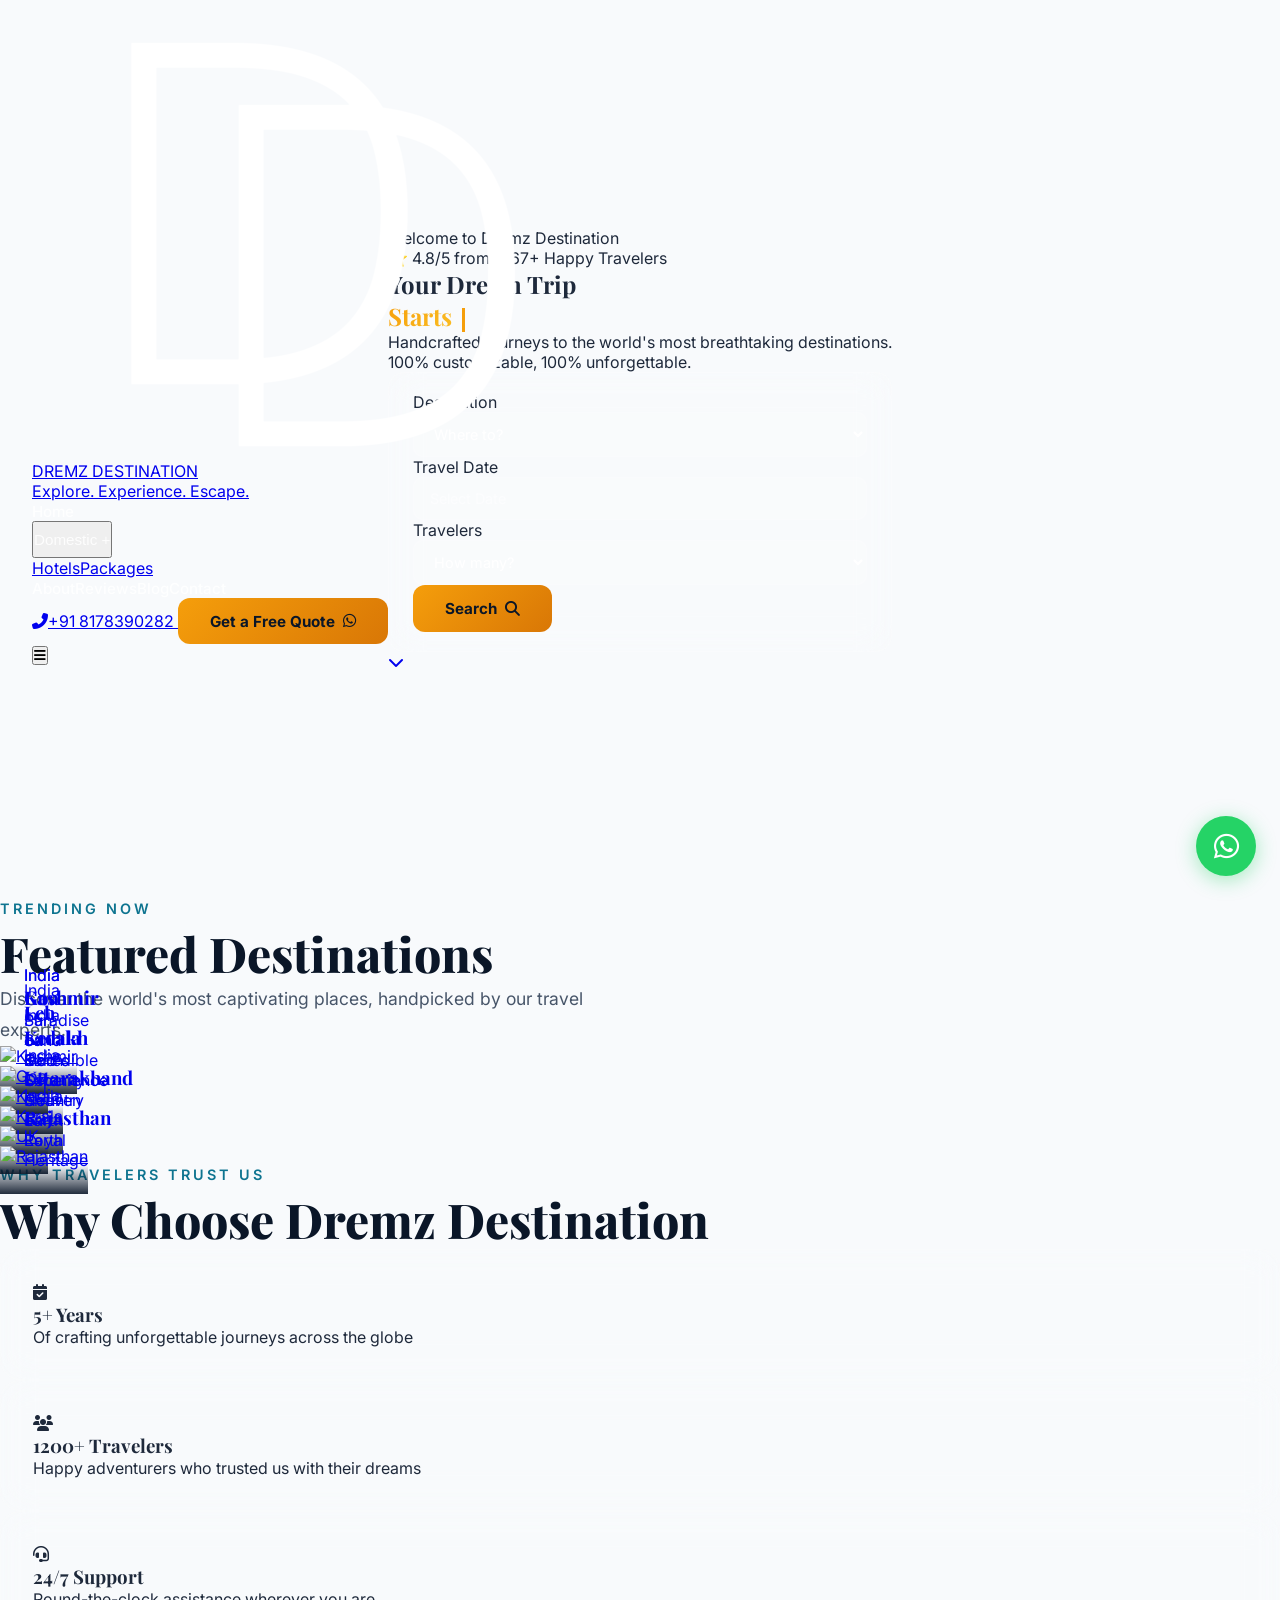
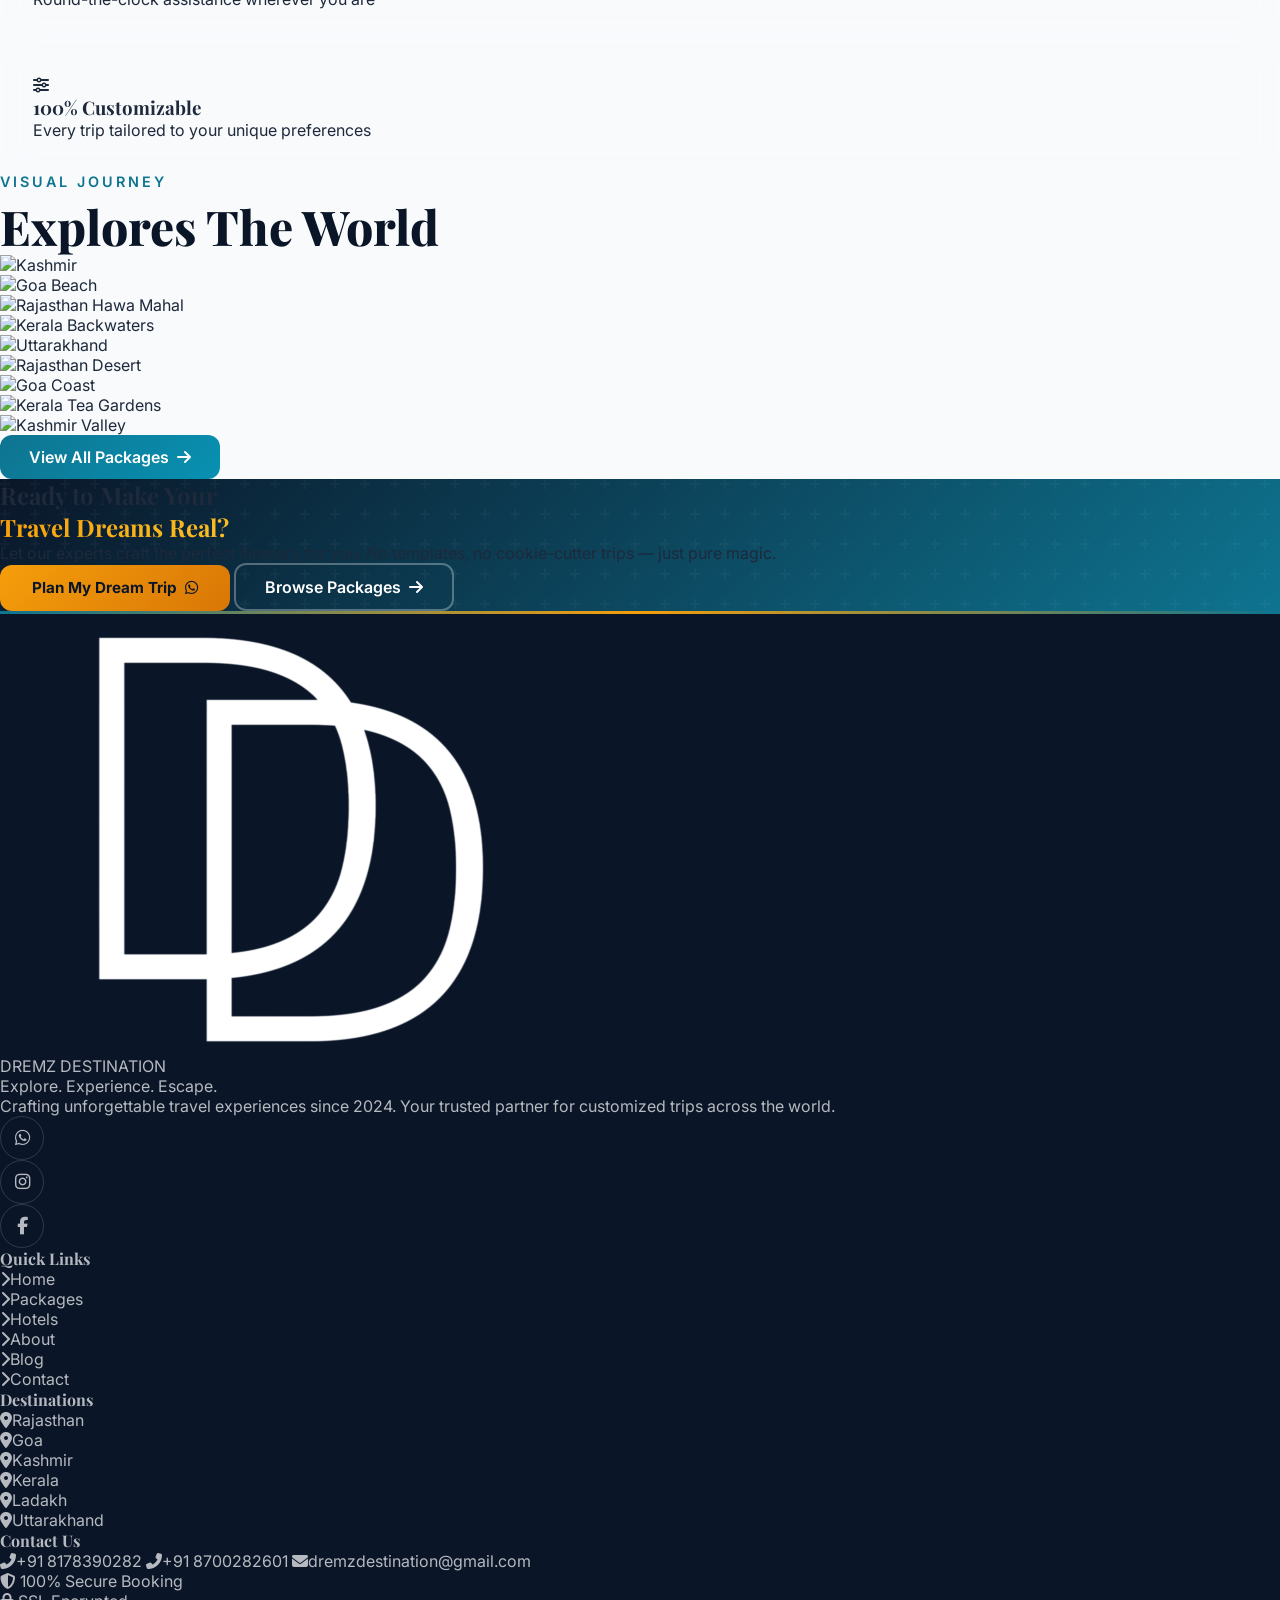
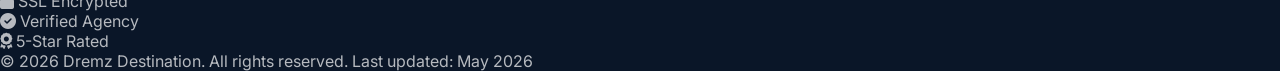
==== commit b4afeef6: "Update images for Goa travel packages to enhance visual appeal" ====
--- a/index.html
+++ b/index.html
@@ -21,7 +21,7 @@
   <!-- Open Graph -->
   <meta property="og:title" content="Dremz Destination — Premium Tour Packages & Custom Travel">
   <meta property="og:description"
-    content="Book your dream trip with Dremz Destination. Enjoy 100% customizable tour packages to Kashmir, Goa, Bali, Europe & more.">
+    content="Book your dream trip with Dremz Destination. Enjoy 100% customizable tour packages to Rajisthan, Goa, Kashmir & more.">
   <meta property="og:image"
     content="https://images.unsplash.com/photo-1506929562872-bb421503ef21?w=1200&h=630&fit=crop">
   <meta property="og:url" content="https://dremzdestination.com/">
@@ -89,12 +89,11 @@
     "@type": "FAQPage",
     "mainEntity": [
       { "@type": "Question", "name": "Are your tour packages customizable?", "acceptedAnswer": { "@type": "Answer", "text": "Yes, 100% of our trips are custom-tailored to your preferences and budget." } },
-      { "@type": "Question", "name": "Do you provide international tour packages?", "acceptedAnswer": { "@type": "Answer", "text": "Yes, we cover top international destinations including Bali, Maldives, Europe, and Thailand." } },
       { "@type": "Question", "name": "Is 24/7 support included?", "acceptedAnswer": { "@type": "Answer", "text": "Absolutely. You get 24/7 on-trip assistance from our team." } },
       { "@type": "Question", "name": "How do I book a trip?", "acceptedAnswer": { "@type": "Answer", "text": "You can reach out via WhatsApp or the contact form to get a free personalized quote." } },
       { "@type": "Question", "name": "Do you handle flight bookings?", "acceptedAnswer": { "@type": "Answer", "text": "Yes, we can include flight bookings in your custom package." } },
       { "@type": "Question", "name": "Are your prices competitive?", "acceptedAnswer": { "@type": "Answer", "text": "We guarantee unbeatable prices by working directly with local partners." } },
-      { "@type": "Question", "name": "Do you offer honeymoon packages?", "acceptedAnswer": { "@type": "Answer", "text": "Yes, we specialize in romantic getaways to places like Maldives, Bali, and Goa." } },
+      { "@type": "Question", "name": "Do you offer honeymoon packages?", "acceptedAnswer": { "@type": "Answer", "text": "Yes, we specialize in romantic getaways to places like Kashmir and Goa & More." } },
       { "@type": "Question", "name": "How many years of experience do you have?", "acceptedAnswer": { "@type": "Answer", "text": "We have over 10 years of experience crafting unforgettable journeys." } }
     ]
   }
